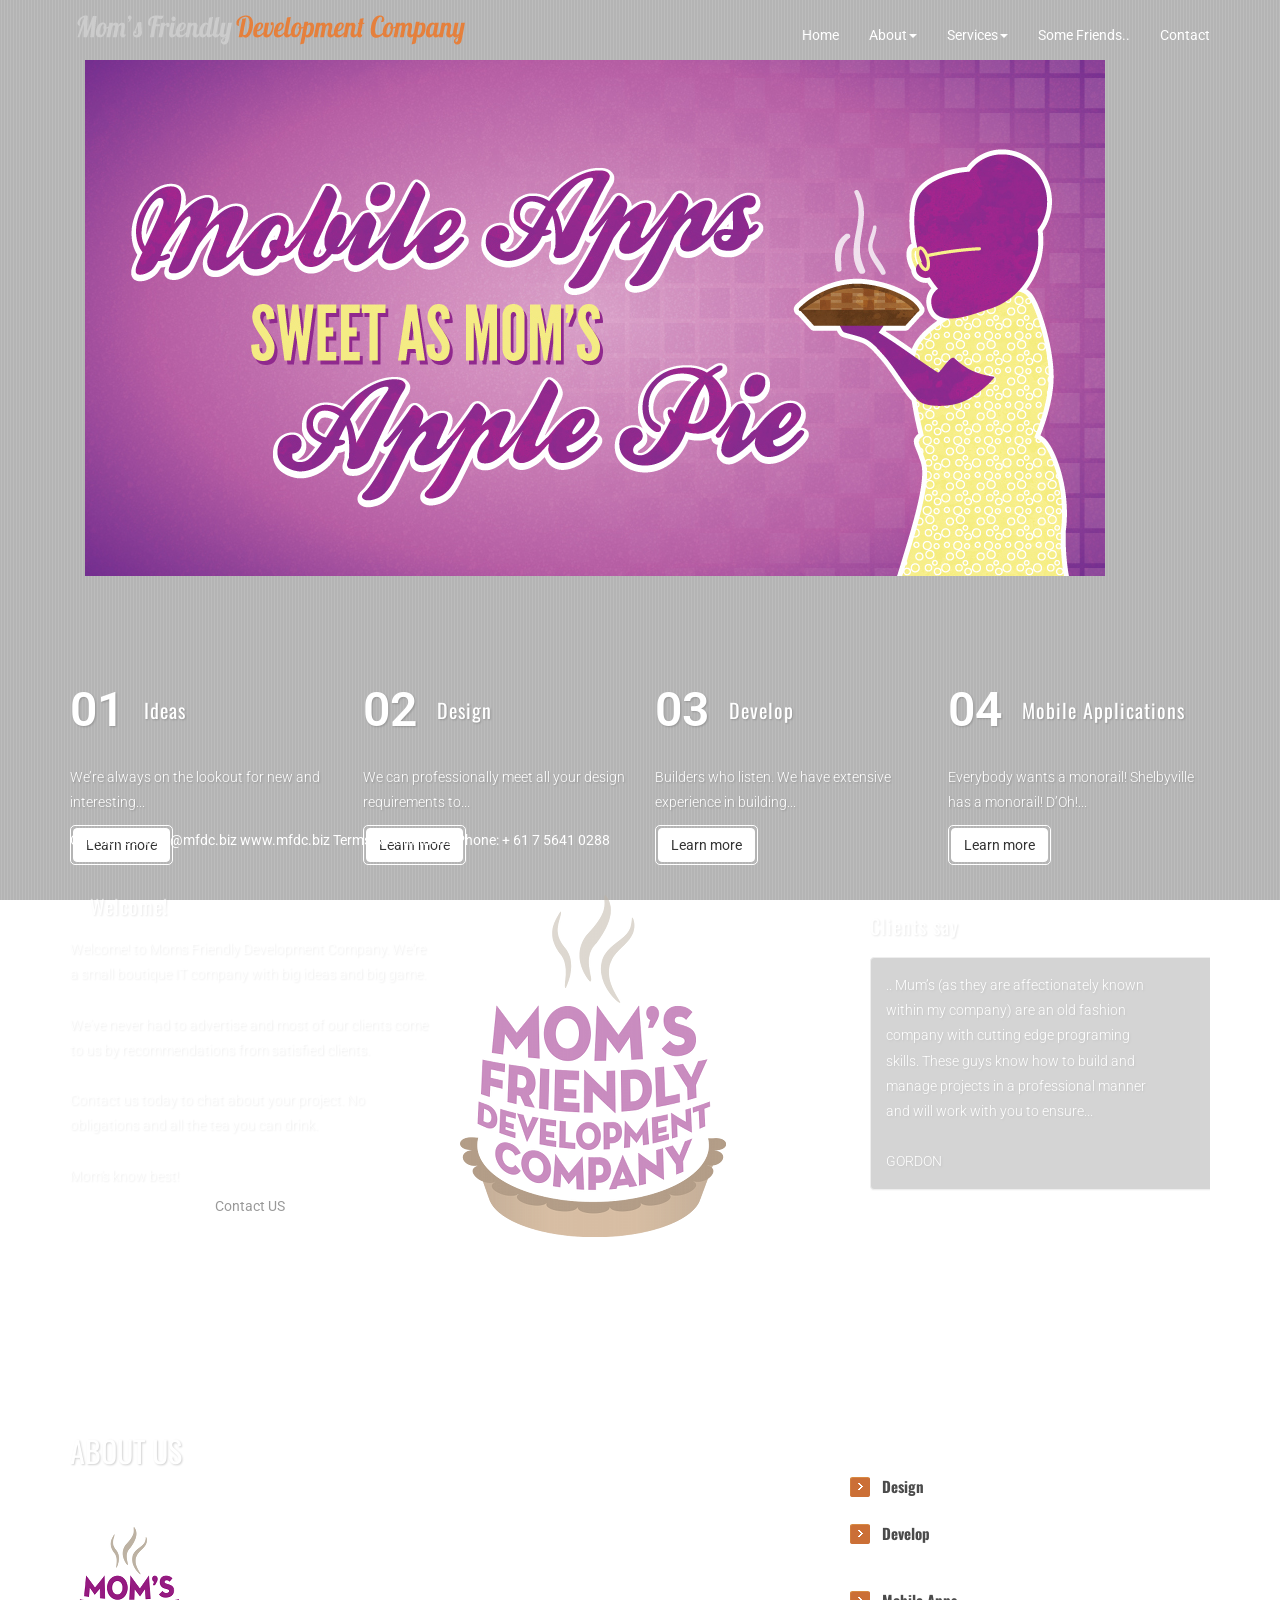
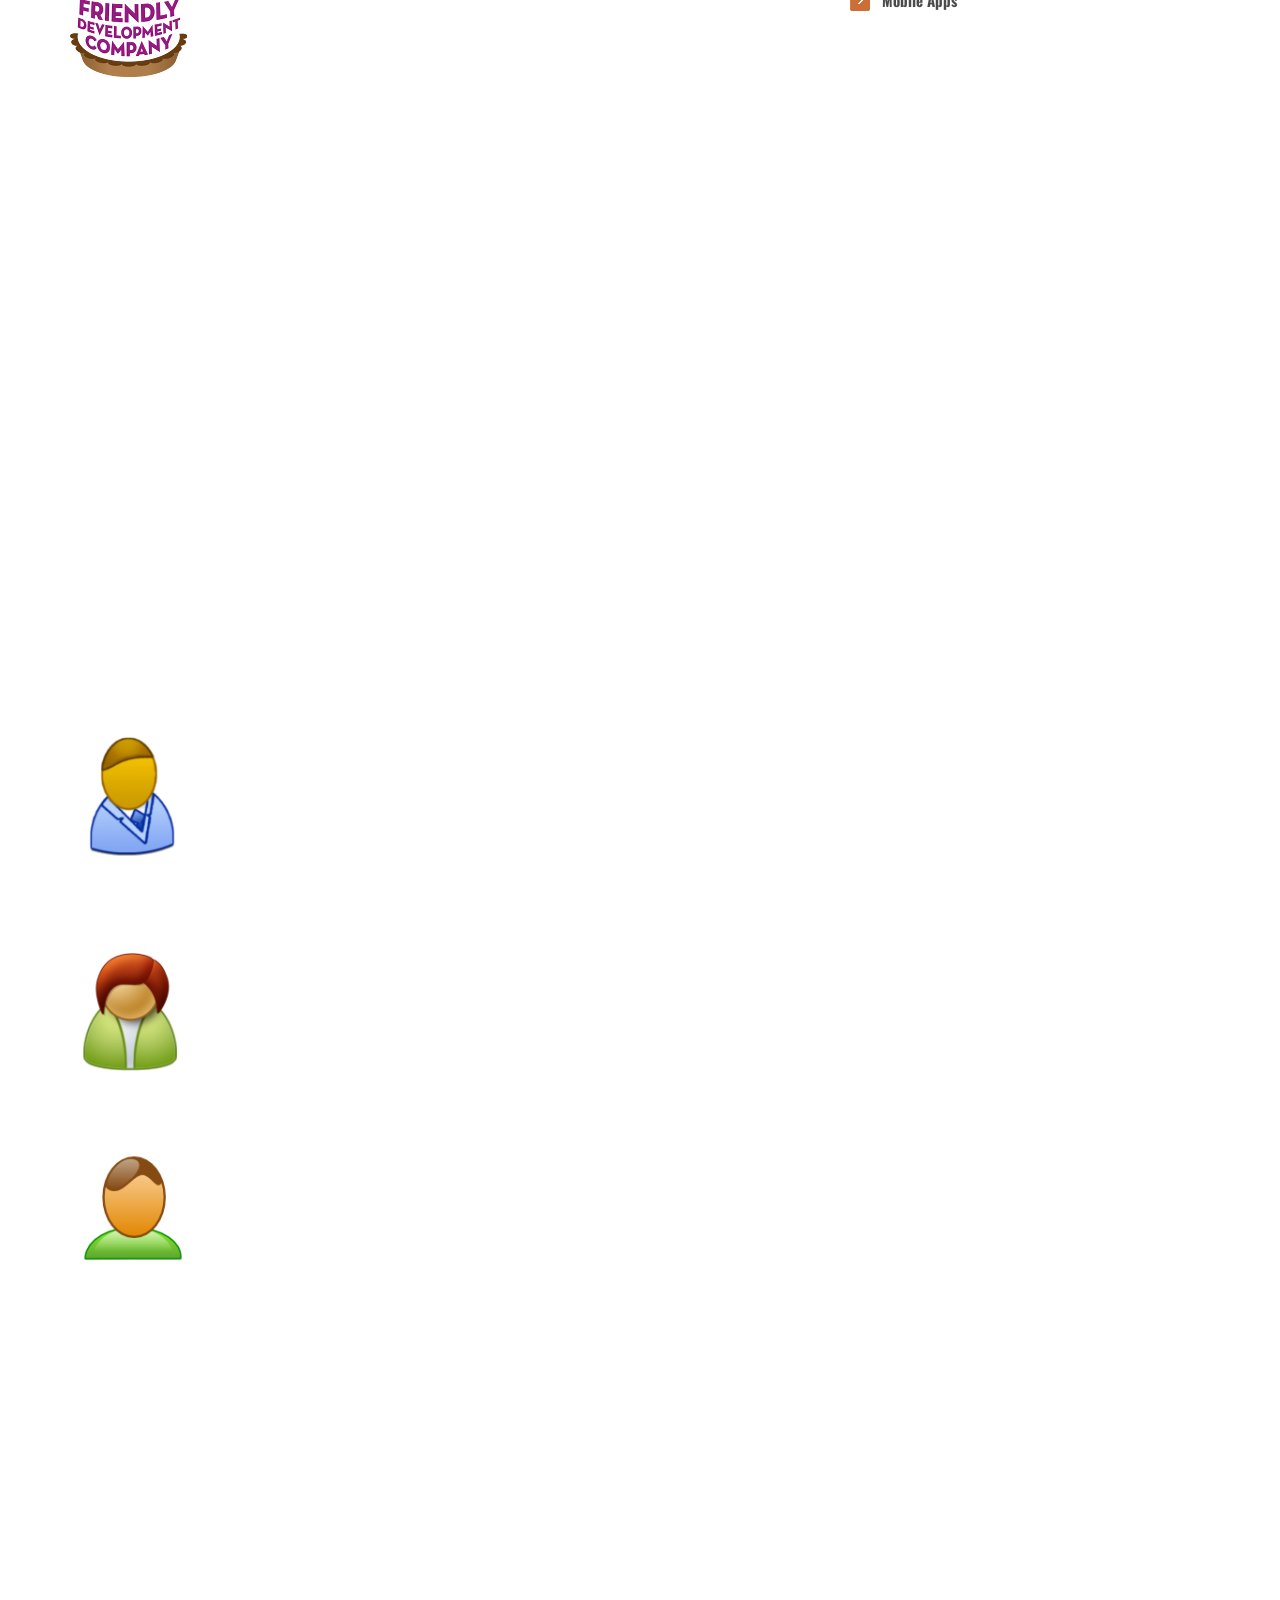
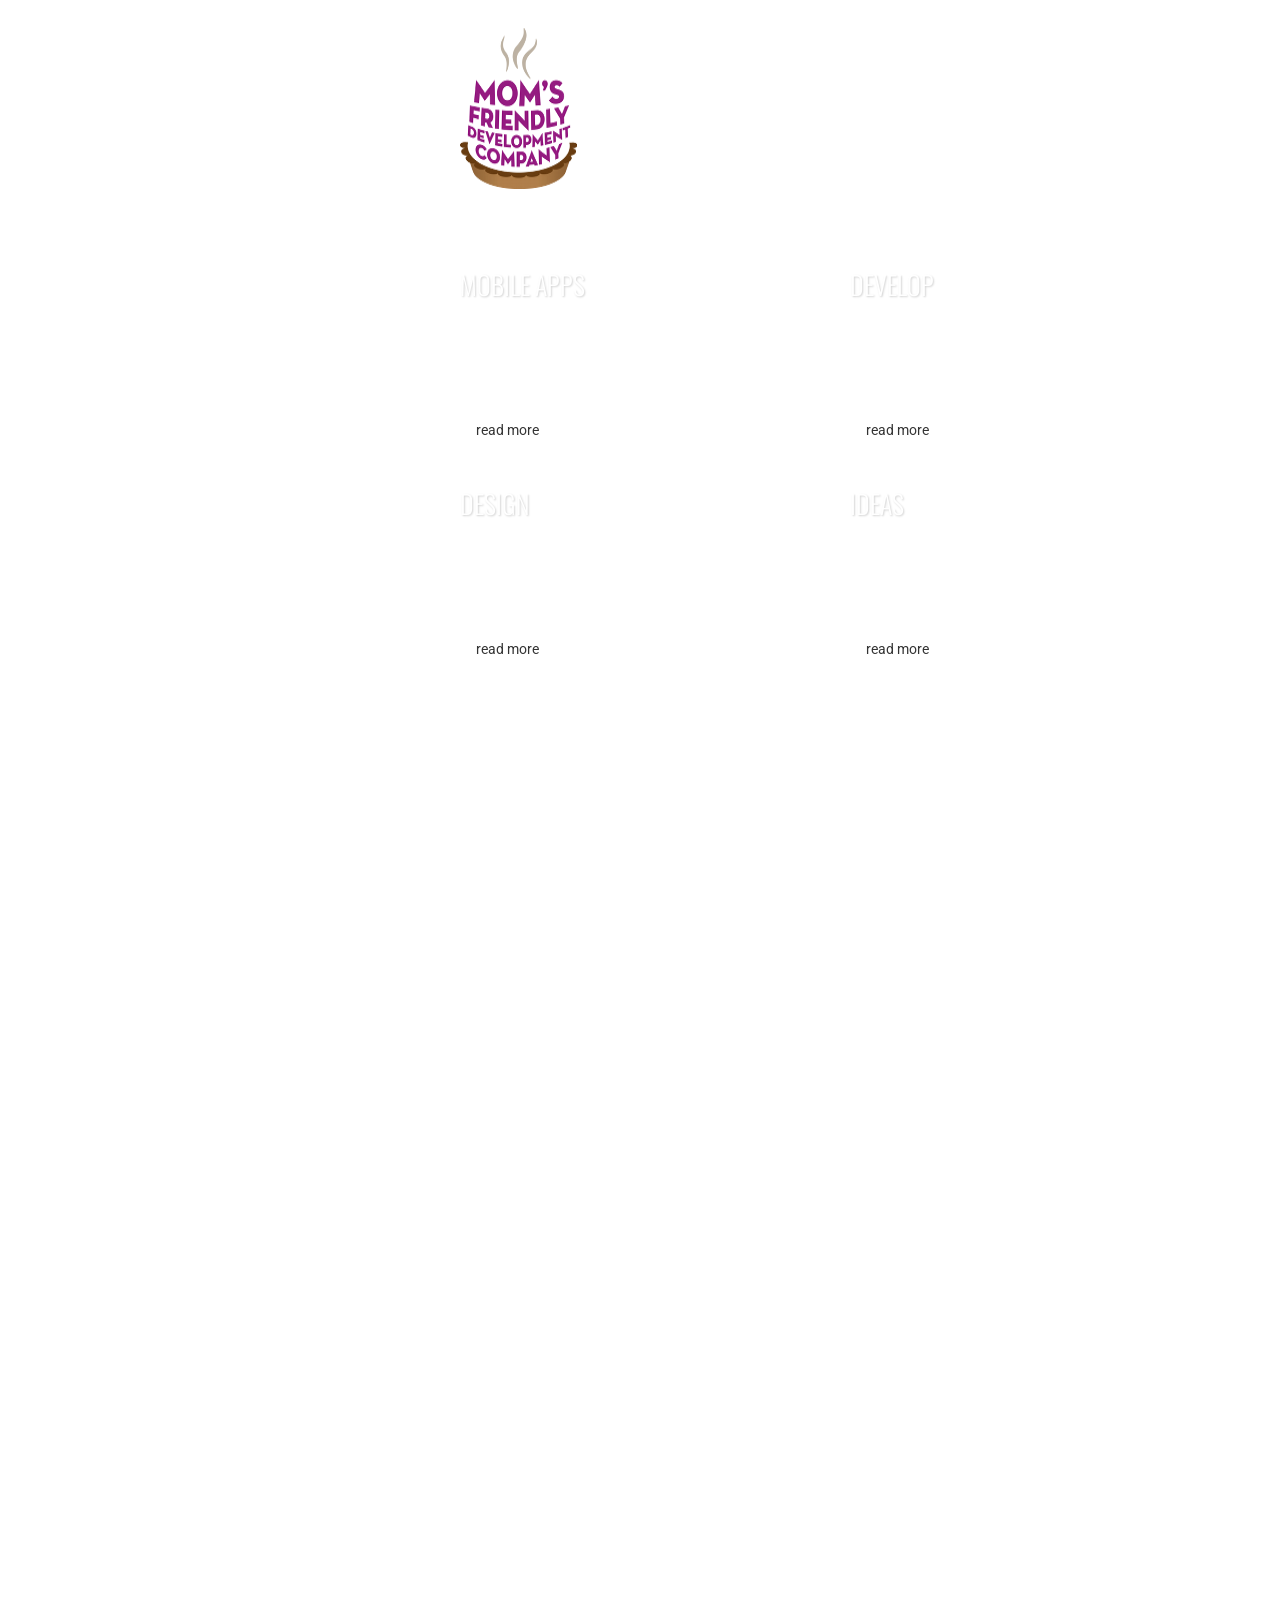
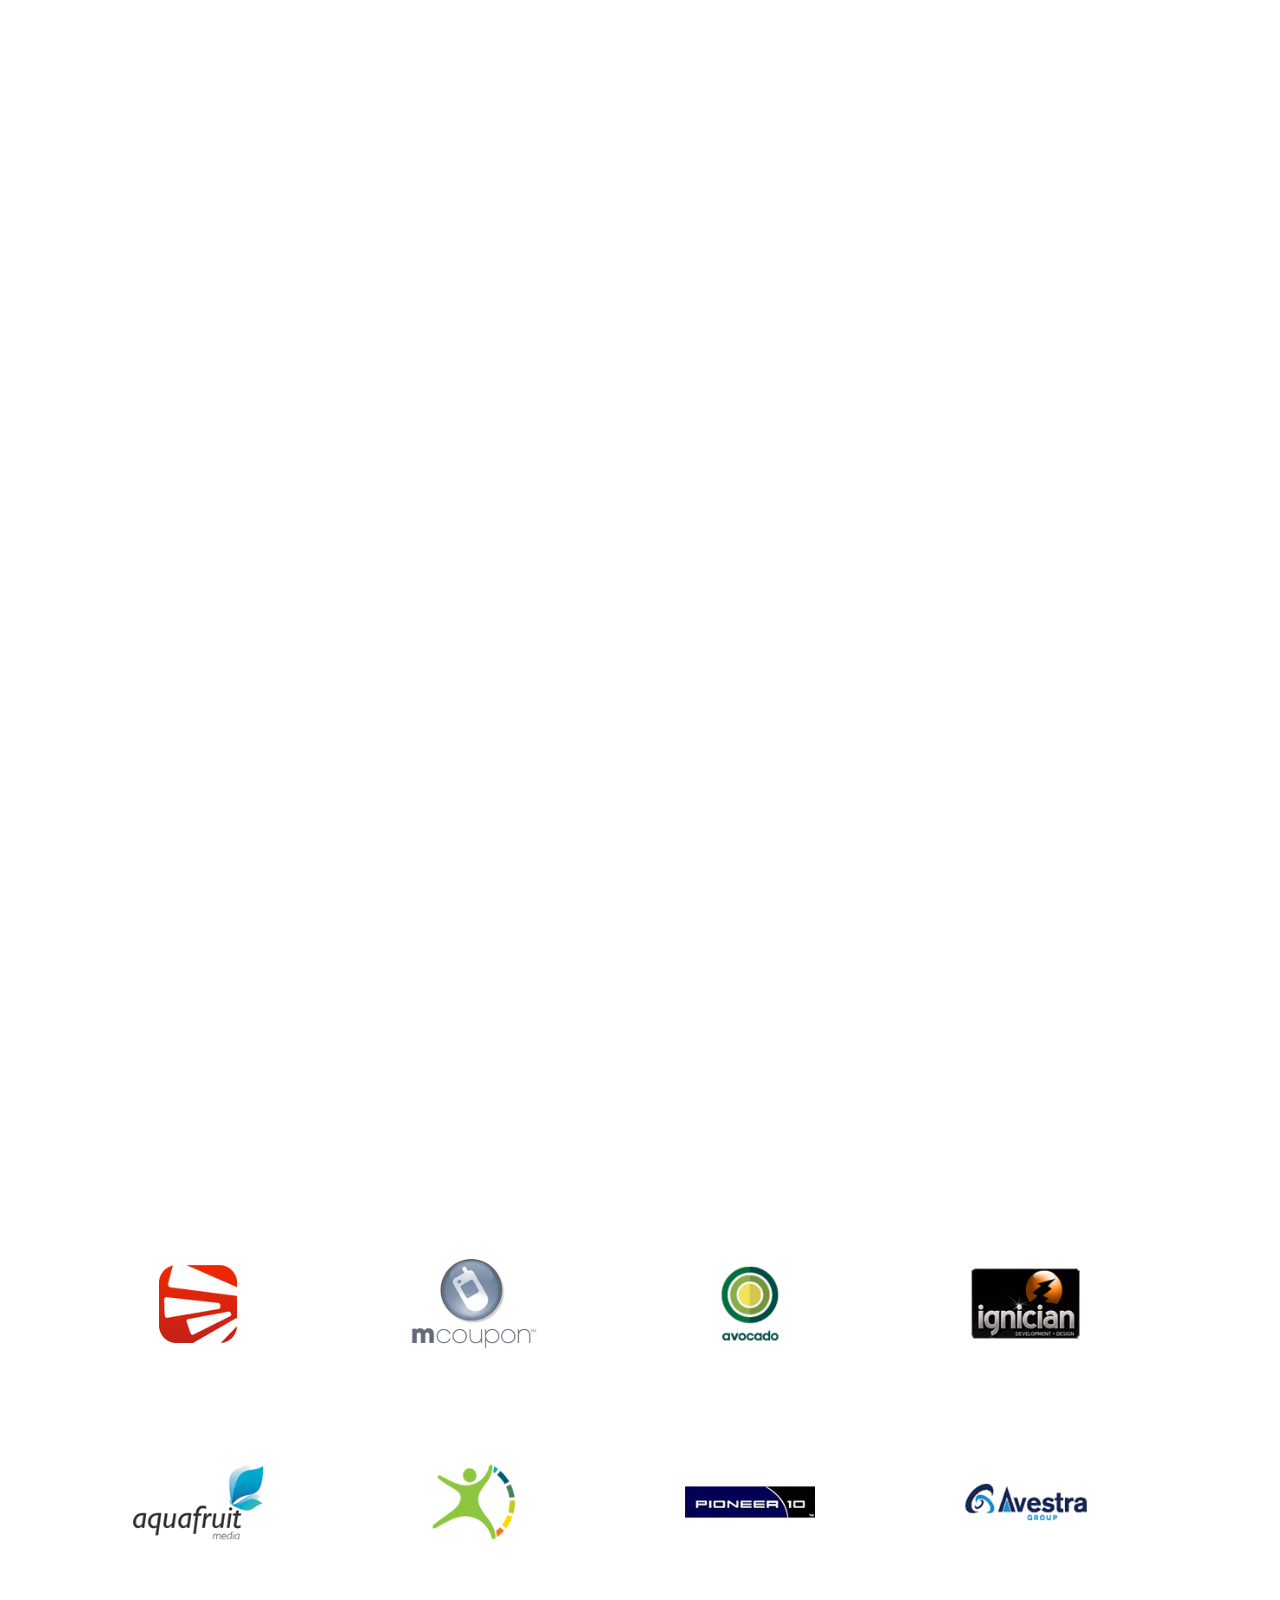
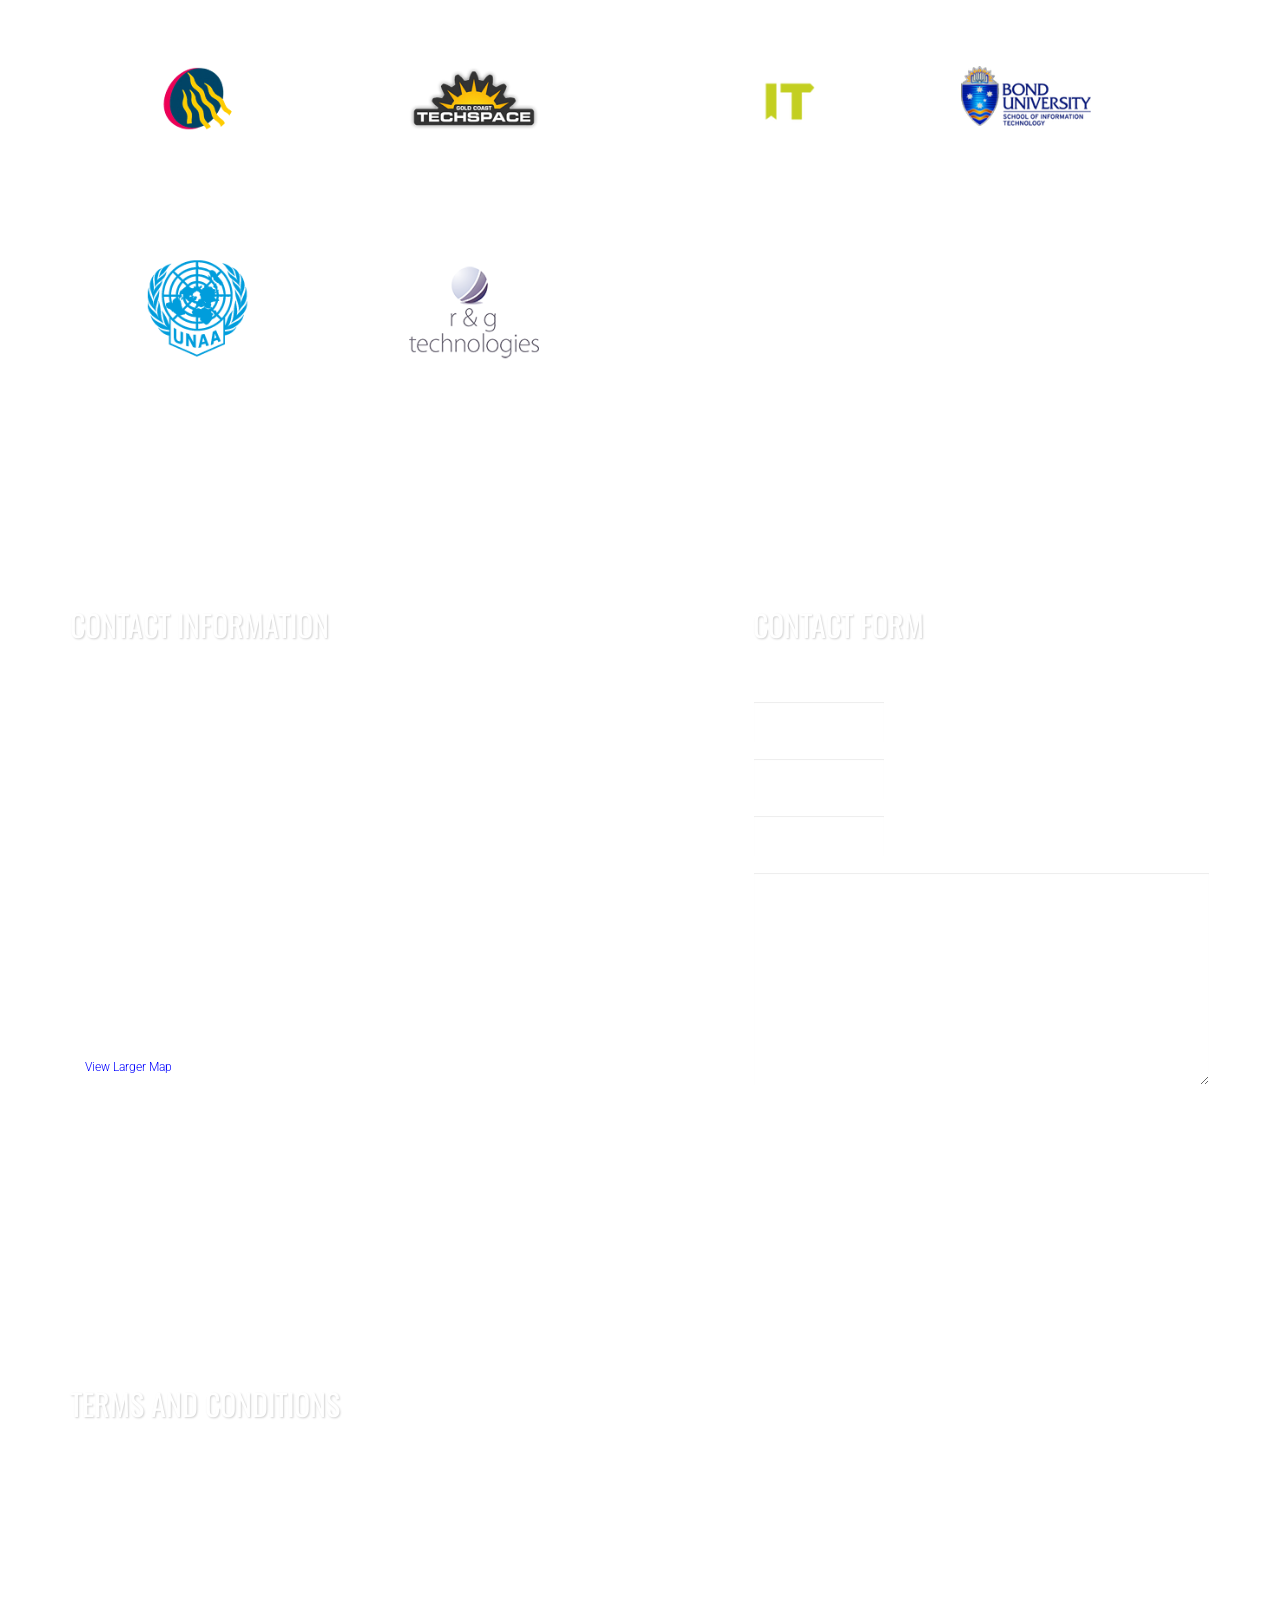
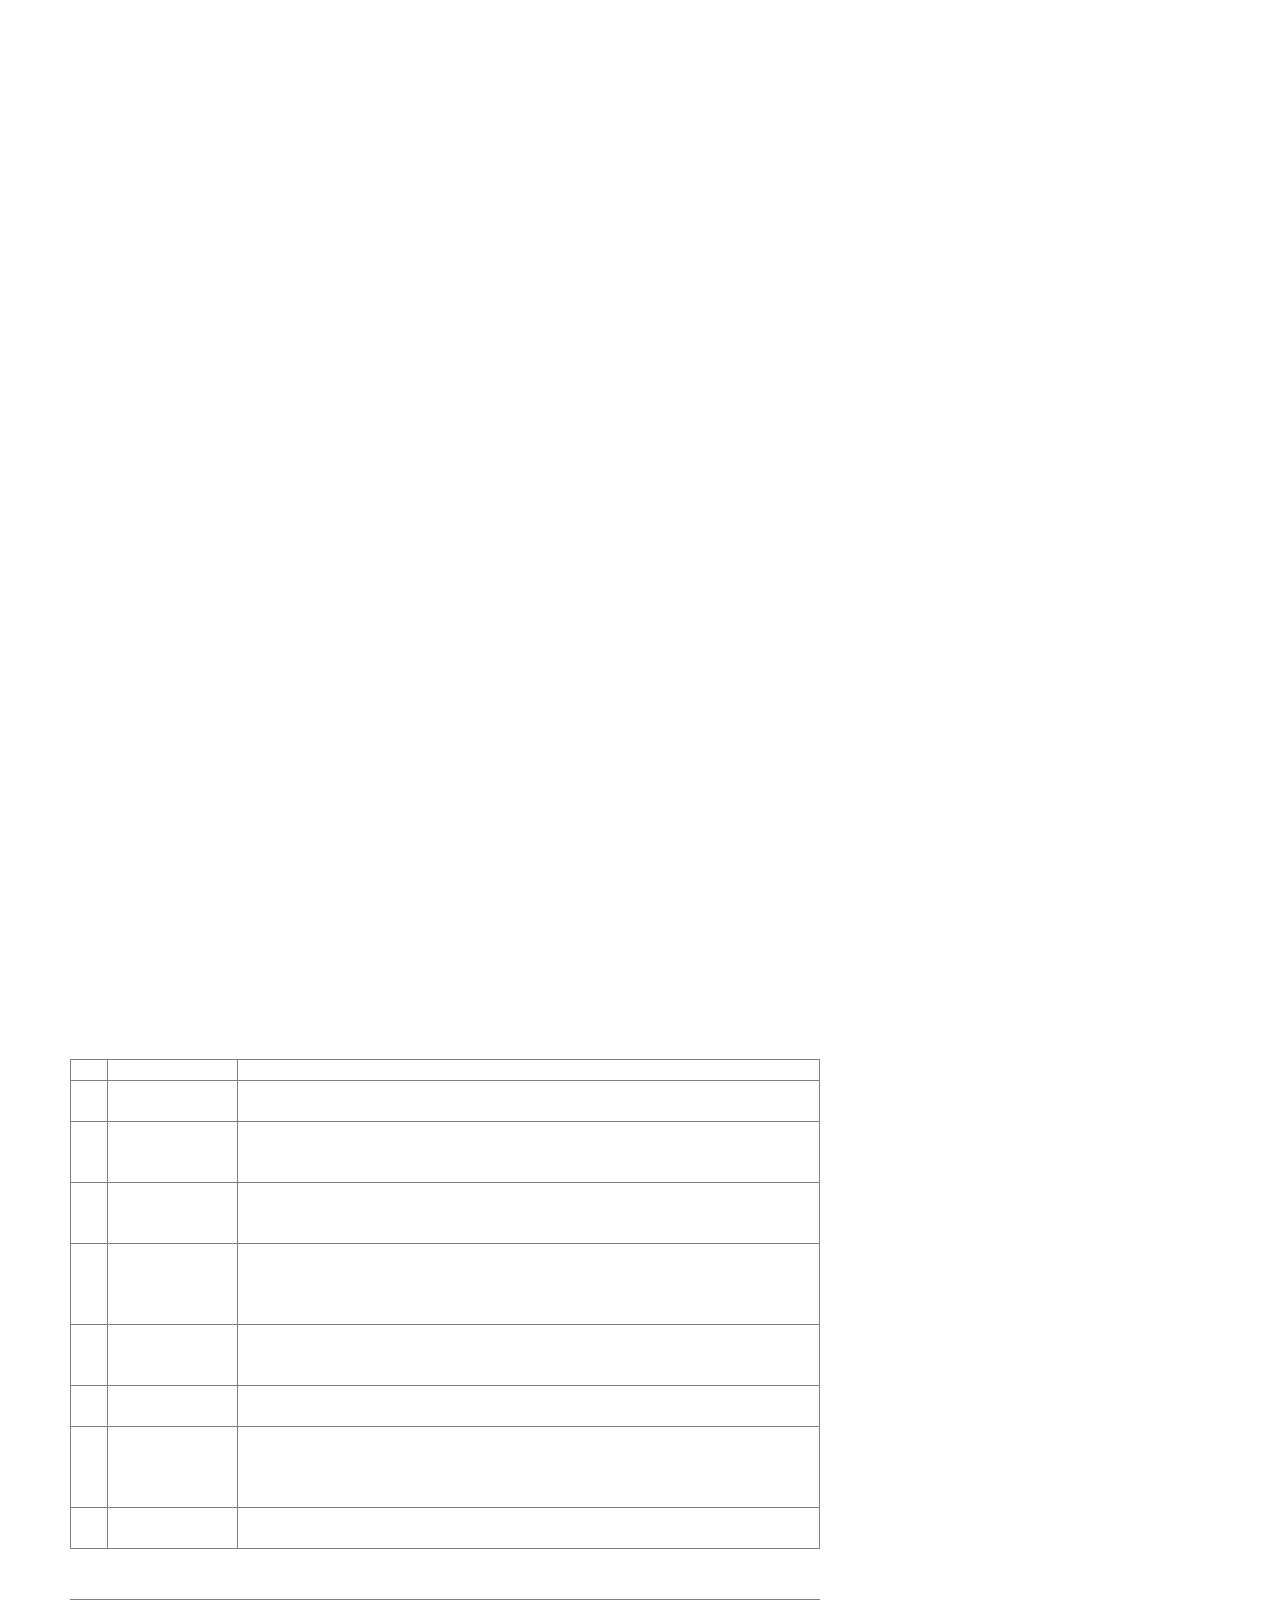
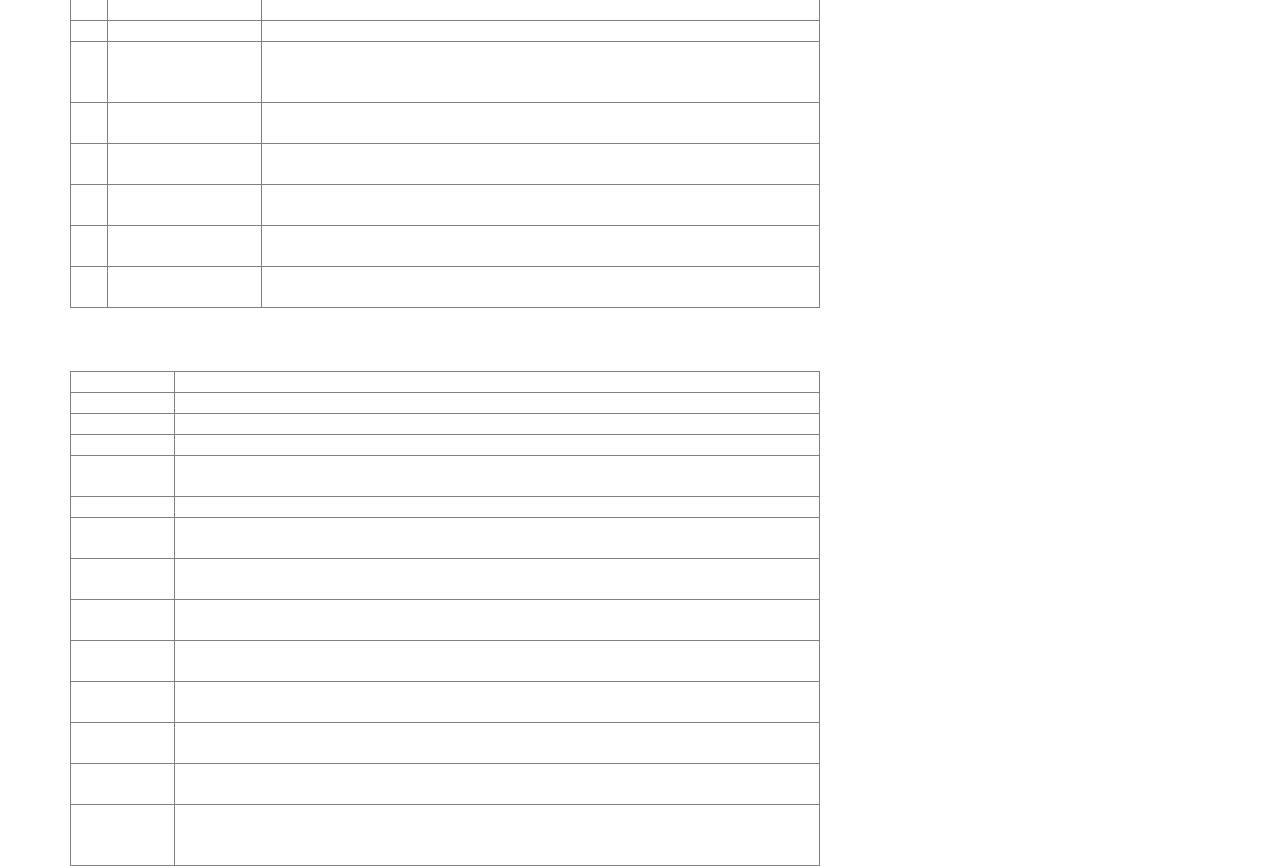
==== index.html @ 8f43d84f "fix some bugs" ====
<!DOCTYPE html>
<html lang="en">
  <head>
    <meta charset="utf-8">
    <meta http-equiv="X-UA-Compatible" content="IE=edge">
    <meta name="viewport" content="width=device-width, initial-scale=1">
    <link rel="shortcut icon" href="ico/favicon.png">
    <title>MFDC | Mom&#039;s Friendly Development Company</title>

    <!-- Custom Styles -->
    <link href="css/style.css" rel="stylesheet">

    <!-- Third Party Styles -->
    <link href="fonts/font-awesome-4.2.0/css/font-awesome.min.css" rel="stylesheet">
    <link href="css/animate.css" rel="stylesheet">
    <link href="css/lightbox.css" rel="stylesheet">

    <!-- Google Fonts -->
    <link href='http://fonts.googleapis.com/css?family=Roboto:300,400,500,700,900' rel='stylesheet' type='text/css'>
    <link href='http://fonts.googleapis.com/css?family=Oswald:400,700' rel='stylesheet' type='text/css'>

    <!-- Preloader -->
    <script src="https://ajax.googleapis.com/ajax/libs/jquery/1.11.1/jquery.min.js"></script>
    <script src="js/queryloader2.js"></script>
    <script src="js/init_preloader.js"></script>
	
	<script type="text/javascript">
		$(function(){
		  // 初始化轮播
		  $(".start-slide").click(function(){
			 $("#team__carousel").carousel('cycle');
		  });
		  $('#team__carousel').carousel({
			  interval: 5000
		  })

		  $('#Clients__carousel').carousel({
			  interval: 8000
		  })
		  
		  $("#send").click(function(){   
				var sendmessage = "<div id='success_page' style='padding:20px;background-color:#A9A9A9;font-size:20px;height:60px;color:lightgreen'><strong >Sending...</strong></div>";
				$("#result").html(sendmessage); 
				var param = "name="+$("#name").val()+"&email="+$("#email").val()+"&phone="+$("#phone").val()+"&message="+$("#message").val();   
				$.ajax({    
					url:'assets/send_to_friend.php',    
					type:'post',    
					dataType:'text',   
					data:param,    
					success:function(data){     						    
						$("#result").html(data);    
					}   
				});  
			}); 
		});
    </script>
	 <style type="text/css">
		dl dt {
			background: url(./img/list-arrow.png) no-repeat 0 0;
			padding: 0 0 6px 32px;
			margin-bottom: .2em;
			font-size: 15px;
			line-height: 1.2em;
			color: #4b4b4b;
			font-family: 'Oswald', sans-serif;
		}	
		
		dl dd {		
			padding-left:33px;	
		}
		
		.col-alt{
			width:166px;
			margin-left:60px;
			margin-right:50px;
			margin-bottom:20px;
			margin-top:20px;
		}
		.foot-text{
			text-align:center;
			font-size: 6pt;
		}
		.dropdown-menu{
			background-color:#A9A9A9;
		}
 </style>

  </head>

  <body class="preloader global-color_sun" data-spy="scroll" data-target=".navbar">

    <!-- Background Pattern -->
    <div class="bg-pattern bg-pattern_vertical"></div>
    <!-- Backstretch Carousel -->
    <!-- <div class="backstretch-carousel"></div> -->

    <!-- Top Menu -->
    <div class="navbar navbar-fixed-top navbar-inverse navbar-faded navbar-transparent" role="navigation">
      <div class="container">
        <div class="navbar-header">
          <button type="button" class="navbar-toggle" data-toggle="collapse" data-target=".navbar-collapse">
            <span class="sr-only">Toggle navigation</span>
            <span class="icon-bar"></span>
            <span class="icon-bar"></span>
            <span class="icon-bar"></span>
          </button>
		  <a href="#home" id="logo"><img src="./img/MFDC_weblogo2.png" alt="MFDC" title="Mom&#039;s Friendly Development Company"></a>
        </div>
		<div class="navbar-collapse collapse">		
		  <ul class="nav navbar-nav navbar-right">
			<li class="active"><a href="#home">Home</a></li>
			<li class="dropdown">
			    <a href="#"  class="dropdown-toggle" data-toggle="dropdown">About<span class="caret"></span></a>
				<ul class="dropdown-menu" role="menu">
					<li><a href="#about">About</a></li>
					<li><a href="#testimonials">Testimonials</a></li>
			    </ul>
			</li>
			<li class="dropdown">
			  <a href="#" class="dropdown-toggle" data-toggle="dropdown">Services<span class="caret"></span></a>			  
			  <ul class="dropdown-menu" role="menu">
				<li><a href="#services">Services</a></li>
				<li><a href="#construction-documents">Ideas</a></li>
				<li><a href="#design-development">Design</a></li>
				<li><a href="#schematic-design">Develop</a></li>
				<li><a href="#predesign">Mobile Applications</a></li>
			  </ul>
			</li>
			<li>
			  <a href="#portfolio">Some Friends..</a>			  
			</li>
			<li><a href="#contact">Contact</a></li>
		  </ul>
		</div>
      </div>
    </div>

    <!-- home screen -->
    <div class="site-wrapper site-wrapper_welcome screen" id="home">
		<div class="site-wrapper__inner">
			<div class="container" style="margin-top:60px;">
				<div class="row">
				   <div class="col-sm-12">			   			
						<div id="team__carousel" class="carousel slide" data-ride="carousel">		
							<!-- Wrapper for slides -->
							<div class="carousel-inner">
								<!-- Item 1 -->
								<div class="item active">
									<div class="container">				
									   <div>
											<a href='#services'><img src='./img/201210-Sliders1.jpg' alt='' title='#sliderCaption1' /></a>
									   </div>
									</div>
								</div>
								<!-- Item 2 -->
								<div class="item">
									<div class="container">
										<div>
											<a href='#portfolio'><img src='./img/201210-Sliders2.jpg' alt='' title='#sliderCaption2' /></a>
										</div>	
									</div>
								</div>
								<!-- Item 3 -->
								<div class="item">
									<div class="container">
										<div>
											<img src='./img/201210-Sliders3.jpg' alt='' title='#sliderCaption3' />
										</div>
									</div>
								</div>
								<!-- Item 4 -->
								<div class="item">
									<div class="container">
										<div>
											<img src='./img/201210-Sliders4.jpg' alt='' title='#sliderCaption4' />
										</div>
									</div>
								</div>
							</div>											
						</div>
					</div>			      
				</div>
			</div>
			<div class="container" style="margin-top:-100px;">
			  <div class="row">
				<div class="col-sm-3">
				  <div class="pricing__item">
					<div class="pricing-item__header">
					  
					  <div class="pricing-item-header__price">
						01
					  </div>
					  <h3 class="pricing-item-header__title">
						<a href="#construction-documents">Ideas</a>
					  </h3>
					</div>
					<div class="pricing-item__body">
					  <p class="g-line-height-lg">
						We&#8217;re always on the lookout for new and interesting...              
					  <div class="btn-white-outline">
						<a class="btn btn-white" href="#construction-documents">Learn more</a>
					  </div>
					</div>
				  </div>
				</div>         
				<div class="col-sm-3">
				  <div class="pricing__item">
					<div class="pricing-item__header">
					  <div class="pricing-item-header__price">
						02
					  </div>
					  <h3 class="pricing-item-header__title">
						<a href = "#design-development">Design</a>
					  </h3>
					</div>
					<div class="pricing-item__body">
					  <p class="g-line-height-lg">
						We can professionally meet all your design requirements to...                
					  <div class="btn-white-outline">
						<a class="btn btn-white" href="design-development">Learn more</a>
					  </div>
					</div>
				  </div>
				</div>
				<div class="col-sm-3">
				  <div class="pricing__item">
					<div class="pricing-item__header">
					  <div class="pricing-item-header__price">
						03
					  </div>
					  <h3 class="pricing-item-header__title">
						<a href="#schematic-design">Develop</a>
					  </h3>
					</div>
					<div class="pricing-item__body">
					  <p class="g-line-height-lg">
						Builders who listen.  We have extensive experience in building...              
					  <div class="btn-white-outline">
						<a class="btn btn-white" href="#schematic-design">Learn more</a>
					  </div>
					</div>
				  </div>
				</div>
				<div class="col-sm-3">
				  <div class="pricing__item">
					<div class="pricing-item__header">
					  <div class="pricing-item-header__price">
						04
					  </div>
					  <h3 class="pricing-item-header__title">
						<a href="#predesign">Mobile Applications</a>
					  </h3>
					</div>
					<div class="pricing-item__body">
					  <p class="g-line-height-lg">
						Everybody wants a monorail!  Shelbyville has a monorail! D&#8217;Oh!...                
					  <div class="btn-white-outline">
						<a class="btn btn-white" href="#predesign">Learn more</a>
					  </div>
					</div>
				  </div>
				</div>
			  </div>
			</div>	
			<div class="container">
			  <div class="row">
				<div class="col-sm-4">
				  <div class="about__item">
					<div class="about-item__header">
					  <h3 class="about-item-header__title">Welcome!</h3>
					  <div class="clearfix"></div>
					</div>
					<div class="about-item__summary g-line-height-lg">
					  Welcome! to Moms Friendly Development Company. We're a small boutique IT company with big ideas and big game. 
					  </br>
					  &nbsp;
					  </br>
					  We've never had to advertise and most of our clients come to us by recommendations from satisfied clients.
					  </br>
					  &nbsp;
					  </br>	
					  Contact us today to chat about your project. No obligations and all the tea you can drink.
					  </br>
					  &nbsp;
					  </br>
					  Mom's know best!
					</div>
					<div class="text-center">
						<a class="btn btn-transparent btn-white" href="#contact">
						  Contact US
						</a>
					</div>

				  </div>
				</div>
				<div class="col-sm-4">
				  <div class="about__item">               
					<div class="about-item__summary g-line-height-lg">
					  <img src='./img/logo-big.png' alt=''/> 
					</div>
				  </div>
				</div>
				<div class="col-sm-4">
				  <div class="about__item" style="margin-top:20px;">
					<div class="about-item__header">
					  <h3 class="about-item-header__title">
						Clients say
					  </h3>
					  <div class="clearfix"></div>
					</div>
					<div class="about-item__summary g-line-height-lg">
					
						<div id="Clients__carousel" class="carousel slide" data-ride="carousel">		
							<!-- Wrapper for slides -->
							<div class="carousel-inner">
							  <!-- Item 1 -->
							  <div class="item active">
								<div class="cover-container">				
								   <div class="panel panel-default" style="background-color:#A9A9A9">
									  <div class="panel-body">
										.. Mum’s (as they are affectionately known 
										</br>
										within my company) are an old fashion 
										</br>
										company with cutting edge programing 
										</br>
										skills. These guys know how to build and 
										</br>
										manage projects in a professional manner 
										</br>
										and will work with you to ensure...
										</br></br>
										GORDON							
									  </div>
									</div>
								</div>
							  </div>
							  <!-- Item 2 -->
							  <div class="item">
								<div class="cover-container">
									<div class="panel panel-default" style="background-color:#A9A9A9">
									  <div class="panel-body">
										.. having sourced a number of companies to 
										</br>
										help us best  utilise technology to improve 
										</br>
										our services to our clients, MFDC has been 
										</br>
										the most professional team we have come 
										</br>
										across.  Which is as much a surprise to us 
										</br>
										as...
										</br></br>
										LISA									
									  </div>
									</div>	
								</div>
							  </div>
							  <!-- Item 3 -->
							  <div class="item">
								<div class="cover-container">
									<div class="panel panel-default" style="background-color:#A9A9A9">
									  <div class="panel-body">
										… Ok.  Lets be frank.  No one ever reads 
										</br>
										testimonials AND chances are you will think 
										</br>
										the boys wrote this themselves.  They didnt.  
										</br>
										The guys (and gal) at MFDC are the real thing.
										</br>									
										Not only do they know their stuff...
										</br></br>
										JASON									
									  </div>
									</div>
								</div>
							  </div>
							</div>						
						</div>
									   
					</div>
				  </div>
				</div>
			  </div>
			</div>	
			
			
			
		</div>
    </div>

    <!-- About screen -->
    <div class="site-wrapper site-wrapper_about screen" id="about">
      <div class="site-wrapper__inner">
        <div class="container">
		
			<div class="row">
				<div class="col-sm-8">		
		
				
					<h2 class="title" style="text-align:left;">
						About us
					</h2>
					<p><img style="background: transparent; border: none;float:left;padding-right:20px;padding-bottom:20px;" title="slide11" src="./img/logo.png" alt="" /></p>
					<p>We are a small boutique technology development company that specialises in being friendly!</p>
					<p>In the fast changing world of technology we have found that too many technology companies lose sight of traditional customer service values and not taking the time to listen to their clients.</p>
					<p>MFDC will listen and we will guide you through the labyrinth of options available to you when you need a technological solution or to build a tools to assist in growing your business. We believe we are the only technology company that has that has actually ever advised our clients NOT to use technology as a solution to their problem.</p>
					<p>All our clients come from referrals and we are committed to providing quality service to every project. We will not take on a project if we feel that we would not be able to suitably manage and implement the solutions to our high standard of service.</p>
				</div>
				<div class="col-sm-4">
					<h2>Services</h2>			  
					<dl>
					<dt>Design</dt>
					<dd>Creativity that listens.</dd>
					<dt>Develop</dt>
					<dd>Technical expertise that explains and guides you along the way.</dd>
					<dt>Mobile Apps</dt>
					<dd>Fast, efficient and cost effective build of your Mobile App to your requirements.  The right advice and service regardless of your budget.</dd>
					</dl>
				</div>
			</div>	
			<div class="row">
				<div class="col-sm-4">	
					<h2>Where we can help.</h2>
					<ol>
						<li>Augmented Reality</li>
						<li>Software Development</li>
						<li>Mobile Development (iPhone and Android)</li>
						<li>Web Development</li>
						<li>Search Engine Optimisation</li>
						<li>Web Site Design</li>
						<li>Server Administration</li>
						<li>Networking</li>
						<li>Hosting</li>
					</ol>
				</div>
			</div>
					
		  
        </div>     
      </div>
    </div>

	<!-- testimonials screen -->
    <div class="site-wrapper site-wrapper_feedback screen" id="testimonials">
      <div class="site-wrapper__inner">       
        <div class="container">
			<div class="row">			
				<div class="col-sm-8">
				  <div class="portfolio__item">
					  <div class="portfolio-item__img">
						<img class="img-responsive" style="float:left;" src="./img/user_suit-120x120.png" alt="...">  
						<div>
							.. Mum’s (as they are affectionately known within my company) are an old fashion company with cutting edge programing skills. These guys know how to build and manage projects in a professional manner and will work with you to ensure that your are informed all the way.
						</div>
						<br><br>
						<br><br>
						<div style="text-align:right;">
							GORDON&nbsp;&nbsp;&nbsp;
						</div>								
					  </div>				 
				  </div>
				</div>
			</div>
			<br></br>
			<div class="row">	 
				<div class="col-sm-8">
				  <div class="portfolio__item">
					  <div class="portfolio-item__img">
						<img class="img-responsive" style="float:left;" src="./img/user_female-120x120.png" alt="..."> 
						<div>
							.. having sourced a number of companies to help us best  utilise technology to improve our services to our clients, MFDC has been the most professional team we have come across.  Which is as much a surprise to us as their funny name!  All jokes aside, these guys know their stuff and are easy to deal with.  Call them and test them yourself.
						</div>
						<br><br>
						<div style="text-align:right;">
							LISA&nbsp;&nbsp;&nbsp;
						</div>	
					  </div>
				  </div>
				</div>				
			</div>	
			<br></br>
			<div class="row">	
				<div class="col-sm-8">
				  <div class="portfolio__item">
					  <div class="portfolio-item__img">
						<img class="img-responsive" style="float:left;" src="./img/1328603811_user_male-120x120.png" alt="...">     
						<div>
							… Ok.  Lets be frank.  No one ever reads testimonials AND chances are you will think the boys wrote this themselves.  They didnt.  The guys (and gal) at MFDC are the real thing.  Not only do they know their stuff but they are also great listeners and will hear you out
							Don’t take my word for it.  Give em a call and chat to them about your project.  You’ll know what I mean.
						</div>
						<br><br>
						<div style="text-align:right;">
							JASON&nbsp;&nbsp;&nbsp;
						</div>							
					  </div>
				  </div>
				</div>			
			</div>
        </div>
               
      </div>
    </div>
	
   <!-- Services screen -->
    <div class="site-wrapper site-wrapper_portfolio screen" id="services">
      <div class="site-wrapper__inner">
 
        <div class="container">
			<div class="row">
				<div class="col-sm-4">
					<h2>What we&#8217;re <br> really good at &#8230;</h2>
					<ol>
						<li>Advanced website design and development</li>
						<li>Deployment of third-party software</li>
						<li>Client and Server-side Software Development</li>
						<li>Mobile Development (iPhone, Android, Blackberry &amp; Windows Mobile)</li>
						<li>Search Engine Optimisation</li>
						<li>Server Administration</li>
						<li>Hosting</li>
						<li>Hardware and Software procurement, support and maintenance</li>
					</ol>
				</div>
				<div class="col-sm-8">								
					<h2>Services overview</h2>
					<p><img class="alignleft size-medium wp-image-53" style="background: transparent; border: none;float:left;margin-right:20px;margin-top:0px;" title="slide13" src="./img/logo.png" alt="" width="117" height="161" />Our core strengths can be summarised into three easy to remember areas: Design, Develop and Mobile Apps.</p>
					<p>We are unashamedly proud to say that we&#8217;re pretty good at what we do.  As well rounded geeks, we will have a reasonably informed opinion on almost anything technology related.</p>
					<p>The area that we enjoy the most of in our sandpit is the &#8220;idea&#8217;s&#8221; section.  We enjoy working with our clients to turn innovated ideas in to reality and/or using technology to solve a problem.</p>
					<p>&nbsp;</p>
				</div>
			</div>
			<div class="row">
				<div class="col-sm-4">					
				</div>
				<div class="col-sm-8">
					<div class="row">
						<div class="col-sm-6">
						  <div class="features__item">
								<h2 class="features-item__title">
								  <a href = "./services-view/predesign.html">Mobile Apps</a>
								</h2>
								<div class="features-item__summary">
								   wants a monorail!  Shelbyville has a monorail! D&#8217;Oh!...
								   <br></br>
								</div>							
							</div>
							<div class="btn-white-outline">
								<a class="btn  btn-white" href="#predesign">read more</a>
							</div>
						</div>
						<div class="col-sm-6">
							<div class="features__item">
								<h2 class="features-item__title">
								  <a href = "./services-view/schematic-design.html">Develop</a>
								</h2>
								<div class="features-item__summary">
								  Builders who listen.  We have extensive experience in building... 
								</div>								
							</div>
							<div class="btn-white-outline">
								<a class="btn btn-white" href="#schematic-design">read more</a>
						    </div>
						</div>			
					</div>	
					<br></br>
					<div class="row">	
						<div class="col-sm-6">
							<div class="features__item">
								<h2 class="features-item__title">
								  <a href = "./services-view/design-development.html">Design</a>
								</h2>
								<div class="features-item__summary">
								  We can professionally meet all your design requirements to... 
								</div>								
							</div>		
							<div class="btn-white-outline">
								<a class="btn btn-white" href="#design-development">read more</a>
							</div>							
						</div>
						<div class="col-sm-6">
						    <div class="features__item">
								<h2 class="features-item__title">
								  <a href = "./services-view/construction-documents.html">Ideas</a>
								</h2>
								<div class="features-item__summary">
								 We&#8217;re always on the lookout for new and interesting... 		
								<br><br>								 
								</div>							
							</div>
							<div class="btn-white-outline">
								<a class="btn btn-white" href="#construction-documents">read more</a>
							</div>
						</div>
					</div>
					
				</div>
			</div>
        </div>
      </div>
    </div>

	 <!-- Ideas screen -->
    <div class="site-wrapper site-wrapper_contact screen" id="construction-documents">
      <div class="site-wrapper__inner">
        <div class="container">
			<div class="row">
				<div class="col-sm-8">
					<h2>Ideas</h2>
					<p>We&#8217;re always on the lookout for new and interesting ideas.  We know that some of the best idea&#8217;s never make it to market because it gets bogged down in obstacles and red tape.  This is where Mom&#8217;s really shine.  We&#8217;re happy to listen to any idea&#8217;s you may have and work with you to evaluate its potential.</p>
					<p>We can work to any budget and have been known to be big softies for Non Profits and worthwhile causes.</p>
					<p>If you have a great idea but want to convert it into a business, then <a href="#contact">Contact Us</a> today.</p>
					<p>&nbsp;</p>
					<div class="row">
						<div class="col-sm-10">							
						</div>
						<div class="col-sm-2">
							<a href="#design-development" rel="next">Next Post &raquo;</a> 
						</div>
					</div>	
				</div>
			</div>			
        </div>
        </div>
      </div>
    </div>
	
	 <!-- Design screen -->
    <div class="site-wrapper site-wrapper_contact screen" id="design-development">
      <div class="site-wrapper__inner">
        <div class="container">
			<div class="row">
				<div class="col-sm-8">		
					<h2>Design</h2>
					<p>We can professionally meet all your design requirements to suit any budget. Our design team will assess your market business needs and market audience to ensure the best possible designs.</p>
					<p>Looking to update your online business presence? We have the tools and knowledge to create feature rich websites showcasing your products or services. All of our websites are designed to your business needs, to ensure the largest market audience possible. Have a look at our <a href="#portfolio">Client</a> pages for some examples. Or why not <a href="#contact">Contact Us</a> today  to see what services we can offer.</p>
					<p>In addition to our internal design team, we also have a large network of designers from various creative backgrounds who can assist you with your design needs.  No stale crativity here.</p>
					<p>&nbsp;</p>
					<h2>WHAT WE CAN DO</h2>
					<ul>
					<li>Advanced website design and development</li>
					<li>Search engine optimisation</li>
					<li>Web hosting</li>
					<li>Marketing material design and production</li>
					</ul>
					
					<p>&nbsp;</p>
					
					<div class="row">
						<div class="col-sm-10">
							<a href="#construction-documents" rel="prev">&laquo; Previous post</a>
						</div>
						<div class="col-sm-2">
							<a href="#schematic-design" rel="next">Next Post &raquo;</a> 
						</div>
					</div>								
				</div>
			</div>			
        </div>
      </div>
    </div>
	
	 <!-- Develop screen -->
    <div class="site-wrapper site-wrapper_contact screen" id="schematic-design">
      <div class="site-wrapper__inner">
        <div class="container">
			<div class="row">
				<div class="col-sm-8">		
					<h2>Develop</h2>
					<p>Builders who listen.  We have extensive experience in building software, Web and Mobile Applications.</p>
					<h3>WHAT WE CAN DO</h3>
					<ul>
					<li>Mobile application development (including iOS, Android, Blackberry and Windows Mobile)</li>
					<li>Technical specifications and assessment</li>
					</ul>
					<p>&nbsp;</p>
					<h3>CLIENT-SIDE SOFTWARE DEVELOPMENT</h3>
					<ul>
					<li>Command line tools</li>
					<li>GUI based applications</li>
					</ul>
					<p>&nbsp;</p>
					<h3>Server-side software development</h3>
					<ul>
					<li>HTML / CSS / JavaScript (inc. jQuery etc)</li>
					<li>PHP based dynamic websites</li>
					<li>Custom database solutions &#8211; MySQL, PostgreSQL, Oracle</li>
					<li>*Nix based development</li>
					<li>Virtual machine solutions</li>
					</ul>
					
					<p>&nbsp;</p>
					<div class="row">
						<div class="col-sm-10">
							<a href="#design-development" rel="prev">&laquo; Previous post</a>
						</div>
						<div class="col-sm-2">
							<a href="#predesign" rel="next">Next Post &raquo;</a> 
						</div>
					</div>	
					
				</div>	
			</div>		
        </div>
      </div>
    </div>
	
	 <!-- Mobile Apps screen -->
    <div class="site-wrapper site-wrapper_contact screen" id="predesign">
      <div class="site-wrapper__inner">
        <div class="container">
			<div class="row">
				<div class="col-sm-8">		
					<h2>Mobile Apps</h2>
					<p>Everybody wants a monorail!  Shelbyville has a monorail! D&#8217;Oh! we meant Mobile Apps.  Everyone wants a Mobile App, Logan has mobile apps, so does Ipswich!</p>
					<p>Mobile Apps seem to be on everyone&#8217;s &#8220;must have&#8221; list at the moment.  Although demand is high, supply of friendly professional experienced app developers is relatively scarce.  This is where talking to MFDC will make a difference.  We will listen and work with you, without trying to &#8220;geek hammer&#8221; you with technical jargon.</p>
					<p><strong>Mobile Application Development.</strong></p>
					<p><strong></strong>We build mobile Apps.  We&#8217;ll take care of the complicated technical stuff and work with you to ensure that your App not only meets your business and functional needs but it will also be built within budget and on time.</p>
					<p>As genuine App developers, we take great pride in our work and our ability to provide real value to your ideas and concepts.  From our experience, good mobile Apps are not standalone products/services.  Often they require integration (possibly technically and procedurally) with your business.  We will work with you to ensure you are looked after pre and post App launch.</p>
					<p>If you have a great idea for a Mobile App but want to convert it into a business, then 
					<a href="../contact.html">Contact Us</a> today.</p>
					<p>&nbsp;</p>
					<p>&nbsp;</p>
					<div class="row">
						<div class="col-sm-10">
							<a href="#schematic-design" rel="prev">&laquo; Previous post</a> 
						</div>
					</div>					
				</div>	
			</div>		
        </div>
      </div>
    </div>
	
	
    <!-- portfolio screen -->
    <div class="site-wrapper site-wrapper_pricing screen" id="portfolio">
      <div class="site-wrapper__inner">       
        <div class="container">
          <div class="row">
            <div class="col-sm-3 col-alt">
              <div class="portfolio__item">
                <a href="http://studybooks.com.au">
                  <div class="portfolio-item__img">
                    <img class="img-responsive" src="img/studybooks.png" alt="...">                   
                  </div>				 
                </a>
              </div>
			  <div class="foot-text">StudyBooks</div>
            </div>
			 
            <div class="col-sm-3 col-alt">
              <div class="portfolio__item">
                <a href="http://m-coupon.com.au">
                  <div class="portfolio-item__img">
                    <img class="img-responsive" src="img/m-coupon.png" alt="...">                   
                  </div>
                </a>
              </div>
			  <div class="foot-text">m-Coupon.com</div>
            </div>
			<div class="col-sm-3 col-alt">
              <div class="portfolio__item">
                <a href="http://www.avocadoconsulting.com.au">
                  <div class="portfolio-item__img">
                    <img class="img-responsive" src="img/avocado.png" alt="...">                   
                  </div>
                </a>
              </div>
			  <div class="foot-text">Avocado Consulting</div>
            </div>
			<div class="col-sm-3 col-alt">
              <div class="portfolio__item">
                <a href="http://ignician.net">
                  <div class="portfolio-item__img">
                    <img class="img-responsive" src="img/ignician.png" alt="...">                   
                  </div>
                </a>
              </div>
			  <div class="foot-text">ignician</div>
            </div>
          </div>
		  <div class="row">
            <div class="col-sm-3 col-alt">
              <div class="portfolio__item">
                <a href="http://www.aquafruit.com.au">
                  <div class="portfolio-item__img">
                    <img class="img-responsive" src="img/aquafruit.png" alt="...">                   
                  </div>
                </a>
              </div>
			  <div class="foot-text">Aquafruit media</div>
            </div>
            <div class="col-sm-3 col-alt">
              <div class="portfolio__item">
                <a href="http://www.getactivegoldcoast.com.au/">
                  <div class="portfolio-item__img">
                    <img class="img-responsive" src="img/getactive.png" alt="...">                   
                  </div>
                </a>
              </div>
			  <div class="foot-text">GetActive</div>
            </div>
			<div class="col-sm-3 col-alt">
              <div class="portfolio__item">
                <a href="http://pioneer10.com.au">
                  <div class="portfolio-item__img">
                    <img class="img-responsive" src="img/pioneer10.png" alt="...">                   
                  </div>
                </a>
              </div>
			  <div class="foot-text">Pioneer 10 Creative Strategy</div>
            </div>
			<div class="col-sm-3 col-alt">
              <div class="portfolio__item">
                <a href="http://www.avestra.com.au/">
                  <div class="portfolio-item__img">
                    <img class="img-responsive" src="img/avestra.png" alt="...">                   
                  </div>
                </a>
              </div>
			  <div class="foot-text">Avestra Group</div>
            </div>
          </div>
		  <div class="row">
            <div class="col-sm-3 col-alt">
              <div class="portfolio__item">
                <a href="http://www.nprsr.qld.gov.au/">
                  <div class="portfolio-item__img">
                    <img class="img-responsive" src="img/qldgov.png" alt="...">                   
                  </div>
                </a>
              </div>
			  <div class="foot-text">Queensland Govenment</div>
            </div>
            <div class="col-sm-3 col-alt">
              <div class="portfolio__item">
                <a href="http://gctechspace.com">
                  <div class="portfolio-item__img">
                    <img class="img-responsive" src="img/gctechspace.png" alt="...">                   
                  </div>
                </a>
              </div>
			  <div class="foot-text">Gold Coast TechSpace</div>
            </div>
			<div class="col-sm-3 col-alt">
              <div class="portfolio__item">
                <a href="http://gcit.edu.au/">
                  <div class="portfolio-item__img">
                    <img class="img-responsive" src="img/gcit150.png" alt="...">                   
                  </div>
                </a>
              </div>
			  <div class="foot-text">Gold Coast Institute of Tafe</div>
            </div>
			<div class="col-sm-3 col-alt">
              <div class="portfolio__item">
                <a href="#">
                  <div class="portfolio-item__img">
                    <img class="img-responsive" src="img/BondSIT.png" alt="...">                   
                  </div>
                </a>
              </div>
			  <div class="foot-text">Bond University School of Information Technology</div>
            </div>			
          </div>
		  <div class="row">
            <div class="col-sm-3 col-alt">
              <div class="portfolio__item">
                <a href="http://www.unaa.org.au/">
                  <div class="portfolio-item__img">
                    <img class="img-responsive" src="img/unaa.png" alt="...">                   
                  </div>
                </a>
              </div>
			  <div class="foot-text">UN Association of Australia</div>
            </div>
            <div class="col-sm-3 col-alt">
              <div class="portfolio__item">
                <a href="http://www.rgtechnologies.com.au/">
                  <div class="portfolio-item__img">
                    <img class="img-responsive" src="img/rg-150.png" alt="...">                   
                  </div>
                </a>
              </div>
			  <div class="foot-text">r & g technologies</div>
            </div>			
          </div>
        </div>
      </div>
    </div>

    <!-- Contact screen -->
    <div class="site-wrapper site-wrapper_team screen" id="contact">
      <div class="site-wrapper__inner">
       
        <div class="container">
			<div class="row">
				<div class="col-sm-7">
					<h2 class="title" style="text-align:left;">
						Contact information
					</h2>  
				</div>
				<div class="col-sm-5">
					<h2 class="title" style="text-align:left;">
						Contact form
					</h2>
				</div>
			</div>
			<div class="row">
				<div class="col-sm-7">
					<div class="col-xs-12 col-sm-6" style="float:left;width:60%;text-align:left;">
						<div style="float:left;width:100%;text-align:left;">
							  <p>
							  <iframe src="https://maps.google.com.au/maps?f=q&amp;source=s_q&amp;hl=en&amp;geocode=&amp;q=2%2F21+Avalon+Parade,+Miami,+Queensland&amp;aq=0&amp;oq=2%2F21+Avalon+Parade,+Mima&amp;sll=-28.068839,153.435933&amp;sspn=0.032112,0.054288&amp;t=h&amp;ie=UTF8&amp;hq=&amp;hnear=2%2F21+Avalon+Parade,+Miami+Queensland+4220&amp;ll=-28.063667,153.435392&amp;spn=0.002007,0.003393&amp;z=14&amp;output=embed" 
							  frameborder="0" 
							  marginwidth="0" 
							  marginheight="0" 
							  scrolling="no" 
							  width="500" 
							  height="350">
							  </iframe>
							  <br />
							  <small>
							  <a style="color: #0000ff; text-align: left;" href="https://maps.google.com.au/maps?f=q&amp;source=embed&amp;hl=en&amp;geocode=&amp;q=2%2F21+Avalon+Parade,+Miami,+Queensland&amp;aq=0&amp;oq=2%2F21+Avalon+Parade,+Mima&amp;sll=-28.068839,153.435933&amp;sspn=0.032112,0.054288&amp;t=h&amp;ie=UTF8&amp;hq=&amp;hnear=2%2F21+Avalon+Parade,+Miami+Queensland+4220&amp;ll=-28.063667,153.435392&amp;spn=0.002007,0.003393&amp;z=14">View Larger Map</a></small></p>			
						</div>
						<div class="col-xs-6 col-sm-3" style="float:left;width:50%;text-align:left;">
							<div class="contact__info g-line-height-lg">	  
							  <h4 class="contact-info__title">Address:</h4>
								Mom&#8217;s Friendly Development Company<br />
								P.O Box 186<br />
								Varsity Lakes, QLD 4227
							</div>
						</div>
						<div class="col-xs-6 col-sm-3" style="float:left;width:50%;text-align:left;">
							<div class="contact__info g-line-height-lg">
							  <h4 class="contact-info__title">Phone/Fax:</h4>
							   (07) 5641 0288
							  <h4 class="contact-info__title">Email:</h4>
							  info@mfdc.biz
							</div>
						</div>
					  </div>  
				</div>
				<div class="col-sm-5">
					<form role="form" class="contact__form">
					 <div class="row form-group">               
						<div class="col-xs-6 col-md-4">
						  <label for="name" class="sr-only">Name:</label>
						  <input type="text" class="form-control" id="name" name="name" placeholder="Name" data-original-title="" title="">
						</div>				
					  </div>
					  <div class="row form-group">
						<div class="col-xs-6 col-md-4">
						  <label for="email" class="sr-only">E-mail:</label>
						  <input type="email" class="form-control" id="email" name="email" placeholder="E-mail" data-original-title="" title="">
						</div>              
					  </div>		 
					  <div class="row form-group">               
						<div class="col-xs-6 col-md-4">
						  <label for="name" class="sr-only">Phone:</label>
						  <input type="text" class="form-control" id="phone" name="phone" placeholder="Phone" data-original-title="" title="">
						</div>
					  </div>
					  <div class="form-group">
						<label for="message" class="sr-only">Message:</label>
						<textarea class="form-control" rows="10" id="message" name="message" placeholder="Message"></textarea>
					  </div>
					  <button id="clear" type="reset" class="btn btn-transparent" >CLEAR</button>
					  <button id="send" type="button" class="btn btn-transparent">SEND</button>
					</form>
					<div id="result" style="margin-top:-40px;height:60px;border:2px;"></div>
				</div>
			</div>
        </div>
      </div>
    </div>

	<!-- terms screen -->
    <div class="site-wrapper site-wrapper_contact screen" id="terms">
      <div class="site-wrapper__inner">
        <div class="container">
			<div class="row">
				<div class="col-sm-8">	
					<h2 class="title" style="text-align:left;">
						Terms and Conditions
					</h2>
					<h3>
						About us
					</h3>
					<p>We at Mom&#8217;s Friendly Development Company ("MFDC") pride ourselves on being as transparent as possible to ensure there are no misunderstandings within our relationships with our clients.</p>
					<p>If there is anything you are unsure about in our Terms and Conditions herein, please do not hesitate to contact us.</p>
					<h3>Nature of Your Agreement (1)</h3>
					<p>Your agreement with Us is subject to these Terms and Conditions. You are deemed to have accepted these Terms and Conditions if you commission, retain or otherwise engage Us pursuant to You being provided a copy of these Terms and Conditions, including but not limited to Us providing You with an estimate or quotation (to which these Terms and Conditions are attached or refer), if you pay an invoice (to which these Terms and Conditions are attached or refer), or if you request, accept or otherwise receive goods or services from Us at any time after receiving notice of these Terms and Conditions.</p>
					<p>The Terms and Conditions may only be amended by a document executed by Us. The Terms and Conditions prevail to the extent of any inconsistency with the terms and conditions of any document issued by You (whether before or after the date of any agreement between You and Us). No document issued by You imposes terms and conditions in addition to, or inconsistent with, those contained herein or contained in any agreement prepared by Us, unless expressly agreed to by Us pursuant to a separate document subsequently issued by Us.</p>
					<p>Any agreement entered into between the You and MFDC is made in Queensland, Australia and is subject to and to be governed by the laws of Queensland.</p>
					<h3>Fees payable to MFDC (2)</h3>
					<p>Fees payable to Us will be calculated according to the Quoted Estimate and Scope Documents as agreed between the customer and by Us for Our services. Those rates will vary based on the type of services rendered, which may include without limitation graphic design services, print design services, web design services, creative services, information technology services, provision of and configuration of hardware and/or software, consulting services and strategic services. We will endeavor to provide you with an estimate of fees to be charged for particular stages of work (whether a quoted estimate, estimate or summary of costs in relation to a proof of concept). No such estimate will be a quotation. Unless agreed otherwise in writing, the fees payable to Us will depend on the actual time spent on your work. Without limiting the foregoing, any estimate given by Us will cease to be valid if not accepted within 14 days of the date of the estimate, unless expressly stated to the contrary.</p>
					<p>All disbursements and out-of-pocket expenses reasonably incurred by Us in connection with the relevant work are added to the fees payable by MFDC and must be paid by You. Without limiting the foregoing, any estimates provided by Us for any stage of work may, unless expressly stated to the contrary, include an estimate of any reasonably foreseeable disbursements and expenses. The disbursements and expenses incurred by Us may include, without limitation, those pertaining to copywriting, illustration, photographic and other services, models, film, processing, printing, materials, equipment, couriers, catering, telephone calls, facsimile transmissions, on-line time, postage and sundries.</p>
					<p>You must pay Us 40% of the estimated fees or other amount previously agreed in writing prior to Us commencing any work. All remaining costs are payable to Us within 14 days from the date of the invoice being issued to You. A payment schedule will outline the structure of fees payable throughout the project stages and will be finalised in the Scope document.</p>
					<p>Payment terms are strictly 14 days from date of invoice being issued. We are entitled to make written demand for any amounts outstanding and interest is payable by You from the date of demand on any amounts outstanding payable at the rate prescribed in accordance with section 59 of the <I>Civil Proceedings Act 2011 </I>(Qld).You will reimburse Us any costs and expenses reasonably incurred by us in seeking to recover outstanding amounts due to Us, including but not limited to debt collection fees, legal fees and expenses.</p>
					<p>Any estimate, or quotation provide by Us is exclusive of GST, unless specifically expressed to be inclusive of GST. If any supply made by Us attracts GST, You are responsible for also paying Us the GST amount.</p>
					<p>Without limiting the forgoing, additional charges may apply in excess of any estimate, quote or invoice in circumstances where You request Us to provide goods and/or services on an urgent basis or otherwise within a shorter time frame than that previously agreed.</p>
					<h3>Debt Recovery (3)</h3>
					<p>If Fees Payable to MFDC (2) are not made in accordance with these Terms and Conditions, MFDC will engage the services of a debt recovery agency and all fees and charges with regards to debt recovery and the debt recovery agency will be at the expense of the Customer and will be added to the total fees and charges outstanding.</p>
					<p>Debt recovery fees and charges include time and service incurred by MFDC and the Debt Recovery Agency.</p>
					<h3>Your Responsibilities (4)</h3>
					<p>You must do all things reasonably necessary, and supply Us in a timely fashion with all materials reasonably required by Us, in order for Us to perform the services. This may include without limitation supplying copy, photographs and other visual or audio-visual material, and if required, performing sub-editing and copywriting. Without limiting Our rights under this agreement, if We are unable to complete any services because of Your actions or omissions, or if You instruct Us to cease or postpone any work, We may still render invoices for time expended or work already performed, including any disbursements incurred or agreed to by Us or any other Third Party.</p>
					<p>You warrant that you are entitled to use, and to authorise Us to use, all visual elements, written expressions, trade marks and other components and content that You provide to Us. You are solely responsible for obtaining any permission associated with the use of such materials. You indemnify Us from any loss or damage of any kind (including legal fees and expenses on an indemnity basis) which We may suffer as a result of any breach or representation made by You, including without limitation the warranties given by You.</p>
					<p>You must notify Us of any errors at the earliest opportunity and no later than any relevant sign-off stage as defined in the glossary, including any sign-off with any third party. We accept no responsibility for errors that You detect after any relevant sign-off stage or project closure date, nor for any loss or damage of any kind (including legal fees and expenses on an indemnity basis) which You or any third party may suffer as a result of those errors not being detected, or as a result of changes requested or required by You after any relevant sign-off stage or project closure date.</p>
					<p>You must provide Us with a key-line credit or production credit on all artwork whenever it is practicable to do so. The credit must be in the form provided by Us.</p>
					<h3>Approval Procedure (5)</h3>
					<p>Where appropriate, We will use best endeavours to provide a list of stages to be completed in the work. On completion of each stage, We will supply approval documents to be signed off by you or a pre-agreed signatory. You agree that any requests for changes after sign-off may render previous estimates for completion of the work inaccurate, and without limiting Our rights, We may charge additional fees or incur additional disbursements as a result in accordance with our variation and escalation process which is documented in the scope documentation.</p>
					<p>Before We produce the final product, You will be given the option of purchasing a digital proof, which will reflect the colours that We will use in the final product. If You fail to purchase a digital proof, We are not liable for any discrepancy between the actual colour and the colour You had expected.</p>
					<h3>Usage and Intellectual Property Rights (6)</h3>
					<p>We provide services on either a &#8220;license&#8221; or a &#8220;buy-out&#8221; basis. These are explained in greater detail below.</p>
					<p>Where not specified services are provided on a buy-out basis.</p>
					<p>You agree that We may use any of the MFDC Material in a portfolio of work, and for that purpose, may link or otherwise refer to your website and / or content (whether an online or offline instance).</p>
					<h3>Intellectual Property &#8211; License Basis (7)</h3>
					<p>Where services are rendered on a license basis, We retain all rights, title and interest in the MFDC Material, including without limitation all copyright and other intellectual property rights.</p>
					<p>Upon receipt of Your payment to Us of all fees and any outstanding amounts due to Us in full We will grant you a limited license to use the MFDC Material on the following basis, or as otherwise expressly agreed to in writing:</p>
					<UL>
						<LI>Limited use of the MFDC Material in <I>only</I> the final format in which the content is provided to You; and</li>
						<LI>Limited purpose of use of the MFDC Material for <I>only</I> the purpose expressly specified in writing  and</li>
						<LI>Limited area of use of the MFDC Material within that coverage area, market and / or territory expressly specified in writing.</li>
					</UL>
					<p>Generally, the format, the purpose and coverage area will be specified in writing at the time We were engaged, commissioned or otherwise retained by You to deliver the goods and services resulting in the production of the MFDC Material. In the event that the terms of use are not specified in writing We reserve the right to withhold any grant of license of use until those terms of use are expressed in writing and signed by both parties.</p>
					<p>No interest in or entitlement to use the MFDC Material will pass to You until all payments and amounts due to us are made in full and those terms of use with respect to format, purpose and coverage area are expressed in writing and signed by both parties.</p>
					<p>Without limiting the foregoing or Our rights in the circumstances, if the MFDC Material is either modified in format, used for any other purpose or in a coverage area, market or territory not previously agreed by Us in writing You must pay Us such further license fees as We would, in the ordinary course of our business, charge for that use otherwise not expressly agreed by Us.</p>
					<h3>Intellectual Property &#8211; Buy-Out Basis (8)</h3>
					<p>Where services are expressly provided to you on a buy-out basis, then, Upon receipt of Your payment to Us of all fees and any outstanding amounts due to Us in full, We will assign all rights in the MFDC Material to You in all media throughout the world (subject to any term of copyright or intellectual property) without the need for further documentation, subject to these Terms and Conditions and in particular clauses 5 and 9 herein and the rights and interests of any third party in the MFDC Material.</p>
					<p>In plain English, this means that You (the customer) will own the content, materials, code created and supplied by Us in full with no license fees of any kind. With the exception of any materials supplied by Us that are owned by a third party (for example audio or stock imagery) whereupon your right to own or use the third party material is subject to your payment to Us (which may include a one off or ongoing payment by Us to a Third Party on your behalf).</p>
					<h3>Confidentiality (9)</h3>
					<p>In the course of Us rendering services to You, each party may have access to information which is of substantial value to the other party and which is proprietary and confidential to the other party. This proprietary and confidential information may include but is not limited to any written technical data, devices, patents, processes, business methods, techniques, compilations, equipment, designs, sales and price lists, customer lists and customer contacts, products and services required or preferred by customers, business plans and projections, marketing plans and other business and financial information relating to the other party's business.</p>
					<p>Each party undertakes not at any time to divulge any such proprietary and confidential information of the other party to any other person, body corporate, associated entity or third party without the other party's prior written consent except in the performance of either party's obligations in accordance with these Terms and Conditions and/or separate agreement. This undertaking applies for the period We provide goods or services to You and continues to apply beyond the date the goods or services has been provided.</p>
					<p>Nothing in this clause shall deprive either party of the right to use or disclose any information which was within the public domain and lawfully available to the public at the time it was obtained by that party or which thereafter becomes lawfully available to the public through no act or omission of that party.</p>
					<p>On expiry or termination of this agreement, each party will, on request from the other party, deliver to the other party all documents, records or other materials in possession of the other party, in any and all media, which relate in any way to the business or affairs of the other party, including such documents, records and other materials which contain confidential or proprietary information of a kind referred to in this clause.</p>
					<h3>Privacy Policy (10)</h3>
					<p>You consent to the collection, processing and storage by MFDC of Your personal information in accordance with the terms of MFDC's Privacy Policy which is committed to comply with the Privacy Act 1988 (Cth). This commitment is demonstrated in this policy. The Privacy Act incorporates the Australian Privacy Principles (APPs). The APPs set out the way in which personal information must be handled. This policy applies to any Client for whom we currently hold, or may in the future collect, personal information.</p>
					<p>MFDC may disclose information to third party contractors as part of delivering contracted services to the client. This information is stored and held as part of project delivery and not used for any other purposes during and after contract completion unless where the Privacy Act permits disclosure.</p>
					<h3>Third Party Contractors (11)</h3>
					<p>You acknowledge that in providing services to You (irrespective of the basis on which the services are rendered), We may sub-contract with third parties, including but not limited to photographers, copywriters, models, technicians and other talent. The rights granted to You by Us in the MFDC Material are subject to all bona fide third party rights attaching to the MFDC Material, and to the various copyright and intellectual property rights comprising in or depicted by the MFDC Material (the &#8220;Components&#8221;).</p>
					<p>The Components may include, but are not limited to models, characters, photographs, artistic works, copywriting, sound recordings, technical plans, technical data, software, hardware and cinematograph films. Any agreement between You and Us does not entitle You to exploit or otherwise deal with the Components separately from the MFDC Material as a whole. Unless agreed to the contrary in writing by Us, all responsibility for obtaining any necessary third party consents in respect of the MFDC Material or the Components shall lie with You.</p>
					<p>Without limiting the foregoing, you warrant to Us that, in respect of any Components supplied by You and incorporated into the MFDC Material, You have obtained all necessary consents for Us to use and exploit those Components for the purpose as agreed between You and MFDC, and that such use by Us will not infringe the rights of any third parties anywhere in the world.</p>
					<p>You indemnify Us from any loss or damage of any kind (including legal fees and expenses on an indemnity basis) which We may suffer as a result of Your failure to obtain necessary consents, any representation by you in relation to your right or entitlement to use any infringing material or Component or alleged or actual breach by You of these Terms and Conditions, including without limitation the warranties given by you.</p>
					<h3>Exclusion or Limitation of Liability (12)</h3>
					<p>MFDC is not liable to You or any other person for any direct, indirect, consequential or incidental loss, damages or expenses of any kind arising from or relating to the supply of goods or services to You by Us. These Terms and Conditions will not be read or applied so as to purport to exclude, restrict or modify all or any of the provisions of the <I>Competition and Consumer Act 2010</I> (Cth) or the <I>Sale of Goods Act</I> 1896 (Qld) or any other law which cannot be excluded, restricted or modified.</p>
					<p>Without prejudice to any of the foregoing, if We incur a liability to You under such legislation, or in the event of breach of these Terms and Conditions, Our liability is limited to such of the following as We may nominate in Our discretion: (a) the replacement of the goods concerned or the supply of equivalent goods or services; (b) the repair of those goods; (c) the payment of the cost of replacing the goods or the supply of equivalent services; (d) the payment of the cost of having the goods repaired; or (e) the depreciated value of fees paid in respect of those goods or services.</p>
					<p>Thank you for taking the time to read our Terms and Conditions. For more about our professional services please contact one of our team members on +61 7 56097658.</p>
					<h3>MFDC Project Methodology (13)</h3>
					<p>MFDC use a stage gate project management methodology and will not deviate from this approach unless agreed by the customer and Director MFDC. The MFDC Project Methodology is as follows:</p>
								

					<TABLE CELLPADDING=6 CELLSPACING=0 BORDER=1>
						<THEAD>
							<TR>
								<TD> Stage </TD>
								<TD> Description </TD>
								<TD> Detail </TD>
							</TR>
						</THEAD>
						<TBODY>
							<TR>
								<TD> 1 </TD>
								<TD> Quoted Estimate </TD>
								<TD> The estimated price and breakdown of service from MFDC and any relevant 3rd party contractors.  </TD>
							</TR>
							<TR>
								<TD> 2 </TD>
								<TD> Scope and Technical Research and Analysis </TD>
								<TD> The initial outline of the project capturing functional and non-functional requirements.  </TD>
							</TR>
							<TR>
								<TD> 3 </TD>
								<TD> Prototype (Technical Design and Wireframes) </TD>
								<TD> Non-functional review of the system to provide the client with an idea of the technical design and an opportunity to provide early feedback.  </TD>
							</TR>
							<TR>
								<TD> 4a </TD>
								<TD> System Build (incl. Alpha Release) </TD>
								<TD> The build stage is where the core of the system and database are constructed. A functional working prototype of the system will provide the client with an opportunity to use the system in an 80% complete working state to allow for clear understanding of the development direction and how business requirements are being met.  </TD>
							</TR>
							<TR>
								<TD> 4b </TD>
								<TD> System Build (incl. Beta Release) </TD>
								<TD> This is where all feedback is incorporated into the system and is declared ready for user acceptance testing. The system is 100% complete and will not entertain any more variation or changes. </TD>
							</TR>
							<TR>
								<TD> 4c </TD>
								<TD> System Integration (if required) </TD>
								<TD> This is not a standard stage and is used if required. This is where the system has a requirement to integrate with 3rd party products. </TD>
							</TR>
							<TR>
								<TD> 5 </TD>
								<TD> Client User Acceptance Testing </TD>
								<TD> This is where the client reviews and fully tests the system against the Acceptance Criteria as if it is ready to go into production. The client will provide feedback on any known performance or functional issues. This stage does not introduce any new functionality to the application unless agreed by a variation.  </TD>
							</TR>
							<TR>
								<TD> 6 </TD>
								<TD> Application Packing and Handover </TD>
								<TD> MFDC will package the system ready for hosting or deployment and provide this to the customer.  </TD>
							</TR>
						</TBODY>
					</TABLE>

					<p>Deliverables for each stage as outlined above must be completed before commencement onto subsequent stages. The deliverables of each stage is as follows:</p>

					<TABLE CELLPADDING=6 CELLSPACING=0 BORDER=1>
						<THEAD>
							<TR>
								<TD> Stage </TD>
								<TD> Description </TD>
								<TD> Deliverables </TD>
							</TR>
						</THEAD>
						<TBODY>
							<TR>
								<TD> 1 </TD>
								<TD> Quoted Estimate </TD>
								<TD> Quoted estimate must be signed by both parties for project commencement.  </TD>
							</TR>
							<TR>
								<TD> 2 </TD>
								<TD> Scope and Technical Research and Analysis </TD>
								<TD> Scope document is to be completed using the MFDC template; this may include technical specifications if required. User Acceptance Testing criteria begins development once both parties have agreed on the scope.  </TD>
							</TR>
							<TR>
								<TD> 3 </TD>
								<TD> Prototype (Technical Design and Wireframes) </TD>
								<TD> Wireframe or low level design. If required, wireframe or design documentation will be performed before prototype can begin. This stage also delivers a non-functional prototype.  </TD>
							</TR>
							<TR>
								<TD> 4a </TD>
								<TD> System Build (incl. Alpha Release) </TD>
								<TD> 80% of all functionality has been developed for the system.  </TD>
							</TR>
							<TR>
								<TD> 4b </TD>
								<TD> System Build (incl. Beta Release) </TD>
								<TD> 100% of all functionality has been completed. </TD>
							</TR>
							<TR>
								<TD> 5 </TD>
								<TD> Client User Acceptance Testing </TD>
								<TD> Client and MFDC perform tests against criteria. MFDC performs bug fixes.  </TD>
							</TR>
							<TR>
								<TD> 6 </TD>
								<TD> Application Packing and Handover </TD>
								<TD> A handover document is delivered. Once signed, the application is packaged and provided to the client.  </TD>
							</TR>
						</TBODY>
					</TABLE>

					<h2 STYLE="page-break-before: always">Glossary of Terms:</H2>
					<TABLE CELLPADDING=6 CELLSPACING=0 BORDER=1>
						<THEAD>
							<TR>
								<TD> Term </TD>
								<TD> Explanation </TD>
							</TR>
						</THEAD>
						<TBODY>
							<TR>
								<TD> We, Our, Us </TD>
								<TD> 1337 Pty Ltd as trustee for Mom&#8217;s Friendly Development Company Unit Trust. (&#8220;MFDC&#8221;).  </TD>
							</TR>
							<TR>
								<TD> You, Your </TD>
								<TD> The client or customer of MFDC. </TD>
							</TR>
							<TR>
								<TD> MFDC </TD>
								<TD> Moms Friendly Development Company Pty Ltd.  </TD>
							</TR>
							<TR>
								<TD> MFDC Material </TD>
								<TD> The designs, plans, artistic works, audio-visual material, trade marks, logos, hardware, software and other material and content created or otherwise arranged or composed by Us. </TD>
							</TR>
							<TR>
								<TD> Component </TD>
								<TD> Any hardware that is supplied by MFDC as part of the agreed deliverables.  </TD>
							</TR>
							<TR>
								<TD> Customer </TD>
								<TD> Any party or parties that enter into and are identified as stakeholders of a contract between MFDC and the customer.  </TD>
							</TR>
							<TR>
								<TD> Mandatory </TD>
								<TD> A Requirement data must be completed. This is required to be provided by the Customer in order to complete development. </TD>
							</TR>
							<TR>
								<TD> Milestone </TD>
								<TD> A set deliverable or outcome as defined in the Scope Documentation. Each milestone will also require a milestone payment.  </TD>
							</TR>
							<TR>
								<TD> Project Methodology </TD>
								<TD> The stages followed by MFDC in delivery the scope of services. These stages also form the basis of milestone/progress payments. </TD>
							</TR>
							<TR>
								<TD> Prototype </TD>
								<TD> The first development version of the system/application. It will not have all functionality ready but be representative of the core system capabilities.  </TD>
							</TR>
							<TR>
								<TD> Terms and Conditions </TD>
								<TD> This document being the terms and conditions included into any agreement with respect to Our provision of goods or services to You, including these terms as amended by Us from time to time.  </TD>
							</TR>
							<TR>
								<TD> Sign Off Stage </TD>
								<TD> Any defined stage gate during course of delivery where the customer is required to sign off for decision or approval for the project to proceed to the next stage. </TD>
							</TR>
							<TR>
								<TD> System Administrator </TD>
								<TD> Administrators are responsible for the maintenance of the system as a whole. These users are expected to have full comprehension of the system, including but not limited to its web based interface, mobile interface, payment interface, business layer and database.  </TD>
							</TR>
						</TBODY>
					</TABLE>	
				</div>
			</div>		
        </div>
      </div>
    </div>
	
	<nav class="navbar navbar-fixed-bottom  navbar-inverse navbar-faded navbar-transparent" role="navigation">
	  <div class="container">
			Contact Us:

			Info@mfdc.biz

			www.mfdc.biz

			<a href="#terms">Terms &amp; Conditions</a>

			Phone: + 61 7 5641 0288  
	  </div>
	</nav>

    <!-- JavaScript -->
    <script src="js/jquery.backstretch.min.js"></script>
    <script src="js/waypoints.min.js"></script>
    <script src="js/bootstrap.min.js"></script>
    <script src="js/lightbox.min.js"></script>
    <script src="js/scrolltopcontrol.js"></script>
    <script src="js/custom.js"></script>
  </body>
</html>
---- css/style.css ----
/*------------------------------------------------------------------
Project:    Wolfram
Author:     Yevgeny Simzikov
URL:        http://simpleqode.com/
            https://twitter.com/YevSim
Version:    1.0
Created:        18/08/2014
Last change:    29/08/2014
-------------------------------------------------------------------*/
/*! normalize.css v3.0.1 | MIT License | git.io/normalize */
html {
  font-family: sans-serif;
  -ms-text-size-adjust: 100%;
  -webkit-text-size-adjust: 100%;
}
body {
  margin: 0;
}
article,
aside,
details,
figcaption,
figure,
footer,
header,
hgroup,
main,
nav,
section,
summary {
  display: block;
}
audio,
canvas,
progress,
video {
  display: inline-block;
  vertical-align: baseline;
}
audio:not([controls]) {
  display: none;
  height: 0;
}
[hidden],
template {
  display: none;
}
a {
  background: transparent;
}
a:active,
a:hover {
  outline: 0;
}
abbr[title] {
  border-bottom: 1px dotted;
}
b,
strong {
  font-weight: bold;
}
dfn {
  font-style: italic;
}
h1 {
  font-size: 2em;
  margin: 0.67em 0;
}
mark {
  background: #ff0;
  color: #000;
}
small {
  font-size: 80%;
}
sub,
sup {
  font-size: 75%;
  line-height: 0;
  position: relative;
  vertical-align: baseline;
}
sup {
  top: -0.5em;
}
sub {
  bottom: -0.25em;
}
img {
  border: 0;
}
svg:not(:root) {
  overflow: hidden;
}
figure {
  margin: 1em 40px;
}
hr {
  -moz-box-sizing: content-box;
  box-sizing: content-box;
  height: 0;
}
pre {
  overflow: auto;
}
code,
kbd,
pre,
samp {
  font-family: monospace, monospace;
  font-size: 1em;
}
button,
input,
optgroup,
select,
textarea {
  color: inherit;
  font: inherit;
  margin: 0;
}
button {
  overflow: visible;
}
button,
select {
  text-transform: none;
}
button,
html input[type="button"],
input[type="reset"],
input[type="submit"] {
  -webkit-appearance: button;
  cursor: pointer;
}
button[disabled],
html input[disabled] {
  cursor: default;
}
button::-moz-focus-inner,
input::-moz-focus-inner {
  border: 0;
  padding: 0;
}
input {
  line-height: normal;
}
input[type="checkbox"],
input[type="radio"] {
  box-sizing: border-box;
  padding: 0;
}
input[type="number"]::-webkit-inner-spin-button,
input[type="number"]::-webkit-outer-spin-button {
  height: auto;
}
input[type="search"] {
  -webkit-appearance: textfield;
  -moz-box-sizing: content-box;
  -webkit-box-sizing: content-box;
  box-sizing: content-box;
}
input[type="search"]::-webkit-search-cancel-button,
input[type="search"]::-webkit-search-decoration {
  -webkit-appearance: none;
}
fieldset {
  border: 1px solid #c0c0c0;
  margin: 0 2px;
  padding: 0.35em 0.625em 0.75em;
}
legend {
  border: 0;
  padding: 0;
}
textarea {
  overflow: auto;
}
optgroup {
  font-weight: bold;
}
table {
  border-collapse: collapse;
  border-spacing: 0;
}
td,
th {
  padding: 0;
}
@media print {
  * {
    text-shadow: none !important;
    color: #000 !important;
    background: transparent !important;
    box-shadow: none !important;
  }
  a,
  a:visited {
    text-decoration: underline;
  }
  a[href]:after {
    content: " (" attr(href) ")";
  }
  abbr[title]:after {
    content: " (" attr(title) ")";
  }
  a[href^="javascript:"]:after,
  a[href^="#"]:after {
    content: "";
  }
  pre,
  blockquote {
    border: 1px solid #999;
    page-break-inside: avoid;
  }
  thead {
    display: table-header-group;
  }
  tr,
  img {
    page-break-inside: avoid;
  }
  img {
    max-width: 100% !important;
  }
  p,
  h2,
  h3 {
    orphans: 3;
    widows: 3;
  }
  h2,
  h3 {
    page-break-after: avoid;
  }
  select {
    background: #fff !important;
  }
  .navbar {
    display: none;
  }
  .table td,
  .table th {
    background-color: #fff !important;
  }
  .btn > .caret,
  .dropup > .btn > .caret {
    border-top-color: #000 !important;
  }
  .label {
    border: 1px solid #000;
  }
  .table {
    border-collapse: collapse !important;
  }
  .table-bordered th,
  .table-bordered td {
    border: 1px solid #ddd !important;
  }
}
@font-face {
  font-family: 'Glyphicons Halflings';
  src: url('../fonts/glyphicons-halflings-regular.eot');
  src: url('../fonts/glyphicons-halflings-regular.eot?#iefix') format('embedded-opentype'), url('../fonts/glyphicons-halflings-regular.woff') format('woff'), url('../fonts/glyphicons-halflings-regular.ttf') format('truetype'), url('../fonts/glyphicons-halflings-regular.svg#glyphicons_halflingsregular') format('svg');
}
.glyphicon {
  position: relative;
  top: 1px;
  display: inline-block;
  font-family: 'Glyphicons Halflings';
  font-style: normal;
  font-weight: normal;
  line-height: 1;
  -webkit-font-smoothing: antialiased;
  -moz-osx-font-smoothing: grayscale;
}
.glyphicon-asterisk:before {
  content: "\2a";
}
.glyphicon-plus:before {
  content: "\2b";
}
.glyphicon-euro:before {
  content: "\20ac";
}
.glyphicon-minus:before {
  content: "\2212";
}
.glyphicon-cloud:before {
  content: "\2601";
}
.glyphicon-envelope:before {
  content: "\2709";
}
.glyphicon-pencil:before {
  content: "\270f";
}
.glyphicon-glass:before {
  content: "\e001";
}
.glyphicon-music:before {
  content: "\e002";
}
.glyphicon-search:before {
  content: "\e003";
}
.glyphicon-heart:before {
  content: "\e005";
}
.glyphicon-star:before {
  content: "\e006";
}
.glyphicon-star-empty:before {
  content: "\e007";
}
.glyphicon-user:before {
  content: "\e008";
}
.glyphicon-film:before {
  content: "\e009";
}
.glyphicon-th-large:before {
  content: "\e010";
}
.glyphicon-th:before {
  content: "\e011";
}
.glyphicon-th-list:before {
  content: "\e012";
}
.glyphicon-ok:before {
  content: "\e013";
}
.glyphicon-remove:before {
  content: "\e014";
}
.glyphicon-zoom-in:before {
  content: "\e015";
}
.glyphicon-zoom-out:before {
  content: "\e016";
}
.glyphicon-off:before {
  content: "\e017";
}
.glyphicon-signal:before {
  content: "\e018";
}
.glyphicon-cog:before {
  content: "\e019";
}
.glyphicon-trash:before {
  content: "\e020";
}
.glyphicon-home:before {
  content: "\e021";
}
.glyphicon-file:before {
  content: "\e022";
}
.glyphicon-time:before {
  content: "\e023";
}
.glyphicon-road:before {
  content: "\e024";
}
.glyphicon-download-alt:before {
  content: "\e025";
}
.glyphicon-download:before {
  content: "\e026";
}
.glyphicon-upload:before {
  content: "\e027";
}
.glyphicon-inbox:before {
  content: "\e028";
}
.glyphicon-play-circle:before {
  content: "\e029";
}
.glyphicon-repeat:before {
  content: "\e030";
}
.glyphicon-refresh:before {
  content: "\e031";
}
.glyphicon-list-alt:before {
  content: "\e032";
}
.glyphicon-lock:before {
  content: "\e033";
}
.glyphicon-flag:before {
  content: "\e034";
}
.glyphicon-headphones:before {
  content: "\e035";
}
.glyphicon-volume-off:before {
  content: "\e036";
}
.glyphicon-volume-down:before {
  content: "\e037";
}
.glyphicon-volume-up:before {
  content: "\e038";
}
.glyphicon-qrcode:before {
  content: "\e039";
}
.glyphicon-barcode:before {
  content: "\e040";
}
.glyphicon-tag:before {
  content: "\e041";
}
.glyphicon-tags:before {
  content: "\e042";
}
.glyphicon-book:before {
  content: "\e043";
}
.glyphicon-bookmark:before {
  content: "\e044";
}
.glyphicon-print:before {
  content: "\e045";
}
.glyphicon-camera:before {
  content: "\e046";
}
.glyphicon-font:before {
  content: "\e047";
}
.glyphicon-bold:before {
  content: "\e048";
}
.glyphicon-italic:before {
  content: "\e049";
}
.glyphicon-text-height:before {
  content: "\e050";
}
.glyphicon-text-width:before {
  content: "\e051";
}
.glyphicon-align-left:before {
  content: "\e052";
}
.glyphicon-align-center:before {
  content: "\e053";
}
.glyphicon-align-right:before {
  content: "\e054";
}
.glyphicon-align-justify:before {
  content: "\e055";
}
.glyphicon-list:before {
  content: "\e056";
}
.glyphicon-indent-left:before {
  content: "\e057";
}
.glyphicon-indent-right:before {
  content: "\e058";
}
.glyphicon-facetime-video:before {
  content: "\e059";
}
.glyphicon-picture:before {
  content: "\e060";
}
.glyphicon-map-marker:before {
  content: "\e062";
}
.glyphicon-adjust:before {
  content: "\e063";
}
.glyphicon-tint:before {
  content: "\e064";
}
.glyphicon-edit:before {
  content: "\e065";
}
.glyphicon-share:before {
  content: "\e066";
}
.glyphicon-check:before {
  content: "\e067";
}
.glyphicon-move:before {
  content: "\e068";
}
.glyphicon-step-backward:before {
  content: "\e069";
}
.glyphicon-fast-backward:before {
  content: "\e070";
}
.glyphicon-backward:before {
  content: "\e071";
}
.glyphicon-play:before {
  content: "\e072";
}
.glyphicon-pause:before {
  content: "\e073";
}
.glyphicon-stop:before {
  content: "\e074";
}
.glyphicon-forward:before {
  content: "\e075";
}
.glyphicon-fast-forward:before {
  content: "\e076";
}
.glyphicon-step-forward:before {
  content: "\e077";
}
.glyphicon-eject:before {
  content: "\e078";
}
.glyphicon-chevron-left:before {
  content: "\e079";
}
.glyphicon-chevron-right:before {
  content: "\e080";
}
.glyphicon-plus-sign:before {
  content: "\e081";
}
.glyphicon-minus-sign:before {
  content: "\e082";
}
.glyphicon-remove-sign:before {
  content: "\e083";
}
.glyphicon-ok-sign:before {
  content: "\e084";
}
.glyphicon-question-sign:before {
  content: "\e085";
}
.glyphicon-info-sign:before {
  content: "\e086";
}
.glyphicon-screenshot:before {
  content: "\e087";
}
.glyphicon-remove-circle:before {
  content: "\e088";
}
.glyphicon-ok-circle:before {
  content: "\e089";
}
.glyphicon-ban-circle:before {
  content: "\e090";
}
.glyphicon-arrow-left:before {
  content: "\e091";
}
.glyphicon-arrow-right:before {
  content: "\e092";
}
.glyphicon-arrow-up:before {
  content: "\e093";
}
.glyphicon-arrow-down:before {
  content: "\e094";
}
.glyphicon-share-alt:before {
  content: "\e095";
}
.glyphicon-resize-full:before {
  content: "\e096";
}
.glyphicon-resize-small:before {
  content: "\e097";
}
.glyphicon-exclamation-sign:before {
  content: "\e101";
}
.glyphicon-gift:before {
  content: "\e102";
}
.glyphicon-leaf:before {
  content: "\e103";
}
.glyphicon-fire:before {
  content: "\e104";
}
.glyphicon-eye-open:before {
  content: "\e105";
}
.glyphicon-eye-close:before {
  content: "\e106";
}
.glyphicon-warning-sign:before {
  content: "\e107";
}
.glyphicon-plane:before {
  content: "\e108";
}
.glyphicon-calendar:before {
  content: "\e109";
}
.glyphicon-random:before {
  content: "\e110";
}
.glyphicon-comment:before {
  content: "\e111";
}
.glyphicon-magnet:before {
  content: "\e112";
}
.glyphicon-chevron-up:before {
  content: "\e113";
}
.glyphicon-chevron-down:before {
  content: "\e114";
}
.glyphicon-retweet:before {
  content: "\e115";
}
.glyphicon-shopping-cart:before {
  content: "\e116";
}
.glyphicon-folder-close:before {
  content: "\e117";
}
.glyphicon-folder-open:before {
  content: "\e118";
}
.glyphicon-resize-vertical:before {
  content: "\e119";
}
.glyphicon-resize-horizontal:before {
  content: "\e120";
}
.glyphicon-hdd:before {
  content: "\e121";
}
.glyphicon-bullhorn:before {
  content: "\e122";
}
.glyphicon-bell:before {
  content: "\e123";
}
.glyphicon-certificate:before {
  content: "\e124";
}
.glyphicon-thumbs-up:before {
  content: "\e125";
}
.glyphicon-thumbs-down:before {
  content: "\e126";
}
.glyphicon-hand-right:before {
  content: "\e127";
}
.glyphicon-hand-left:before {
  content: "\e128";
}
.glyphicon-hand-up:before {
  content: "\e129";
}
.glyphicon-hand-down:before {
  content: "\e130";
}
.glyphicon-circle-arrow-right:before {
  content: "\e131";
}
.glyphicon-circle-arrow-left:before {
  content: "\e132";
}
.glyphicon-circle-arrow-up:before {
  content: "\e133";
}
.glyphicon-circle-arrow-down:before {
  content: "\e134";
}
.glyphicon-globe:before {
  content: "\e135";
}
.glyphicon-wrench:before {
  content: "\e136";
}
.glyphicon-tasks:before {
  content: "\e137";
}
.glyphicon-filter:before {
  content: "\e138";
}
.glyphicon-briefcase:before {
  content: "\e139";
}
.glyphicon-fullscreen:before {
  content: "\e140";
}
.glyphicon-dashboard:before {
  content: "\e141";
}
.glyphicon-paperclip:before {
  content: "\e142";
}
.glyphicon-heart-empty:before {
  content: "\e143";
}
.glyphicon-link:before {
  content: "\e144";
}
.glyphicon-phone:before {
  content: "\e145";
}
.glyphicon-pushpin:before {
  content: "\e146";
}
.glyphicon-usd:before {
  content: "\e148";
}
.glyphicon-gbp:before {
  content: "\e149";
}
.glyphicon-sort:before {
  content: "\e150";
}
.glyphicon-sort-by-alphabet:before {
  content: "\e151";
}
.glyphicon-sort-by-alphabet-alt:before {
  content: "\e152";
}
.glyphicon-sort-by-order:before {
  content: "\e153";
}
.glyphicon-sort-by-order-alt:before {
  content: "\e154";
}
.glyphicon-sort-by-attributes:before {
  content: "\e155";
}
.glyphicon-sort-by-attributes-alt:before {
  content: "\e156";
}
.glyphicon-unchecked:before {
  content: "\e157";
}
.glyphicon-expand:before {
  content: "\e158";
}
.glyphicon-collapse-down:before {
  content: "\e159";
}
.glyphicon-collapse-up:before {
  content: "\e160";
}
.glyphicon-log-in:before {
  content: "\e161";
}
.glyphicon-flash:before {
  content: "\e162";
}
.glyphicon-log-out:before {
  content: "\e163";
}
.glyphicon-new-window:before {
  content: "\e164";
}
.glyphicon-record:before {
  content: "\e165";
}
.glyphicon-save:before {
  content: "\e166";
}
.glyphicon-open:before {
  content: "\e167";
}
.glyphicon-saved:before {
  content: "\e168";
}
.glyphicon-import:before {
  content: "\e169";
}
.glyphicon-export:before {
  content: "\e170";
}
.glyphicon-send:before {
  content: "\e171";
}
.glyphicon-floppy-disk:before {
  content: "\e172";
}
.glyphicon-floppy-saved:before {
  content: "\e173";
}
.glyphicon-floppy-remove:before {
  content: "\e174";
}
.glyphicon-floppy-save:before {
  content: "\e175";
}
.glyphicon-floppy-open:before {
  content: "\e176";
}
.glyphicon-credit-card:before {
  content: "\e177";
}
.glyphicon-transfer:before {
  content: "\e178";
}
.glyphicon-cutlery:before {
  content: "\e179";
}
.glyphicon-header:before {
  content: "\e180";
}
.glyphicon-compressed:before {
  content: "\e181";
}
.glyphicon-earphone:before {
  content: "\e182";
}
.glyphicon-phone-alt:before {
  content: "\e183";
}
.glyphicon-tower:before {
  content: "\e184";
}
.glyphicon-stats:before {
  content: "\e185";
}
.glyphicon-sd-video:before {
  content: "\e186";
}
.glyphicon-hd-video:before {
  content: "\e187";
}
.glyphicon-subtitles:before {
  content: "\e188";
}
.glyphicon-sound-stereo:before {
  content: "\e189";
}
.glyphicon-sound-dolby:before {
  content: "\e190";
}
.glyphicon-sound-5-1:before {
  content: "\e191";
}
.glyphicon-sound-6-1:before {
  content: "\e192";
}
.glyphicon-sound-7-1:before {
  content: "\e193";
}
.glyphicon-copyright-mark:before {
  content: "\e194";
}
.glyphicon-registration-mark:before {
  content: "\e195";
}
.glyphicon-cloud-download:before {
  content: "\e197";
}
.glyphicon-cloud-upload:before {
  content: "\e198";
}
.glyphicon-tree-conifer:before {
  content: "\e199";
}
.glyphicon-tree-deciduous:before {
  content: "\e200";
}
* {
  -webkit-box-sizing: border-box;
  -moz-box-sizing: border-box;
  box-sizing: border-box;
}
*:before,
*:after {
  -webkit-box-sizing: border-box;
  -moz-box-sizing: border-box;
  box-sizing: border-box;
}
html {
  font-size: 10px;
  -webkit-tap-highlight-color: rgba(0, 0, 0, 0);
}
body {
  font-family: 'Roboto', sans-serif;
  font-size: 14px;
  line-height: 1.42857143;
  color: #333333;
  background-color: #ffffff;
}
input,
button,
select,
textarea {
  font-family: inherit;
  font-size: inherit;
  line-height: inherit;
}
a {
  color: #ffffff;
  text-decoration: none;
}
a:hover,
a:focus {
  color: #ffffff;
  text-decoration: underline;
}
a:focus {
  outline: thin dotted;
  outline: 5px auto -webkit-focus-ring-color;
  outline-offset: -2px;
}
figure {
  margin: 0;
}
img {
  vertical-align: middle;
}
.img-responsive,
.thumbnail > img,
.thumbnail a > img,
.carousel-inner > .item > img,
.carousel-inner > .item > a > img {
  display: block;
  width: 100% \9;
  max-width: 100%;
  height: auto;
}
.img-rounded {
  border-radius: 6px;
}
.img-thumbnail {
  padding: 4px;
  line-height: 1.42857143;
  background-color: #ffffff;
  border: 1px solid #dddddd;
  border-radius: 4px;
  -webkit-transition: all 0.2s ease-in-out;
  -o-transition: all 0.2s ease-in-out;
  transition: all 0.2s ease-in-out;
  display: inline-block;
  width: 100% \9;
  max-width: 100%;
  height: auto;
}
.img-circle {
  border-radius: 50%;
}
hr {
  margin-top: 20px;
  margin-bottom: 20px;
  border: 0;
  border-top: 1px solid #eeeeee;
}
.sr-only {
  position: absolute;
  width: 1px;
  height: 1px;
  margin: -1px;
  padding: 0;
  overflow: hidden;
  clip: rect(0, 0, 0, 0);
  border: 0;
}
.sr-only-focusable:active,
.sr-only-focusable:focus {
  position: static;
  width: auto;
  height: auto;
  margin: 0;
  overflow: visible;
  clip: auto;
}
h1,
h2,
h3,
h4,
h5,
h6,
.h1,
.h2,
.h3,
.h4,
.h5,
.h6 {
  font-family: 'Oswald', sans-serif;
  font-weight: 400;
  line-height: 1.1;
  color: inherit;
}
h1 small,
h2 small,
h3 small,
h4 small,
h5 small,
h6 small,
.h1 small,
.h2 small,
.h3 small,
.h4 small,
.h5 small,
.h6 small,
h1 .small,
h2 .small,
h3 .small,
h4 .small,
h5 .small,
h6 .small,
.h1 .small,
.h2 .small,
.h3 .small,
.h4 .small,
.h5 .small,
.h6 .small {
  font-weight: normal;
  line-height: 1;
  color: #777777;
}
h1,
.h1,
h2,
.h2,
h3,
.h3 {
  margin-top: 20px;
  margin-bottom: 10px;
}
h1 small,
.h1 small,
h2 small,
.h2 small,
h3 small,
.h3 small,
h1 .small,
.h1 .small,
h2 .small,
.h2 .small,
h3 .small,
.h3 .small {
  font-size: 65%;
}
h4,
.h4,
h5,
.h5,
h6,
.h6 {
  margin-top: 10px;
  margin-bottom: 10px;
}
h4 small,
.h4 small,
h5 small,
.h5 small,
h6 small,
.h6 small,
h4 .small,
.h4 .small,
h5 .small,
.h5 .small,
h6 .small,
.h6 .small {
  font-size: 75%;
}
h1,
.h1 {
  font-size: 36px;
}
h2,
.h2 {
  font-size: 30px;
}
h3,
.h3 {
  font-size: 24px;
}
h4,
.h4 {
  font-size: 18px;
}
h5,
.h5 {
  font-size: 14px;
}
h6,
.h6 {
  font-size: 12px;
}
p {
  margin: 0 0 10px;
}
.lead {
  margin-bottom: 20px;
  font-size: 16px;
  font-weight: 300;
  line-height: 1.4;
}
@media (min-width: 768px) {
  .lead {
    font-size: 21px;
  }
}
small,
.small {
  font-size: 85%;
}
cite {
  font-style: normal;
}
mark,
.mark {
  background-color: #fcf8e3;
  padding: .2em;
}
.text-left {
  text-align: left;
}
.text-right {
  text-align: right;
}
.text-center {
  text-align: center;
}
.text-justify {
  text-align: justify;
}
.text-nowrap {
  white-space: nowrap;
}
.text-lowercase {
  text-transform: lowercase;
}
.text-uppercase {
  text-transform: uppercase;
}
.text-capitalize {
  text-transform: capitalize;
}
.text-muted {
  color: #777777;
}
.text-primary {
  color: #428bca;
}
a.text-primary:hover {
  color: #3071a9;
}
.text-success {
  color: #3c763d;
}
a.text-success:hover {
  color: #2b542c;
}
.text-info {
  color: #31708f;
}
a.text-info:hover {
  color: #245269;
}
.text-warning {
  color: #8a6d3b;
}
a.text-warning:hover {
  color: #66512c;
}
.text-danger {
  color: #a94442;
}
a.text-danger:hover {
  color: #843534;
}
.bg-primary {
  color: #fff;
  background-color: #428bca;
}
a.bg-primary:hover {
  background-color: #3071a9;
}
.bg-success {
  background-color: #dff0d8;
}
a.bg-success:hover {
  background-color: #c1e2b3;
}
.bg-info {
  background-color: #d9edf7;
}
a.bg-info:hover {
  background-color: #afd9ee;
}
.bg-warning {
  background-color: #fcf8e3;
}
a.bg-warning:hover {
  background-color: #f7ecb5;
}
.bg-danger {
  background-color: #f2dede;
}
a.bg-danger:hover {
  background-color: #e4b9b9;
}
.page-header {
  padding-bottom: 9px;
  margin: 40px 0 20px;
  border-bottom: 1px solid #eeeeee;
}
ul,
ol {
  margin-top: 0;
  margin-bottom: 10px;
}
ul ul,
ol ul,
ul ol,
ol ol {
  margin-bottom: 0;
}
.list-unstyled {
  padding-left: 0;
  list-style: none;
}
.list-inline {
  padding-left: 0;
  list-style: none;
  margin-left: -5px;
}
.list-inline > li {
  display: inline-block;
  padding-left: 5px;
  padding-right: 5px;
}
dl {
  margin-top: 0;
  margin-bottom: 20px;
}
dt,
dd {
  line-height: 1.42857143;
}
dt {
  font-weight: bold;
}
dd {
  margin-left: 0;
}
@media (min-width: 768px) {
  .dl-horizontal dt {
    float: left;
    width: 160px;
    clear: left;
    text-align: right;
    overflow: hidden;
    text-overflow: ellipsis;
    white-space: nowrap;
  }
  .dl-horizontal dd {
    margin-left: 180px;
  }
}
abbr[title],
abbr[data-original-title] {
  cursor: help;
  border-bottom: 1px dotted #777777;
}
.initialism {
  font-size: 90%;
  text-transform: uppercase;
}
blockquote {
  padding: 10px 20px;
  margin: 0 0 20px;
  font-size: 17.5px;
  border-left: 5px solid #eeeeee;
}
blockquote p:last-child,
blockquote ul:last-child,
blockquote ol:last-child {
  margin-bottom: 0;
}
blockquote footer,
blockquote small,
blockquote .small {
  display: block;
  font-size: 80%;
  line-height: 1.42857143;
  color: #777777;
}
blockquote footer:before,
blockquote small:before,
blockquote .small:before {
  content: '\2014 \00A0';
}
.blockquote-reverse,
blockquote.pull-right {
  padding-right: 15px;
  padding-left: 0;
  border-right: 5px solid #eeeeee;
  border-left: 0;
  text-align: right;
}
.blockquote-reverse footer:before,
blockquote.pull-right footer:before,
.blockquote-reverse small:before,
blockquote.pull-right small:before,
.blockquote-reverse .small:before,
blockquote.pull-right .small:before {
  content: '';
}
.blockquote-reverse footer:after,
blockquote.pull-right footer:after,
.blockquote-reverse small:after,
blockquote.pull-right small:after,
.blockquote-reverse .small:after,
blockquote.pull-right .small:after {
  content: '\00A0 \2014';
}
blockquote:before,
blockquote:after {
  content: "";
}
address {
  margin-bottom: 20px;
  font-style: normal;
  line-height: 1.42857143;
}
code,
kbd,
pre,
samp {
  font-family: Menlo, Monaco, Consolas, "Courier New", monospace;
}
code {
  padding: 2px 4px;
  font-size: 90%;
  color: #c7254e;
  background-color: #f9f2f4;
  border-radius: 4px;
}
kbd {
  padding: 2px 4px;
  font-size: 90%;
  color: #ffffff;
  background-color: #333333;
  border-radius: 3px;
  box-shadow: inset 0 -1px 0 rgba(0, 0, 0, 0.25);
}
kbd kbd {
  padding: 0;
  font-size: 100%;
  box-shadow: none;
}
pre {
  display: block;
  padding: 9.5px;
  margin: 0 0 10px;
  font-size: 13px;
  line-height: 1.42857143;
  word-break: break-all;
  word-wrap: break-word;
  color: #333333;
  background-color: #f5f5f5;
  border: 1px solid #cccccc;
  border-radius: 4px;
}
pre code {
  padding: 0;
  font-size: inherit;
  color: inherit;
  white-space: pre-wrap;
  background-color: transparent;
  border-radius: 0;
}
.pre-scrollable {
  max-height: 340px;
  overflow-y: scroll;
}
.container {
  margin-right: auto;
  margin-left: auto;
  padding-left: 15px;
  padding-right: 15px;
}
@media (min-width: 768px) {
  .container {
    width: 750px;
  }
}
@media (min-width: 992px) {
  .container {
    width: 970px;
  }
}
@media (min-width: 1200px) {
  .container {
    width: 1170px;
  }
}
.container-fluid {
  margin-right: auto;
  margin-left: auto;
  padding-left: 15px;
  padding-right: 15px;
}
.row {
  margin-left: -15px;
  margin-right: -15px;
}
.col-xs-1, .col-sm-1, .col-md-1, .col-lg-1, .col-xs-2, .col-sm-2, .col-md-2, .col-lg-2, .col-xs-3, .col-sm-3, .col-md-3, .col-lg-3, .col-xs-4, .col-sm-4, .col-md-4, .col-lg-4, .col-xs-5, .col-sm-5, .col-md-5, .col-lg-5, .col-xs-6, .col-sm-6, .col-md-6, .col-lg-6, .col-xs-7, .col-sm-7, .col-md-7, .col-lg-7, .col-xs-8, .col-sm-8, .col-md-8, .col-lg-8, .col-xs-9, .col-sm-9, .col-md-9, .col-lg-9, .col-xs-10, .col-sm-10, .col-md-10, .col-lg-10, .col-xs-11, .col-sm-11, .col-md-11, .col-lg-11, .col-xs-12, .col-sm-12, .col-md-12, .col-lg-12 {
  position: relative;
  min-height: 1px;
  padding-left: 15px;
  padding-right: 15px;
}
.col-xs-1, .col-xs-2, .col-xs-3, .col-xs-4, .col-xs-5, .col-xs-6, .col-xs-7, .col-xs-8, .col-xs-9, .col-xs-10, .col-xs-11, .col-xs-12 {
  float: left;
}
.col-xs-12 {
  width: 100%;
}
.col-xs-11 {
  width: 91.66666667%;
}
.col-xs-10 {
  width: 83.33333333%;
}
.col-xs-9 {
  width: 75%;
}
.col-xs-8 {
  width: 66.66666667%;
}
.col-xs-7 {
  width: 58.33333333%;
}
.col-xs-6 {
  width: 50%;
}
.col-xs-5 {
  width: 41.66666667%;
}
.col-xs-4 {
  width: 33.33333333%;
}
.col-xs-3 {
  width: 25%;
}
.col-xs-2 {
  width: 16.66666667%;
}
.col-xs-1 {
  width: 8.33333333%;
}
.col-xs-pull-12 {
  right: 100%;
}
.col-xs-pull-11 {
  right: 91.66666667%;
}
.col-xs-pull-10 {
  right: 83.33333333%;
}
.col-xs-pull-9 {
  right: 75%;
}
.col-xs-pull-8 {
  right: 66.66666667%;
}
.col-xs-pull-7 {
  right: 58.33333333%;
}
.col-xs-pull-6 {
  right: 50%;
}
.col-xs-pull-5 {
  right: 41.66666667%;
}
.col-xs-pull-4 {
  right: 33.33333333%;
}
.col-xs-pull-3 {
  right: 25%;
}
.col-xs-pull-2 {
  right: 16.66666667%;
}
.col-xs-pull-1 {
  right: 8.33333333%;
}
.col-xs-pull-0 {
  right: auto;
}
.col-xs-push-12 {
  left: 100%;
}
.col-xs-push-11 {
  left: 91.66666667%;
}
.col-xs-push-10 {
  left: 83.33333333%;
}
.col-xs-push-9 {
  left: 75%;
}
.col-xs-push-8 {
  left: 66.66666667%;
}
.col-xs-push-7 {
  left: 58.33333333%;
}
.col-xs-push-6 {
  left: 50%;
}
.col-xs-push-5 {
  left: 41.66666667%;
}
.col-xs-push-4 {
  left: 33.33333333%;
}
.col-xs-push-3 {
  left: 25%;
}
.col-xs-push-2 {
  left: 16.66666667%;
}
.col-xs-push-1 {
  left: 8.33333333%;
}
.col-xs-push-0 {
  left: auto;
}
.col-xs-offset-12 {
  margin-left: 100%;
}
.col-xs-offset-11 {
  margin-left: 91.66666667%;
}
.col-xs-offset-10 {
  margin-left: 83.33333333%;
}
.col-xs-offset-9 {
  margin-left: 75%;
}
.col-xs-offset-8 {
  margin-left: 66.66666667%;
}
.col-xs-offset-7 {
  margin-left: 58.33333333%;
}
.col-xs-offset-6 {
  margin-left: 50%;
}
.col-xs-offset-5 {
  margin-left: 41.66666667%;
}
.col-xs-offset-4 {
  margin-left: 33.33333333%;
}
.col-xs-offset-3 {
  margin-left: 25%;
}
.col-xs-offset-2 {
  margin-left: 16.66666667%;
}
.col-xs-offset-1 {
  margin-left: 8.33333333%;
}
.col-xs-offset-0 {
  margin-left: 0%;
}
@media (min-width: 768px) {
  .col-sm-1, .col-sm-2, .col-sm-3, .col-sm-4, .col-sm-5, .col-sm-6, .col-sm-7, .col-sm-8, .col-sm-9, .col-sm-10, .col-sm-11, .col-sm-12 {
    float: left;
  }
  .col-sm-12 {
    width: 100%;
  }
  .col-sm-11 {
    width: 91.66666667%;
  }
  .col-sm-10 {
    width: 83.33333333%;
  }
  .col-sm-9 {
    width: 75%;
  }
  .col-sm-8 {
    width: 66.66666667%;
  }
  .col-sm-7 {
    width: 58.33333333%;
  }
  .col-sm-6 {
    width: 50%;
  }
  .col-sm-5 {
    width: 41.66666667%;
  }
  .col-sm-4 {
    width: 33.33333333%;
  }
  .col-sm-3 {
    width: 25%;
  }
  .col-sm-2 {
    width: 16.66666667%;
  }
  .col-sm-1 {
    width: 8.33333333%;
  }
  .col-sm-pull-12 {
    right: 100%;
  }
  .col-sm-pull-11 {
    right: 91.66666667%;
  }
  .col-sm-pull-10 {
    right: 83.33333333%;
  }
  .col-sm-pull-9 {
    right: 75%;
  }
  .col-sm-pull-8 {
    right: 66.66666667%;
  }
  .col-sm-pull-7 {
    right: 58.33333333%;
  }
  .col-sm-pull-6 {
    right: 50%;
  }
  .col-sm-pull-5 {
    right: 41.66666667%;
  }
  .col-sm-pull-4 {
    right: 33.33333333%;
  }
  .col-sm-pull-3 {
    right: 25%;
  }
  .col-sm-pull-2 {
    right: 16.66666667%;
  }
  .col-sm-pull-1 {
    right: 8.33333333%;
  }
  .col-sm-pull-0 {
    right: auto;
  }
  .col-sm-push-12 {
    left: 100%;
  }
  .col-sm-push-11 {
    left: 91.66666667%;
  }
  .col-sm-push-10 {
    left: 83.33333333%;
  }
  .col-sm-push-9 {
    left: 75%;
  }
  .col-sm-push-8 {
    left: 66.66666667%;
  }
  .col-sm-push-7 {
    left: 58.33333333%;
  }
  .col-sm-push-6 {
    left: 50%;
  }
  .col-sm-push-5 {
    left: 41.66666667%;
  }
  .col-sm-push-4 {
    left: 33.33333333%;
  }
  .col-sm-push-3 {
    left: 25%;
  }
  .col-sm-push-2 {
    left: 16.66666667%;
  }
  .col-sm-push-1 {
    left: 8.33333333%;
  }
  .col-sm-push-0 {
    left: auto;
  }
  .col-sm-offset-12 {
    margin-left: 100%;
  }
  .col-sm-offset-11 {
    margin-left: 91.66666667%;
  }
  .col-sm-offset-10 {
    margin-left: 83.33333333%;
  }
  .col-sm-offset-9 {
    margin-left: 75%;
  }
  .col-sm-offset-8 {
    margin-left: 66.66666667%;
  }
  .col-sm-offset-7 {
    margin-left: 58.33333333%;
  }
  .col-sm-offset-6 {
    margin-left: 50%;
  }
  .col-sm-offset-5 {
    margin-left: 41.66666667%;
  }
  .col-sm-offset-4 {
    margin-left: 33.33333333%;
  }
  .col-sm-offset-3 {
    margin-left: 25%;
  }
  .col-sm-offset-2 {
    margin-left: 16.66666667%;
  }
  .col-sm-offset-1 {
    margin-left: 8.33333333%;
  }
  .col-sm-offset-0 {
    margin-left: 0%;
  }
}
@media (min-width: 992px) {
  .col-md-1, .col-md-2, .col-md-3, .col-md-4, .col-md-5, .col-md-6, .col-md-7, .col-md-8, .col-md-9, .col-md-10, .col-md-11, .col-md-12 {
    float: left;
  }
  .col-md-12 {
    width: 100%;
  }
  .col-md-11 {
    width: 91.66666667%;
  }
  .col-md-10 {
    width: 83.33333333%;
  }
  .col-md-9 {
    width: 75%;
  }
  .col-md-8 {
    width: 66.66666667%;
  }
  .col-md-7 {
    width: 58.33333333%;
  }
  .col-md-6 {
    width: 50%;
  }
  .col-md-5 {
    width: 41.66666667%;
  }
  .col-md-4 {
    width: 33.33333333%;
  }
  .col-md-3 {
    width: 25%;
  }
  .col-md-2 {
    width: 16.66666667%;
  }
  .col-md-1 {
    width: 8.33333333%;
  }
  .col-md-pull-12 {
    right: 100%;
  }
  .col-md-pull-11 {
    right: 91.66666667%;
  }
  .col-md-pull-10 {
    right: 83.33333333%;
  }
  .col-md-pull-9 {
    right: 75%;
  }
  .col-md-pull-8 {
    right: 66.66666667%;
  }
  .col-md-pull-7 {
    right: 58.33333333%;
  }
  .col-md-pull-6 {
    right: 50%;
  }
  .col-md-pull-5 {
    right: 41.66666667%;
  }
  .col-md-pull-4 {
    right: 33.33333333%;
  }
  .col-md-pull-3 {
    right: 25%;
  }
  .col-md-pull-2 {
    right: 16.66666667%;
  }
  .col-md-pull-1 {
    right: 8.33333333%;
  }
  .col-md-pull-0 {
    right: auto;
  }
  .col-md-push-12 {
    left: 100%;
  }
  .col-md-push-11 {
    left: 91.66666667%;
  }
  .col-md-push-10 {
    left: 83.33333333%;
  }
  .col-md-push-9 {
    left: 75%;
  }
  .col-md-push-8 {
    left: 66.66666667%;
  }
  .col-md-push-7 {
    left: 58.33333333%;
  }
  .col-md-push-6 {
    left: 50%;
  }
  .col-md-push-5 {
    left: 41.66666667%;
  }
  .col-md-push-4 {
    left: 33.33333333%;
  }
  .col-md-push-3 {
    left: 25%;
  }
  .col-md-push-2 {
    left: 16.66666667%;
  }
  .col-md-push-1 {
    left: 8.33333333%;
  }
  .col-md-push-0 {
    left: auto;
  }
  .col-md-offset-12 {
    margin-left: 100%;
  }
  .col-md-offset-11 {
    margin-left: 91.66666667%;
  }
  .col-md-offset-10 {
    margin-left: 83.33333333%;
  }
  .col-md-offset-9 {
    margin-left: 75%;
  }
  .col-md-offset-8 {
    margin-left: 66.66666667%;
  }
  .col-md-offset-7 {
    margin-left: 58.33333333%;
  }
  .col-md-offset-6 {
    margin-left: 50%;
  }
  .col-md-offset-5 {
    margin-left: 41.66666667%;
  }
  .col-md-offset-4 {
    margin-left: 33.33333333%;
  }
  .col-md-offset-3 {
    margin-left: 25%;
  }
  .col-md-offset-2 {
    margin-left: 16.66666667%;
  }
  .col-md-offset-1 {
    margin-left: 8.33333333%;
  }
  .col-md-offset-0 {
    margin-left: 0%;
  }
}
@media (min-width: 1200px) {
  .col-lg-1, .col-lg-2, .col-lg-3, .col-lg-4, .col-lg-5, .col-lg-6, .col-lg-7, .col-lg-8, .col-lg-9, .col-lg-10, .col-lg-11, .col-lg-12 {
    float: left;
  }
  .col-lg-12 {
    width: 100%;
  }
  .col-lg-11 {
    width: 91.66666667%;
  }
  .col-lg-10 {
    width: 83.33333333%;
  }
  .col-lg-9 {
    width: 75%;
  }
  .col-lg-8 {
    width: 66.66666667%;
  }
  .col-lg-7 {
    width: 58.33333333%;
  }
  .col-lg-6 {
    width: 50%;
  }
  .col-lg-5 {
    width: 41.66666667%;
  }
  .col-lg-4 {
    width: 33.33333333%;
  }
  .col-lg-3 {
    width: 25%;
  }
  .col-lg-2 {
    width: 16.66666667%;
  }
  .col-lg-1 {
    width: 8.33333333%;
  }
  .col-lg-pull-12 {
    right: 100%;
  }
  .col-lg-pull-11 {
    right: 91.66666667%;
  }
  .col-lg-pull-10 {
    right: 83.33333333%;
  }
  .col-lg-pull-9 {
    right: 75%;
  }
  .col-lg-pull-8 {
    right: 66.66666667%;
  }
  .col-lg-pull-7 {
    right: 58.33333333%;
  }
  .col-lg-pull-6 {
    right: 50%;
  }
  .col-lg-pull-5 {
    right: 41.66666667%;
  }
  .col-lg-pull-4 {
    right: 33.33333333%;
  }
  .col-lg-pull-3 {
    right: 25%;
  }
  .col-lg-pull-2 {
    right: 16.66666667%;
  }
  .col-lg-pull-1 {
    right: 8.33333333%;
  }
  .col-lg-pull-0 {
    right: auto;
  }
  .col-lg-push-12 {
    left: 100%;
  }
  .col-lg-push-11 {
    left: 91.66666667%;
  }
  .col-lg-push-10 {
    left: 83.33333333%;
  }
  .col-lg-push-9 {
    left: 75%;
  }
  .col-lg-push-8 {
    left: 66.66666667%;
  }
  .col-lg-push-7 {
    left: 58.33333333%;
  }
  .col-lg-push-6 {
    left: 50%;
  }
  .col-lg-push-5 {
    left: 41.66666667%;
  }
  .col-lg-push-4 {
    left: 33.33333333%;
  }
  .col-lg-push-3 {
    left: 25%;
  }
  .col-lg-push-2 {
    left: 16.66666667%;
  }
  .col-lg-push-1 {
    left: 8.33333333%;
  }
  .col-lg-push-0 {
    left: auto;
  }
  .col-lg-offset-12 {
    margin-left: 100%;
  }
  .col-lg-offset-11 {
    margin-left: 91.66666667%;
  }
  .col-lg-offset-10 {
    margin-left: 83.33333333%;
  }
  .col-lg-offset-9 {
    margin-left: 75%;
  }
  .col-lg-offset-8 {
    margin-left: 66.66666667%;
  }
  .col-lg-offset-7 {
    margin-left: 58.33333333%;
  }
  .col-lg-offset-6 {
    margin-left: 50%;
  }
  .col-lg-offset-5 {
    margin-left: 41.66666667%;
  }
  .col-lg-offset-4 {
    margin-left: 33.33333333%;
  }
  .col-lg-offset-3 {
    margin-left: 25%;
  }
  .col-lg-offset-2 {
    margin-left: 16.66666667%;
  }
  .col-lg-offset-1 {
    margin-left: 8.33333333%;
  }
  .col-lg-offset-0 {
    margin-left: 0%;
  }
}
table {
  background-color: transparent;
}
th {
  text-align: left;
}
.table {
  width: 100%;
  max-width: 100%;
  margin-bottom: 20px;
}
.table > thead > tr > th,
.table > tbody > tr > th,
.table > tfoot > tr > th,
.table > thead > tr > td,
.table > tbody > tr > td,
.table > tfoot > tr > td {
  padding: 8px;
  line-height: 1.42857143;
  vertical-align: top;
  border-top: 1px solid #dddddd;
}
.table > thead > tr > th {
  vertical-align: bottom;
  border-bottom: 2px solid #dddddd;
}
.table > caption + thead > tr:first-child > th,
.table > colgroup + thead > tr:first-child > th,
.table > thead:first-child > tr:first-child > th,
.table > caption + thead > tr:first-child > td,
.table > colgroup + thead > tr:first-child > td,
.table > thead:first-child > tr:first-child > td {
  border-top: 0;
}
.table > tbody + tbody {
  border-top: 2px solid #dddddd;
}
.table .table {
  background-color: #ffffff;
}
.table-condensed > thead > tr > th,
.table-condensed > tbody > tr > th,
.table-condensed > tfoot > tr > th,
.table-condensed > thead > tr > td,
.table-condensed > tbody > tr > td,
.table-condensed > tfoot > tr > td {
  padding: 5px;
}
.table-bordered {
  border: 1px solid #dddddd;
}
.table-bordered > thead > tr > th,
.table-bordered > tbody > tr > th,
.table-bordered > tfoot > tr > th,
.table-bordered > thead > tr > td,
.table-bordered > tbody > tr > td,
.table-bordered > tfoot > tr > td {
  border: 1px solid #dddddd;
}
.table-bordered > thead > tr > th,
.table-bordered > thead > tr > td {
  border-bottom-width: 2px;
}
.table-striped > tbody > tr:nth-child(odd) > td,
.table-striped > tbody > tr:nth-child(odd) > th {
  background-color: #f9f9f9;
}
.table-hover > tbody > tr:hover > td,
.table-hover > tbody > tr:hover > th {
  background-color: #f5f5f5;
}
table col[class*="col-"] {
  position: static;
  float: none;
  display: table-column;
}
table td[class*="col-"],
table th[class*="col-"] {
  position: static;
  float: none;
  display: table-cell;
}
.table > thead > tr > td.active,
.table > tbody > tr > td.active,
.table > tfoot > tr > td.active,
.table > thead > tr > th.active,
.table > tbody > tr > th.active,
.table > tfoot > tr > th.active,
.table > thead > tr.active > td,
.table > tbody > tr.active > td,
.table > tfoot > tr.active > td,
.table > thead > tr.active > th,
.table > tbody > tr.active > th,
.table > tfoot > tr.active > th {
  background-color: #f5f5f5;
}
.table-hover > tbody > tr > td.active:hover,
.table-hover > tbody > tr > th.active:hover,
.table-hover > tbody > tr.active:hover > td,
.table-hover > tbody > tr:hover > .active,
.table-hover > tbody > tr.active:hover > th {
  background-color: #e8e8e8;
}
.table > thead > tr > td.success,
.table > tbody > tr > td.success,
.table > tfoot > tr > td.success,
.table > thead > tr > th.success,
.table > tbody > tr > th.success,
.table > tfoot > tr > th.success,
.table > thead > tr.success > td,
.table > tbody > tr.success > td,
.table > tfoot > tr.success > td,
.table > thead > tr.success > th,
.table > tbody > tr.success > th,
.table > tfoot > tr.success > th {
  background-color: #dff0d8;
}
.table-hover > tbody > tr > td.success:hover,
.table-hover > tbody > tr > th.success:hover,
.table-hover > tbody > tr.success:hover > td,
.table-hover > tbody > tr:hover > .success,
.table-hover > tbody > tr.success:hover > th {
  background-color: #d0e9c6;
}
.table > thead > tr > td.info,
.table > tbody > tr > td.info,
.table > tfoot > tr > td.info,
.table > thead > tr > th.info,
.table > tbody > tr > th.info,
.table > tfoot > tr > th.info,
.table > thead > tr.info > td,
.table > tbody > tr.info > td,
.table > tfoot > tr.info > td,
.table > thead > tr.info > th,
.table > tbody > tr.info > th,
.table > tfoot > tr.info > th {
  background-color: #d9edf7;
}
.table-hover > tbody > tr > td.info:hover,
.table-hover > tbody > tr > th.info:hover,
.table-hover > tbody > tr.info:hover > td,
.table-hover > tbody > tr:hover > .info,
.table-hover > tbody > tr.info:hover > th {
  background-color: #c4e3f3;
}
.table > thead > tr > td.warning,
.table > tbody > tr > td.warning,
.table > tfoot > tr > td.warning,
.table > thead > tr > th.warning,
.table > tbody > tr > th.warning,
.table > tfoot > tr > th.warning,
.table > thead > tr.warning > td,
.table > tbody > tr.warning > td,
.table > tfoot > tr.warning > td,
.table > thead > tr.warning > th,
.table > tbody > tr.warning > th,
.table > tfoot > tr.warning > th {
  background-color: #fcf8e3;
}
.table-hover > tbody > tr > td.warning:hover,
.table-hover > tbody > tr > th.warning:hover,
.table-hover > tbody > tr.warning:hover > td,
.table-hover > tbody > tr:hover > .warning,
.table-hover > tbody > tr.warning:hover > th {
  background-color: #faf2cc;
}
.table > thead > tr > td.danger,
.table > tbody > tr > td.danger,
.table > tfoot > tr > td.danger,
.table > thead > tr > th.danger,
.table > tbody > tr > th.danger,
.table > tfoot > tr > th.danger,
.table > thead > tr.danger > td,
.table > tbody > tr.danger > td,
.table > tfoot > tr.danger > td,
.table > thead > tr.danger > th,
.table > tbody > tr.danger > th,
.table > tfoot > tr.danger > th {
  background-color: #f2dede;
}
.table-hover > tbody > tr > td.danger:hover,
.table-hover > tbody > tr > th.danger:hover,
.table-hover > tbody > tr.danger:hover > td,
.table-hover > tbody > tr:hover > .danger,
.table-hover > tbody > tr.danger:hover > th {
  background-color: #ebcccc;
}
@media screen and (max-width: 767px) {
  .table-responsive {
    width: 100%;
    margin-bottom: 15px;
    overflow-y: hidden;
    overflow-x: auto;
    -ms-overflow-style: -ms-autohiding-scrollbar;
    border: 1px solid #dddddd;
    -webkit-overflow-scrolling: touch;
  }
  .table-responsive > .table {
    margin-bottom: 0;
  }
  .table-responsive > .table > thead > tr > th,
  .table-responsive > .table > tbody > tr > th,
  .table-responsive > .table > tfoot > tr > th,
  .table-responsive > .table > thead > tr > td,
  .table-responsive > .table > tbody > tr > td,
  .table-responsive > .table > tfoot > tr > td {
    white-space: nowrap;
  }
  .table-responsive > .table-bordered {
    border: 0;
  }
  .table-responsive > .table-bordered > thead > tr > th:first-child,
  .table-responsive > .table-bordered > tbody > tr > th:first-child,
  .table-responsive > .table-bordered > tfoot > tr > th:first-child,
  .table-responsive > .table-bordered > thead > tr > td:first-child,
  .table-responsive > .table-bordered > tbody > tr > td:first-child,
  .table-responsive > .table-bordered > tfoot > tr > td:first-child {
    border-left: 0;
  }
  .table-responsive > .table-bordered > thead > tr > th:last-child,
  .table-responsive > .table-bordered > tbody > tr > th:last-child,
  .table-responsive > .table-bordered > tfoot > tr > th:last-child,
  .table-responsive > .table-bordered > thead > tr > td:last-child,
  .table-responsive > .table-bordered > tbody > tr > td:last-child,
  .table-responsive > .table-bordered > tfoot > tr > td:last-child {
    border-right: 0;
  }
  .table-responsive > .table-bordered > tbody > tr:last-child > th,
  .table-responsive > .table-bordered > tfoot > tr:last-child > th,
  .table-responsive > .table-bordered > tbody > tr:last-child > td,
  .table-responsive > .table-bordered > tfoot > tr:last-child > td {
    border-bottom: 0;
  }
}
fieldset {
  padding: 0;
  margin: 0;
  border: 0;
  min-width: 0;
}
legend {
  display: block;
  width: 100%;
  padding: 0;
  margin-bottom: 20px;
  font-size: 21px;
  line-height: inherit;
  color: #333333;
  border: 0;
  border-bottom: 1px solid #e5e5e5;
}
label {
  display: inline-block;
  max-width: 100%;
  margin-bottom: 5px;
  font-weight: bold;
}
input[type="search"] {
  -webkit-box-sizing: border-box;
  -moz-box-sizing: border-box;
  box-sizing: border-box;
}
input[type="radio"],
input[type="checkbox"] {
  margin: 4px 0 0;
  margin-top: 1px \9;
  line-height: normal;
}
input[type="file"] {
  display: block;
}
input[type="range"] {
  display: block;
  width: 100%;
}
select[multiple],
select[size] {
  height: auto;
}
input[type="file"]:focus,
input[type="radio"]:focus,
input[type="checkbox"]:focus {
  outline: thin dotted;
  outline: 5px auto -webkit-focus-ring-color;
  outline-offset: -2px;
}
output {
  display: block;
  padding-top: 7px;
  font-size: 14px;
  line-height: 1.42857143;
  color: #555555;
}
.form-control {
  display: block;
  width: 100%;
  height: 42px;
  padding: 6px 12px;
  font-size: 14px;
  line-height: 1.42857143;
  color: #555555;
  background-color: #ffffff;
  background-image: none;
  border: 1px solid #cccccc;
  border-radius: 4px;
  -webkit-box-shadow: inset 0 1px 1px rgba(0, 0, 0, 0.075);
  box-shadow: inset 0 1px 1px rgba(0, 0, 0, 0.075);
  -webkit-transition: border-color ease-in-out .15s, box-shadow ease-in-out .15s;
  -o-transition: border-color ease-in-out .15s, box-shadow ease-in-out .15s;
  transition: border-color ease-in-out .15s, box-shadow ease-in-out .15s;
}
.form-control:focus {
  border-color: #66afe9;
  outline: 0;
  -webkit-box-shadow: inset 0 1px 1px rgba(0,0,0,.075), 0 0 8px rgba(102, 175, 233, 0.6);
  box-shadow: inset 0 1px 1px rgba(0,0,0,.075), 0 0 8px rgba(102, 175, 233, 0.6);
}
.form-control::-moz-placeholder {
  color: #777777;
  opacity: 1;
}
.form-control:-ms-input-placeholder {
  color: #777777;
}
.form-control::-webkit-input-placeholder {
  color: #777777;
}
.form-control[disabled],
.form-control[readonly],
fieldset[disabled] .form-control {
  cursor: not-allowed;
  background-color: #eeeeee;
  opacity: 1;
}
textarea.form-control {
  height: auto;
}
input[type="search"] {
  -webkit-appearance: none;
}
input[type="date"],
input[type="time"],
input[type="datetime-local"],
input[type="month"] {
  line-height: 42px;
  line-height: 1.42857143 \0;
}
input[type="date"].input-sm,
input[type="time"].input-sm,
input[type="datetime-local"].input-sm,
input[type="month"].input-sm {
  line-height: 30px;
}
input[type="date"].input-lg,
input[type="time"].input-lg,
input[type="datetime-local"].input-lg,
input[type="month"].input-lg {
  line-height: 46px;
}
.form-group {
  margin-bottom: 15px;
}
.radio,
.checkbox {
  position: relative;
  display: block;
  min-height: 20px;
  margin-top: 10px;
  margin-bottom: 10px;
}
.radio label,
.checkbox label {
  padding-left: 20px;
  margin-bottom: 0;
  font-weight: normal;
  cursor: pointer;
}
.radio input[type="radio"],
.radio-inline input[type="radio"],
.checkbox input[type="checkbox"],
.checkbox-inline input[type="checkbox"] {
  position: absolute;
  margin-left: -20px;
  margin-top: 4px \9;
}
.radio + .radio,
.checkbox + .checkbox {
  margin-top: -5px;
}
.radio-inline,
.checkbox-inline {
  display: inline-block;
  padding-left: 20px;
  margin-bottom: 0;
  vertical-align: middle;
  font-weight: normal;
  cursor: pointer;
}
.radio-inline + .radio-inline,
.checkbox-inline + .checkbox-inline {
  margin-top: 0;
  margin-left: 10px;
}
input[type="radio"][disabled],
input[type="checkbox"][disabled],
input[type="radio"].disabled,
input[type="checkbox"].disabled,
fieldset[disabled] input[type="radio"],
fieldset[disabled] input[type="checkbox"] {
  cursor: not-allowed;
}
.radio-inline.disabled,
.checkbox-inline.disabled,
fieldset[disabled] .radio-inline,
fieldset[disabled] .checkbox-inline {
  cursor: not-allowed;
}
.radio.disabled label,
.checkbox.disabled label,
fieldset[disabled] .radio label,
fieldset[disabled] .checkbox label {
  cursor: not-allowed;
}
.form-control-static {
  padding-top: 7px;
  padding-bottom: 7px;
  margin-bottom: 0;
}
.form-control-static.input-lg,
.form-control-static.input-sm {
  padding-left: 0;
  padding-right: 0;
}
.input-sm,
.form-horizontal .form-group-sm .form-control {
  height: 30px;
  padding: 5px 10px;
  font-size: 12px;
  line-height: 1.5;
  border-radius: 3px;
}
select.input-sm {
  height: 30px;
  line-height: 30px;
}
textarea.input-sm,
select[multiple].input-sm {
  height: auto;
}
.input-lg,
.form-horizontal .form-group-lg .form-control {
  height: 46px;
  padding: 10px 16px;
  font-size: 18px;
  line-height: 1.33;
  border-radius: 6px;
}
select.input-lg {
  height: 46px;
  line-height: 46px;
}
textarea.input-lg,
select[multiple].input-lg {
  height: auto;
}
.has-feedback {
  position: relative;
}
.has-feedback .form-control {
  padding-right: 52.5px;
}
.form-control-feedback {
  position: absolute;
  top: 25px;
  right: 0;
  z-index: 2;
  display: block;
  width: 42px;
  height: 42px;
  line-height: 42px;
  text-align: center;
}
.input-lg + .form-control-feedback {
  width: 46px;
  height: 46px;
  line-height: 46px;
}
.input-sm + .form-control-feedback {
  width: 30px;
  height: 30px;
  line-height: 30px;
}
.has-success .help-block,
.has-success .control-label,
.has-success .radio,
.has-success .checkbox,
.has-success .radio-inline,
.has-success .checkbox-inline {
  color: #3c763d;
}
.has-success .form-control {
  border-color: #3c763d;
  -webkit-box-shadow: inset 0 1px 1px rgba(0, 0, 0, 0.075);
  box-shadow: inset 0 1px 1px rgba(0, 0, 0, 0.075);
}
.has-success .form-control:focus {
  border-color: #2b542c;
  -webkit-box-shadow: inset 0 1px 1px rgba(0, 0, 0, 0.075), 0 0 6px #67b168;
  box-shadow: inset 0 1px 1px rgba(0, 0, 0, 0.075), 0 0 6px #67b168;
}
.has-success .input-group-addon {
  color: #3c763d;
  border-color: #3c763d;
  background-color: #dff0d8;
}
.has-success .form-control-feedback {
  color: #3c763d;
}
.has-warning .help-block,
.has-warning .control-label,
.has-warning .radio,
.has-warning .checkbox,
.has-warning .radio-inline,
.has-warning .checkbox-inline {
  color: #8a6d3b;
}
.has-warning .form-control {
  border-color: #8a6d3b;
  -webkit-box-shadow: inset 0 1px 1px rgba(0, 0, 0, 0.075);
  box-shadow: inset 0 1px 1px rgba(0, 0, 0, 0.075);
}
.has-warning .form-control:focus {
  border-color: #66512c;
  -webkit-box-shadow: inset 0 1px 1px rgba(0, 0, 0, 0.075), 0 0 6px #c0a16b;
  box-shadow: inset 0 1px 1px rgba(0, 0, 0, 0.075), 0 0 6px #c0a16b;
}
.has-warning .input-group-addon {
  color: #8a6d3b;
  border-color: #8a6d3b;
  background-color: #fcf8e3;
}
.has-warning .form-control-feedback {
  color: #8a6d3b;
}
.has-error .help-block,
.has-error .control-label,
.has-error .radio,
.has-error .checkbox,
.has-error .radio-inline,
.has-error .checkbox-inline {
  color: #a94442;
}
.has-error .form-control {
  border-color: #a94442;
  -webkit-box-shadow: inset 0 1px 1px rgba(0, 0, 0, 0.075);
  box-shadow: inset 0 1px 1px rgba(0, 0, 0, 0.075);
}
.has-error .form-control:focus {
  border-color: #843534;
  -webkit-box-shadow: inset 0 1px 1px rgba(0, 0, 0, 0.075), 0 0 6px #ce8483;
  box-shadow: inset 0 1px 1px rgba(0, 0, 0, 0.075), 0 0 6px #ce8483;
}
.has-error .input-group-addon {
  color: #a94442;
  border-color: #a94442;
  background-color: #f2dede;
}
.has-error .form-control-feedback {
  color: #a94442;
}
.has-feedback label.sr-only ~ .form-control-feedback {
  top: 0;
}
.help-block {
  display: block;
  margin-top: 5px;
  margin-bottom: 10px;
  color: #737373;
}
@media (min-width: 768px) {
  .form-inline .form-group {
    display: inline-block;
    margin-bottom: 0;
    vertical-align: middle;
  }
  .form-inline .form-control {
    display: inline-block;
    width: auto;
    vertical-align: middle;
  }
  .form-inline .input-group {
    display: inline-table;
    vertical-align: middle;
  }
  .form-inline .input-group .input-group-addon,
  .form-inline .input-group .input-group-btn,
  .form-inline .input-group .form-control {
    width: auto;
  }
  .form-inline .input-group > .form-control {
    width: 100%;
  }
  .form-inline .control-label {
    margin-bottom: 0;
    vertical-align: middle;
  }
  .form-inline .radio,
  .form-inline .checkbox {
    display: inline-block;
    margin-top: 0;
    margin-bottom: 0;
    vertical-align: middle;
  }
  .form-inline .radio label,
  .form-inline .checkbox label {
    padding-left: 0;
  }
  .form-inline .radio input[type="radio"],
  .form-inline .checkbox input[type="checkbox"] {
    position: relative;
    margin-left: 0;
  }
  .form-inline .has-feedback .form-control-feedback {
    top: 0;
  }
}
.form-horizontal .radio,
.form-horizontal .checkbox,
.form-horizontal .radio-inline,
.form-horizontal .checkbox-inline {
  margin-top: 0;
  margin-bottom: 0;
  padding-top: 7px;
}
.form-horizontal .radio,
.form-horizontal .checkbox {
  min-height: 27px;
}
.form-horizontal .form-group {
  margin-left: -15px;
  margin-right: -15px;
}
@media (min-width: 768px) {
  .form-horizontal .control-label {
    text-align: right;
    margin-bottom: 0;
    padding-top: 7px;
  }
}
.form-horizontal .has-feedback .form-control-feedback {
  top: 0;
  right: 15px;
}
@media (min-width: 768px) {
  .form-horizontal .form-group-lg .control-label {
    padding-top: 14.3px;
  }
}
@media (min-width: 768px) {
  .form-horizontal .form-group-sm .control-label {
    padding-top: 6px;
  }
}
.btn {
  display: inline-block;
  margin-bottom: 0;
  font-weight: normal;
  text-align: center;
  vertical-align: middle;
  cursor: pointer;
  background-image: none;
  border: 1px solid transparent;
  white-space: nowrap;
  padding: 6px 12px;
  font-size: 14px;
  line-height: 1.42857143;
  border-radius: 4px;
  -webkit-user-select: none;
  -moz-user-select: none;
  -ms-user-select: none;
  user-select: none;
}
.btn:focus,
.btn:active:focus,
.btn.active:focus {
  outline: thin dotted;
  outline: 5px auto -webkit-focus-ring-color;
  outline-offset: -2px;
}
.btn:hover,
.btn:focus {
  color: #333333;
  text-decoration: none;
}
.btn:active,
.btn.active {
  outline: 0;
  background-image: none;
  -webkit-box-shadow: inset 0 3px 5px rgba(0, 0, 0, 0.125);
  box-shadow: inset 0 3px 5px rgba(0, 0, 0, 0.125);
}
.btn.disabled,
.btn[disabled],
fieldset[disabled] .btn {
  cursor: not-allowed;
  pointer-events: none;
  opacity: 0.65;
  filter: alpha(opacity=65);
  -webkit-box-shadow: none;
  box-shadow: none;
}
.btn-default {
  color: #333333;
  background-color: #ffffff;
  border-color: #cccccc;
}
.btn-default:hover,
.btn-default:focus,
.btn-default:active,
.btn-default.active,
.open > .dropdown-toggle.btn-default {
  color: #333333;
  background-color: #e6e6e6;
  border-color: #adadad;
}
.btn-default:active,
.btn-default.active,
.open > .dropdown-toggle.btn-default {
  background-image: none;
}
.btn-default.disabled,
.btn-default[disabled],
fieldset[disabled] .btn-default,
.btn-default.disabled:hover,
.btn-default[disabled]:hover,
fieldset[disabled] .btn-default:hover,
.btn-default.disabled:focus,
.btn-default[disabled]:focus,
fieldset[disabled] .btn-default:focus,
.btn-default.disabled:active,
.btn-default[disabled]:active,
fieldset[disabled] .btn-default:active,
.btn-default.disabled.active,
.btn-default[disabled].active,
fieldset[disabled] .btn-default.active {
  background-color: #ffffff;
  border-color: #cccccc;
}
.btn-default .badge {
  color: #ffffff;
  background-color: #333333;
}
.btn-primary {
  color: #ffffff;
  background-color: #428bca;
  border-color: #357ebd;
}
.btn-primary:hover,
.btn-primary:focus,
.btn-primary:active,
.btn-primary.active,
.open > .dropdown-toggle.btn-primary {
  color: #ffffff;
  background-color: #3071a9;
  border-color: #285e8e;
}
.btn-primary:active,
.btn-primary.active,
.open > .dropdown-toggle.btn-primary {
  background-image: none;
}
.btn-primary.disabled,
.btn-primary[disabled],
fieldset[disabled] .btn-primary,
.btn-primary.disabled:hover,
.btn-primary[disabled]:hover,
fieldset[disabled] .btn-primary:hover,
.btn-primary.disabled:focus,
.btn-primary[disabled]:focus,
fieldset[disabled] .btn-primary:focus,
.btn-primary.disabled:active,
.btn-primary[disabled]:active,
fieldset[disabled] .btn-primary:active,
.btn-primary.disabled.active,
.btn-primary[disabled].active,
fieldset[disabled] .btn-primary.active {
  background-color: #428bca;
  border-color: #357ebd;
}
.btn-primary .badge {
  color: #428bca;
  background-color: #ffffff;
}
.btn-success {
  color: #ffffff;
  background-color: #5cb85c;
  border-color: #4cae4c;
}
.btn-success:hover,
.btn-success:focus,
.btn-success:active,
.btn-success.active,
.open > .dropdown-toggle.btn-success {
  color: #ffffff;
  background-color: #449d44;
  border-color: #398439;
}
.btn-success:active,
.btn-success.active,
.open > .dropdown-toggle.btn-success {
  background-image: none;
}
.btn-success.disabled,
.btn-success[disabled],
fieldset[disabled] .btn-success,
.btn-success.disabled:hover,
.btn-success[disabled]:hover,
fieldset[disabled] .btn-success:hover,
.btn-success.disabled:focus,
.btn-success[disabled]:focus,
fieldset[disabled] .btn-success:focus,
.btn-success.disabled:active,
.btn-success[disabled]:active,
fieldset[disabled] .btn-success:active,
.btn-success.disabled.active,
.btn-success[disabled].active,
fieldset[disabled] .btn-success.active {
  background-color: #5cb85c;
  border-color: #4cae4c;
}
.btn-success .badge {
  color: #5cb85c;
  background-color: #ffffff;
}
.btn-info {
  color: #ffffff;
  background-color: #5bc0de;
  border-color: #46b8da;
}
.btn-info:hover,
.btn-info:focus,
.btn-info:active,
.btn-info.active,
.open > .dropdown-toggle.btn-info {
  color: #ffffff;
  background-color: #31b0d5;
  border-color: #269abc;
}
.btn-info:active,
.btn-info.active,
.open > .dropdown-toggle.btn-info {
  background-image: none;
}
.btn-info.disabled,
.btn-info[disabled],
fieldset[disabled] .btn-info,
.btn-info.disabled:hover,
.btn-info[disabled]:hover,
fieldset[disabled] .btn-info:hover,
.btn-info.disabled:focus,
.btn-info[disabled]:focus,
fieldset[disabled] .btn-info:focus,
.btn-info.disabled:active,
.btn-info[disabled]:active,
fieldset[disabled] .btn-info:active,
.btn-info.disabled.active,
.btn-info[disabled].active,
fieldset[disabled] .btn-info.active {
  background-color: #5bc0de;
  border-color: #46b8da;
}
.btn-info .badge {
  color: #5bc0de;
  background-color: #ffffff;
}
.btn-warning {
  color: #ffffff;
  background-color: #f0ad4e;
  border-color: #eea236;
}
.btn-warning:hover,
.btn-warning:focus,
.btn-warning:active,
.btn-warning.active,
.open > .dropdown-toggle.btn-warning {
  color: #ffffff;
  background-color: #ec971f;
  border-color: #d58512;
}
.btn-warning:active,
.btn-warning.active,
.open > .dropdown-toggle.btn-warning {
  background-image: none;
}
.btn-warning.disabled,
.btn-warning[disabled],
fieldset[disabled] .btn-warning,
.btn-warning.disabled:hover,
.btn-warning[disabled]:hover,
fieldset[disabled] .btn-warning:hover,
.btn-warning.disabled:focus,
.btn-warning[disabled]:focus,
fieldset[disabled] .btn-warning:focus,
.btn-warning.disabled:active,
.btn-warning[disabled]:active,
fieldset[disabled] .btn-warning:active,
.btn-warning.disabled.active,
.btn-warning[disabled].active,
fieldset[disabled] .btn-warning.active {
  background-color: #f0ad4e;
  border-color: #eea236;
}
.btn-warning .badge {
  color: #f0ad4e;
  background-color: #ffffff;
}
.btn-danger {
  color: #ffffff;
  background-color: #d9534f;
  border-color: #d43f3a;
}
.btn-danger:hover,
.btn-danger:focus,
.btn-danger:active,
.btn-danger.active,
.open > .dropdown-toggle.btn-danger {
  color: #ffffff;
  background-color: #c9302c;
  border-color: #ac2925;
}
.btn-danger:active,
.btn-danger.active,
.open > .dropdown-toggle.btn-danger {
  background-image: none;
}
.btn-danger.disabled,
.btn-danger[disabled],
fieldset[disabled] .btn-danger,
.btn-danger.disabled:hover,
.btn-danger[disabled]:hover,
fieldset[disabled] .btn-danger:hover,
.btn-danger.disabled:focus,
.btn-danger[disabled]:focus,
fieldset[disabled] .btn-danger:focus,
.btn-danger.disabled:active,
.btn-danger[disabled]:active,
fieldset[disabled] .btn-danger:active,
.btn-danger.disabled.active,
.btn-danger[disabled].active,
fieldset[disabled] .btn-danger.active {
  background-color: #d9534f;
  border-color: #d43f3a;
}
.btn-danger .badge {
  color: #d9534f;
  background-color: #ffffff;
}
.btn-link {
  color: #ffffff;
  font-weight: normal;
  cursor: pointer;
  border-radius: 0;
}
.btn-link,
.btn-link:active,
.btn-link[disabled],
fieldset[disabled] .btn-link {
  background-color: transparent;
  -webkit-box-shadow: none;
  box-shadow: none;
}
.btn-link,
.btn-link:hover,
.btn-link:focus,
.btn-link:active {
  border-color: transparent;
}
.btn-link:hover,
.btn-link:focus {
  color: #ffffff;
  text-decoration: underline;
  background-color: transparent;
}
.btn-link[disabled]:hover,
fieldset[disabled] .btn-link:hover,
.btn-link[disabled]:focus,
fieldset[disabled] .btn-link:focus {
  color: #777777;
  text-decoration: none;
}
.btn-lg,
.btn-group-lg > .btn {
  padding: 10px 16px;
  font-size: 18px;
  line-height: 1.33;
  border-radius: 6px;
}
.btn-sm,
.btn-group-sm > .btn {
  padding: 5px 10px;
  font-size: 12px;
  line-height: 1.5;
  border-radius: 3px;
}
.btn-xs,
.btn-group-xs > .btn {
  padding: 1px 5px;
  font-size: 12px;
  line-height: 1.5;
  border-radius: 3px;
}
.btn-block {
  display: block;
  width: 100%;
}
.btn-block + .btn-block {
  margin-top: 5px;
}
input[type="submit"].btn-block,
input[type="reset"].btn-block,
input[type="button"].btn-block {
  width: 100%;
}
.fade {
  opacity: 0;
  -webkit-transition: opacity 0.15s linear;
  -o-transition: opacity 0.15s linear;
  transition: opacity 0.15s linear;
}
.fade.in {
  opacity: 1;
}
.collapse {
  display: none;
}
.collapse.in {
  display: block;
}
tr.collapse.in {
  display: table-row;
}
tbody.collapse.in {
  display: table-row-group;
}
.collapsing {
  position: relative;
  height: 0;
  overflow: hidden;
  -webkit-transition: height 0.35s ease;
  -o-transition: height 0.35s ease;
  transition: height 0.35s ease;
}
.caret {
  display: inline-block;
  width: 0;
  height: 0;
  margin-left: 2px;
  vertical-align: middle;
  border-top: 4px solid;
  border-right: 4px solid transparent;
  border-left: 4px solid transparent;
}
.dropdown {
  position: relative;
}
.dropdown-toggle:focus {
  outline: 0;
}
.dropdown-menu {
  position: absolute;
  top: 100%;
  left: 0;
  z-index: 1000;
  display: none;
  float: left;
  min-width: 160px;
  padding: 5px 0;
  margin: 2px 0 0;
  list-style: none;
  font-size: 14px;
  text-align: left;
  background-color: #ffffff;
  border: 1px solid #cccccc;
  border: 1px solid rgba(0, 0, 0, 0.15);
  border-radius: 4px;
  -webkit-box-shadow: 0 6px 12px rgba(0, 0, 0, 0.175);
  box-shadow: 0 6px 12px rgba(0, 0, 0, 0.175);
  background-clip: padding-box;
}
.dropdown-menu.pull-right {
  right: 0;
  left: auto;
}
.dropdown-menu .divider {
  height: 1px;
  margin: 9px 0;
  overflow: hidden;
  background-color: #e5e5e5;
}
.dropdown-menu > li > a {
  display: block;
  padding: 3px 20px;
  clear: both;
  font-weight: normal;
  line-height: 1.42857143;
  color: #333333;
  white-space: nowrap;
}
.dropdown-menu > li > a:hover,
.dropdown-menu > li > a:focus {
  text-decoration: none;
  color: #262626;
  background-color: #f5f5f5;
}
.dropdown-menu > .active > a,
.dropdown-menu > .active > a:hover,
.dropdown-menu > .active > a:focus {
  color: #ffffff;
  text-decoration: none;
  outline: 0;
  background-color: #428bca;
}
.dropdown-menu > .disabled > a,
.dropdown-menu > .disabled > a:hover,
.dropdown-menu > .disabled > a:focus {
  color: #777777;
}
.dropdown-menu > .disabled > a:hover,
.dropdown-menu > .disabled > a:focus {
  text-decoration: none;
  background-color: transparent;
  background-image: none;
  filter: progid:DXImageTransform.Microsoft.gradient(enabled = false);
  cursor: not-allowed;
}
.open > .dropdown-menu {
  display: block;
}
.open > a {
  outline: 0;
}
.dropdown-menu-right {
  left: auto;
  right: 0;
}
.dropdown-menu-left {
  left: 0;
  right: auto;
}
.dropdown-header {
  display: block;
  padding: 3px 20px;
  font-size: 12px;
  line-height: 1.42857143;
  color: #777777;
  white-space: nowrap;
}
.dropdown-backdrop {
  position: fixed;
  left: 0;
  right: 0;
  bottom: 0;
  top: 0;
  z-index: 990;
}
.pull-right > .dropdown-menu {
  right: 0;
  left: auto;
}
.dropup .caret,
.navbar-fixed-bottom .dropdown .caret {
  border-top: 0;
  border-bottom: 4px solid;
  content: "";
}
.dropup .dropdown-menu,
.navbar-fixed-bottom .dropdown .dropdown-menu {
  top: auto;
  bottom: 100%;
  margin-bottom: 1px;
}
@media (min-width: 768px) {
  .navbar-right .dropdown-menu {
    left: auto;
    right: 0;
  }
  .navbar-right .dropdown-menu-left {
    left: 0;
    right: auto;
  }
}
.btn-group,
.btn-group-vertical {
  position: relative;
  display: inline-block;
  vertical-align: middle;
}
.btn-group > .btn,
.btn-group-vertical > .btn {
  position: relative;
  float: left;
}
.btn-group > .btn:hover,
.btn-group-vertical > .btn:hover,
.btn-group > .btn:focus,
.btn-group-vertical > .btn:focus,
.btn-group > .btn:active,
.btn-group-vertical > .btn:active,
.btn-group > .btn.active,
.btn-group-vertical > .btn.active {
  z-index: 2;
}
.btn-group > .btn:focus,
.btn-group-vertical > .btn:focus {
  outline: 0;
}
.btn-group .btn + .btn,
.btn-group .btn + .btn-group,
.btn-group .btn-group + .btn,
.btn-group .btn-group + .btn-group {
  margin-left: -1px;
}
.btn-toolbar {
  margin-left: -5px;
}
.btn-toolbar .btn-group,
.btn-toolbar .input-group {
  float: left;
}
.btn-toolbar > .btn,
.btn-toolbar > .btn-group,
.btn-toolbar > .input-group {
  margin-left: 5px;
}
.btn-group > .btn:not(:first-child):not(:last-child):not(.dropdown-toggle) {
  border-radius: 0;
}
.btn-group > .btn:first-child {
  margin-left: 0;
}
.btn-group > .btn:first-child:not(:last-child):not(.dropdown-toggle) {
  border-bottom-right-radius: 0;
  border-top-right-radius: 0;
}
.btn-group > .btn:last-child:not(:first-child),
.btn-group > .dropdown-toggle:not(:first-child) {
  border-bottom-left-radius: 0;
  border-top-left-radius: 0;
}
.btn-group > .btn-group {
  float: left;
}
.btn-group > .btn-group:not(:first-child):not(:last-child) > .btn {
  border-radius: 0;
}
.btn-group > .btn-group:first-child > .btn:last-child,
.btn-group > .btn-group:first-child > .dropdown-toggle {
  border-bottom-right-radius: 0;
  border-top-right-radius: 0;
}
.btn-group > .btn-group:last-child > .btn:first-child {
  border-bottom-left-radius: 0;
  border-top-left-radius: 0;
}
.btn-group .dropdown-toggle:active,
.btn-group.open .dropdown-toggle {
  outline: 0;
}
.btn-group > .btn + .dropdown-toggle {
  padding-left: 8px;
  padding-right: 8px;
}
.btn-group > .btn-lg + .dropdown-toggle {
  padding-left: 12px;
  padding-right: 12px;
}
.btn-group.open .dropdown-toggle {
  -webkit-box-shadow: inset 0 3px 5px rgba(0, 0, 0, 0.125);
  box-shadow: inset 0 3px 5px rgba(0, 0, 0, 0.125);
}
.btn-group.open .dropdown-toggle.btn-link {
  -webkit-box-shadow: none;
  box-shadow: none;
}
.btn .caret {
  margin-left: 0;
}
.btn-lg .caret {
  border-width: 5px 5px 0;
  border-bottom-width: 0;
}
.dropup .btn-lg .caret {
  border-width: 0 5px 5px;
}
.btn-group-vertical > .btn,
.btn-group-vertical > .btn-group,
.btn-group-vertical > .btn-group > .btn {
  display: block;
  float: none;
  width: 100%;
  max-width: 100%;
}
.btn-group-vertical > .btn-group > .btn {
  float: none;
}
.btn-group-vertical > .btn + .btn,
.btn-group-vertical > .btn + .btn-group,
.btn-group-vertical > .btn-group + .btn,
.btn-group-vertical > .btn-group + .btn-group {
  margin-top: -1px;
  margin-left: 0;
}
.btn-group-vertical > .btn:not(:first-child):not(:last-child) {
  border-radius: 0;
}
.btn-group-vertical > .btn:first-child:not(:last-child) {
  border-top-right-radius: 4px;
  border-bottom-right-radius: 0;
  border-bottom-left-radius: 0;
}
.btn-group-vertical > .btn:last-child:not(:first-child) {
  border-bottom-left-radius: 4px;
  border-top-right-radius: 0;
  border-top-left-radius: 0;
}
.btn-group-vertical > .btn-group:not(:first-child):not(:last-child) > .btn {
  border-radius: 0;
}
.btn-group-vertical > .btn-group:first-child:not(:last-child) > .btn:last-child,
.btn-group-vertical > .btn-group:first-child:not(:last-child) > .dropdown-toggle {
  border-bottom-right-radius: 0;
  border-bottom-left-radius: 0;
}
.btn-group-vertical > .btn-group:last-child:not(:first-child) > .btn:first-child {
  border-top-right-radius: 0;
  border-top-left-radius: 0;
}
.btn-group-justified {
  display: table;
  width: 100%;
  table-layout: fixed;
  border-collapse: separate;
}
.btn-group-justified > .btn,
.btn-group-justified > .btn-group {
  float: none;
  display: table-cell;
  width: 1%;
}
.btn-group-justified > .btn-group .btn {
  width: 100%;
}
.btn-group-justified > .btn-group .dropdown-menu {
  left: auto;
}
[data-toggle="buttons"] > .btn > input[type="radio"],
[data-toggle="buttons"] > .btn > input[type="checkbox"] {
  position: absolute;
  z-index: -1;
  opacity: 0;
  filter: alpha(opacity=0);
}
.input-group {
  position: relative;
  display: table;
  border-collapse: separate;
}
.input-group[class*="col-"] {
  float: none;
  padding-left: 0;
  padding-right: 0;
}
.input-group .form-control {
  position: relative;
  z-index: 2;
  float: left;
  width: 100%;
  margin-bottom: 0;
}
.input-group-lg > .form-control,
.input-group-lg > .input-group-addon,
.input-group-lg > .input-group-btn > .btn {
  height: 46px;
  padding: 10px 16px;
  font-size: 18px;
  line-height: 1.33;
  border-radius: 6px;
}
select.input-group-lg > .form-control,
select.input-group-lg > .input-group-addon,
select.input-group-lg > .input-group-btn > .btn {
  height: 46px;
  line-height: 46px;
}
textarea.input-group-lg > .form-control,
textarea.input-group-lg > .input-group-addon,
textarea.input-group-lg > .input-group-btn > .btn,
select[multiple].input-group-lg > .form-control,
select[multiple].input-group-lg > .input-group-addon,
select[multiple].input-group-lg > .input-group-btn > .btn {
  height: auto;
}
.input-group-sm > .form-control,
.input-group-sm > .input-group-addon,
.input-group-sm > .input-group-btn > .btn {
  height: 30px;
  padding: 5px 10px;
  font-size: 12px;
  line-height: 1.5;
  border-radius: 3px;
}
select.input-group-sm > .form-control,
select.input-group-sm > .input-group-addon,
select.input-group-sm > .input-group-btn > .btn {
  height: 30px;
  line-height: 30px;
}
textarea.input-group-sm > .form-control,
textarea.input-group-sm > .input-group-addon,
textarea.input-group-sm > .input-group-btn > .btn,
select[multiple].input-group-sm > .form-control,
select[multiple].input-group-sm > .input-group-addon,
select[multiple].input-group-sm > .input-group-btn > .btn {
  height: auto;
}
.input-group-addon,
.input-group-btn,
.input-group .form-control {
  display: table-cell;
}
.input-group-addon:not(:first-child):not(:last-child),
.input-group-btn:not(:first-child):not(:last-child),
.input-group .form-control:not(:first-child):not(:last-child) {
  border-radius: 0;
}
.input-group-addon,
.input-group-btn {
  width: 1%;
  white-space: nowrap;
  vertical-align: middle;
}
.input-group-addon {
  padding: 6px 12px;
  font-size: 14px;
  font-weight: normal;
  line-height: 1;
  color: #555555;
  text-align: center;
  background-color: #eeeeee;
  border: 1px solid #cccccc;
  border-radius: 4px;
}
.input-group-addon.input-sm {
  padding: 5px 10px;
  font-size: 12px;
  border-radius: 3px;
}
.input-group-addon.input-lg {
  padding: 10px 16px;
  font-size: 18px;
  border-radius: 6px;
}
.input-group-addon input[type="radio"],
.input-group-addon input[type="checkbox"] {
  margin-top: 0;
}
.input-group .form-control:first-child,
.input-group-addon:first-child,
.input-group-btn:first-child > .btn,
.input-group-btn:first-child > .btn-group > .btn,
.input-group-btn:first-child > .dropdown-toggle,
.input-group-btn:last-child > .btn:not(:last-child):not(.dropdown-toggle),
.input-group-btn:last-child > .btn-group:not(:last-child) > .btn {
  border-bottom-right-radius: 0;
  border-top-right-radius: 0;
}
.input-group-addon:first-child {
  border-right: 0;
}
.input-group .form-control:last-child,
.input-group-addon:last-child,
.input-group-btn:last-child > .btn,
.input-group-btn:last-child > .btn-group > .btn,
.input-group-btn:last-child > .dropdown-toggle,
.input-group-btn:first-child > .btn:not(:first-child),
.input-group-btn:first-child > .btn-group:not(:first-child) > .btn {
  border-bottom-left-radius: 0;
  border-top-left-radius: 0;
}
.input-group-addon:last-child {
  border-left: 0;
}
.input-group-btn {
  position: relative;
  font-size: 0;
  white-space: nowrap;
}
.input-group-btn > .btn {
  position: relative;
}
.input-group-btn > .btn + .btn {
  margin-left: -1px;
}
.input-group-btn > .btn:hover,
.input-group-btn > .btn:focus,
.input-group-btn > .btn:active {
  z-index: 2;
}
.input-group-btn:first-child > .btn,
.input-group-btn:first-child > .btn-group {
  margin-right: -1px;
}
.input-group-btn:last-child > .btn,
.input-group-btn:last-child > .btn-group {
  margin-left: -1px;
}
.nav {
  margin-bottom: 0;
  padding-left: 0;
  list-style: none;
}
.nav > li {
  position: relative;
  display: block;
}
.nav > li > a {
  position: relative;
  display: block;
  padding: 10px 15px;
}
.nav > li > a:hover,
.nav > li > a:focus {
  text-decoration: none;
  background-color: #eeeeee;
}
.nav > li.disabled > a {
  color: #777777;
}
.nav > li.disabled > a:hover,
.nav > li.disabled > a:focus {
  color: #777777;
  text-decoration: none;
  background-color: transparent;
  cursor: not-allowed;
}
.nav .open > a,
.nav .open > a:hover,
.nav .open > a:focus {
  background-color: #eeeeee;
  border-color: #ffffff;
}
.nav .nav-divider {
  height: 1px;
  margin: 9px 0;
  overflow: hidden;
  background-color: #e5e5e5;
}
.nav > li > a > img {
  max-width: none;
}
.nav-tabs {
  border-bottom: 1px solid #dddddd;
}
.nav-tabs > li {
  float: left;
  margin-bottom: -1px;
}
.nav-tabs > li > a {
  margin-right: 2px;
  line-height: 1.42857143;
  border: 1px solid transparent;
  border-radius: 4px 4px 0 0;
}
.nav-tabs > li > a:hover {
  border-color: #eeeeee #eeeeee #dddddd;
}
.nav-tabs > li.active > a,
.nav-tabs > li.active > a:hover,
.nav-tabs > li.active > a:focus {
  color: #555555;
  background-color: #ffffff;
  border: 1px solid #dddddd;
  border-bottom-color: transparent;
  cursor: default;
}
.nav-tabs.nav-justified {
  width: 100%;
  border-bottom: 0;
}
.nav-tabs.nav-justified > li {
  float: none;
}
.nav-tabs.nav-justified > li > a {
  text-align: center;
  margin-bottom: 5px;
}
.nav-tabs.nav-justified > .dropdown .dropdown-menu {
  top: auto;
  left: auto;
}
@media (min-width: 768px) {
  .nav-tabs.nav-justified > li {
    display: table-cell;
    width: 1%;
  }
  .nav-tabs.nav-justified > li > a {
    margin-bottom: 0;
  }
}
.nav-tabs.nav-justified > li > a {
  margin-right: 0;
  border-radius: 4px;
}
.nav-tabs.nav-justified > .active > a,
.nav-tabs.nav-justified > .active > a:hover,
.nav-tabs.nav-justified > .active > a:focus {
  border: 1px solid #dddddd;
}
@media (min-width: 768px) {
  .nav-tabs.nav-justified > li > a {
    border-bottom: 1px solid #dddddd;
    border-radius: 4px 4px 0 0;
  }
  .nav-tabs.nav-justified > .active > a,
  .nav-tabs.nav-justified > .active > a:hover,
  .nav-tabs.nav-justified > .active > a:focus {
    border-bottom-color: #ffffff;
  }
}
.nav-pills > li {
  float: left;
}
.nav-pills > li > a {
  border-radius: 4px;
}
.nav-pills > li + li {
  margin-left: 2px;
}
.nav-pills > li.active > a,
.nav-pills > li.active > a:hover,
.nav-pills > li.active > a:focus {
  color: #ffffff;
  background-color: #428bca;
}
.nav-stacked > li {
  float: none;
}
.nav-stacked > li + li {
  margin-top: 2px;
  margin-left: 0;
}
.nav-justified {
  width: 100%;
}
.nav-justified > li {
  float: none;
}
.nav-justified > li > a {
  text-align: center;
  margin-bottom: 5px;
}
.nav-justified > .dropdown .dropdown-menu {
  top: auto;
  left: auto;
}
@media (min-width: 768px) {
  .nav-justified > li {
    display: table-cell;
    width: 1%;
  }
  .nav-justified > li > a {
    margin-bottom: 0;
  }
}
.nav-tabs-justified {
  border-bottom: 0;
}
.nav-tabs-justified > li > a {
  margin-right: 0;
  border-radius: 4px;
}
.nav-tabs-justified > .active > a,
.nav-tabs-justified > .active > a:hover,
.nav-tabs-justified > .active > a:focus {
  border: 1px solid #dddddd;
}
@media (min-width: 768px) {
  .nav-tabs-justified > li > a {
    border-bottom: 1px solid #dddddd;
    border-radius: 4px 4px 0 0;
  }
  .nav-tabs-justified > .active > a,
  .nav-tabs-justified > .active > a:hover,
  .nav-tabs-justified > .active > a:focus {
    border-bottom-color: #ffffff;
  }
}
.tab-content > .tab-pane {
  display: none;
}
.tab-content > .active {
  display: block;
}
.nav-tabs .dropdown-menu {
  margin-top: -1px;
  border-top-right-radius: 0;
  border-top-left-radius: 0;
}
.navbar {
  position: relative;
  min-height: 70px;
  margin-bottom: 20px;
  border: 1px solid transparent;
}
@media (min-width: 768px) {
  .navbar {
    border-radius: 4px;
  }
}
@media (min-width: 768px) {
  .navbar-header {
    float: left;
  }
}
.navbar-collapse {
  overflow-x: visible;
  padding-right: 15px;
  padding-left: 15px;
  border-top: 1px solid transparent;
  box-shadow: inset 0 1px 0 rgba(255, 255, 255, 0.1);
  -webkit-overflow-scrolling: touch;
}
.navbar-collapse.in {
  overflow-y: auto;
}
@media (min-width: 768px) {
  .navbar-collapse {
    width: auto;
    border-top: 0;
    box-shadow: none;
  }
  .navbar-collapse.collapse {
    display: block !important;
    height: auto !important;
    padding-bottom: 0;
    overflow: visible !important;
  }
  .navbar-collapse.in {
    overflow-y: visible;
  }
  .navbar-fixed-top .navbar-collapse,
  .navbar-static-top .navbar-collapse,
  .navbar-fixed-bottom .navbar-collapse {
    padding-left: 0;
    padding-right: 0;
  }
}
.navbar-fixed-top .navbar-collapse,
.navbar-fixed-bottom .navbar-collapse {
  max-height: 340px;
}
@media (max-width: 480px) and (orientation: landscape) {
  .navbar-fixed-top .navbar-collapse,
  .navbar-fixed-bottom .navbar-collapse {
    max-height: 200px;
  }
}
.container > .navbar-header,
.container-fluid > .navbar-header,
.container > .navbar-collapse,
.container-fluid > .navbar-collapse {
  margin-right: -15px;
  margin-left: -15px;
}
@media (min-width: 768px) {
  .container > .navbar-header,
  .container-fluid > .navbar-header,
  .container > .navbar-collapse,
  .container-fluid > .navbar-collapse {
    margin-right: 0;
    margin-left: 0;
  }
}
.navbar-static-top {
  z-index: 1000;
  border-width: 0 0 1px;
}
@media (min-width: 768px) {
  .navbar-static-top {
    border-radius: 0;
  }
}
.navbar-fixed-top,
.navbar-fixed-bottom {
  position: fixed;
  right: 0;
  left: 0;
  z-index: 1030;
  -webkit-transform: translate3d(0, 0, 0);
  transform: translate3d(0, 0, 0);
}
@media (min-width: 768px) {
  .navbar-fixed-top,
  .navbar-fixed-bottom {
    border-radius: 0;
  }
}
.navbar-fixed-top {
  top: 0;
  border-width: 0 0 1px;
}
.navbar-fixed-bottom {
  bottom: 0;
  margin-bottom: 0;
  border-width: 1px 0 0;
}
.navbar-brand {
  float: left;
  padding: 25px 15px;
  font-size: 18px;
  line-height: 20px;
  height: 70px;
}
.navbar-brand:hover,
.navbar-brand:focus {
  text-decoration: none;
}
@media (min-width: 768px) {
  .navbar > .container .navbar-brand,
  .navbar > .container-fluid .navbar-brand {
    margin-left: -15px;
  }
}
.navbar-toggle {
  position: relative;
  float: right;
  margin-right: 15px;
  padding: 9px 10px;
  margin-top: 18px;
  margin-bottom: 18px;
  background-color: transparent;
  background-image: none;
  border: 1px solid transparent;
  border-radius: 4px;
}
.navbar-toggle:focus {
  outline: 0;
}
.navbar-toggle .icon-bar {
  display: block;
  width: 22px;
  height: 2px;
  border-radius: 1px;
}
.navbar-toggle .icon-bar + .icon-bar {
  margin-top: 4px;
}
@media (min-width: 768px) {
  .navbar-toggle {
    display: none;
  }
}
.navbar-nav {
  margin: 12.5px -15px;
}
.navbar-nav > li > a {
  padding-top: 10px;
  padding-bottom: 10px;
  line-height: 20px;
}
@media (max-width: 767px) {
  .navbar-nav .open .dropdown-menu {
    position: static;
    float: none;
    width: auto;
    margin-top: 0;
    background-color: transparent;
    border: 0;
    box-shadow: none;
  }
  .navbar-nav .open .dropdown-menu > li > a,
  .navbar-nav .open .dropdown-menu .dropdown-header {
    padding: 5px 15px 5px 25px;
  }
  .navbar-nav .open .dropdown-menu > li > a {
    line-height: 20px;
  }
  .navbar-nav .open .dropdown-menu > li > a:hover,
  .navbar-nav .open .dropdown-menu > li > a:focus {
    background-image: none;
  }
}
@media (min-width: 768px) {
  .navbar-nav {
    float: left;
    margin: 0;
  }
  .navbar-nav > li {
    float: left;
  }
  .navbar-nav > li > a {
    padding-top: 25px;
    padding-bottom: 25px;
  }
  .navbar-nav.navbar-right:last-child {
    margin-right: -15px;
  }
}
@media (min-width: 768px) {
  .navbar-left {
    float: left !important;
  }
  .navbar-right {
    float: right !important;
  }
}
.navbar-form {
  margin-left: -15px;
  margin-right: -15px;
  padding: 10px 15px;
  border-top: 1px solid transparent;
  border-bottom: 1px solid transparent;
  -webkit-box-shadow: inset 0 1px 0 rgba(255, 255, 255, 0.1), 0 1px 0 rgba(255, 255, 255, 0.1);
  box-shadow: inset 0 1px 0 rgba(255, 255, 255, 0.1), 0 1px 0 rgba(255, 255, 255, 0.1);
  margin-top: 14px;
  margin-bottom: 14px;
}
@media (min-width: 768px) {
  .navbar-form .form-group {
    display: inline-block;
    margin-bottom: 0;
    vertical-align: middle;
  }
  .navbar-form .form-control {
    display: inline-block;
    width: auto;
    vertical-align: middle;
  }
  .navbar-form .input-group {
    display: inline-table;
    vertical-align: middle;
  }
  .navbar-form .input-group .input-group-addon,
  .navbar-form .input-group .input-group-btn,
  .navbar-form .input-group .form-control {
    width: auto;
  }
  .navbar-form .input-group > .form-control {
    width: 100%;
  }
  .navbar-form .control-label {
    margin-bottom: 0;
    vertical-align: middle;
  }
  .navbar-form .radio,
  .navbar-form .checkbox {
    display: inline-block;
    margin-top: 0;
    margin-bottom: 0;
    vertical-align: middle;
  }
  .navbar-form .radio label,
  .navbar-form .checkbox label {
    padding-left: 0;
  }
  .navbar-form .radio input[type="radio"],
  .navbar-form .checkbox input[type="checkbox"] {
    position: relative;
    margin-left: 0;
  }
  .navbar-form .has-feedback .form-control-feedback {
    top: 0;
  }
}
@media (max-width: 767px) {
  .navbar-form .form-group {
    margin-bottom: 5px;
  }
}
@media (min-width: 768px) {
  .navbar-form {
    width: auto;
    border: 0;
    margin-left: 0;
    margin-right: 0;
    padding-top: 0;
    padding-bottom: 0;
    -webkit-box-shadow: none;
    box-shadow: none;
  }
  .navbar-form.navbar-right:last-child {
    margin-right: -15px;
  }
}
.navbar-nav > li > .dropdown-menu {
  margin-top: 0;
  border-top-right-radius: 0;
  border-top-left-radius: 0;
}
.navbar-fixed-bottom .navbar-nav > li > .dropdown-menu {
  border-bottom-right-radius: 0;
  border-bottom-left-radius: 0;
}
.navbar-btn {
  margin-top: 14px;
  margin-bottom: 14px;
}
.navbar-btn.btn-sm {
  margin-top: 20px;
  margin-bottom: 20px;
}
.navbar-btn.btn-xs {
  margin-top: 24px;
  margin-bottom: 24px;
}
.navbar-text {
  margin-top: 25px;
  margin-bottom: 25px;
}
@media (min-width: 768px) {
  .navbar-text {
    float: left;
    margin-left: 15px;
    margin-right: 15px;
  }
  .navbar-text.navbar-right:last-child {
    margin-right: 0;
  }
}
.navbar-default {
  background-color: #ffffff;
  border-color: transparent;
}
.navbar-default .navbar-brand {
  color: #999999;
}
.navbar-default .navbar-brand:hover,
.navbar-default .navbar-brand:focus {
  color: #000000;
  background-color: transparent;
}
.navbar-default .navbar-text {
  color: #999999;
}
.navbar-default .navbar-nav > li > a {
  color: #999999;
}
.navbar-default .navbar-nav > li > a:hover,
.navbar-default .navbar-nav > li > a:focus {
  color: #000000;
  background-color: transparent;
}
.navbar-default .navbar-nav > .active > a,
.navbar-default .navbar-nav > .active > a:hover,
.navbar-default .navbar-nav > .active > a:focus {
  color: #000000;
  background-color: transparent;
}
.navbar-default .navbar-nav > .disabled > a,
.navbar-default .navbar-nav > .disabled > a:hover,
.navbar-default .navbar-nav > .disabled > a:focus {
  color: #cccccc;
  background-color: transparent;
}
.navbar-default .navbar-toggle {
  border-color: #dddddd;
}
.navbar-default .navbar-toggle:hover,
.navbar-default .navbar-toggle:focus {
  background-color: #dddddd;
}
.navbar-default .navbar-toggle .icon-bar {
  background-color: #888888;
}
.navbar-default .navbar-collapse,
.navbar-default .navbar-form {
  border-color: transparent;
}
.navbar-default .navbar-nav > .open > a,
.navbar-default .navbar-nav > .open > a:hover,
.navbar-default .navbar-nav > .open > a:focus {
  background-color: transparent;
  color: #000000;
}
@media (max-width: 767px) {
  .navbar-default .navbar-nav .open .dropdown-menu > li > a {
    color: #999999;
  }
  .navbar-default .navbar-nav .open .dropdown-menu > li > a:hover,
  .navbar-default .navbar-nav .open .dropdown-menu > li > a:focus {
    color: #000000;
    background-color: transparent;
  }
  .navbar-default .navbar-nav .open .dropdown-menu > .active > a,
  .navbar-default .navbar-nav .open .dropdown-menu > .active > a:hover,
  .navbar-default .navbar-nav .open .dropdown-menu > .active > a:focus {
    color: #000000;
    background-color: transparent;
  }
  .navbar-default .navbar-nav .open .dropdown-menu > .disabled > a,
  .navbar-default .navbar-nav .open .dropdown-menu > .disabled > a:hover,
  .navbar-default .navbar-nav .open .dropdown-menu > .disabled > a:focus {
    color: #cccccc;
    background-color: transparent;
  }
}
.navbar-default .navbar-link {
  color: #999999;
}
.navbar-default .navbar-link:hover {
  color: #000000;
}
.navbar-default .btn-link {
  color: #999999;
}
.navbar-default .btn-link:hover,
.navbar-default .btn-link:focus {
  color: #000000;
}
.navbar-default .btn-link[disabled]:hover,
fieldset[disabled] .navbar-default .btn-link:hover,
.navbar-default .btn-link[disabled]:focus,
fieldset[disabled] .navbar-default .btn-link:focus {
  color: #cccccc;
}
.navbar-inverse {
  background-color: #151515;
  border-color: transparent;
}
.navbar-inverse .navbar-brand {
  color: #bfbfbf;
}
.navbar-inverse .navbar-brand:hover,
.navbar-inverse .navbar-brand:focus {
  color: #ffffff;
  background-color: transparent;
}
.navbar-inverse .navbar-text {
  color: #bfbfbf;
}
.navbar-inverse .navbar-nav > li > a {
  color: #bfbfbf;
}
.navbar-inverse .navbar-nav > li > a:hover,
.navbar-inverse .navbar-nav > li > a:focus {
  color: #ffffff;
  background-color: transparent;
}
.navbar-inverse .navbar-nav > .active > a,
.navbar-inverse .navbar-nav > .active > a:hover,
.navbar-inverse .navbar-nav > .active > a:focus {
  color: #ffffff;
  background-color: transparent;
}
.navbar-inverse .navbar-nav > .disabled > a,
.navbar-inverse .navbar-nav > .disabled > a:hover,
.navbar-inverse .navbar-nav > .disabled > a:focus {
  color: #999999;
  background-color: transparent;
}
.navbar-inverse .navbar-toggle {
  border-color: #333333;
}
.navbar-inverse .navbar-toggle:hover,
.navbar-inverse .navbar-toggle:focus {
  background-color: #333333;
}
.navbar-inverse .navbar-toggle .icon-bar {
  background-color: #ffffff;
}
.navbar-inverse .navbar-collapse,
.navbar-inverse .navbar-form {
  border-color: #030303;
}
.navbar-inverse .navbar-nav > .open > a,
.navbar-inverse .navbar-nav > .open > a:hover,
.navbar-inverse .navbar-nav > .open > a:focus {
  background-color: transparent;
  color: #ffffff;
}
@media (max-width: 767px) {
  .navbar-inverse .navbar-nav .open .dropdown-menu > .dropdown-header {
    border-color: transparent;
  }
  .navbar-inverse .navbar-nav .open .dropdown-menu .divider {
    background-color: transparent;
  }
  .navbar-inverse .navbar-nav .open .dropdown-menu > li > a {
    color: #bfbfbf;
  }
  .navbar-inverse .navbar-nav .open .dropdown-menu > li > a:hover,
  .navbar-inverse .navbar-nav .open .dropdown-menu > li > a:focus {
    color: #ffffff;
    background-color: transparent;
  }
  .navbar-inverse .navbar-nav .open .dropdown-menu > .active > a,
  .navbar-inverse .navbar-nav .open .dropdown-menu > .active > a:hover,
  .navbar-inverse .navbar-nav .open .dropdown-menu > .active > a:focus {
    color: #ffffff;
    background-color: transparent;
  }
  .navbar-inverse .navbar-nav .open .dropdown-menu > .disabled > a,
  .navbar-inverse .navbar-nav .open .dropdown-menu > .disabled > a:hover,
  .navbar-inverse .navbar-nav .open .dropdown-menu > .disabled > a:focus {
    color: #999999;
    background-color: transparent;
  }
}
.navbar-inverse .navbar-link {
  color: #bfbfbf;
}
.navbar-inverse .navbar-link:hover {
  color: #ffffff;
}
.navbar-inverse .btn-link {
  color: #bfbfbf;
}
.navbar-inverse .btn-link:hover,
.navbar-inverse .btn-link:focus {
  color: #ffffff;
}
.navbar-inverse .btn-link[disabled]:hover,
fieldset[disabled] .navbar-inverse .btn-link:hover,
.navbar-inverse .btn-link[disabled]:focus,
fieldset[disabled] .navbar-inverse .btn-link:focus {
  color: #999999;
}
.breadcrumb {
  padding: 8px 15px;
  margin-bottom: 20px;
  list-style: none;
  background-color: #f5f5f5;
  border-radius: 4px;
}
.breadcrumb > li {
  display: inline-block;
}
.breadcrumb > li + li:before {
  content: "/\00a0";
  padding: 0 5px;
  color: #cccccc;
}
.breadcrumb > .active {
  color: #777777;
}
.pagination {
  display: inline-block;
  padding-left: 0;
  margin: 20px 0;
  border-radius: 4px;
}
.pagination > li {
  display: inline;
}
.pagination > li > a,
.pagination > li > span {
  position: relative;
  float: left;
  padding: 6px 12px;
  line-height: 1.42857143;
  text-decoration: none;
  color: #ffffff;
  background-color: #ffffff;
  border: 1px solid #dddddd;
  margin-left: -1px;
}
.pagination > li:first-child > a,
.pagination > li:first-child > span {
  margin-left: 0;
  border-bottom-left-radius: 4px;
  border-top-left-radius: 4px;
}
.pagination > li:last-child > a,
.pagination > li:last-child > span {
  border-bottom-right-radius: 4px;
  border-top-right-radius: 4px;
}
.pagination > li > a:hover,
.pagination > li > span:hover,
.pagination > li > a:focus,
.pagination > li > span:focus {
  color: #ffffff;
  background-color: #eeeeee;
  border-color: #dddddd;
}
.pagination > .active > a,
.pagination > .active > span,
.pagination > .active > a:hover,
.pagination > .active > span:hover,
.pagination > .active > a:focus,
.pagination > .active > span:focus {
  z-index: 2;
  color: #ffffff;
  background-color: #428bca;
  border-color: #428bca;
  cursor: default;
}
.pagination > .disabled > span,
.pagination > .disabled > span:hover,
.pagination > .disabled > span:focus,
.pagination > .disabled > a,
.pagination > .disabled > a:hover,
.pagination > .disabled > a:focus {
  color: #777777;
  background-color: #ffffff;
  border-color: #dddddd;
  cursor: not-allowed;
}
.pagination-lg > li > a,
.pagination-lg > li > span {
  padding: 10px 16px;
  font-size: 18px;
}
.pagination-lg > li:first-child > a,
.pagination-lg > li:first-child > span {
  border-bottom-left-radius: 6px;
  border-top-left-radius: 6px;
}
.pagination-lg > li:last-child > a,
.pagination-lg > li:last-child > span {
  border-bottom-right-radius: 6px;
  border-top-right-radius: 6px;
}
.pagination-sm > li > a,
.pagination-sm > li > span {
  padding: 5px 10px;
  font-size: 12px;
}
.pagination-sm > li:first-child > a,
.pagination-sm > li:first-child > span {
  border-bottom-left-radius: 3px;
  border-top-left-radius: 3px;
}
.pagination-sm > li:last-child > a,
.pagination-sm > li:last-child > span {
  border-bottom-right-radius: 3px;
  border-top-right-radius: 3px;
}
.pager {
  padding-left: 0;
  margin: 20px 0;
  list-style: none;
  text-align: center;
}
.pager li {
  display: inline;
}
.pager li > a,
.pager li > span {
  display: inline-block;
  padding: 5px 14px;
  background-color: #ffffff;
  border: 1px solid #dddddd;
  border-radius: 15px;
}
.pager li > a:hover,
.pager li > a:focus {
  text-decoration: none;
  background-color: #eeeeee;
}
.pager .next > a,
.pager .next > span {
  float: right;
}
.pager .previous > a,
.pager .previous > span {
  float: left;
}
.pager .disabled > a,
.pager .disabled > a:hover,
.pager .disabled > a:focus,
.pager .disabled > span {
  color: #777777;
  background-color: #ffffff;
  cursor: not-allowed;
}
.label {
  display: inline;
  padding: .2em .6em .3em;
  font-size: 75%;
  font-weight: bold;
  line-height: 1;
  color: #ffffff;
  text-align: center;
  white-space: nowrap;
  vertical-align: baseline;
  border-radius: .25em;
}
a.label:hover,
a.label:focus {
  color: #ffffff;
  text-decoration: none;
  cursor: pointer;
}
.label:empty {
  display: none;
}
.btn .label {
  position: relative;
  top: -1px;
}
.label-default {
  background-color: #777777;
}
.label-default[href]:hover,
.label-default[href]:focus {
  background-color: #5e5e5e;
}
.label-primary {
  background-color: #428bca;
}
.label-primary[href]:hover,
.label-primary[href]:focus {
  background-color: #3071a9;
}
.label-success {
  background-color: #5cb85c;
}
.label-success[href]:hover,
.label-success[href]:focus {
  background-color: #449d44;
}
.label-info {
  background-color: #5bc0de;
}
.label-info[href]:hover,
.label-info[href]:focus {
  background-color: #31b0d5;
}
.label-warning {
  background-color: #f0ad4e;
}
.label-warning[href]:hover,
.label-warning[href]:focus {
  background-color: #ec971f;
}
.label-danger {
  background-color: #d9534f;
}
.label-danger[href]:hover,
.label-danger[href]:focus {
  background-color: #c9302c;
}
.badge {
  display: inline-block;
  min-width: 10px;
  padding: 3px 7px;
  font-size: 12px;
  font-weight: bold;
  color: #ffffff;
  line-height: 1;
  vertical-align: baseline;
  white-space: nowrap;
  text-align: center;
  background-color: #777777;
  border-radius: 10px;
}
.badge:empty {
  display: none;
}
.btn .badge {
  position: relative;
  top: -1px;
}
.btn-xs .badge {
  top: 0;
  padding: 1px 5px;
}
a.badge:hover,
a.badge:focus {
  color: #ffffff;
  text-decoration: none;
  cursor: pointer;
}
a.list-group-item.active > .badge,
.nav-pills > .active > a > .badge {
  color: #ffffff;
  background-color: #ffffff;
}
.nav-pills > li > a > .badge {
  margin-left: 3px;
}
.jumbotron {
  padding: 30px;
  margin-bottom: 30px;
  color: inherit;
  background-color: #eeeeee;
}
.jumbotron h1,
.jumbotron .h1 {
  color: inherit;
}
.jumbotron p {
  margin-bottom: 15px;
  font-size: 21px;
  font-weight: 200;
}
.jumbotron > hr {
  border-top-color: #d5d5d5;
}
.container .jumbotron {
  border-radius: 6px;
}
.jumbotron .container {
  max-width: 100%;
}
@media screen and (min-width: 768px) {
  .jumbotron {
    padding-top: 48px;
    padding-bottom: 48px;
  }
  .container .jumbotron {
    padding-left: 60px;
    padding-right: 60px;
  }
  .jumbotron h1,
  .jumbotron .h1 {
    font-size: 63px;
  }
}
.thumbnail {
  display: block;
  padding: 4px;
  margin-bottom: 20px;
  line-height: 1.42857143;
  background-color: #ffffff;
  border: 1px solid #dddddd;
  border-radius: 4px;
  -webkit-transition: all 0.2s ease-in-out;
  -o-transition: all 0.2s ease-in-out;
  transition: all 0.2s ease-in-out;
}
.thumbnail > img,
.thumbnail a > img {
  margin-left: auto;
  margin-right: auto;
}
a.thumbnail:hover,
a.thumbnail:focus,
a.thumbnail.active {
  border-color: #ffffff;
}
.thumbnail .caption {
  padding: 9px;
  color: #333333;
}
.alert {
  padding: 15px;
  margin-bottom: 20px;
  border: 1px solid transparent;
  border-radius: 4px;
}
.alert h4 {
  margin-top: 0;
  color: inherit;
}
.alert .alert-link {
  font-weight: bold;
}
.alert > p,
.alert > ul {
  margin-bottom: 0;
}
.alert > p + p {
  margin-top: 5px;
}
.alert-dismissable,
.alert-dismissible {
  padding-right: 35px;
}
.alert-dismissable .close,
.alert-dismissible .close {
  position: relative;
  top: -2px;
  right: -21px;
  color: inherit;
}
.alert-success {
  background-color: #dff0d8;
  border-color: #d6e9c6;
  color: #3c763d;
}
.alert-success hr {
  border-top-color: #c9e2b3;
}
.alert-success .alert-link {
  color: #2b542c;
}
.alert-info {
  background-color: #d9edf7;
  border-color: #bce8f1;
  color: #31708f;
}
.alert-info hr {
  border-top-color: #a6e1ec;
}
.alert-info .alert-link {
  color: #245269;
}
.alert-warning {
  background-color: #fcf8e3;
  border-color: #faebcc;
  color: #8a6d3b;
}
.alert-warning hr {
  border-top-color: #f7e1b5;
}
.alert-warning .alert-link {
  color: #66512c;
}
.alert-danger {
  background-color: #f2dede;
  border-color: #ebccd1;
  color: #a94442;
}
.alert-danger hr {
  border-top-color: #e4b9c0;
}
.alert-danger .alert-link {
  color: #843534;
}
@-webkit-keyframes progress-bar-stripes {
  from {
    background-position: 40px 0;
  }
  to {
    background-position: 0 0;
  }
}
@keyframes progress-bar-stripes {
  from {
    background-position: 40px 0;
  }
  to {
    background-position: 0 0;
  }
}
.progress {
  overflow: hidden;
  height: 20px;
  margin-bottom: 20px;
  background-color: #f5f5f5;
  border-radius: 4px;
  -webkit-box-shadow: inset 0 1px 2px rgba(0, 0, 0, 0.1);
  box-shadow: inset 0 1px 2px rgba(0, 0, 0, 0.1);
}
.progress-bar {
  float: left;
  width: 0%;
  height: 100%;
  font-size: 12px;
  line-height: 20px;
  color: #ffffff;
  text-align: center;
  background-color: #428bca;
  -webkit-box-shadow: inset 0 -1px 0 rgba(0, 0, 0, 0.15);
  box-shadow: inset 0 -1px 0 rgba(0, 0, 0, 0.15);
  -webkit-transition: width 0.6s ease;
  -o-transition: width 0.6s ease;
  transition: width 0.6s ease;
}
.progress-striped .progress-bar,
.progress-bar-striped {
  background-image: -webkit-linear-gradient(45deg, rgba(255, 255, 255, 0.15) 25%, transparent 25%, transparent 50%, rgba(255, 255, 255, 0.15) 50%, rgba(255, 255, 255, 0.15) 75%, transparent 75%, transparent);
  background-image: -o-linear-gradient(45deg, rgba(255, 255, 255, 0.15) 25%, transparent 25%, transparent 50%, rgba(255, 255, 255, 0.15) 50%, rgba(255, 255, 255, 0.15) 75%, transparent 75%, transparent);
  background-image: linear-gradient(45deg, rgba(255, 255, 255, 0.15) 25%, transparent 25%, transparent 50%, rgba(255, 255, 255, 0.15) 50%, rgba(255, 255, 255, 0.15) 75%, transparent 75%, transparent);
  background-size: 40px 40px;
}
.progress.active .progress-bar,
.progress-bar.active {
  -webkit-animation: progress-bar-stripes 2s linear infinite;
  -o-animation: progress-bar-stripes 2s linear infinite;
  animation: progress-bar-stripes 2s linear infinite;
}
.progress-bar[aria-valuenow="1"],
.progress-bar[aria-valuenow="2"] {
  min-width: 30px;
}
.progress-bar[aria-valuenow="0"] {
  color: #777777;
  min-width: 30px;
  background-color: transparent;
  background-image: none;
  box-shadow: none;
}
.progress-bar-success {
  background-color: #5cb85c;
}
.progress-striped .progress-bar-success {
  background-image: -webkit-linear-gradient(45deg, rgba(255, 255, 255, 0.15) 25%, transparent 25%, transparent 50%, rgba(255, 255, 255, 0.15) 50%, rgba(255, 255, 255, 0.15) 75%, transparent 75%, transparent);
  background-image: -o-linear-gradient(45deg, rgba(255, 255, 255, 0.15) 25%, transparent 25%, transparent 50%, rgba(255, 255, 255, 0.15) 50%, rgba(255, 255, 255, 0.15) 75%, transparent 75%, transparent);
  background-image: linear-gradient(45deg, rgba(255, 255, 255, 0.15) 25%, transparent 25%, transparent 50%, rgba(255, 255, 255, 0.15) 50%, rgba(255, 255, 255, 0.15) 75%, transparent 75%, transparent);
}
.progress-bar-info {
  background-color: #5bc0de;
}
.progress-striped .progress-bar-info {
  background-image: -webkit-linear-gradient(45deg, rgba(255, 255, 255, 0.15) 25%, transparent 25%, transparent 50%, rgba(255, 255, 255, 0.15) 50%, rgba(255, 255, 255, 0.15) 75%, transparent 75%, transparent);
  background-image: -o-linear-gradient(45deg, rgba(255, 255, 255, 0.15) 25%, transparent 25%, transparent 50%, rgba(255, 255, 255, 0.15) 50%, rgba(255, 255, 255, 0.15) 75%, transparent 75%, transparent);
  background-image: linear-gradient(45deg, rgba(255, 255, 255, 0.15) 25%, transparent 25%, transparent 50%, rgba(255, 255, 255, 0.15) 50%, rgba(255, 255, 255, 0.15) 75%, transparent 75%, transparent);
}
.progress-bar-warning {
  background-color: #f0ad4e;
}
.progress-striped .progress-bar-warning {
  background-image: -webkit-linear-gradient(45deg, rgba(255, 255, 255, 0.15) 25%, transparent 25%, transparent 50%, rgba(255, 255, 255, 0.15) 50%, rgba(255, 255, 255, 0.15) 75%, transparent 75%, transparent);
  background-image: -o-linear-gradient(45deg, rgba(255, 255, 255, 0.15) 25%, transparent 25%, transparent 50%, rgba(255, 255, 255, 0.15) 50%, rgba(255, 255, 255, 0.15) 75%, transparent 75%, transparent);
  background-image: linear-gradient(45deg, rgba(255, 255, 255, 0.15) 25%, transparent 25%, transparent 50%, rgba(255, 255, 255, 0.15) 50%, rgba(255, 255, 255, 0.15) 75%, transparent 75%, transparent);
}
.progress-bar-danger {
  background-color: #d9534f;
}
.progress-striped .progress-bar-danger {
  background-image: -webkit-linear-gradient(45deg, rgba(255, 255, 255, 0.15) 25%, transparent 25%, transparent 50%, rgba(255, 255, 255, 0.15) 50%, rgba(255, 255, 255, 0.15) 75%, transparent 75%, transparent);
  background-image: -o-linear-gradient(45deg, rgba(255, 255, 255, 0.15) 25%, transparent 25%, transparent 50%, rgba(255, 255, 255, 0.15) 50%, rgba(255, 255, 255, 0.15) 75%, transparent 75%, transparent);
  background-image: linear-gradient(45deg, rgba(255, 255, 255, 0.15) 25%, transparent 25%, transparent 50%, rgba(255, 255, 255, 0.15) 50%, rgba(255, 255, 255, 0.15) 75%, transparent 75%, transparent);
}
.media,
.media-body {
  overflow: hidden;
  zoom: 1;
}
.media,
.media .media {
  margin-top: 15px;
}
.media:first-child {
  margin-top: 0;
}
.media-object {
  display: block;
}
.media-heading {
  margin: 0 0 5px;
}
.media > .pull-left {
  margin-right: 10px;
}
.media > .pull-right {
  margin-left: 10px;
}
.media-list {
  padding-left: 0;
  list-style: none;
}
.list-group {
  margin-bottom: 20px;
  padding-left: 0;
}
.list-group-item {
  position: relative;
  display: block;
  padding: 10px 15px;
  margin-bottom: -1px;
  background-color: #ffffff;
  border: 1px solid #dddddd;
}
.list-group-item:first-child {
  border-top-right-radius: 4px;
  border-top-left-radius: 4px;
}
.list-group-item:last-child {
  margin-bottom: 0;
  border-bottom-right-radius: 4px;
  border-bottom-left-radius: 4px;
}
.list-group-item > .badge {
  float: right;
}
.list-group-item > .badge + .badge {
  margin-right: 5px;
}
a.list-group-item {
  color: #555555;
}
a.list-group-item .list-group-item-heading {
  color: #333333;
}
a.list-group-item:hover,
a.list-group-item:focus {
  text-decoration: none;
  color: #555555;
  background-color: #f5f5f5;
}
.list-group-item.disabled,
.list-group-item.disabled:hover,
.list-group-item.disabled:focus {
  background-color: #eeeeee;
  color: #777777;
}
.list-group-item.disabled .list-group-item-heading,
.list-group-item.disabled:hover .list-group-item-heading,
.list-group-item.disabled:focus .list-group-item-heading {
  color: inherit;
}
.list-group-item.disabled .list-group-item-text,
.list-group-item.disabled:hover .list-group-item-text,
.list-group-item.disabled:focus .list-group-item-text {
  color: #777777;
}
.list-group-item.active,
.list-group-item.active:hover,
.list-group-item.active:focus {
  z-index: 2;
  color: #ffffff;
  background-color: #428bca;
  border-color: #428bca;
}
.list-group-item.active .list-group-item-heading,
.list-group-item.active:hover .list-group-item-heading,
.list-group-item.active:focus .list-group-item-heading,
.list-group-item.active .list-group-item-heading > small,
.list-group-item.active:hover .list-group-item-heading > small,
.list-group-item.active:focus .list-group-item-heading > small,
.list-group-item.active .list-group-item-heading > .small,
.list-group-item.active:hover .list-group-item-heading > .small,
.list-group-item.active:focus .list-group-item-heading > .small {
  color: inherit;
}
.list-group-item.active .list-group-item-text,
.list-group-item.active:hover .list-group-item-text,
.list-group-item.active:focus .list-group-item-text {
  color: #e1edf7;
}
.list-group-item-success {
  color: #3c763d;
  background-color: #dff0d8;
}
a.list-group-item-success {
  color: #3c763d;
}
a.list-group-item-success .list-group-item-heading {
  color: inherit;
}
a.list-group-item-success:hover,
a.list-group-item-success:focus {
  color: #3c763d;
  background-color: #d0e9c6;
}
a.list-group-item-success.active,
a.list-group-item-success.active:hover,
a.list-group-item-success.active:focus {
  color: #fff;
  background-color: #3c763d;
  border-color: #3c763d;
}
.list-group-item-info {
  color: #31708f;
  background-color: #d9edf7;
}
a.list-group-item-info {
  color: #31708f;
}
a.list-group-item-info .list-group-item-heading {
  color: inherit;
}
a.list-group-item-info:hover,
a.list-group-item-info:focus {
  color: #31708f;
  background-color: #c4e3f3;
}
a.list-group-item-info.active,
a.list-group-item-info.active:hover,
a.list-group-item-info.active:focus {
  color: #fff;
  background-color: #31708f;
  border-color: #31708f;
}
.list-group-item-warning {
  color: #8a6d3b;
  background-color: #fcf8e3;
}
a.list-group-item-warning {
  color: #8a6d3b;
}
a.list-group-item-warning .list-group-item-heading {
  color: inherit;
}
a.list-group-item-warning:hover,
a.list-group-item-warning:focus {
  color: #8a6d3b;
  background-color: #faf2cc;
}
a.list-group-item-warning.active,
a.list-group-item-warning.active:hover,
a.list-group-item-warning.active:focus {
  color: #fff;
  background-color: #8a6d3b;
  border-color: #8a6d3b;
}
.list-group-item-danger {
  color: #a94442;
  background-color: #f2dede;
}
a.list-group-item-danger {
  color: #a94442;
}
a.list-group-item-danger .list-group-item-heading {
  color: inherit;
}
a.list-group-item-danger:hover,
a.list-group-item-danger:focus {
  color: #a94442;
  background-color: #ebcccc;
}
a.list-group-item-danger.active,
a.list-group-item-danger.active:hover,
a.list-group-item-danger.active:focus {
  color: #fff;
  background-color: #a94442;
  border-color: #a94442;
}
.list-group-item-heading {
  margin-top: 0;
  margin-bottom: 5px;
}
.list-group-item-text {
  margin-bottom: 0;
  line-height: 1.3;
}
.panel {
  margin-bottom: 20px;
  background-color: #ffffff;
  border: 1px solid transparent;
  border-radius: 4px;
  -webkit-box-shadow: 0 1px 1px rgba(0, 0, 0, 0.05);
  box-shadow: 0 1px 1px rgba(0, 0, 0, 0.05);
}
.panel-body {
  padding: 15px;
}
.panel-heading {
  padding: 10px 15px;
  border-bottom: 1px solid transparent;
  border-top-right-radius: 3px;
  border-top-left-radius: 3px;
}
.panel-heading > .dropdown .dropdown-toggle {
  color: inherit;
}
.panel-title {
  margin-top: 0;
  margin-bottom: 0;
  font-size: 16px;
  color: inherit;
}
.panel-title > a {
  color: inherit;
}
.panel-footer {
  padding: 10px 15px;
  background-color: #f5f5f5;
  border-top: 1px solid #dddddd;
  border-bottom-right-radius: 3px;
  border-bottom-left-radius: 3px;
}
.panel > .list-group {
  margin-bottom: 0;
}
.panel > .list-group .list-group-item {
  border-width: 1px 0;
  border-radius: 0;
}
.panel > .list-group:first-child .list-group-item:first-child {
  border-top: 0;
  border-top-right-radius: 3px;
  border-top-left-radius: 3px;
}
.panel > .list-group:last-child .list-group-item:last-child {
  border-bottom: 0;
  border-bottom-right-radius: 3px;
  border-bottom-left-radius: 3px;
}
.panel-heading + .list-group .list-group-item:first-child {
  border-top-width: 0;
}
.list-group + .panel-footer {
  border-top-width: 0;
}
.panel > .table,
.panel > .table-responsive > .table,
.panel > .panel-collapse > .table {
  margin-bottom: 0;
}
.panel > .table:first-child,
.panel > .table-responsive:first-child > .table:first-child {
  border-top-right-radius: 3px;
  border-top-left-radius: 3px;
}
.panel > .table:first-child > thead:first-child > tr:first-child td:first-child,
.panel > .table-responsive:first-child > .table:first-child > thead:first-child > tr:first-child td:first-child,
.panel > .table:first-child > tbody:first-child > tr:first-child td:first-child,
.panel > .table-responsive:first-child > .table:first-child > tbody:first-child > tr:first-child td:first-child,
.panel > .table:first-child > thead:first-child > tr:first-child th:first-child,
.panel > .table-responsive:first-child > .table:first-child > thead:first-child > tr:first-child th:first-child,
.panel > .table:first-child > tbody:first-child > tr:first-child th:first-child,
.panel > .table-responsive:first-child > .table:first-child > tbody:first-child > tr:first-child th:first-child {
  border-top-left-radius: 3px;
}
.panel > .table:first-child > thead:first-child > tr:first-child td:last-child,
.panel > .table-responsive:first-child > .table:first-child > thead:first-child > tr:first-child td:last-child,
.panel > .table:first-child > tbody:first-child > tr:first-child td:last-child,
.panel > .table-responsive:first-child > .table:first-child > tbody:first-child > tr:first-child td:last-child,
.panel > .table:first-child > thead:first-child > tr:first-child th:last-child,
.panel > .table-responsive:first-child > .table:first-child > thead:first-child > tr:first-child th:last-child,
.panel > .table:first-child > tbody:first-child > tr:first-child th:last-child,
.panel > .table-responsive:first-child > .table:first-child > tbody:first-child > tr:first-child th:last-child {
  border-top-right-radius: 3px;
}
.panel > .table:last-child,
.panel > .table-responsive:last-child > .table:last-child {
  border-bottom-right-radius: 3px;
  border-bottom-left-radius: 3px;
}
.panel > .table:last-child > tbody:last-child > tr:last-child td:first-child,
.panel > .table-responsive:last-child > .table:last-child > tbody:last-child > tr:last-child td:first-child,
.panel > .table:last-child > tfoot:last-child > tr:last-child td:first-child,
.panel > .table-responsive:last-child > .table:last-child > tfoot:last-child > tr:last-child td:first-child,
.panel > .table:last-child > tbody:last-child > tr:last-child th:first-child,
.panel > .table-responsive:last-child > .table:last-child > tbody:last-child > tr:last-child th:first-child,
.panel > .table:last-child > tfoot:last-child > tr:last-child th:first-child,
.panel > .table-responsive:last-child > .table:last-child > tfoot:last-child > tr:last-child th:first-child {
  border-bottom-left-radius: 3px;
}
.panel > .table:last-child > tbody:last-child > tr:last-child td:last-child,
.panel > .table-responsive:last-child > .table:last-child > tbody:last-child > tr:last-child td:last-child,
.panel > .table:last-child > tfoot:last-child > tr:last-child td:last-child,
.panel > .table-responsive:last-child > .table:last-child > tfoot:last-child > tr:last-child td:last-child,
.panel > .table:last-child > tbody:last-child > tr:last-child th:last-child,
.panel > .table-responsive:last-child > .table:last-child > tbody:last-child > tr:last-child th:last-child,
.panel > .table:last-child > tfoot:last-child > tr:last-child th:last-child,
.panel > .table-responsive:last-child > .table:last-child > tfoot:last-child > tr:last-child th:last-child {
  border-bottom-right-radius: 3px;
}
.panel > .panel-body + .table,
.panel > .panel-body + .table-responsive {
  border-top: 1px solid #dddddd;
}
.panel > .table > tbody:first-child > tr:first-child th,
.panel > .table > tbody:first-child > tr:first-child td {
  border-top: 0;
}
.panel > .table-bordered,
.panel > .table-responsive > .table-bordered {
  border: 0;
}
.panel > .table-bordered > thead > tr > th:first-child,
.panel > .table-responsive > .table-bordered > thead > tr > th:first-child,
.panel > .table-bordered > tbody > tr > th:first-child,
.panel > .table-responsive > .table-bordered > tbody > tr > th:first-child,
.panel > .table-bordered > tfoot > tr > th:first-child,
.panel > .table-responsive > .table-bordered > tfoot > tr > th:first-child,
.panel > .table-bordered > thead > tr > td:first-child,
.panel > .table-responsive > .table-bordered > thead > tr > td:first-child,
.panel > .table-bordered > tbody > tr > td:first-child,
.panel > .table-responsive > .table-bordered > tbody > tr > td:first-child,
.panel > .table-bordered > tfoot > tr > td:first-child,
.panel > .table-responsive > .table-bordered > tfoot > tr > td:first-child {
  border-left: 0;
}
.panel > .table-bordered > thead > tr > th:last-child,
.panel > .table-responsive > .table-bordered > thead > tr > th:last-child,
.panel > .table-bordered > tbody > tr > th:last-child,
.panel > .table-responsive > .table-bordered > tbody > tr > th:last-child,
.panel > .table-bordered > tfoot > tr > th:last-child,
.panel > .table-responsive > .table-bordered > tfoot > tr > th:last-child,
.panel > .table-bordered > thead > tr > td:last-child,
.panel > .table-responsive > .table-bordered > thead > tr > td:last-child,
.panel > .table-bordered > tbody > tr > td:last-child,
.panel > .table-responsive > .table-bordered > tbody > tr > td:last-child,
.panel > .table-bordered > tfoot > tr > td:last-child,
.panel > .table-responsive > .table-bordered > tfoot > tr > td:last-child {
  border-right: 0;
}
.panel > .table-bordered > thead > tr:first-child > td,
.panel > .table-responsive > .table-bordered > thead > tr:first-child > td,
.panel > .table-bordered > tbody > tr:first-child > td,
.panel > .table-responsive > .table-bordered > tbody > tr:first-child > td,
.panel > .table-bordered > thead > tr:first-child > th,
.panel > .table-responsive > .table-bordered > thead > tr:first-child > th,
.panel > .table-bordered > tbody > tr:first-child > th,
.panel > .table-responsive > .table-bordered > tbody > tr:first-child > th {
  border-bottom: 0;
}
.panel > .table-bordered > tbody > tr:last-child > td,
.panel > .table-responsive > .table-bordered > tbody > tr:last-child > td,
.panel > .table-bordered > tfoot > tr:last-child > td,
.panel > .table-responsive > .table-bordered > tfoot > tr:last-child > td,
.panel > .table-bordered > tbody > tr:last-child > th,
.panel > .table-responsive > .table-bordered > tbody > tr:last-child > th,
.panel > .table-bordered > tfoot > tr:last-child > th,
.panel > .table-responsive > .table-bordered > tfoot > tr:last-child > th {
  border-bottom: 0;
}
.panel > .table-responsive {
  border: 0;
  margin-bottom: 0;
}
.panel-group {
  margin-bottom: 20px;
}
.panel-group .panel {
  margin-bottom: 0;
  border-radius: 4px;
}
.panel-group .panel + .panel {
  margin-top: 5px;
}
.panel-group .panel-heading {
  border-bottom: 0;
}
.panel-group .panel-heading + .panel-collapse > .panel-body {
  border-top: 1px solid #dddddd;
}
.panel-group .panel-footer {
  border-top: 0;
}
.panel-group .panel-footer + .panel-collapse .panel-body {
  border-bottom: 1px solid #dddddd;
}
.panel-default {
  border-color: #dddddd;
}
.panel-default > .panel-heading {
  color: #333333;
  background-color: #f5f5f5;
  border-color: #dddddd;
}
.panel-default > .panel-heading + .panel-collapse > .panel-body {
  border-top-color: #dddddd;
}
.panel-default > .panel-heading .badge {
  color: #f5f5f5;
  background-color: #333333;
}
.panel-default > .panel-footer + .panel-collapse > .panel-body {
  border-bottom-color: #dddddd;
}
.panel-primary {
  border-color: #428bca;
}
.panel-primary > .panel-heading {
  color: #ffffff;
  background-color: #428bca;
  border-color: #428bca;
}
.panel-primary > .panel-heading + .panel-collapse > .panel-body {
  border-top-color: #428bca;
}
.panel-primary > .panel-heading .badge {
  color: #428bca;
  background-color: #ffffff;
}
.panel-primary > .panel-footer + .panel-collapse > .panel-body {
  border-bottom-color: #428bca;
}
.panel-success {
  border-color: #d6e9c6;
}
.panel-success > .panel-heading {
  color: #3c763d;
  background-color: #dff0d8;
  border-color: #d6e9c6;
}
.panel-success > .panel-heading + .panel-collapse > .panel-body {
  border-top-color: #d6e9c6;
}
.panel-success > .panel-heading .badge {
  color: #dff0d8;
  background-color: #3c763d;
}
.panel-success > .panel-footer + .panel-collapse > .panel-body {
  border-bottom-color: #d6e9c6;
}
.panel-info {
  border-color: #bce8f1;
}
.panel-info > .panel-heading {
  color: #31708f;
  background-color: #d9edf7;
  border-color: #bce8f1;
}
.panel-info > .panel-heading + .panel-collapse > .panel-body {
  border-top-color: #bce8f1;
}
.panel-info > .panel-heading .badge {
  color: #d9edf7;
  background-color: #31708f;
}
.panel-info > .panel-footer + .panel-collapse > .panel-body {
  border-bottom-color: #bce8f1;
}
.panel-warning {
  border-color: #faebcc;
}
.panel-warning > .panel-heading {
  color: #8a6d3b;
  background-color: #fcf8e3;
  border-color: #faebcc;
}
.panel-warning > .panel-heading + .panel-collapse > .panel-body {
  border-top-color: #faebcc;
}
.panel-warning > .panel-heading .badge {
  color: #fcf8e3;
  background-color: #8a6d3b;
}
.panel-warning > .panel-footer + .panel-collapse > .panel-body {
  border-bottom-color: #faebcc;
}
.panel-danger {
  border-color: #ebccd1;
}
.panel-danger > .panel-heading {
  color: #a94442;
  background-color: #f2dede;
  border-color: #ebccd1;
}
.panel-danger > .panel-heading + .panel-collapse > .panel-body {
  border-top-color: #ebccd1;
}
.panel-danger > .panel-heading .badge {
  color: #f2dede;
  background-color: #a94442;
}
.panel-danger > .panel-footer + .panel-collapse > .panel-body {
  border-bottom-color: #ebccd1;
}
.embed-responsive {
  position: relative;
  display: block;
  height: 0;
  padding: 0;
  overflow: hidden;
}
.embed-responsive .embed-responsive-item,
.embed-responsive iframe,
.embed-responsive embed,
.embed-responsive object {
  position: absolute;
  top: 0;
  left: 0;
  bottom: 0;
  height: 100%;
  width: 100%;
  border: 0;
}
.embed-responsive.embed-responsive-16by9 {
  padding-bottom: 56.25%;
}
.embed-responsive.embed-responsive-4by3 {
  padding-bottom: 75%;
}
.well {
  min-height: 20px;
  padding: 19px;
  margin-bottom: 20px;
  background-color: #f5f5f5;
  border: 1px solid #e3e3e3;
  border-radius: 4px;
  -webkit-box-shadow: inset 0 1px 1px rgba(0, 0, 0, 0.05);
  box-shadow: inset 0 1px 1px rgba(0, 0, 0, 0.05);
}
.well blockquote {
  border-color: #ddd;
  border-color: rgba(0, 0, 0, 0.15);
}
.well-lg {
  padding: 24px;
  border-radius: 6px;
}
.well-sm {
  padding: 9px;
  border-radius: 3px;
}
.close {
  float: right;
  font-size: 21px;
  font-weight: bold;
  line-height: 1;
  color: #000000;
  text-shadow: 0 1px 0 #ffffff;
  opacity: 0.2;
  filter: alpha(opacity=20);
}
.close:hover,
.close:focus {
  color: #000000;
  text-decoration: none;
  cursor: pointer;
  opacity: 0.5;
  filter: alpha(opacity=50);
}
button.close {
  padding: 0;
  cursor: pointer;
  background: transparent;
  border: 0;
  -webkit-appearance: none;
}
.modal-open {
  overflow: hidden;
}
.modal {
  display: none;
  overflow: hidden;
  position: fixed;
  top: 0;
  right: 0;
  bottom: 0;
  left: 0;
  z-index: 1050;
  -webkit-overflow-scrolling: touch;
  outline: 0;
}
.modal.fade .modal-dialog {
  -webkit-transform: translate3d(0, -25%, 0);
  transform: translate3d(0, -25%, 0);
  -webkit-transition: -webkit-transform 0.3s ease-out;
  -moz-transition: -moz-transform 0.3s ease-out;
  -o-transition: -o-transform 0.3s ease-out;
  transition: transform 0.3s ease-out;
}
.modal.in .modal-dialog {
  -webkit-transform: translate3d(0, 0, 0);
  transform: translate3d(0, 0, 0);
}
.modal-open .modal {
  overflow-x: hidden;
  overflow-y: auto;
}
.modal-dialog {
  position: relative;
  width: auto;
  margin: 10px;
}
.modal-content {
  position: relative;
  background-color: #ffffff;
  border: 1px solid #999999;
  border: 1px solid rgba(0, 0, 0, 0.2);
  border-radius: 6px;
  -webkit-box-shadow: 0 3px 9px rgba(0, 0, 0, 0.5);
  box-shadow: 0 3px 9px rgba(0, 0, 0, 0.5);
  background-clip: padding-box;
  outline: 0;
}
.modal-backdrop {
  position: fixed;
  top: 0;
  right: 0;
  bottom: 0;
  left: 0;
  z-index: 1040;
  background-color: #000000;
}
.modal-backdrop.fade {
  opacity: 0;
  filter: alpha(opacity=0);
}
.modal-backdrop.in {
  opacity: 0.5;
  filter: alpha(opacity=50);
}
.modal-header {
  padding: 15px;
  border-bottom: 1px solid #e5e5e5;
  min-height: 16.42857143px;
}
.modal-header .close {
  margin-top: -2px;
}
.modal-title {
  margin: 0;
  line-height: 1.42857143;
}
.modal-body {
  position: relative;
  padding: 15px;
}
.modal-footer {
  padding: 15px;
  text-align: right;
  border-top: 1px solid #e5e5e5;
}
.modal-footer .btn + .btn {
  margin-left: 5px;
  margin-bottom: 0;
}
.modal-footer .btn-group .btn + .btn {
  margin-left: -1px;
}
.modal-footer .btn-block + .btn-block {
  margin-left: 0;
}
.modal-scrollbar-measure {
  position: absolute;
  top: -9999px;
  width: 50px;
  height: 50px;
  overflow: scroll;
}
@media (min-width: 768px) {
  .modal-dialog {
    width: 600px;
    margin: 30px auto;
  }
  .modal-content {
    -webkit-box-shadow: 0 5px 15px rgba(0, 0, 0, 0.5);
    box-shadow: 0 5px 15px rgba(0, 0, 0, 0.5);
  }
  .modal-sm {
    width: 300px;
  }
}
@media (min-width: 992px) {
  .modal-lg {
    width: 900px;
  }
}
.tooltip {
  position: absolute;
  z-index: 1070;
  display: block;
  visibility: visible;
  font-size: 12px;
  line-height: 1.4;
  opacity: 0;
  filter: alpha(opacity=0);
}
.tooltip.in {
  opacity: 0.9;
  filter: alpha(opacity=90);
}
.tooltip.top {
  margin-top: -3px;
  padding: 5px 0;
}
.tooltip.right {
  margin-left: 3px;
  padding: 0 5px;
}
.tooltip.bottom {
  margin-top: 3px;
  padding: 5px 0;
}
.tooltip.left {
  margin-left: -3px;
  padding: 0 5px;
}
.tooltip-inner {
  max-width: 200px;
  padding: 3px 8px;
  color: #ffffff;
  text-align: center;
  text-decoration: none;
  background-color: #000000;
  border-radius: 4px;
}
.tooltip-arrow {
  position: absolute;
  width: 0;
  height: 0;
  border-color: transparent;
  border-style: solid;
}
.tooltip.top .tooltip-arrow {
  bottom: 0;
  left: 50%;
  margin-left: -5px;
  border-width: 5px 5px 0;
  border-top-color: #000000;
}
.tooltip.top-left .tooltip-arrow {
  bottom: 0;
  left: 5px;
  border-width: 5px 5px 0;
  border-top-color: #000000;
}
.tooltip.top-right .tooltip-arrow {
  bottom: 0;
  right: 5px;
  border-width: 5px 5px 0;
  border-top-color: #000000;
}
.tooltip.right .tooltip-arrow {
  top: 50%;
  left: 0;
  margin-top: -5px;
  border-width: 5px 5px 5px 0;
  border-right-color: #000000;
}
.tooltip.left .tooltip-arrow {
  top: 50%;
  right: 0;
  margin-top: -5px;
  border-width: 5px 0 5px 5px;
  border-left-color: #000000;
}
.tooltip.bottom .tooltip-arrow {
  top: 0;
  left: 50%;
  margin-left: -5px;
  border-width: 0 5px 5px;
  border-bottom-color: #000000;
}
.tooltip.bottom-left .tooltip-arrow {
  top: 0;
  left: 5px;
  border-width: 0 5px 5px;
  border-bottom-color: #000000;
}
.tooltip.bottom-right .tooltip-arrow {
  top: 0;
  right: 5px;
  border-width: 0 5px 5px;
  border-bottom-color: #000000;
}
.popover {
  position: absolute;
  top: 0;
  left: 0;
  z-index: 1060;
  display: none;
  max-width: 276px;
  padding: 1px;
  text-align: left;
  background-color: #ffffff;
  background-clip: padding-box;
  border: 1px solid #cccccc;
  border: 1px solid rgba(0, 0, 0, 0.2);
  border-radius: 6px;
  -webkit-box-shadow: 0 5px 10px rgba(0, 0, 0, 0.2);
  box-shadow: 0 5px 10px rgba(0, 0, 0, 0.2);
  white-space: normal;
}
.popover.top {
  margin-top: -10px;
}
.popover.right {
  margin-left: 10px;
}
.popover.bottom {
  margin-top: 10px;
}
.popover.left {
  margin-left: -10px;
}
.popover-title {
  margin: 0;
  padding: 8px 14px;
  font-size: 14px;
  font-weight: normal;
  line-height: 18px;
  background-color: #f7f7f7;
  border-bottom: 1px solid #ebebeb;
  border-radius: 5px 5px 0 0;
}
.popover-content {
  padding: 9px 14px;
}
.popover > .arrow,
.popover > .arrow:after {
  position: absolute;
  display: block;
  width: 0;
  height: 0;
  border-color: transparent;
  border-style: solid;
}
.popover > .arrow {
  border-width: 11px;
}
.popover > .arrow:after {
  border-width: 10px;
  content: "";
}
.popover.top > .arrow {
  left: 50%;
  margin-left: -11px;
  border-bottom-width: 0;
  border-top-color: #999999;
  border-top-color: rgba(0, 0, 0, 0.25);
  bottom: -11px;
}
.popover.top > .arrow:after {
  content: " ";
  bottom: 1px;
  margin-left: -10px;
  border-bottom-width: 0;
  border-top-color: #ffffff;
}
.popover.right > .arrow {
  top: 50%;
  left: -11px;
  margin-top: -11px;
  border-left-width: 0;
  border-right-color: #999999;
  border-right-color: rgba(0, 0, 0, 0.25);
}
.popover.right > .arrow:after {
  content: " ";
  left: 1px;
  bottom: -10px;
  border-left-width: 0;
  border-right-color: #ffffff;
}
.popover.bottom > .arrow {
  left: 50%;
  margin-left: -11px;
  border-top-width: 0;
  border-bottom-color: #999999;
  border-bottom-color: rgba(0, 0, 0, 0.25);
  top: -11px;
}
.popover.bottom > .arrow:after {
  content: " ";
  top: 1px;
  margin-left: -10px;
  border-top-width: 0;
  border-bottom-color: #ffffff;
}
.popover.left > .arrow {
  top: 50%;
  right: -11px;
  margin-top: -11px;
  border-right-width: 0;
  border-left-color: #999999;
  border-left-color: rgba(0, 0, 0, 0.25);
}
.popover.left > .arrow:after {
  content: " ";
  right: 1px;
  border-right-width: 0;
  border-left-color: #ffffff;
  bottom: -10px;
}
.carousel {
  position: relative;
}
.carousel-inner {
  position: relative;
  overflow: hidden;
  width: 100%;
}
.carousel-inner > .item {
  display: none;
  position: relative;
  -webkit-transition: 0.6s ease-in-out left;
  -o-transition: 0.6s ease-in-out left;
  transition: 0.6s ease-in-out left;
}
.carousel-inner > .item > img,
.carousel-inner > .item > a > img {
  line-height: 1;
}
.carousel-inner > .active,
.carousel-inner > .next,
.carousel-inner > .prev {
  display: block;
}
.carousel-inner > .active {
  left: 0;
}
.carousel-inner > .next,
.carousel-inner > .prev {
  position: absolute;
  top: 0;
  width: 100%;
}
.carousel-inner > .next {
  left: 100%;
}
.carousel-inner > .prev {
  left: -100%;
}
.carousel-inner > .next.left,
.carousel-inner > .prev.right {
  left: 0;
}
.carousel-inner > .active.left {
  left: -100%;
}
.carousel-inner > .active.right {
  left: 100%;
}
.carousel-control {
  position: absolute;
  top: 0;
  left: 0;
  bottom: 0;
  width: 15%;
  opacity: 0.5;
  filter: alpha(opacity=50);
  font-size: 20px;
  color: #ffffff;
  text-align: center;
  text-shadow: 0 1px 2px rgba(0, 0, 0, 0.6);
}
.carousel-control.left {
  background-image: -webkit-linear-gradient(left, rgba(0, 0, 0, 0.5) 0%, rgba(0, 0, 0, 0.0001) 100%);
  background-image: -o-linear-gradient(left, rgba(0, 0, 0, 0.5) 0%, rgba(0, 0, 0, 0.0001) 100%);
  background-image: linear-gradient(to right, rgba(0, 0, 0, 0.5) 0%, rgba(0, 0, 0, 0.0001) 100%);
  background-repeat: repeat-x;
  filter: progid:DXImageTransform.Microsoft.gradient(startColorstr='#80000000', endColorstr='#00000000', GradientType=1);
}
.carousel-control.right {
  left: auto;
  right: 0;
  background-image: -webkit-linear-gradient(left, rgba(0, 0, 0, 0.0001) 0%, rgba(0, 0, 0, 0.5) 100%);
  background-image: -o-linear-gradient(left, rgba(0, 0, 0, 0.0001) 0%, rgba(0, 0, 0, 0.5) 100%);
  background-image: linear-gradient(to right, rgba(0, 0, 0, 0.0001) 0%, rgba(0, 0, 0, 0.5) 100%);
  background-repeat: repeat-x;
  filter: progid:DXImageTransform.Microsoft.gradient(startColorstr='#00000000', endColorstr='#80000000', GradientType=1);
}
.carousel-control:hover,
.carousel-control:focus {
  outline: 0;
  color: #ffffff;
  text-decoration: none;
  opacity: 0.9;
  filter: alpha(opacity=90);
}
.carousel-control .icon-prev,
.carousel-control .icon-next,
.carousel-control .glyphicon-chevron-left,
.carousel-control .glyphicon-chevron-right {
  position: absolute;
  top: 50%;
  z-index: 5;
  display: inline-block;
}
.carousel-control .icon-prev,
.carousel-control .glyphicon-chevron-left {
  left: 50%;
  margin-left: -10px;
}
.carousel-control .icon-next,
.carousel-control .glyphicon-chevron-right {
  right: 50%;
  margin-right: -10px;
}
.carousel-control .icon-prev,
.carousel-control .icon-next {
  width: 20px;
  height: 20px;
  margin-top: -10px;
  font-family: serif;
}
.carousel-control .icon-prev:before {
  content: '\2039';
}
.carousel-control .icon-next:before {
  content: '\203a';
}
.carousel-indicators {
  position: absolute;
  bottom: 10px;
  left: 50%;
  z-index: 15;
  width: 60%;
  margin-left: -30%;
  padding-left: 0;
  list-style: none;
  text-align: center;
}
.carousel-indicators li {
  display: inline-block;
  width: 10px;
  height: 10px;
  margin: 1px;
  text-indent: -999px;
  border: 1px solid #ffffff;
  border-radius: 10px;
  cursor: pointer;
  background-color: #000 \9;
  background-color: rgba(0, 0, 0, 0);
}
.carousel-indicators .active {
  margin: 0;
  width: 12px;
  height: 12px;
  background-color: #ffffff;
}
.carousel-caption {
  position: absolute;
  left: 15%;
  right: 15%;
  bottom: 20px;
  z-index: 10;
  padding-top: 20px;
  padding-bottom: 20px;
  color: #ffffff;
  text-align: center;
  text-shadow: 0 1px 2px rgba(0, 0, 0, 0.6);
}
.carousel-caption .btn {
  text-shadow: none;
}
@media screen and (min-width: 768px) {
  .carousel-control .glyphicon-chevron-left,
  .carousel-control .glyphicon-chevron-right,
  .carousel-control .icon-prev,
  .carousel-control .icon-next {
    width: 30px;
    height: 30px;
    margin-top: -15px;
    font-size: 30px;
  }
  .carousel-control .glyphicon-chevron-left,
  .carousel-control .icon-prev {
    margin-left: -15px;
  }
  .carousel-control .glyphicon-chevron-right,
  .carousel-control .icon-next {
    margin-right: -15px;
  }
  .carousel-caption {
    left: 20%;
    right: 20%;
    padding-bottom: 30px;
  }
  .carousel-indicators {
    bottom: 20px;
  }
}
.clearfix:before,
.clearfix:after,
.dl-horizontal dd:before,
.dl-horizontal dd:after,
.container:before,
.container:after,
.container-fluid:before,
.container-fluid:after,
.row:before,
.row:after,
.form-horizontal .form-group:before,
.form-horizontal .form-group:after,
.btn-toolbar:before,
.btn-toolbar:after,
.btn-group-vertical > .btn-group:before,
.btn-group-vertical > .btn-group:after,
.nav:before,
.nav:after,
.navbar:before,
.navbar:after,
.navbar-header:before,
.navbar-header:after,
.navbar-collapse:before,
.navbar-collapse:after,
.pager:before,
.pager:after,
.panel-body:before,
.panel-body:after,
.modal-footer:before,
.modal-footer:after {
  content: " ";
  display: table;
}
.clearfix:after,
.dl-horizontal dd:after,
.container:after,
.container-fluid:after,
.row:after,
.form-horizontal .form-group:after,
.btn-toolbar:after,
.btn-group-vertical > .btn-group:after,
.nav:after,
.navbar:after,
.navbar-header:after,
.navbar-collapse:after,
.pager:after,
.panel-body:after,
.modal-footer:after {
  clear: both;
}
.center-block {
  display: block;
  margin-left: auto;
  margin-right: auto;
}
.pull-right {
  float: right !important;
}
.pull-left {
  float: left !important;
}
.hide {
  display: none !important;
}
.show {
  display: block !important;
}
.invisible {
  visibility: hidden;
}
.text-hide {
  font: 0/0 a;
  color: transparent;
  text-shadow: none;
  background-color: transparent;
  border: 0;
}
.hidden {
  display: none !important;
  visibility: hidden !important;
}
.affix {
  position: fixed;
  -webkit-transform: translate3d(0, 0, 0);
  transform: translate3d(0, 0, 0);
}
@-ms-viewport {
  width: device-width;
}
.visible-xs,
.visible-sm,
.visible-md,
.visible-lg {
  display: none !important;
}
.visible-xs-block,
.visible-xs-inline,
.visible-xs-inline-block,
.visible-sm-block,
.visible-sm-inline,
.visible-sm-inline-block,
.visible-md-block,
.visible-md-inline,
.visible-md-inline-block,
.visible-lg-block,
.visible-lg-inline,
.visible-lg-inline-block {
  display: none !important;
}
@media (max-width: 767px) {
  .visible-xs {
    display: block !important;
  }
  table.visible-xs {
    display: table;
  }
  tr.visible-xs {
    display: table-row !important;
  }
  th.visible-xs,
  td.visible-xs {
    display: table-cell !important;
  }
}
@media (max-width: 767px) {
  .visible-xs-block {
    display: block !important;
  }
}
@media (max-width: 767px) {
  .visible-xs-inline {
    display: inline !important;
  }
}
@media (max-width: 767px) {
  .visible-xs-inline-block {
    display: inline-block !important;
  }
}
@media (min-width: 768px) and (max-width: 991px) {
  .visible-sm {
    display: block !important;
  }
  table.visible-sm {
    display: table;
  }
  tr.visible-sm {
    display: table-row !important;
  }
  th.visible-sm,
  td.visible-sm {
    display: table-cell !important;
  }
}
@media (min-width: 768px) and (max-width: 991px) {
  .visible-sm-block {
    display: block !important;
  }
}
@media (min-width: 768px) and (max-width: 991px) {
  .visible-sm-inline {
    display: inline !important;
  }
}
@media (min-width: 768px) and (max-width: 991px) {
  .visible-sm-inline-block {
    display: inline-block !important;
  }
}
@media (min-width: 992px) and (max-width: 1199px) {
  .visible-md {
    display: block !important;
  }
  table.visible-md {
    display: table;
  }
  tr.visible-md {
    display: table-row !important;
  }
  th.visible-md,
  td.visible-md {
    display: table-cell !important;
  }
}
@media (min-width: 992px) and (max-width: 1199px) {
  .visible-md-block {
    display: block !important;
  }
}
@media (min-width: 992px) and (max-width: 1199px) {
  .visible-md-inline {
    display: inline !important;
  }
}
@media (min-width: 992px) and (max-width: 1199px) {
  .visible-md-inline-block {
    display: inline-block !important;
  }
}
@media (min-width: 1200px) {
  .visible-lg {
    display: block !important;
  }
  table.visible-lg {
    display: table;
  }
  tr.visible-lg {
    display: table-row !important;
  }
  th.visible-lg,
  td.visible-lg {
    display: table-cell !important;
  }
}
@media (min-width: 1200px) {
  .visible-lg-block {
    display: block !important;
  }
}
@media (min-width: 1200px) {
  .visible-lg-inline {
    display: inline !important;
  }
}
@media (min-width: 1200px) {
  .visible-lg-inline-block {
    display: inline-block !important;
  }
}
@media (max-width: 767px) {
  .hidden-xs {
    display: none !important;
  }
}
@media (min-width: 768px) and (max-width: 991px) {
  .hidden-sm {
    display: none !important;
  }
}
@media (min-width: 992px) and (max-width: 1199px) {
  .hidden-md {
    display: none !important;
  }
}
@media (min-width: 1200px) {
  .hidden-lg {
    display: none !important;
  }
}
.visible-print {
  display: none !important;
}
@media print {
  .visible-print {
    display: block !important;
  }
  table.visible-print {
    display: table;
  }
  tr.visible-print {
    display: table-row !important;
  }
  th.visible-print,
  td.visible-print {
    display: table-cell !important;
  }
}
.visible-print-block {
  display: none !important;
}
@media print {
  .visible-print-block {
    display: block !important;
  }
}
.visible-print-inline {
  display: none !important;
}
@media print {
  .visible-print-inline {
    display: inline !important;
  }
}
.visible-print-inline-block {
  display: none !important;
}
@media print {
  .visible-print-inline-block {
    display: inline-block !important;
  }
}
@media print {
  .hidden-print {
    display: none !important;
  }
}
/*------------------------------------------------------------------
Project:    Wolfram
Author:     Yevgeny Simzikov
URL:        http://simpleqode.com/
            https://twitter.com/YevSim
Version:    1.0
Created:        18/08/2014
Last change:    29/08/2014
-------------------------------------------------------------------*/
/*
 * Helper Classes
 */
.g-line-height-lg {
  line-height: 1.8;
}
/* 
 * Colors
 */
/*
  * Body Colors
  */
.global-color_sun .global-text-color {
  color: #fcae11;
}
.global-color_sun .scrolltop:hover {
  background-color: #fcae11;
}
.global-color_confetti .global-text-color {
  color: #d1e751;
}
.global-color_confetti .scrolltop:hover {
  background-color: #d1e751;
}
.global-color_picton-blue .global-text-color {
  color: #4dbce9;
}
.global-color_picton-blue .scrolltop:hover {
  background-color: #4dbce9;
}
.global-color_yellow .global-text-color {
  color: #fff538;
}
.global-color_yellow .scrolltop:hover {
  background-color: #fff538;
}
.global-color_bittersweet .global-text-color {
  color: #ff6b6b;
}
.global-color_bittersweet .scrolltop:hover {
  background-color: #ff6b6b;
}
/*------------------------------------------------------------------
Project:    Wolfram
Author:     Yevgeny Simzikov
URL:        http://simpleqode.com/
            https://twitter.com/YevSim
Version:    1.0
Created:        18/08/2014
Last change:    29/08/2014
-------------------------------------------------------------------*/
/*
 * Typography
 */
body {
  font-weight: 300;
}
/*
 * Sidebar
 */
.sidebar-btn {
  position: fixed;
  top: 5px;
  right: 5px;
  padding: 10px 15px;
  color: #FFF;
  cursor: pointer;
  z-index: 113;
  text-shadow: 1px 1px 2px rgba(0, 0, 0, 0.18);
  -webkit-user-select: none;
  -moz-user-select: none;
  -ms-user-select: none;
  user-select: none;
}
.sidebar-overlay {
  position: fixed;
  top: 0;
  left: 0;
  width: 100%;
  height: 100%;
  background-color: rgba(0, 0, 0, 0.15);
  z-index: 111;
}
.sidebar {
  position: fixed;
  top: 0;
  right: 0;
  height: 100%;
  width: 200px;
  background: #151515;
  overflow: auto;
  z-index: 112;
}
@media (max-width: 200px) {
  .sidebar {
    width: 100%;
  }
}
.sidebar-menu {
  font-weight: 400;
}
.sidebar-menu__title {
  padding: 15px 60px 25px 15px;
  font-size: 18px;
  line-height: 20px;
  color: #bfbfbf;
  overflow: hidden;
  text-overflow: ellipsis;
  white-space: nowrap;
}
.sidebar-menu__ul {
  list-style: none;
  padding-left: 0;
  margin-bottom: 0;
  border-top: 1px solid #000;
  border-bottom: 1px solid #252525;
}
.sidebar-menu__ul > li > a {
  display: block;
  padding: 10px 15px;
  border-top: 1px solid #252525;
  border-bottom: 1px solid #000;
  line-height: 20px;
  color: #bfbfbf;
  overflow: hidden;
  text-overflow: ellipsis;
  white-space: nowrap;
  -webkit-transition: color 300ms;
  -o-transition: color 300ms;
  transition: color 300ms;
}
.sidebar-menu__ul > li > a:hover {
  color: #ffffff;
  text-decoration: none;
}
/*
 * Navbar
 */
.navbar {
  font-weight: 400;
  -webkit-transition: background-color 700ms;
  -o-transition: background-color 700ms;
  transition: background-color 700ms;
}
.navbar-nav > li > a,
.navbar-brand {
  -webkit-transition: color 300ms;
  -o-transition: color 300ms;
  transition: color 300ms;
}
/*
 * Navbar :: Default
 */
.navbar-default.navbar-faded {
  background-color: rgba(255, 255, 255, 0.9);
}
.navbar-default {
  border: 0;
}
.navbar-default .navbar-toggle {
  border-color: #DDD;
  background-color: #FFF;
}
.navbar-default .navbar-toggle:hover,
.navbar-default .navbar-toggle:focus {
  background-color: #FFF;
}
.navbar-default .navbar-toggle:hover .icon-bar,
.navbar-default .navbar-toggle:focus .icon-bar {
  background-color: #444;
}
.navbar-default .navbar-toggle .icon-bar {
  background-color: #666;
}
.navbar-default .navbar-collapse {
  -webkit-box-shadow: none;
  box-shadow: none;
  border: 0;
}
@media (max-width: 767px) {
  .navbar-default.navbar-faded {
    background-color: #FFF;
  }
  .navbar-default.navbar-faded .navbar-nav {
    margin-top: 0;
    margin-bottom: 0;
    border-top: 1px solid #DDD;
  }
  .navbar-default.navbar-faded .navbar-nav > li > a {
    border-bottom: 1px solid #DDD;
  }
  .navbar-default.navbar-faded .navbar-nav > li:last-child > a {
    border-bottom: 0;
  }
}
/*
 * Navbar :: Inverse
 */
.navbar-inverse.navbar-faded {
  background-color: rgba(0, 0, 0, 0.3);
}
.navbar-inverse {
  border: 0;
}
.navbar-inverse .navbar-toggle {
  border-color: #000;
  background-color: #101010;
  -webkit-box-shadow: 0 0 1px 1px #333333;
  box-shadow: 0 0 1px 1px #333333;
}
.navbar-inverse .navbar-toggle:hover,
.navbar-inverse .navbar-toggle:focus {
  background-color: #101010;
}
.navbar-inverse .navbar-toggle:hover .icon-bar,
.navbar-inverse .navbar-toggle:focus .icon-bar {
  background-color: #959595;
}
.navbar-inverse .navbar-toggle .icon-bar {
  background-color: #666;
}
.navbar-inverse .navbar-collapse {
  -webkit-box-shadow: none;
  box-shadow: none;
  border: 0;
}
@media (max-width: 767px) {
  .navbar-inverse.navbar-faded {
    background-color: #151515;
  }
  .navbar-inverse.navbar-faded .navbar-nav {
    margin-top: 0;
    margin-bottom: 0;
    border-top: 1px solid #000;
  }
  .navbar-inverse.navbar-faded .navbar-nav > li > a {
    border-top: 1px solid #252525;
    border-bottom: 1px solid #000;
  }
  .navbar-inverse.navbar-faded .navbar-nav > li:last-child > a {
    border-bottom: 0;
  }
}
/*
 * Navbar :: Transparent
 */
@media (min-width: 768px) {
  .navbar-transparent {
    background-color: rgba(0, 0, 0, 0) !important;
  }
  .navbar-transparent .navbar-brand,
  .navbar-transparent .navbar-text,
  .navbar-transparent .navbar-nav > li > a,
  .navbar-transparent .navbar-nav > .active > a,
  .navbar-transparent .navbar-nav > .disabled > a {
    color: #FFF;
  }
  .navbar-transparent .navbar-brand:hover,
  .navbar-transparent .navbar-text:hover,
  .navbar-transparent .navbar-nav > li > a:hover,
  .navbar-transparent .navbar-nav > .active > a:hover,
  .navbar-transparent .navbar-nav > .disabled > a:hover,
  .navbar-transparent .navbar-brand:focus,
  .navbar-transparent .navbar-text:focus,
  .navbar-transparent .navbar-nav > li > a:focus,
  .navbar-transparent .navbar-nav > .active > a:focus,
  .navbar-transparent .navbar-nav > .disabled > a:focus {
    color: #FFF;
  }
}
/*
 * Buttons
 */
.btn {
  text-shadow: none !important;
  -webkit-transition: all 300ms;
  -o-transition: all 300ms;
  transition: all 300ms;
}
.btn:hover,
.btn:focus {
  -webkit-box-shadow: none;
  box-shadow: none;
}
/*
 * Button :: Transparent
 */
.btn-transparent {
  border-color: #FFF;
  color: #FFF;
}
.btn-transparent:hover,
.btn-transparent:focus {
  background: rgba(255, 255, 255, 0.1);
  color: #FFF;
  -webkit-box-shadow: none;
  box-shadow: none;
}
/*
 * Button :: White
 */
.btn-white-outline {
  display: inline-block;
  border: 1px solid #FFF;
  border-radius: 5px;
  padding: 2px;
}
.btn-white-outline > .btn {
  border-radius: 4px !important;
}
.btn-white {
  position: relative;
  border-color: #FFF;
  background-color: #FFF;
  color: #333333;
}
.btn-white:hover,
.btn-white:focus {
  border-color: transparent;
  background-color: transparent;
  color: #FFF;
}
/*
 * Carousel
 */
.carousel-control.left,
.carousel-control.right {
  background-image: none;
  filter: progid:DXImageTransform.Microsoft.gradient(enabled = false);
}
.carousel-indicators li {
  width: 12px;
  height: 12px;
  margin: 0 1px;
  border-radius: 12px;
}
.carousel-indicators .active {
  margin: 0 1px;
}
/*
 * Carousel :: #team__carousel
 */
#team__carousel {
  margin-bottom: 100px;
}
#team__carousel .carousel-indicators {
  bottom: -80px;
}
/*
 * Forms 
 */
/*
 * Scroll top
 */
.scrolltop {
  background-color: rgba(0, 0, 0, 0.5);
  padding: 10px 15px;
  font-size: 18px;
  color: #FFF;
  -webkit-transition: background-color 300ms;
  -o-transition: background-color 300ms;
  transition: background-color 300ms;
}
.scrolltop:hover {
  background-color: rgba(0, 0, 0, 0.7);
}
/*
 * Base structure
 */
html,
body {
  height: 100%;
}
body {
  position: relative;
  color: white;
}
.bg-pattern {
  background-image: url(../img/pattern_no.png);
  background-repeat: repeat;
  position: fixed;
  top: 0;
  left: 0;
  height: 100%;
  width: 100%;
  z-index: -1;
}
.bg-pattern_vertical {
  background-image: url(../img/pattern_vertical.png);
}
.bg-pattern_horizontal {
  background-image: url(../img/pattern_horizontal.png);
}
.backstretch-carousel {
  position: fixed;
  top: 0;
  left: 0;
  height: 100%;
  width: 100%;
  z-index: -2;
}
.site-wrapper {
  display: table;
  width: 100%;
  height: 100%;
  min-height: 100%;
}
.site-wrapper__inner {
  display: table-cell;
  vertical-align: top;
  padding-top: 60px;
}
#welcome > .site-wrapper__inner {
  padding-top: 150px;
}
.cover-container {
  margin-right: auto;
  margin-left: auto;
  padding-left: 20px;
  padding-right: 20px;
}
@media (min-width: 768px) {
  .site-wrapper__inner {
    vertical-align: middle;
    padding-top: 0;
  }
  #welcome > .site-wrapper__inner {
    padding-top: 0;
  }
  .cover-container {
    width: 100%;
  }
}
@media (min-width: 992px) {
  .cover-container {
    width: 700px;
  }
}
/*
 * General
 */
.title {
  text-align: center;
  text-transform: uppercase;
  margin-bottom: 60px;
  text-shadow: 1px 1px 2px rgba(0, 0, 0, 0.18);
}
.title__sub-text {
  font-size: 16px;
  text-align: center;
  text-shadow: 1px 1px 2px rgba(0, 0, 0, 0.18);
}
.title + .title__sub-text {
  margin-top: -40px;
  margin-bottom: 60px;
}
/*
 * Welcome screen
 */
.site-wrapper-welcome__title {
  margin: 0 auto 30px;
  font-size: 52px;
  font-weight: 700;
  text-align: center;
  text-transform: uppercase;
  text-shadow: 1px 1px 2px rgba(0, 0, 0, 0.18);
}
.site-wrapper-welcome__summary {
  margin-bottom: 60px;
  font-size: 16px;
  text-align: center;
  text-shadow: 1px 1px 2px rgba(0, 0, 0, 0.18);
}
.site-wrapper-welcome__btn {
  padding: 20px 55px;
  font-size: 16px;
}
/*
 * About screen 
 */
.about__item {
  margin-bottom: 30px;
  cursor: pointer;
  opacity: 0.5;
  filter: alpha(opacity=50);
  -webkit-transition: opacity 300ms;
  -o-transition: opacity 300ms;
  transition: opacity 300ms;
}
.about__item:hover,
.about__item:focus {
  opacity: 1;
  filter: alpha(opacity=100);
}
.about-item__header {
  display: table;
  margin-bottom: 20px;
  text-shadow: 1px 1px 2px rgba(0, 0, 0, 0.18);
}
.about-item-header__icon {
  display: table-cell;
  vertical-align: middle;
  font-size: 48px;
}
.about-item-header__title {
  display: table-cell;
  vertical-align: middle;
  padding-left: 20px;
  font-size: 20px;
  letter-spacing: 1px;
}
.about-item__summary {
  text-shadow: 1px 1px 2px rgba(0, 0, 0, 0.18);
}
/*
 * Portfolio screen 
 */
.site-wrapper_portfolio .col-alt {
  padding-left: 5px;
  padding-right: 5px;
}
.portfolio__item {
  position: relative;
  border: 3px solid rgba(255, 255, 255, 0.5);
  margin-bottom: 10px;
  cursor: pointer;
}
.portfolio__item a {
  color: inherit;
  text-decoration: none;
}
.portfolio__item a:hover,
.portfolio__item a:focus {
  text-decoration: none;
}
.portfolio-item__img {
  position: relative;
}
.portfolio-item__img:hover .portfolio-item-img__mask {
  opacity: 1;
  filter: alpha(opacity=100);
}
.portfolio-item__img:hover .portfolio-mask-inner__icon,
.portfolio-item__img:hover .portfolio-mask-inner__title,
.portfolio-item__img:hover .portfolio-mask-inner__summary {
  display: block !important;
}
.portfolio-item-img__mask {
  position: absolute;
  top: 0;
  left: 0;
  height: 100%;
  width: 100%;
  background-color: rgba(0, 0, 0, 0.7);
  padding: 10px;
  text-align: center;
  opacity: 0;
  filter: alpha(opacity=0);
  -webkit-transition: opacity 300ms;
  -o-transition: opacity 300ms;
  transition: opacity 300ms;
}
.portfolio-mask__container {
  display: table;
  height: 100%;
  width: 100%;
  min-height: 100%;
}
.portfolio-mask__inner {
  display: table-cell;
  vertical-align: middle;
}
.portfolio-mask-inner__icon,
.portfolio-mask-inner__title,
.portfolio-mask-inner__summary {
  display: none;
}
/*
 * Pricing screen 
 */
.pricing__item {
  margin-bottom: 30px;
}
.pricing-item__header {
  display: table;
  margin-bottom: 20px;
  text-shadow: 1px 1px 2px rgba(0, 0, 0, 0.18);
}
.pricing-item-header__price {
  display: table-cell;
  vertical-align: middle;
  font-size: 48px;
  font-weight: 600;
}
.pricing-item-header__price > .price_period {
  font-size: 14px;
}
.pricing-item-header__title {
  display: table-cell;
  vertical-align: middle;
  padding-left: 20px;
  font-size: 20px;
  letter-spacing: 1px;
}
.pricing-item__body {
  line-height: 1.8;
  text-shadow: 1px 1px 2px rgba(0, 0, 0, 0.18);
}
.pricing-item-body__list {
  list-style: none;
  padding-left: 0;
  margin-bottom: 20px;
}
.pricing-item-body__list > li {
  margin: 3px 0;
}
/*
 * Team screen 
 */
.team-member__icon {
  width: 70px;
  height: 70px;
  padding: 20px;
  margin: 0 auto 20px;
  border-radius: 35px;
  border: 1px solid #FFF;
  text-align: center;
  text-shadow: 1px 1px 2px rgba(0, 0, 0, 0.18);
}
.team-member__title {
  margin-top: 0;
  font-size: 26px;
  font-weight: 300;
  text-transform: uppercase;
  text-align: center;
  text-shadow: 1px 1px 2px rgba(0, 0, 0, 0.18);
}
.team-member__title + .team-member__title {
  margin-bottom: 20px;
}
.team-member__summary {
  margin-bottom: 25px;
  text-align: center;
  text-shadow: 1px 1px 2px rgba(0, 0, 0, 0.18);
}
.team-member__btn {
  padding: 8px 16px;
}
/*
 * Features screen 
 */
.features__icon {
  padding: 27px;
  margin: 0 auto;
  border: 1px solid #FFF;
  width: 100px;
  height: 100px;
}
.features__item {
  margin-bottom: 50px;
}
.features-item__title {
  margin-top: 0;
  margin-bottom: 20px;
  font-size: 26px;
  font-weight: 300;
  text-transform: uppercase;
  text-shadow: 1px 1px 2px rgba(0, 0, 0, 0.18);
}
/*
 * Contact screen
 */
.contact__info {
  margin-bottom: 30px;
}
.contact-info__title:first-child {
  margin-top: 0;
}
.contact__form {
  margin-bottom: 60px;
}
.contact__form .form-control {
  background: transparent;
  border-radius: 0;
  border-color: #FFF;
  color: #FFF;
  font-weight: 400;
  -webkit-transition: background 300ms;
  -o-transition: background 300ms;
  transition: background 300ms;
}
.contact__form .form-control::-moz-placeholder {
  color: #ffffff;
  opacity: 1;
}
.contact__form .form-control:-ms-input-placeholder {
  color: #ffffff;
}
.contact__form .form-control::-webkit-input-placeholder {
  color: #ffffff;
}
.contact__form .form-control:focus {
  background: #FFF;
  color: #333333;
  -webkit-box-shadow: none;
  box-shadow: none;
}
.contact__form .form-control:focus::-moz-placeholder {
  color: #333333;
  opacity: 1;
}
.contact__form .form-control:focus:-ms-input-placeholder {
  color: #333333;
}
.contact__form .form-control:focus::-webkit-input-placeholder {
  color: #333333;
}
.contact__form .btn {
  background: transparent;
  border-radius: 0;
  padding: 10px 20px;
}
.contact__form .btn:hover,
.contact__form .btn:focus {
  background: rgba(255, 255, 255, 0.1);
  color: #FFF;
  outline: none;
  -webkit-box-shadow: none;
  box-shadow: none;
}
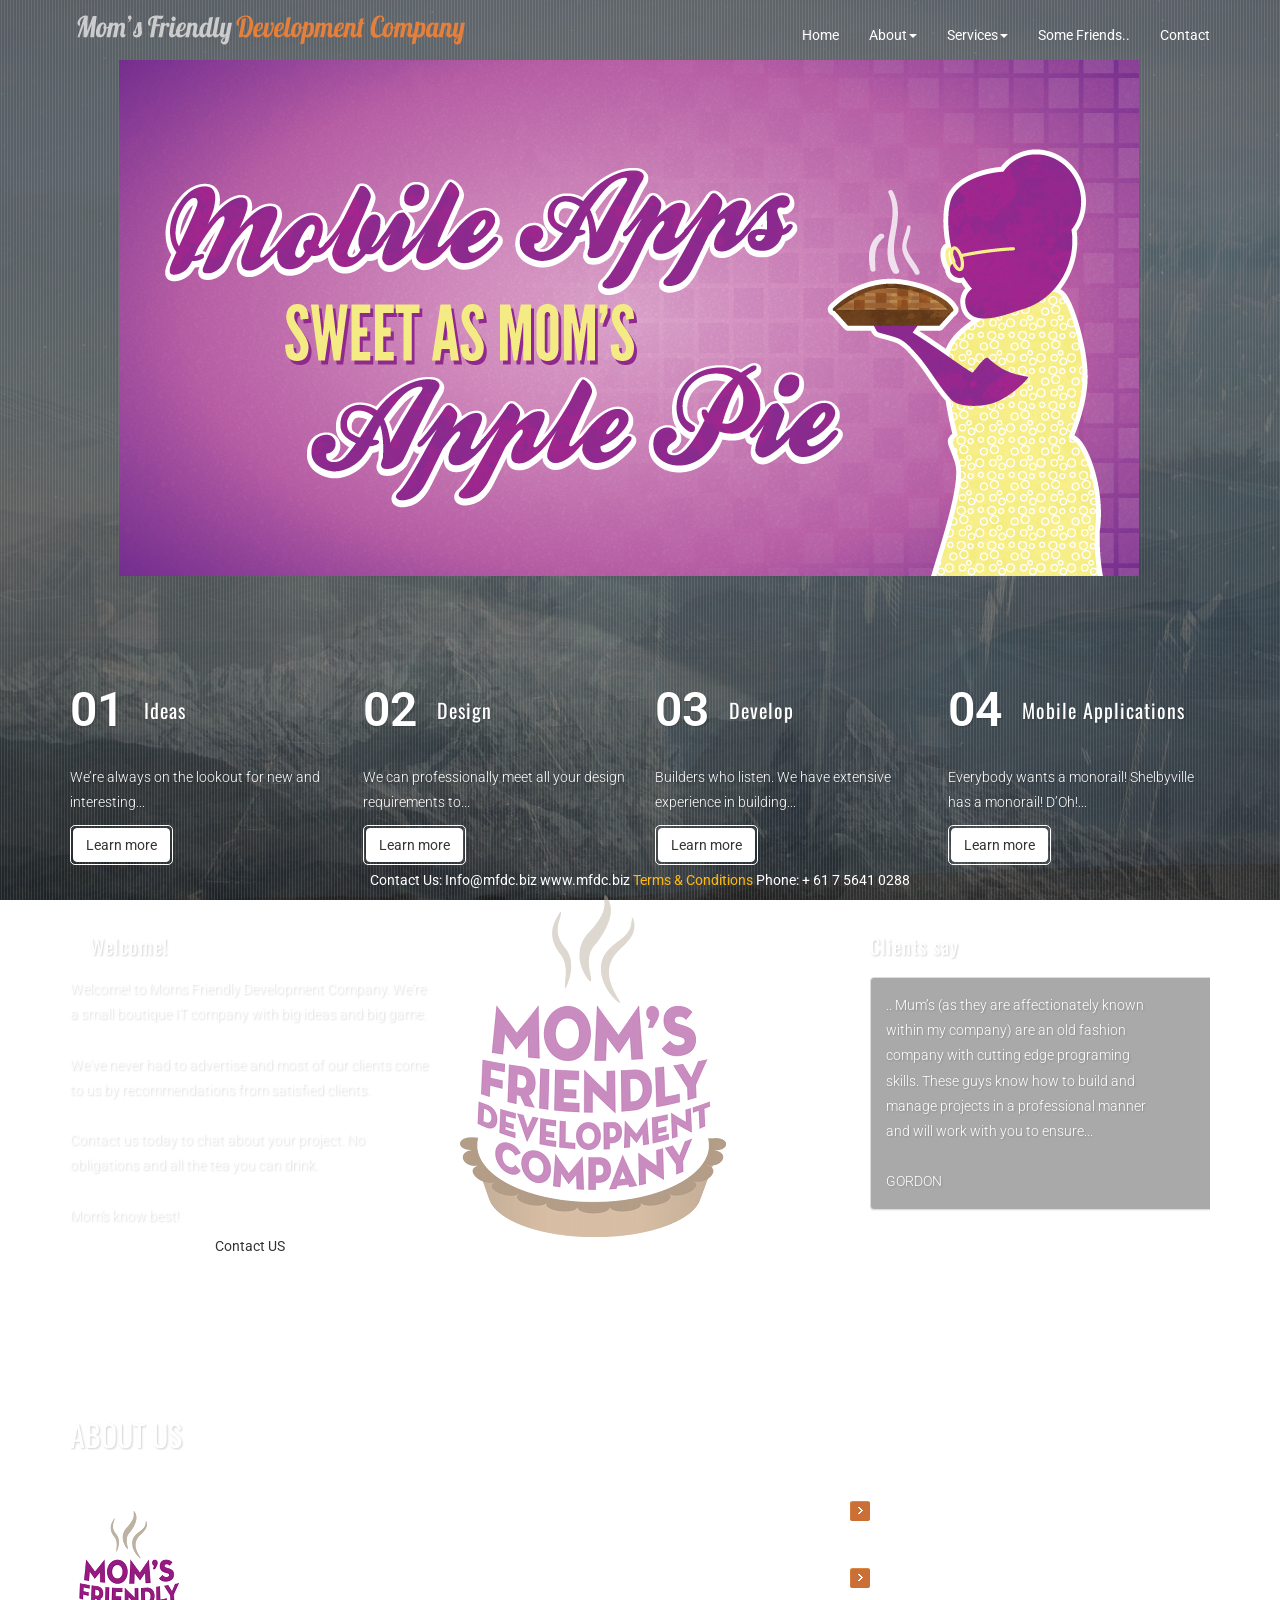
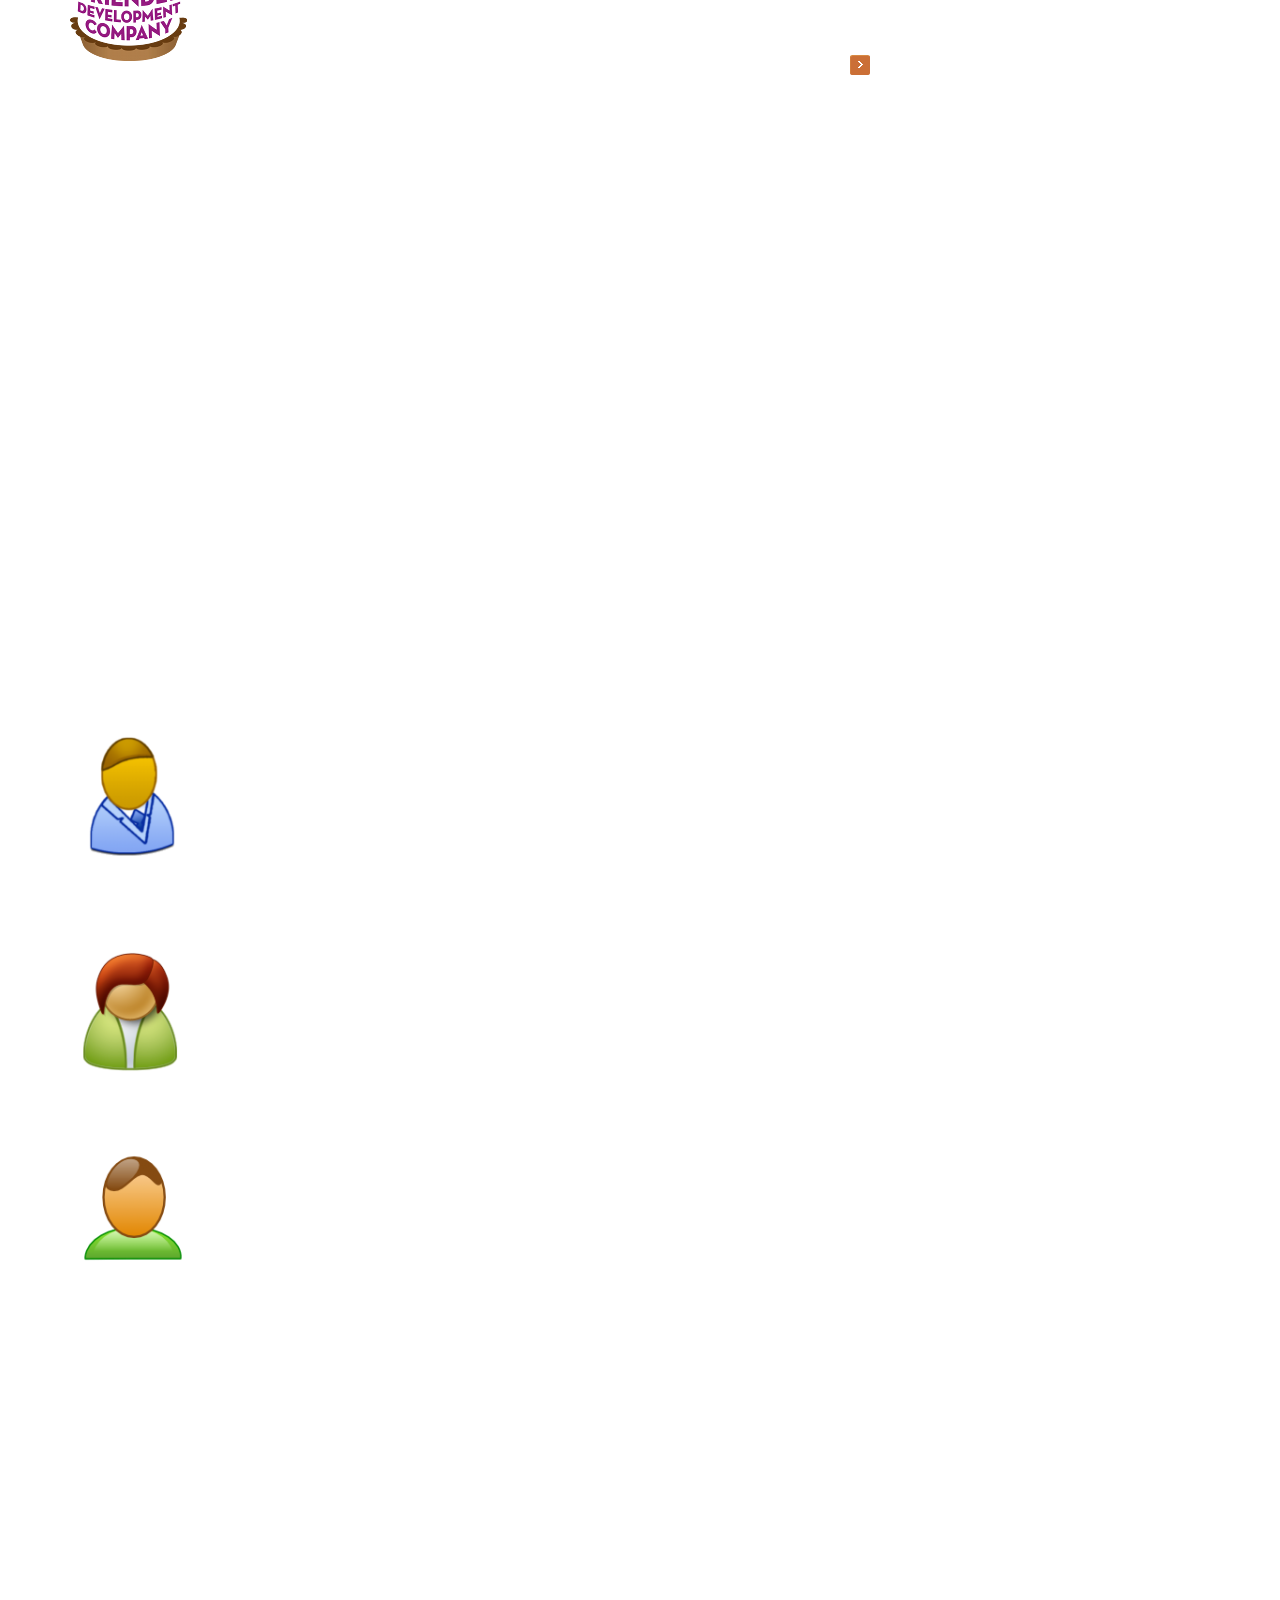
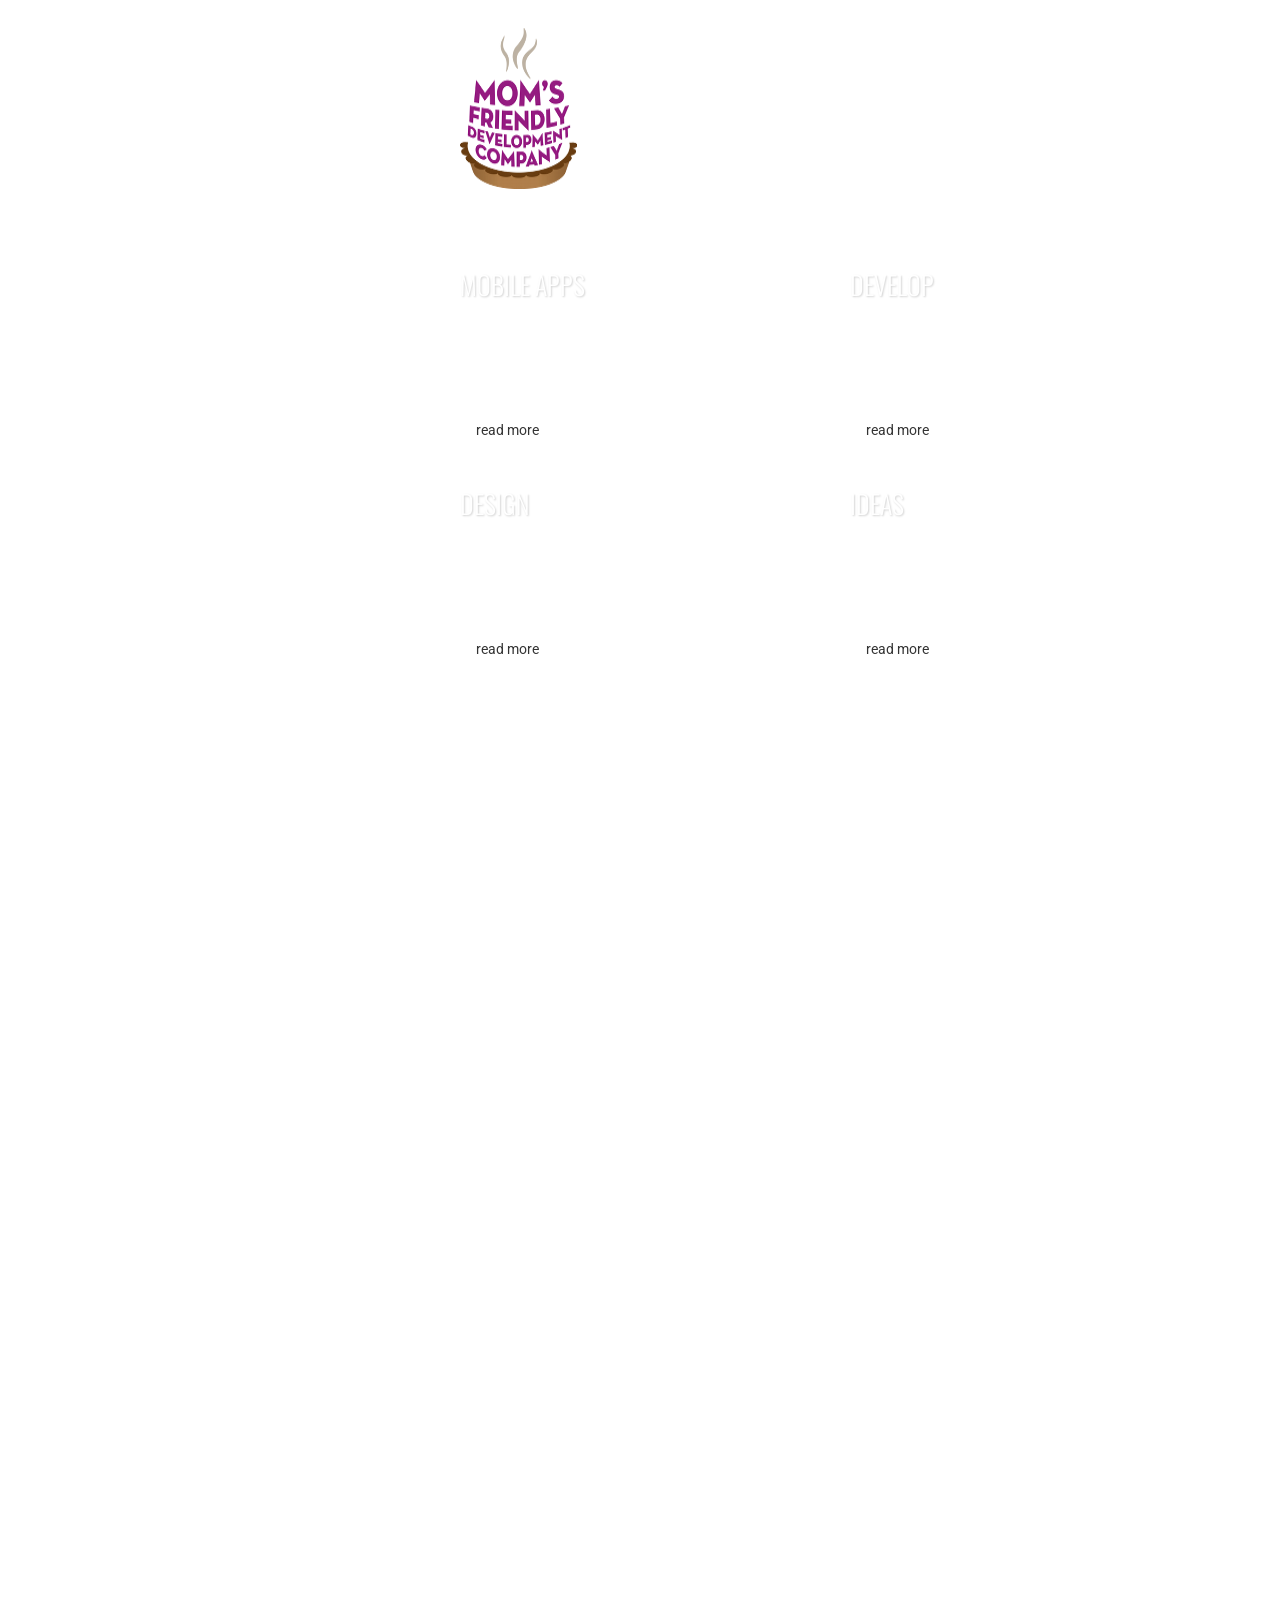
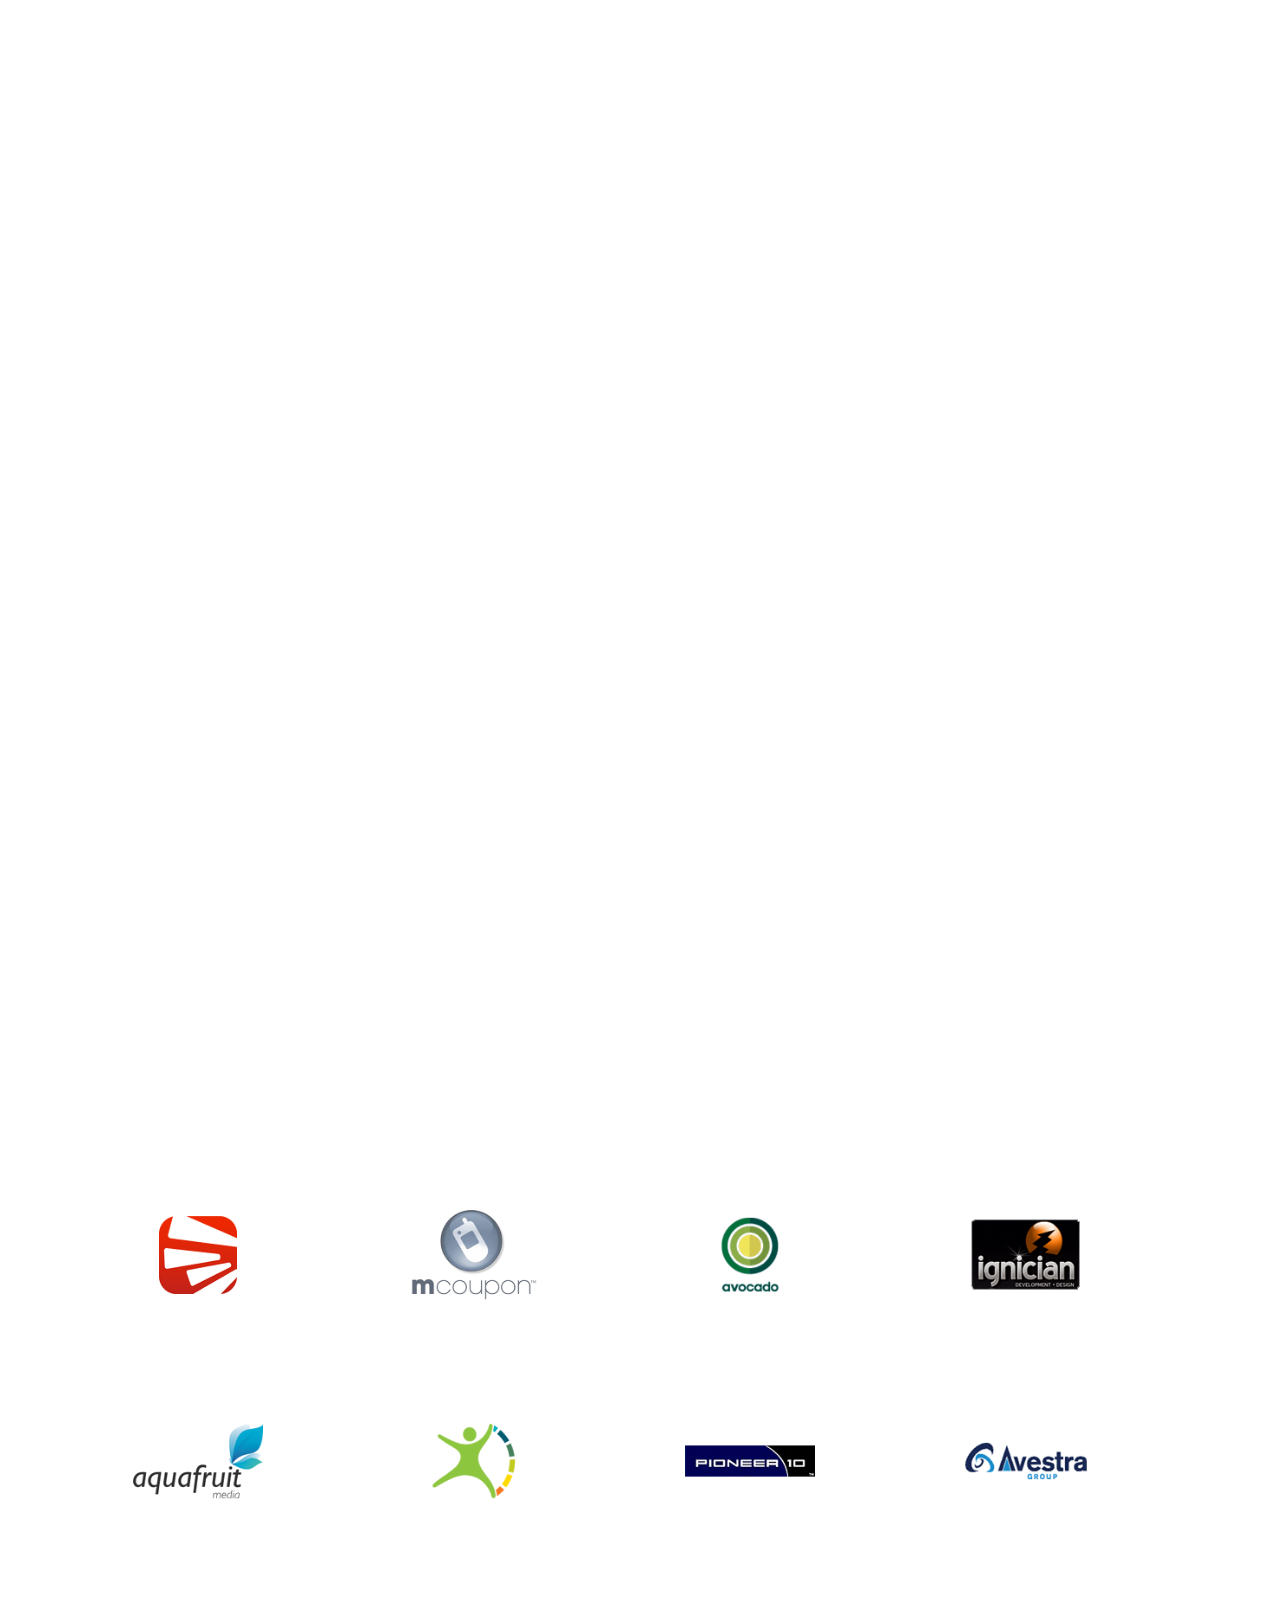
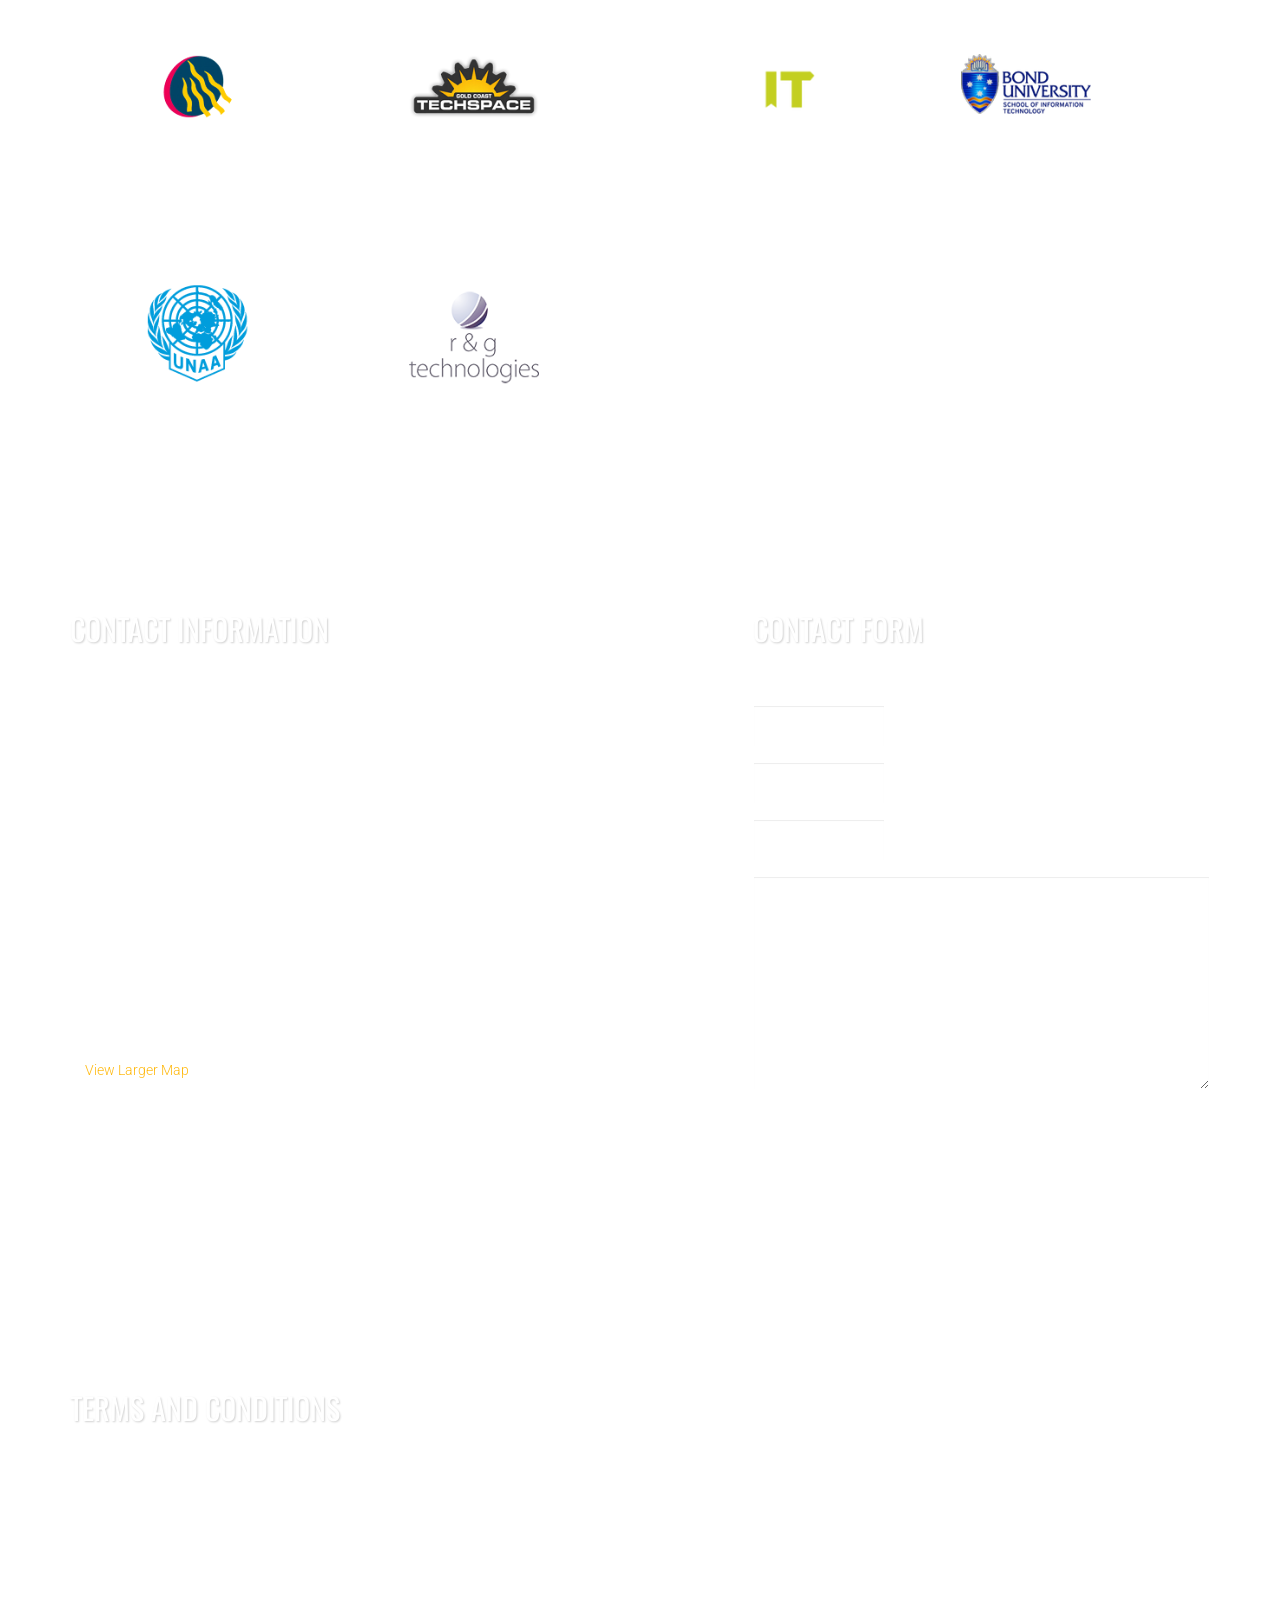
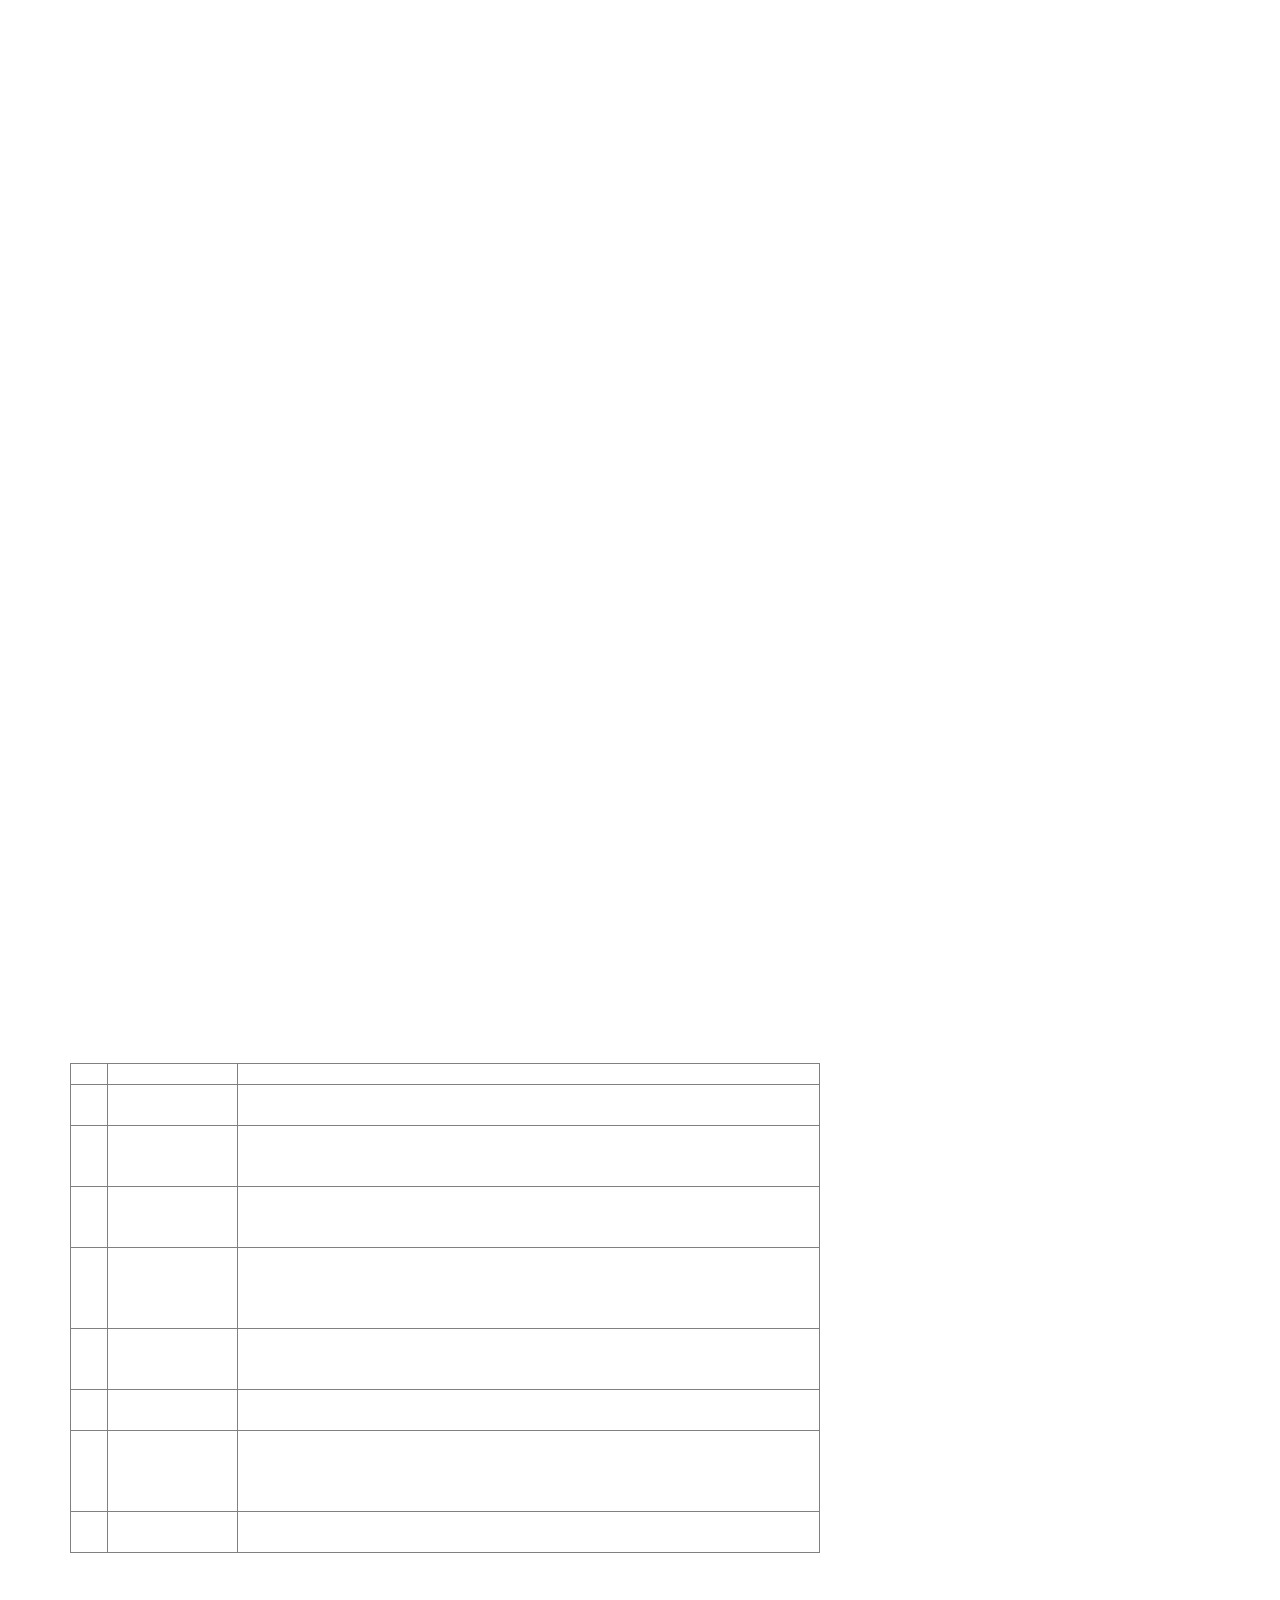
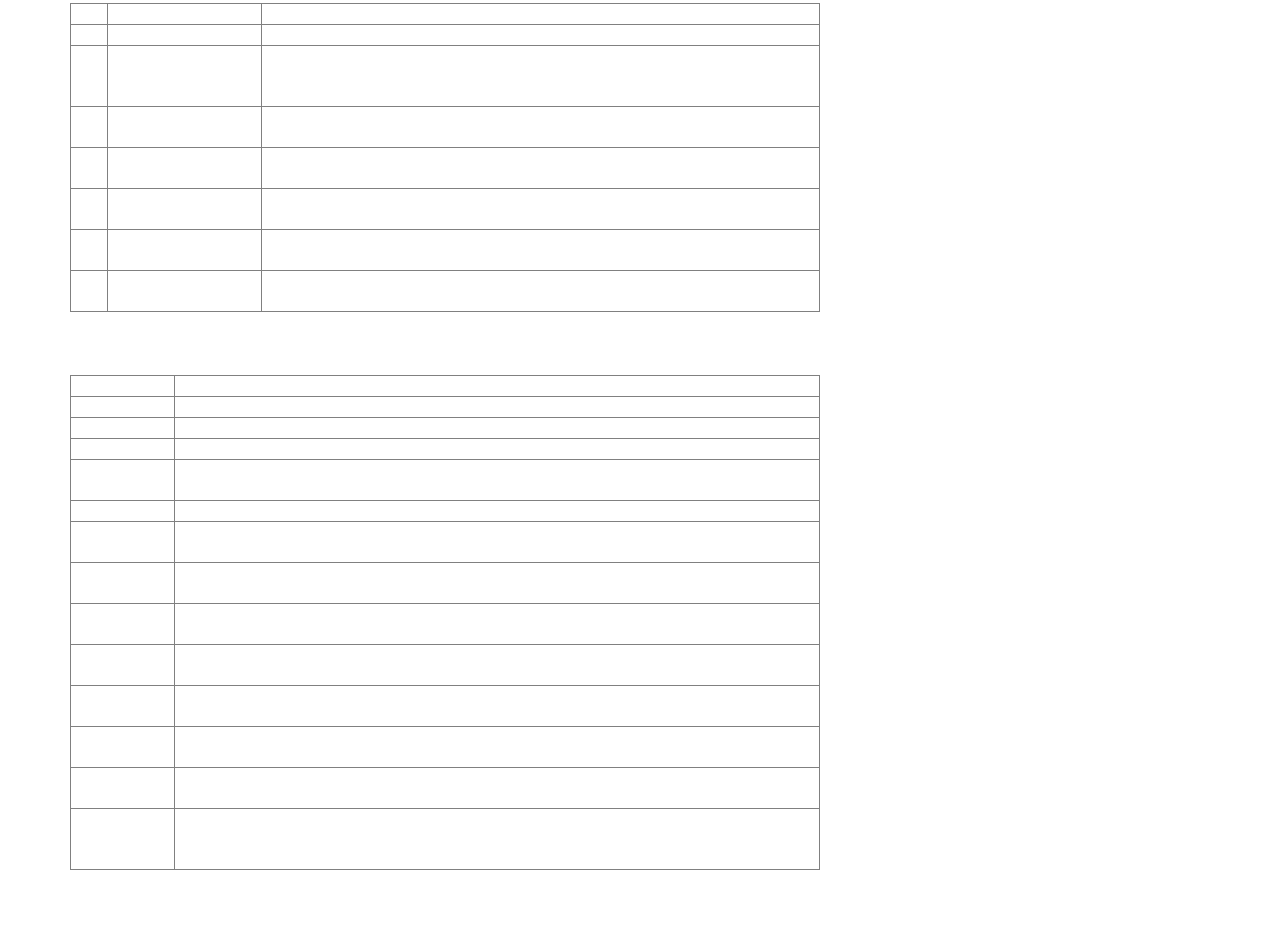
==== commit d8ba90bb: "style change for all pages" ====
--- a/index.html
+++ b/index.html
@@ -16,11 +16,18 @@
     <link href="css/lightbox.css" rel="stylesheet">
 
     <!-- Google Fonts -->
+    <!-- 
     <link href='http://fonts.googleapis.com/css?family=Roboto:300,400,500,700,900' rel='stylesheet' type='text/css'>
     <link href='http://fonts.googleapis.com/css?family=Oswald:400,700' rel='stylesheet' type='text/css'>
+	-->
+    <link href='http://fonts.useso.com/css?family=Roboto:300,400,500,700,900' rel='stylesheet' type='text/css'>
+    <link href='http://fonts.useso.com/css?family=Oswald:400,700' rel='stylesheet' type='text/css'>
 
     <!-- Preloader -->
+    <!--
     <script src="https://ajax.googleapis.com/ajax/libs/jquery/1.11.1/jquery.min.js"></script>
+	-->
+	<script src="http://ajax.useso.com/ajax/libs/jquery/1.11.1/jquery.min.js"></script>
     <script src="js/queryloader2.js"></script>
     <script src="js/init_preloader.js"></script>
 	
@@ -61,7 +68,7 @@
 			margin-bottom: .2em;
 			font-size: 15px;
 			line-height: 1.2em;
-			color: #4b4b4b;
+			
 			font-family: 'Oswald', sans-serif;
 		}	
 		
@@ -78,7 +85,6 @@
 		}
 		.foot-text{
 			text-align:center;
-			font-size: 6pt;
 		}
 		.dropdown-menu{
 			background-color:#A9A9A9;
@@ -92,7 +98,7 @@
     <!-- Background Pattern -->
     <div class="bg-pattern bg-pattern_vertical"></div>
     <!-- Backstretch Carousel -->
-    <!-- <div class="backstretch-carousel"></div> -->
+    <div class="backstretch-carousel"></div>
 
     <!-- Top Menu -->
     <div class="navbar navbar-fixed-top navbar-inverse navbar-faded navbar-transparent" role="navigation">
@@ -145,7 +151,7 @@
 							<!-- Wrapper for slides -->
 							<div class="carousel-inner">
 								<!-- Item 1 -->
-								<div class="item active">
+								<div class="item active" style="margin-left:3%">
 									<div class="container">				
 									   <div>
 											<a href='#services'><img src='./img/201210-Sliders1.jpg' alt='' title='#sliderCaption1' /></a>
@@ -153,24 +159,24 @@
 									</div>
 								</div>
 								<!-- Item 2 -->
-								<div class="item">
-									<div class="container">
+								<div class="item" style="margin-left:3%">
+									<div class="container" >
 										<div>
 											<a href='#portfolio'><img src='./img/201210-Sliders2.jpg' alt='' title='#sliderCaption2' /></a>
 										</div>	
 									</div>
 								</div>
 								<!-- Item 3 -->
-								<div class="item">
-									<div class="container">
+								<div class="item" style="margin-left:3%">
+									<div class="container" >
 										<div>
 											<img src='./img/201210-Sliders3.jpg' alt='' title='#sliderCaption3' />
 										</div>
 									</div>
 								</div>
 								<!-- Item 4 -->
-								<div class="item">
-									<div class="container">
+								<div class="item" style="margin-left:3%">
+									<div class="container" >
 										<div>
 											<img src='./img/201210-Sliders4.jpg' alt='' title='#sliderCaption4' />
 										</div>
@@ -265,7 +271,8 @@
 			<div class="container">
 			  <div class="row">
 				<div class="col-sm-4">
-				  <div class="about__item">
+				  <!-- <div class="about__item"> -->
+					<br></br>
 					<div class="about-item__header">
 					  <h3 class="about-item-header__title">Welcome!</h3>
 					  <div class="clearfix"></div>
@@ -290,8 +297,7 @@
 						  Contact US
 						</a>
 					</div>
-
-				  </div>
+				  <!-- </div> -->
 				</div>
 				<div class="col-sm-4">
 				  <div class="about__item">               
@@ -301,7 +307,8 @@
 				  </div>
 				</div>
 				<div class="col-sm-4">
-				  <div class="about__item" style="margin-top:20px;">
+				  <!-- <div class="about__item"> -->
+				  <br></br>
 					<div class="about-item__header">
 					  <h3 class="about-item-header__title">
 						Clients say
@@ -381,7 +388,7 @@
 						</div>
 									   
 					</div>
-				  </div>
+				  <!-- </div> -->
 				</div>
 			  </div>
 			</div>	
@@ -410,14 +417,18 @@
 					<p>All our clients come from referrals and we are committed to providing quality service to every project. We will not take on a project if we feel that we would not be able to suitably manage and implement the solutions to our high standard of service.</p>
 				</div>
 				<div class="col-sm-4">
-					<h2>Services</h2>			  
-					<dl>
-					<dt>Design</dt>
-					<dd>Creativity that listens.</dd>
-					<dt>Develop</dt>
-					<dd>Technical expertise that explains and guides you along the way.</dd>
-					<dt>Mobile Apps</dt>
-					<dd>Fast, efficient and cost effective build of your Mobile App to your requirements.  The right advice and service regardless of your budget.</dd>
+					<h2>Services</h2>		
+						<br></br>
+					<dl>				
+						<dt>Design</dt>
+							<dd>Creativity that listens.</dd>
+							<dd>&nbsp;</dd>
+						<dt>Develop</dt>
+							<dd>Technical expertise that explains and guides you along the way.</dd>
+							<dd>&nbsp;</dd>
+						<dt>Mobile Apps</dt>
+							<dd>Fast, efficient and cost effective build of your Mobile App to your requirements.  The right advice and service regardless of your budget.</dd>
+							<dd>&nbsp;</dd>
 					</dl>
 				</div>
 			</div>	
@@ -612,13 +623,13 @@
 					<p>We can work to any budget and have been known to be big softies for Non Profits and worthwhile causes.</p>
 					<p>If you have a great idea but want to convert it into a business, then <a href="#contact">Contact Us</a> today.</p>
 					<p>&nbsp;</p>
-					<div class="row">
+					<!-- <div class="row">
 						<div class="col-sm-10">							
 						</div>
 						<div class="col-sm-2">
 							<a href="#design-development" rel="next">Next Post &raquo;</a> 
 						</div>
-					</div>	
+					</div>	 -->
 				</div>
 			</div>			
         </div>
@@ -647,14 +658,14 @@
 					
 					<p>&nbsp;</p>
 					
-					<div class="row">
+					<!-- <div class="row">
 						<div class="col-sm-10">
 							<a href="#construction-documents" rel="prev">&laquo; Previous post</a>
 						</div>
 						<div class="col-sm-2">
 							<a href="#schematic-design" rel="next">Next Post &raquo;</a> 
 						</div>
-					</div>								
+					</div>	 -->							
 				</div>
 			</div>			
         </div>
@@ -669,6 +680,7 @@
 				<div class="col-sm-8">		
 					<h2>Develop</h2>
 					<p>Builders who listen.  We have extensive experience in building software, Web and Mobile Applications.</p>
+					<p>&nbsp;</p>
 					<h3>WHAT WE CAN DO</h3>
 					<ul>
 					<li>Mobile application development (including iOS, Android, Blackberry and Windows Mobile)</li>
@@ -691,14 +703,14 @@
 					</ul>
 					
 					<p>&nbsp;</p>
-					<div class="row">
+					<!-- <div class="row">
 						<div class="col-sm-10">
 							<a href="#design-development" rel="prev">&laquo; Previous post</a>
 						</div>
 						<div class="col-sm-2">
 							<a href="#predesign" rel="next">Next Post &raquo;</a> 
 						</div>
-					</div>	
+					</div>	 -->
 					
 				</div>	
 			</div>		
@@ -722,11 +734,11 @@
 					<a href="../contact.html">Contact Us</a> today.</p>
 					<p>&nbsp;</p>
 					<p>&nbsp;</p>
-					<div class="row">
+					<!-- <div class="row">
 						<div class="col-sm-10">
 							<a href="#schematic-design" rel="prev">&laquo; Previous post</a> 
 						</div>
-					</div>					
+					</div>	 -->				
 				</div>	
 			</div>		
         </div>
@@ -923,7 +935,7 @@
 							  </iframe>
 							  <br />
 							  <small>
-							  <a style="color: #0000ff; text-align: left;" href="https://maps.google.com.au/maps?f=q&amp;source=embed&amp;hl=en&amp;geocode=&amp;q=2%2F21+Avalon+Parade,+Miami,+Queensland&amp;aq=0&amp;oq=2%2F21+Avalon+Parade,+Mima&amp;sll=-28.068839,153.435933&amp;sspn=0.032112,0.054288&amp;t=h&amp;ie=UTF8&amp;hq=&amp;hnear=2%2F21+Avalon+Parade,+Miami+Queensland+4220&amp;ll=-28.063667,153.435392&amp;spn=0.002007,0.003393&amp;z=14">View Larger Map</a></small></p>			
+							  <a style="color: #FFB90F;font-size:14px; text-align: left;" href="https://maps.google.com.au/maps?f=q&amp;source=embed&amp;hl=en&amp;geocode=&amp;q=2%2F21+Avalon+Parade,+Miami,+Queensland&amp;aq=0&amp;oq=2%2F21+Avalon+Parade,+Mima&amp;sll=-28.068839,153.435933&amp;sspn=0.032112,0.054288&amp;t=h&amp;ie=UTF8&amp;hq=&amp;hnear=2%2F21+Avalon+Parade,+Miami+Queensland+4220&amp;ll=-28.063667,153.435392&amp;spn=0.002007,0.003393&amp;z=14">View Larger Map</a></small></p>			
 						</div>
 						<div class="col-xs-6 col-sm-3" style="float:left;width:50%;text-align:left;">
 							<div class="contact__info g-line-height-lg">	  
@@ -1216,21 +1228,24 @@
 							</TR>
 						</TBODY>
 					</TABLE>	
+					<br></br>
+					<br></br>
 				</div>
 			</div>		
         </div>
       </div>
     </div>
 	
-	<nav class="navbar navbar-fixed-bottom  navbar-inverse navbar-faded navbar-transparent" role="navigation">
-	  <div class="container">
+	<nav class="navbar navbar-fixed-bottom  navbar-inverse navbar-faded navbar-transparent"  role="navigation">
+	  <div class="container" style="text-align:center;text-bottom">
+			<br></br>
 			Contact Us:
 
 			Info@mfdc.biz
 
 			www.mfdc.biz
 
-			<a href="#terms">Terms &amp; Conditions</a>
+			<a style="color: #FFB90F;" href="#terms">Terms &amp; Conditions</a>
 
 			Phone: + 61 7 5641 0288  
 	  </div>
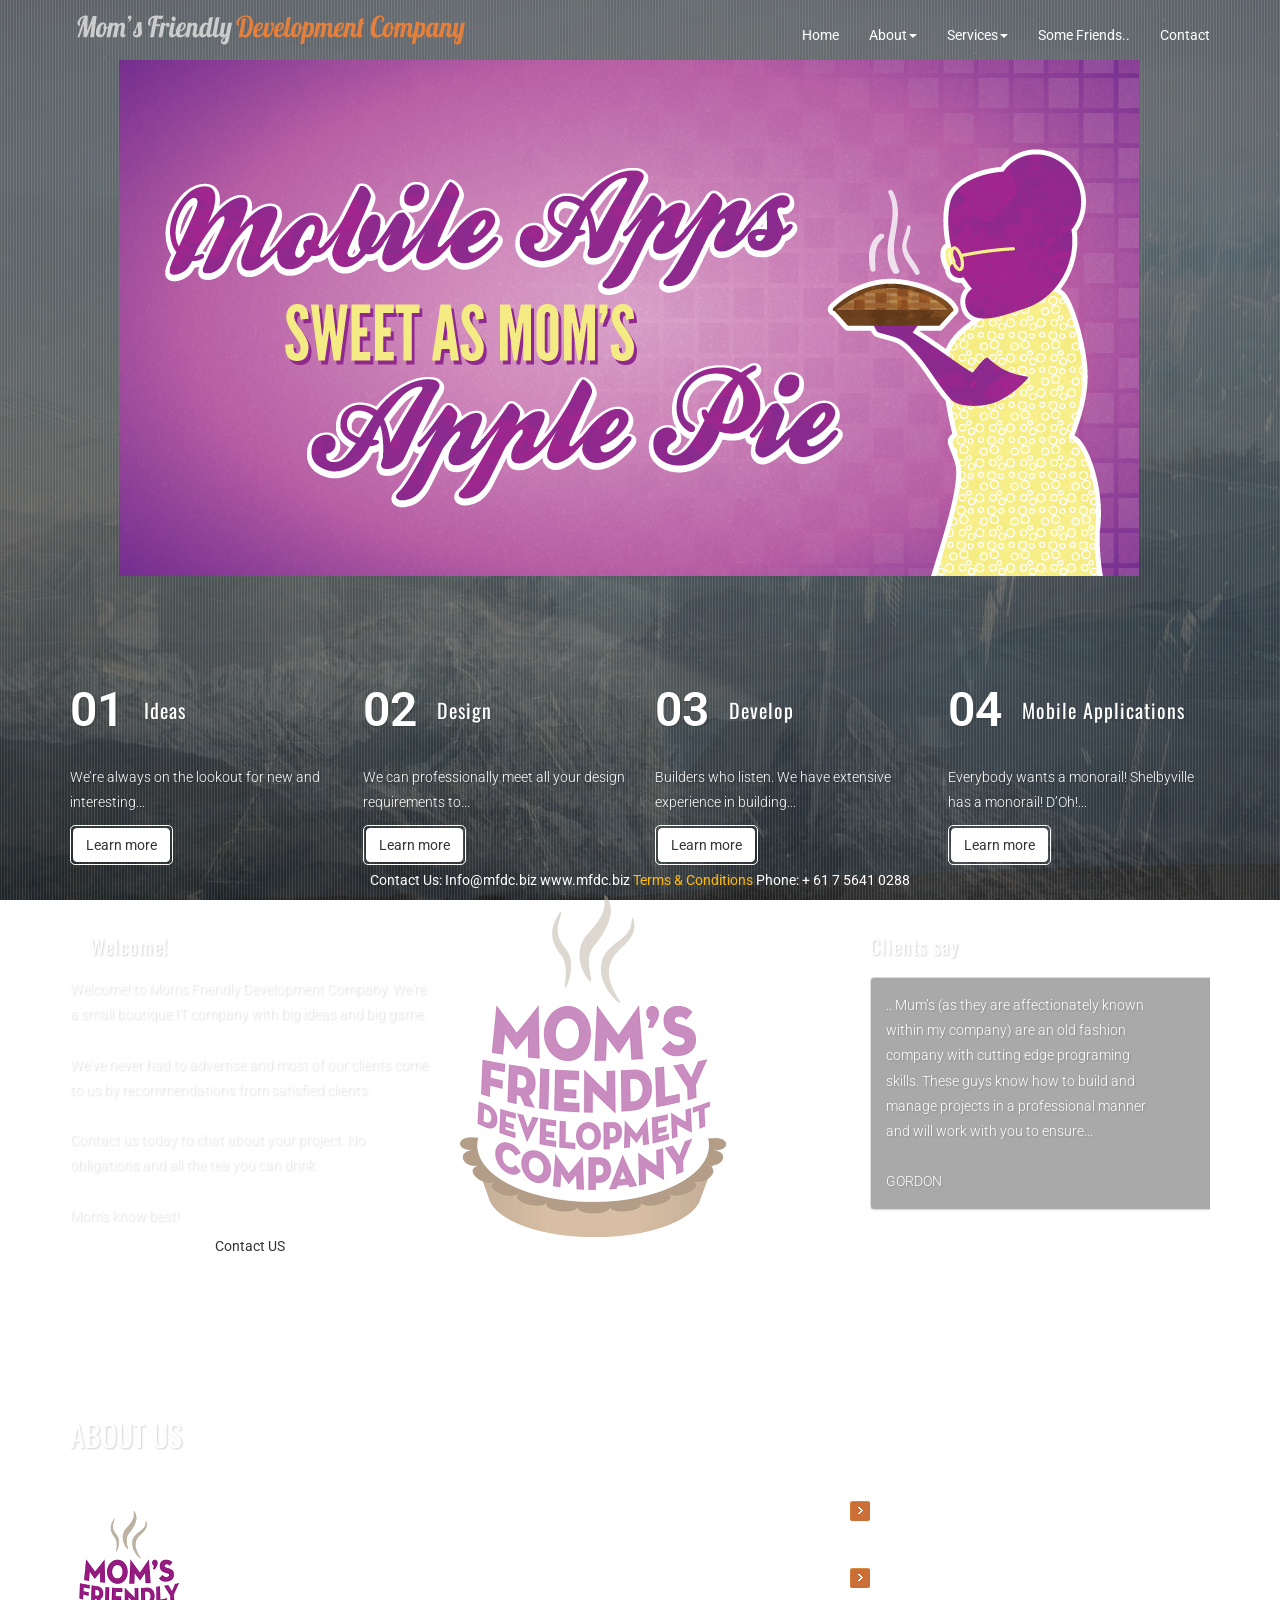
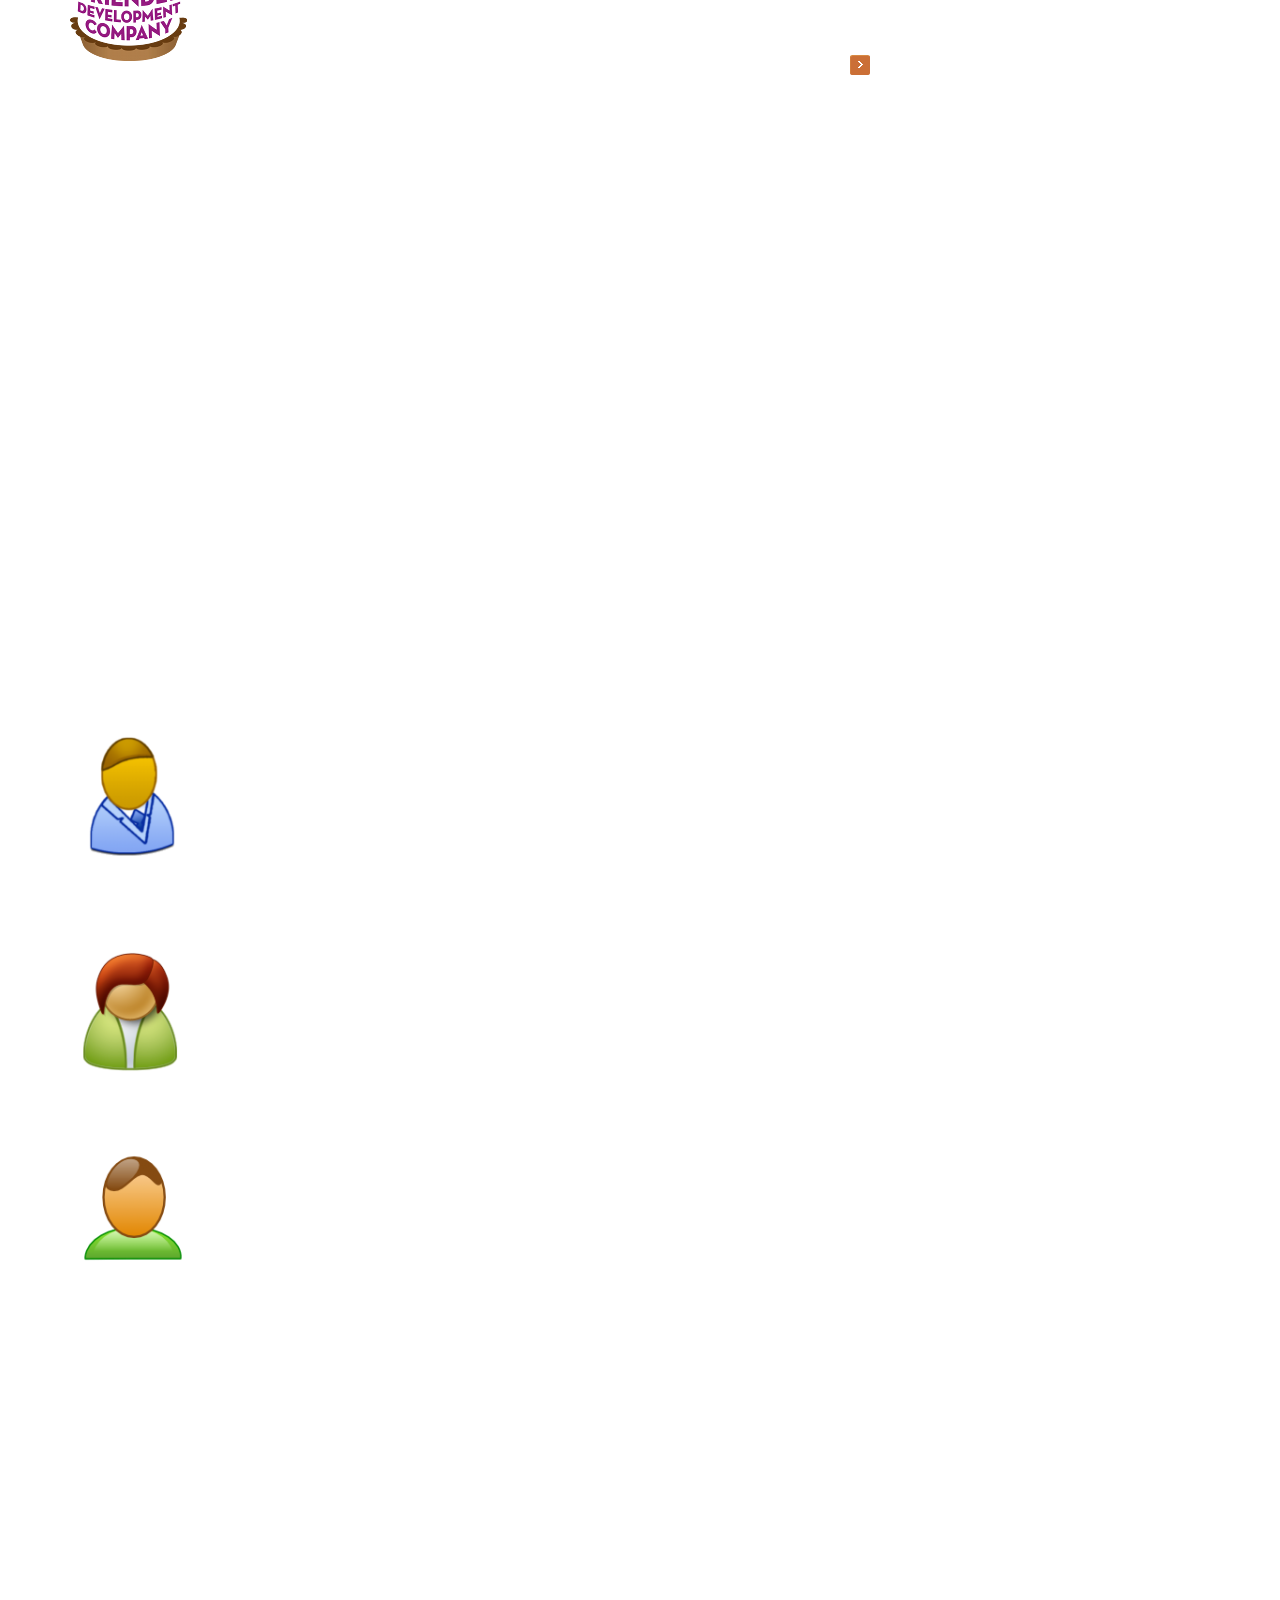
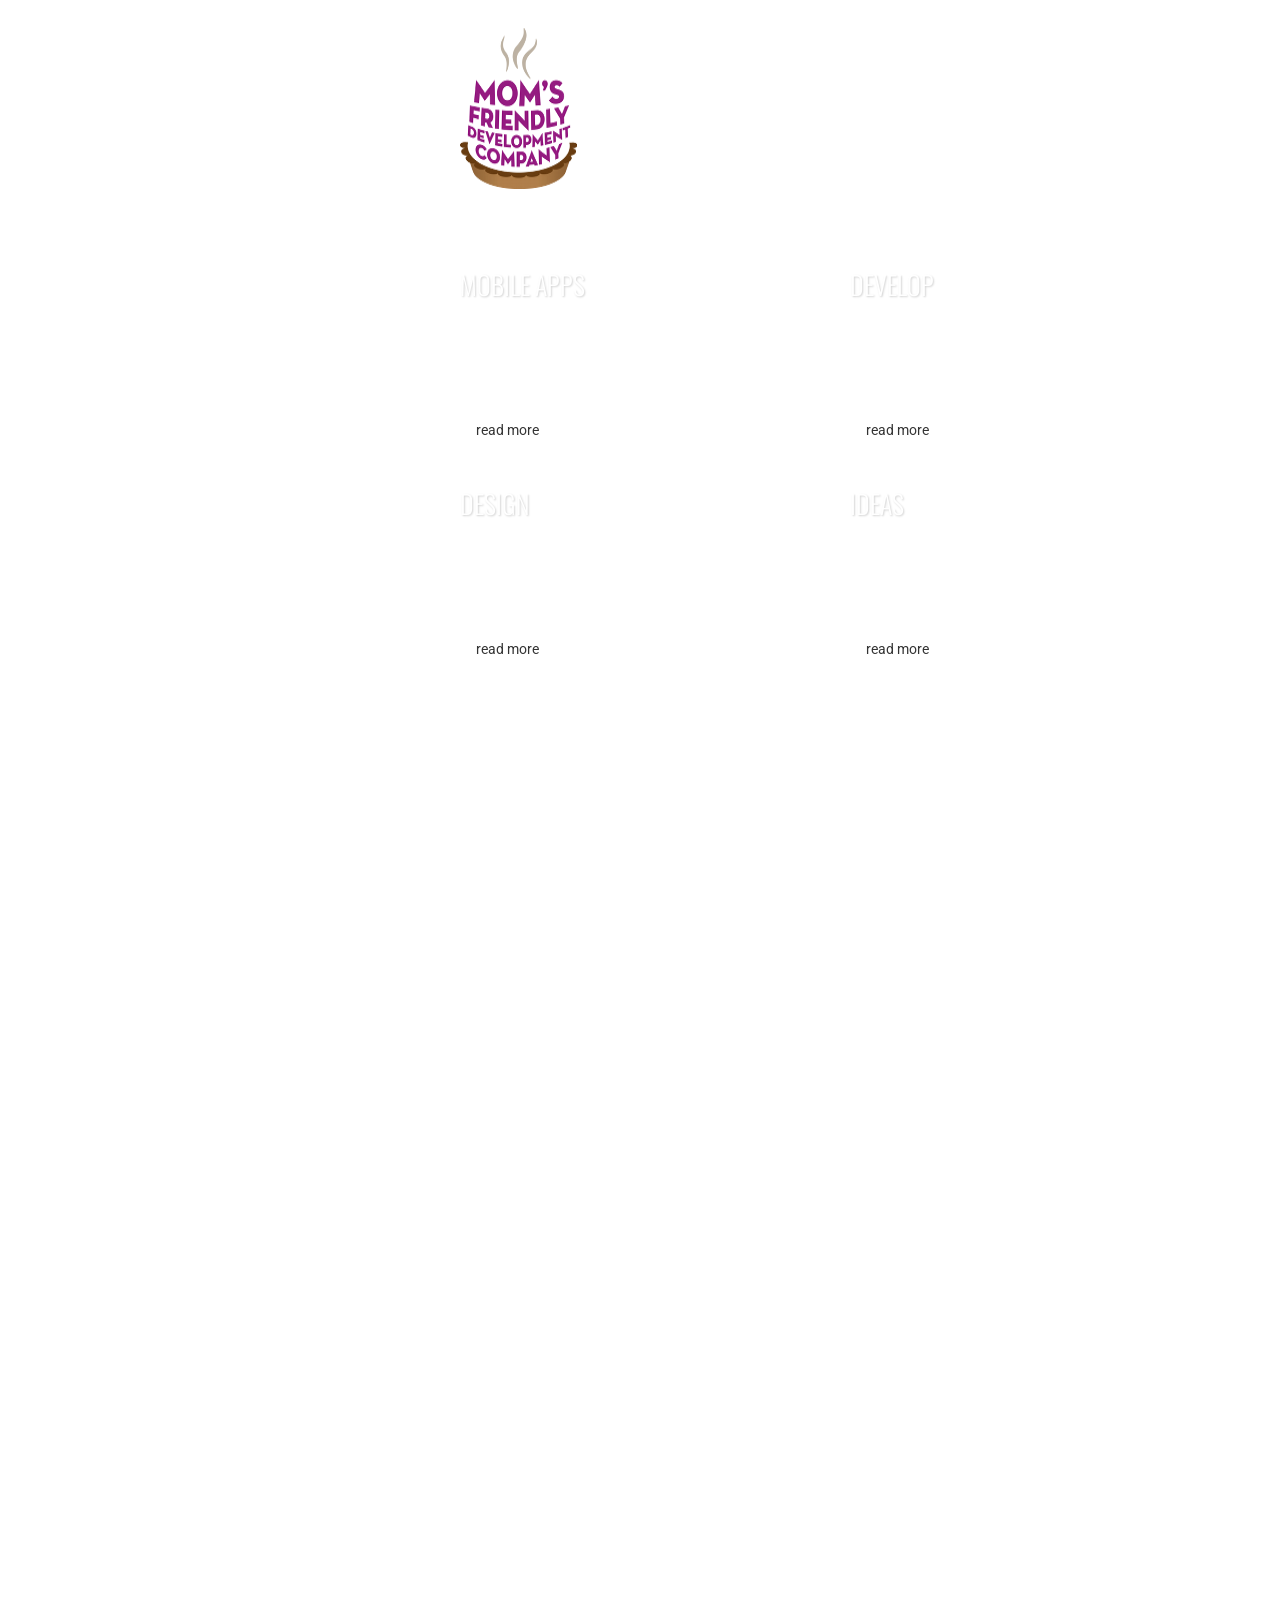
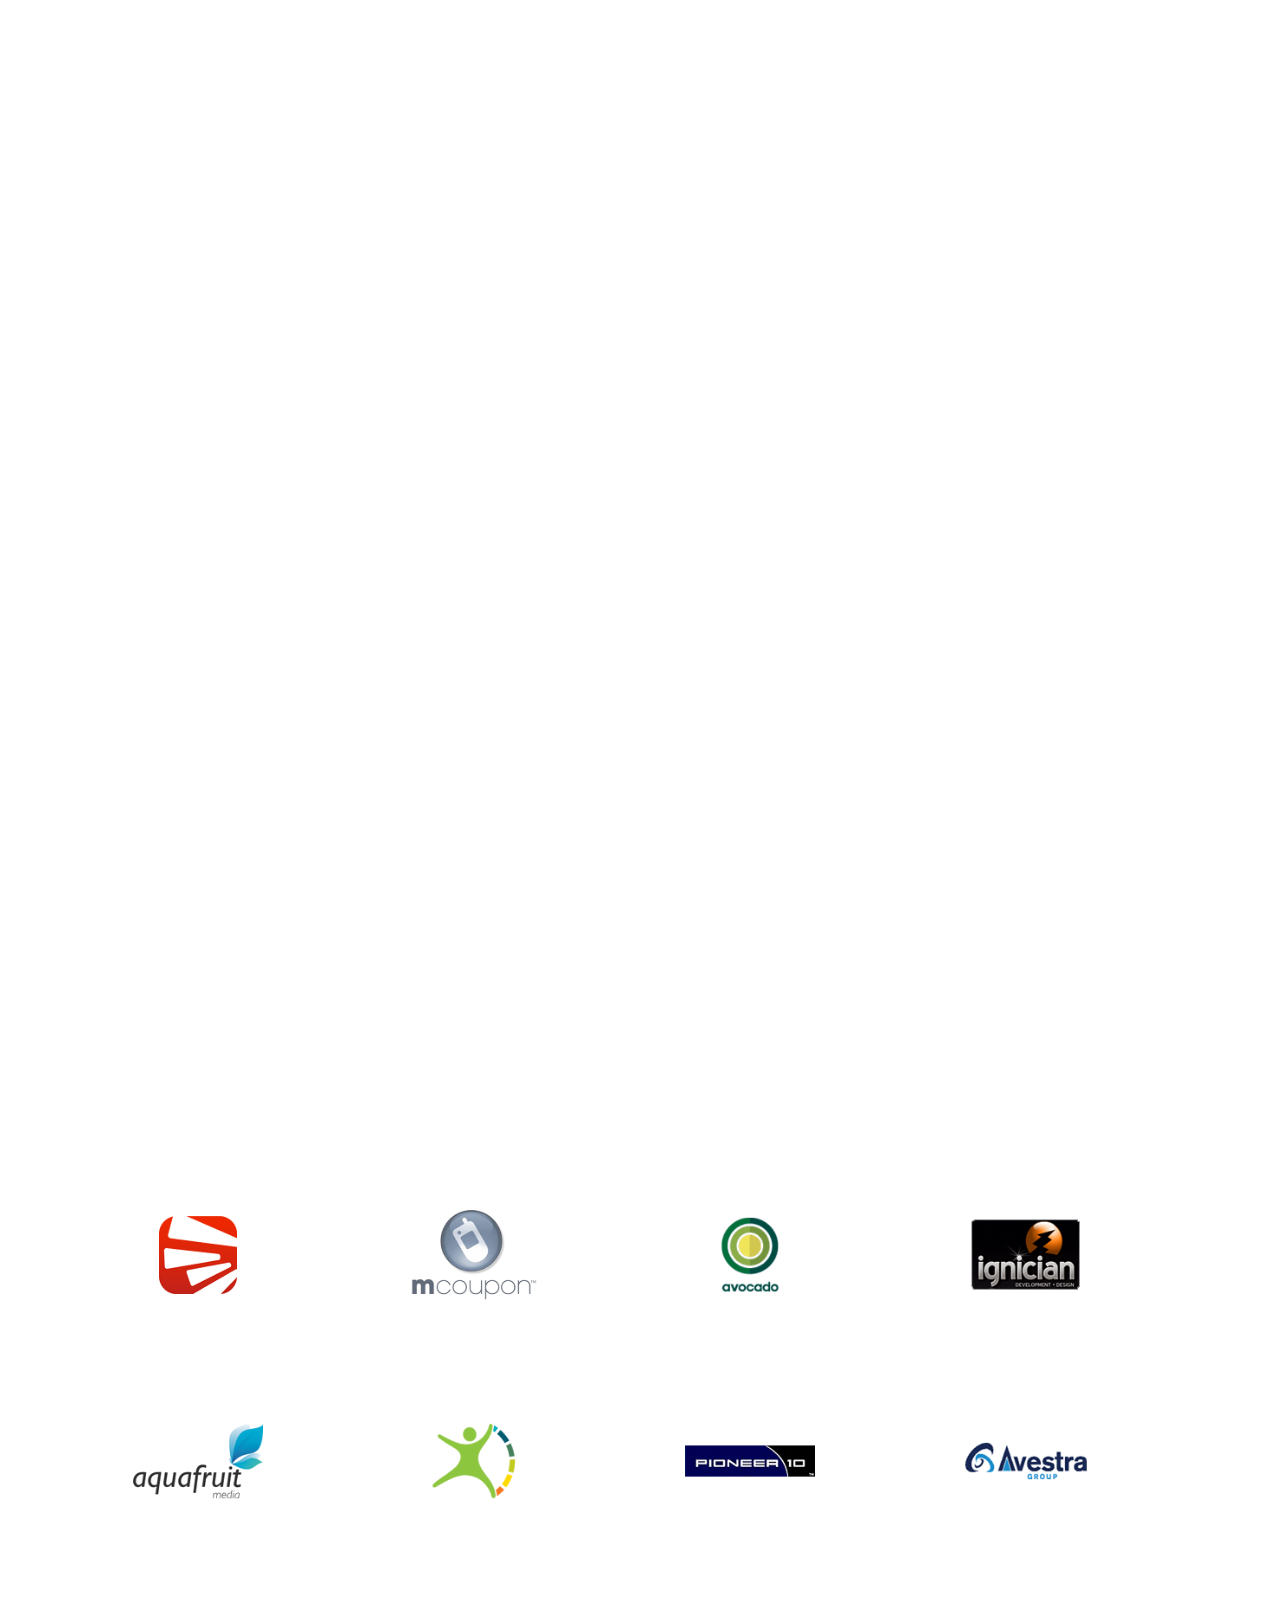
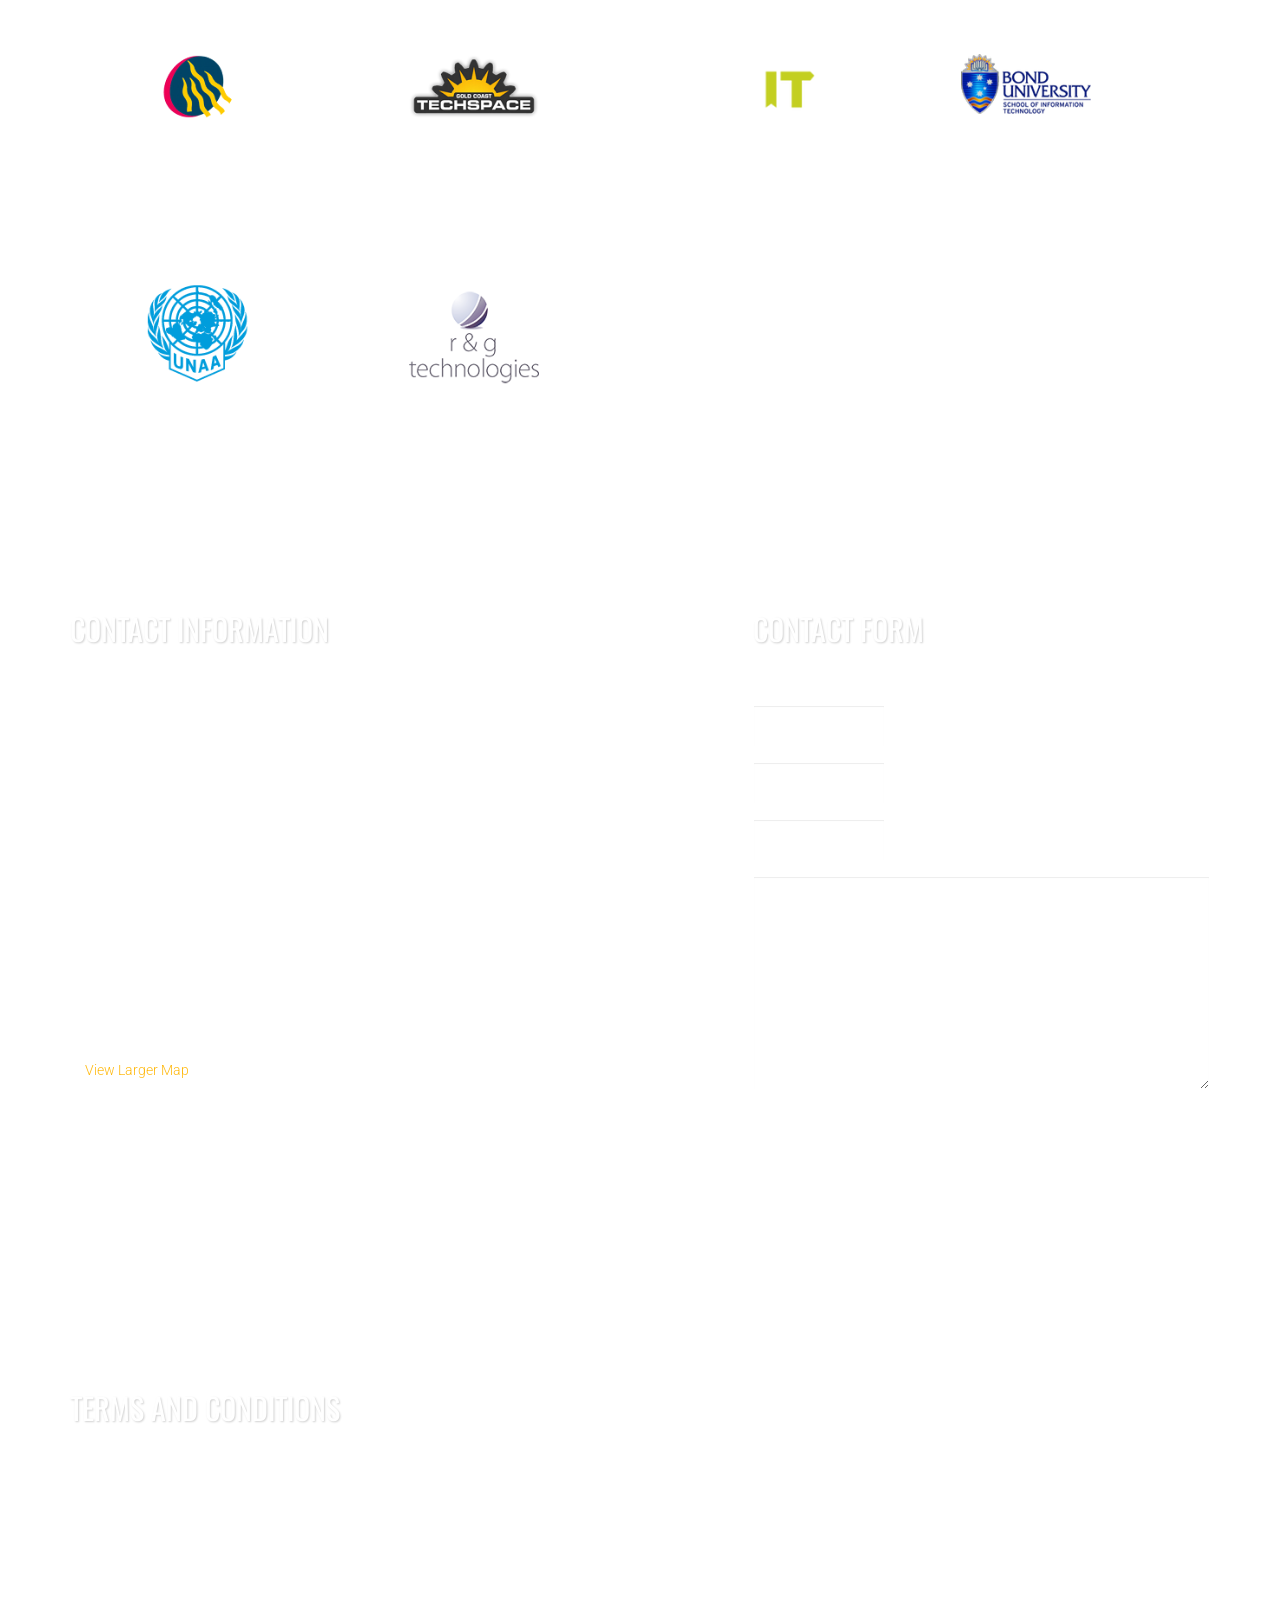
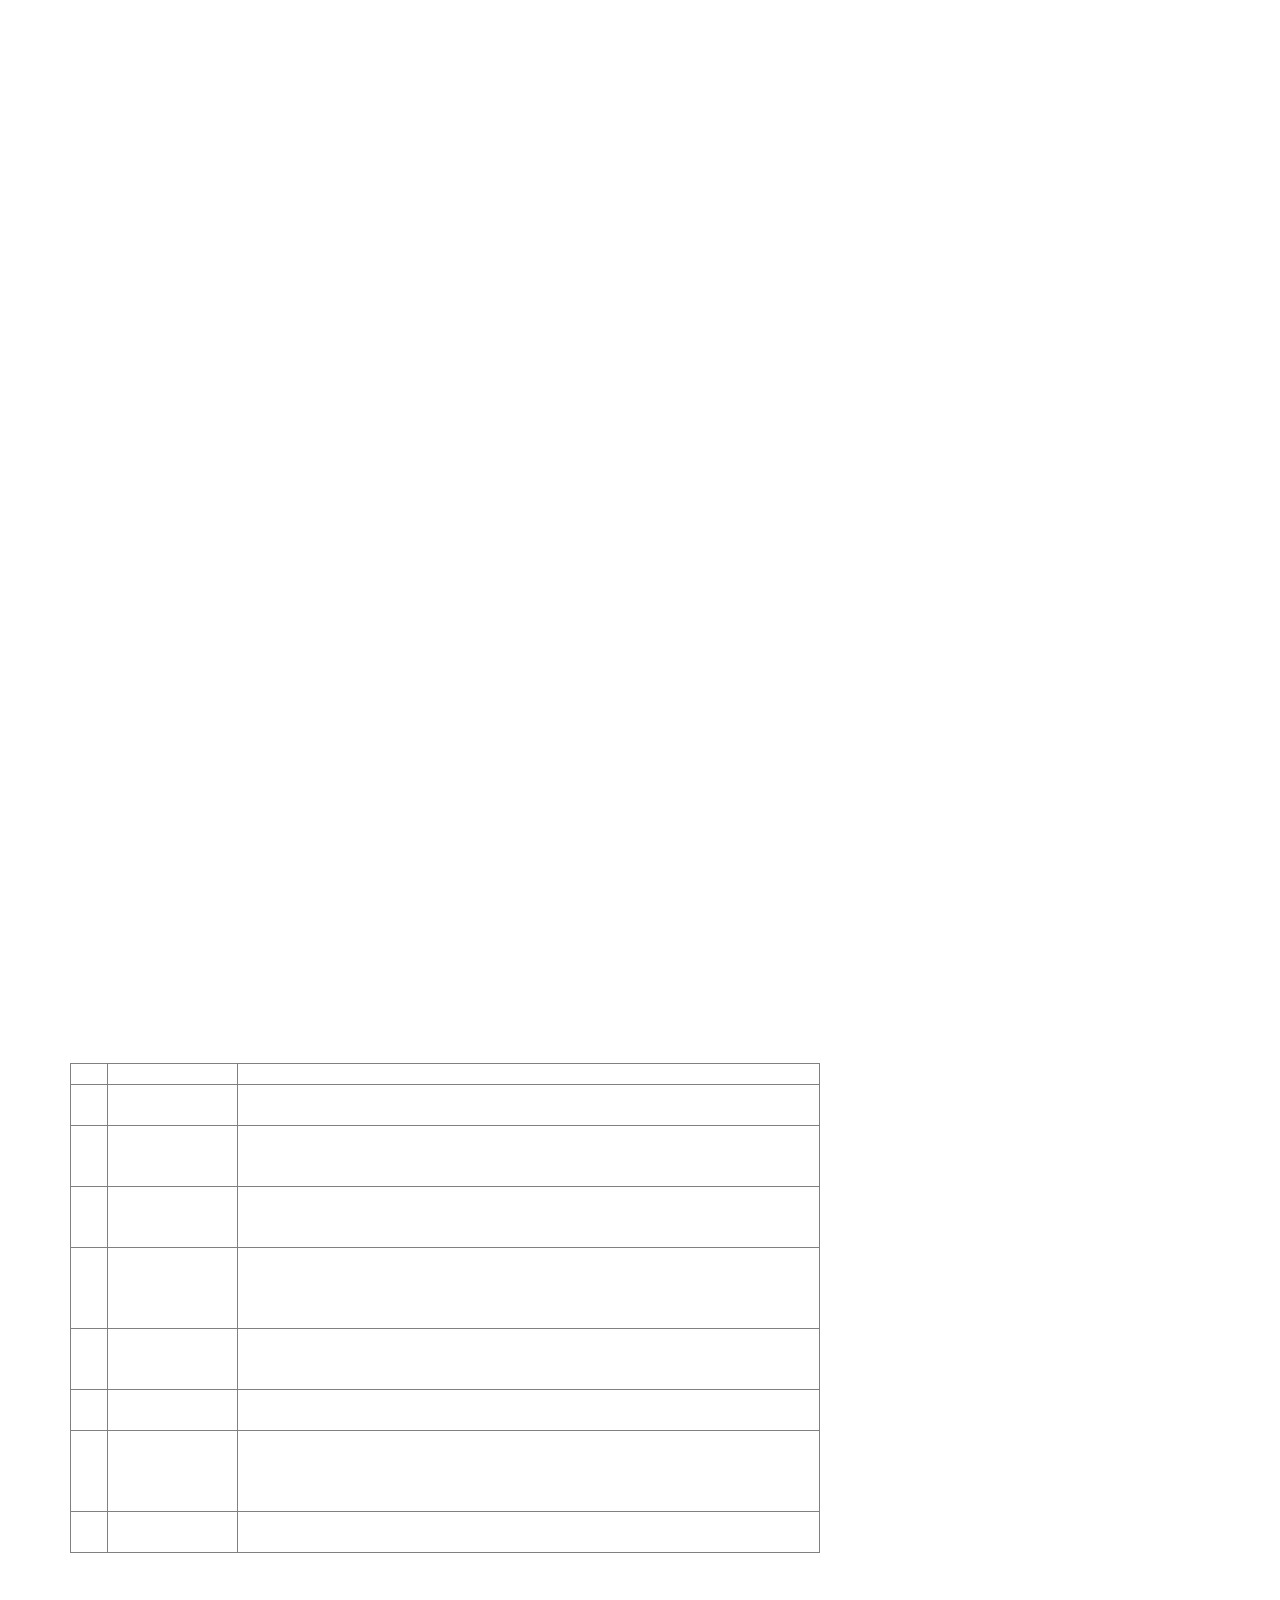
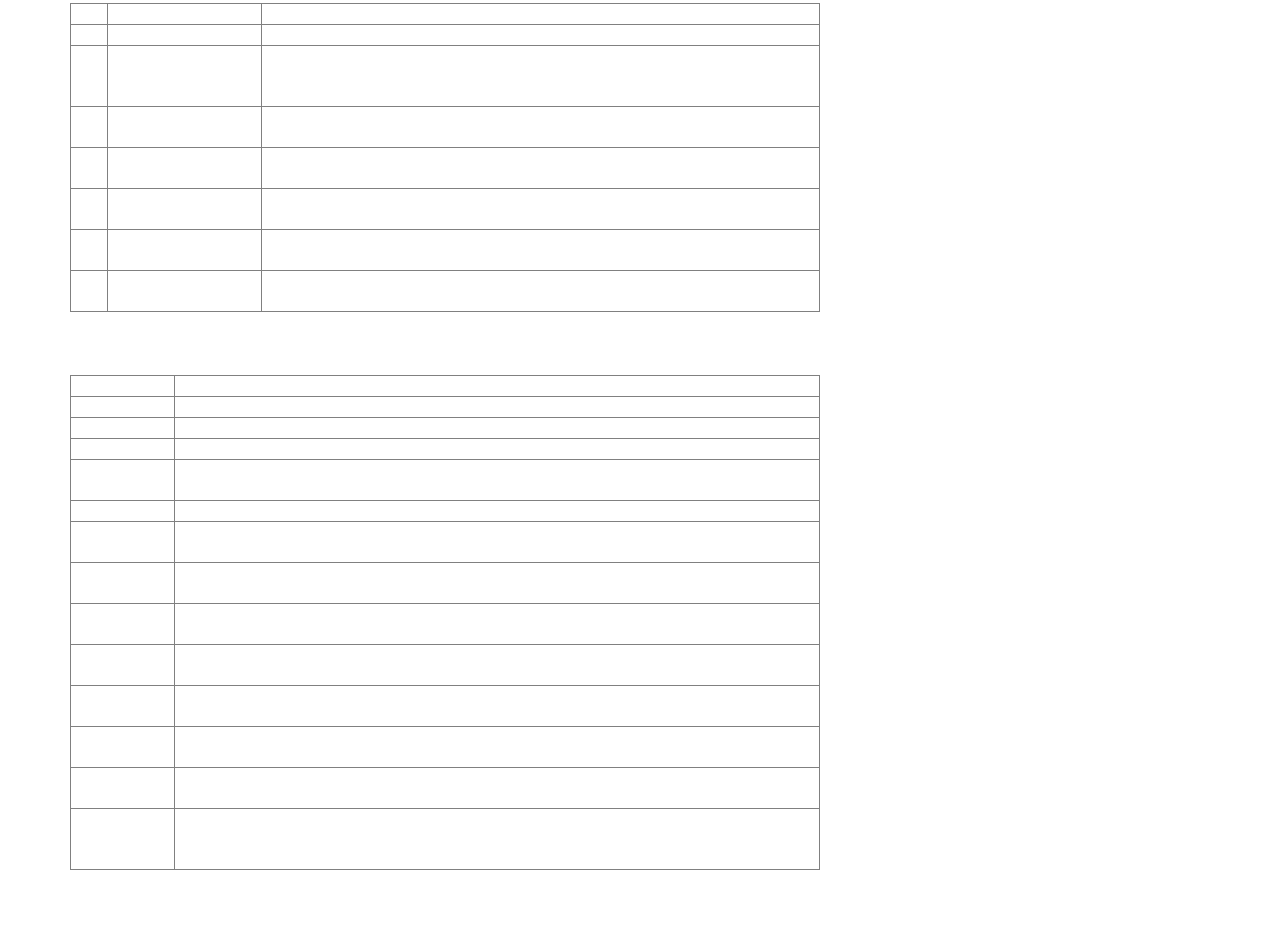
==== commit 1456c2b6: "Update index.html" ====
--- a/index.html
+++ b/index.html
@@ -16,18 +16,11 @@
     <link href="css/lightbox.css" rel="stylesheet">
 
     <!-- Google Fonts -->
-    <!-- 
     <link href='http://fonts.googleapis.com/css?family=Roboto:300,400,500,700,900' rel='stylesheet' type='text/css'>
     <link href='http://fonts.googleapis.com/css?family=Oswald:400,700' rel='stylesheet' type='text/css'>
-	-->
-    <link href='http://fonts.useso.com/css?family=Roboto:300,400,500,700,900' rel='stylesheet' type='text/css'>
-    <link href='http://fonts.useso.com/css?family=Oswald:400,700' rel='stylesheet' type='text/css'>
 
     <!-- Preloader -->
-    <!--
     <script src="https://ajax.googleapis.com/ajax/libs/jquery/1.11.1/jquery.min.js"></script>
-	-->
-	<script src="http://ajax.useso.com/ajax/libs/jquery/1.11.1/jquery.min.js"></script>
     <script src="js/queryloader2.js"></script>
     <script src="js/init_preloader.js"></script>
 	
@@ -1259,4 +1252,4 @@
     <script src="js/scrolltopcontrol.js"></script>
     <script src="js/custom.js"></script>
   </body>
-</html>+</html>
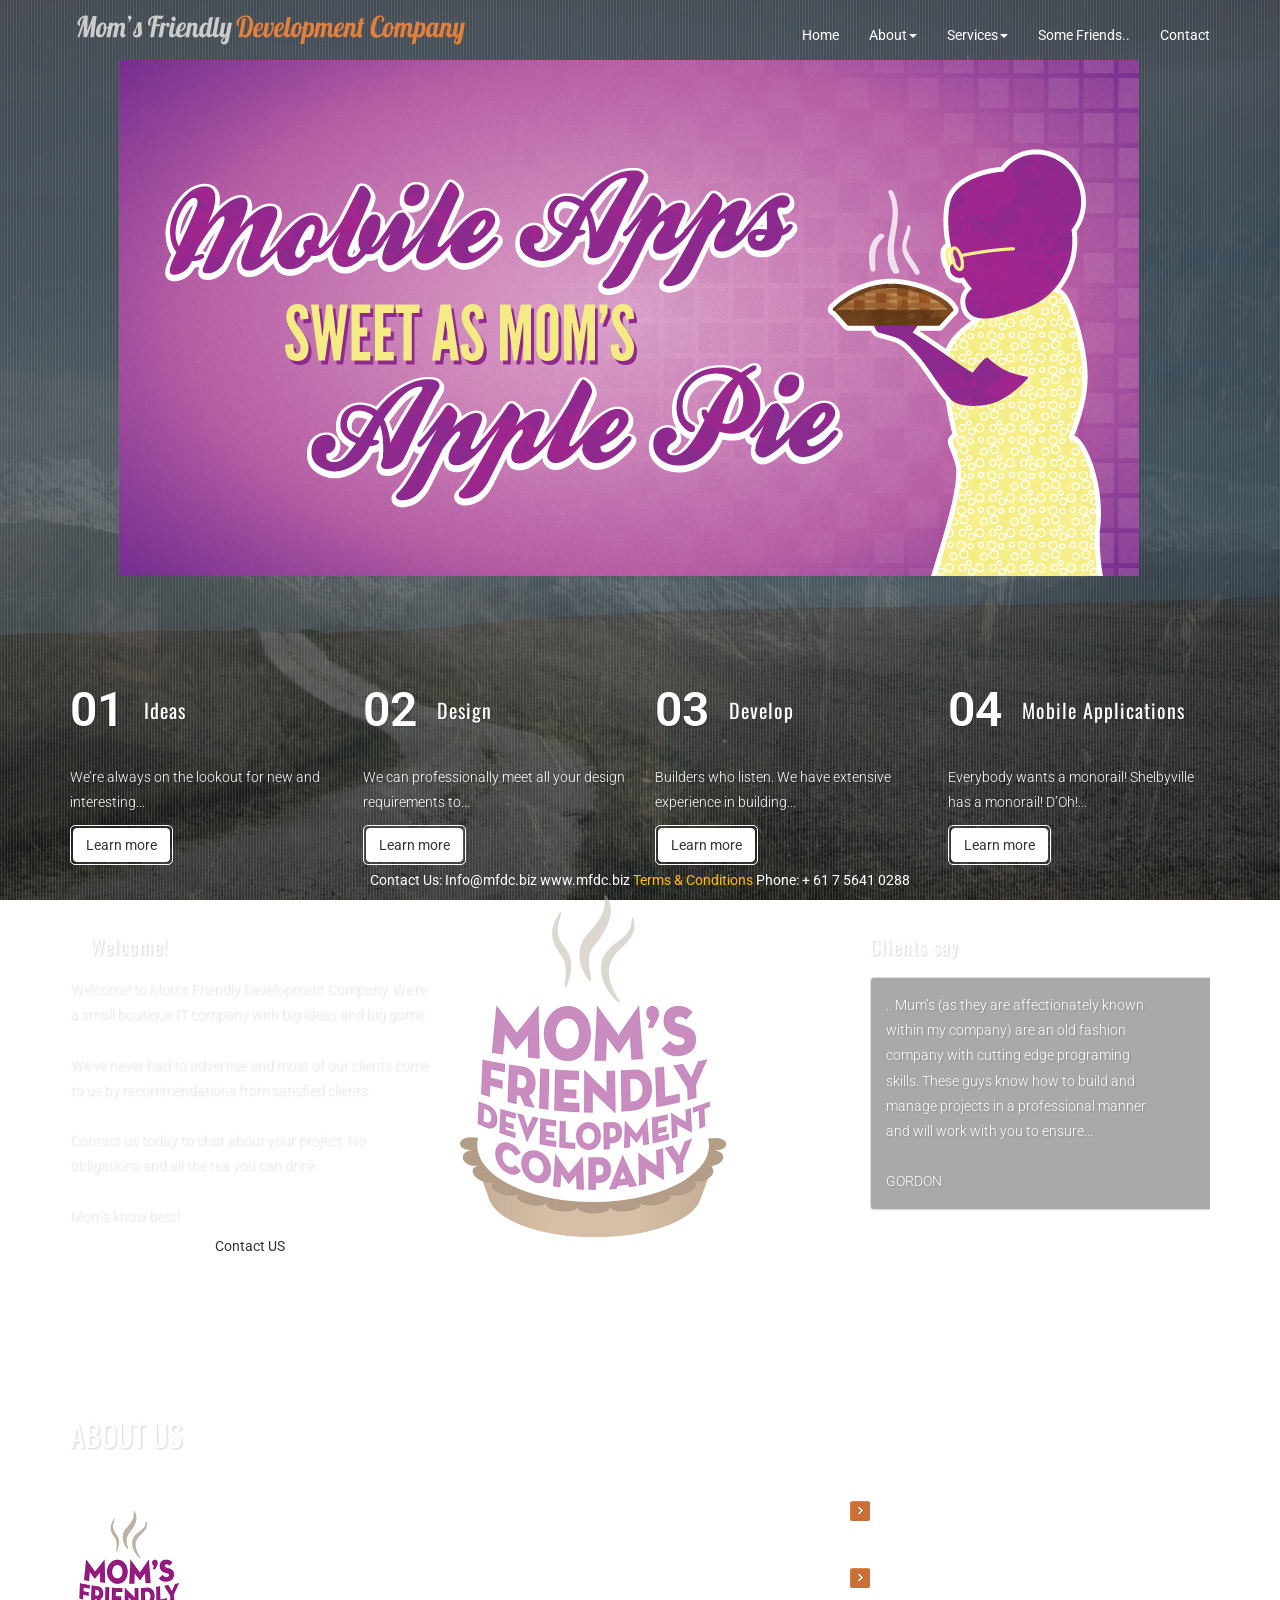
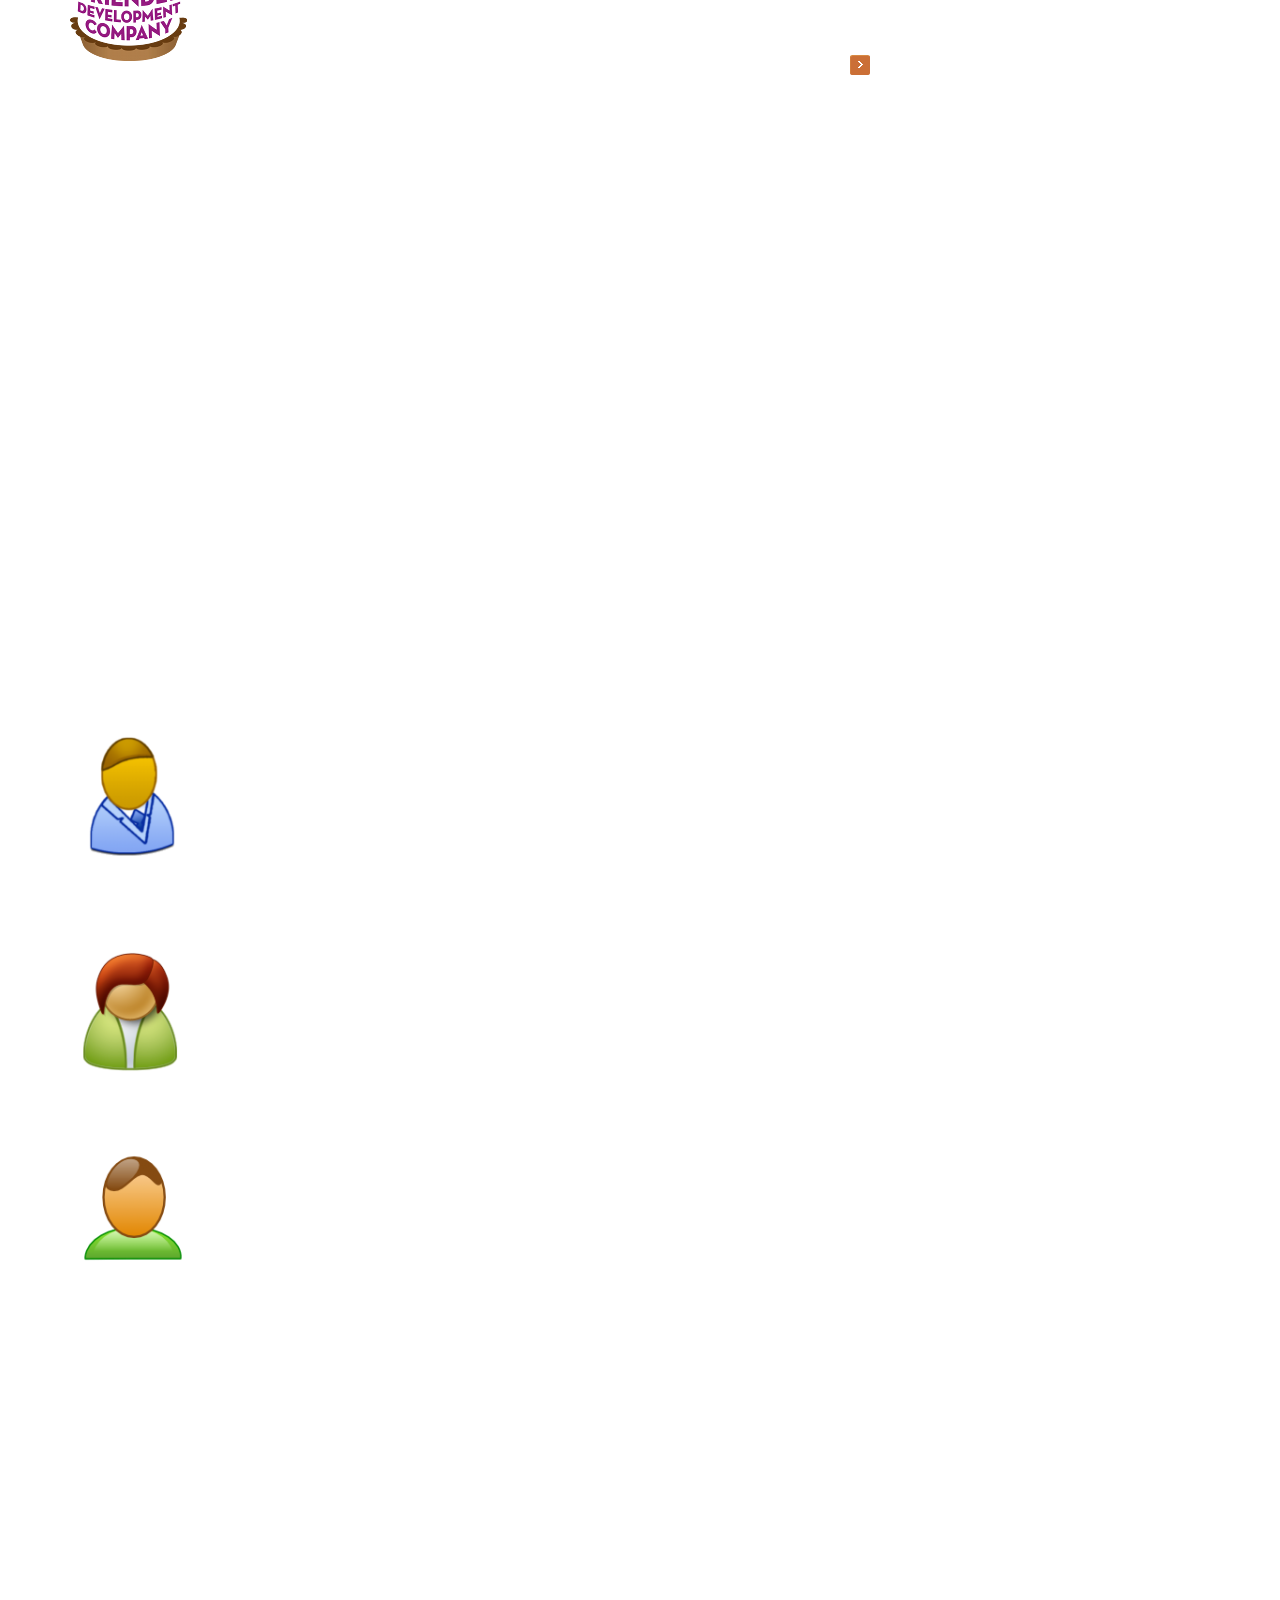
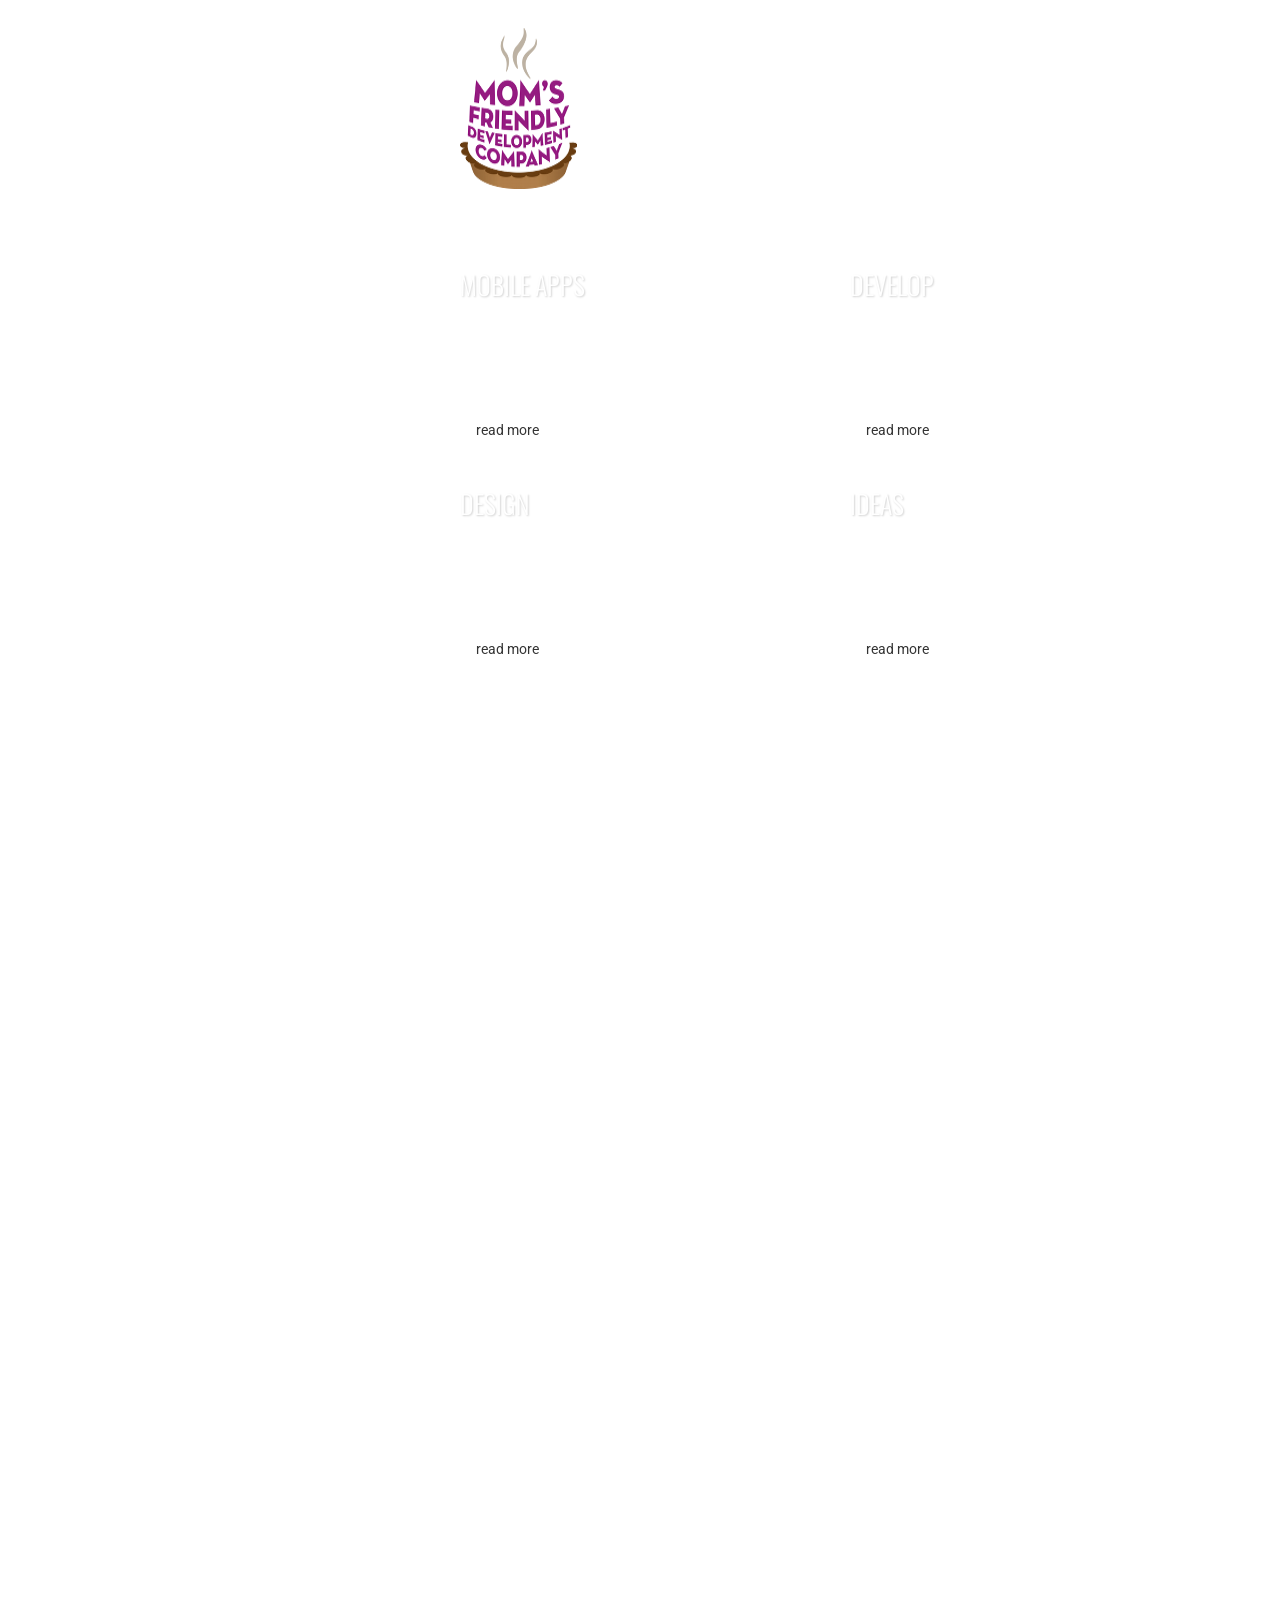
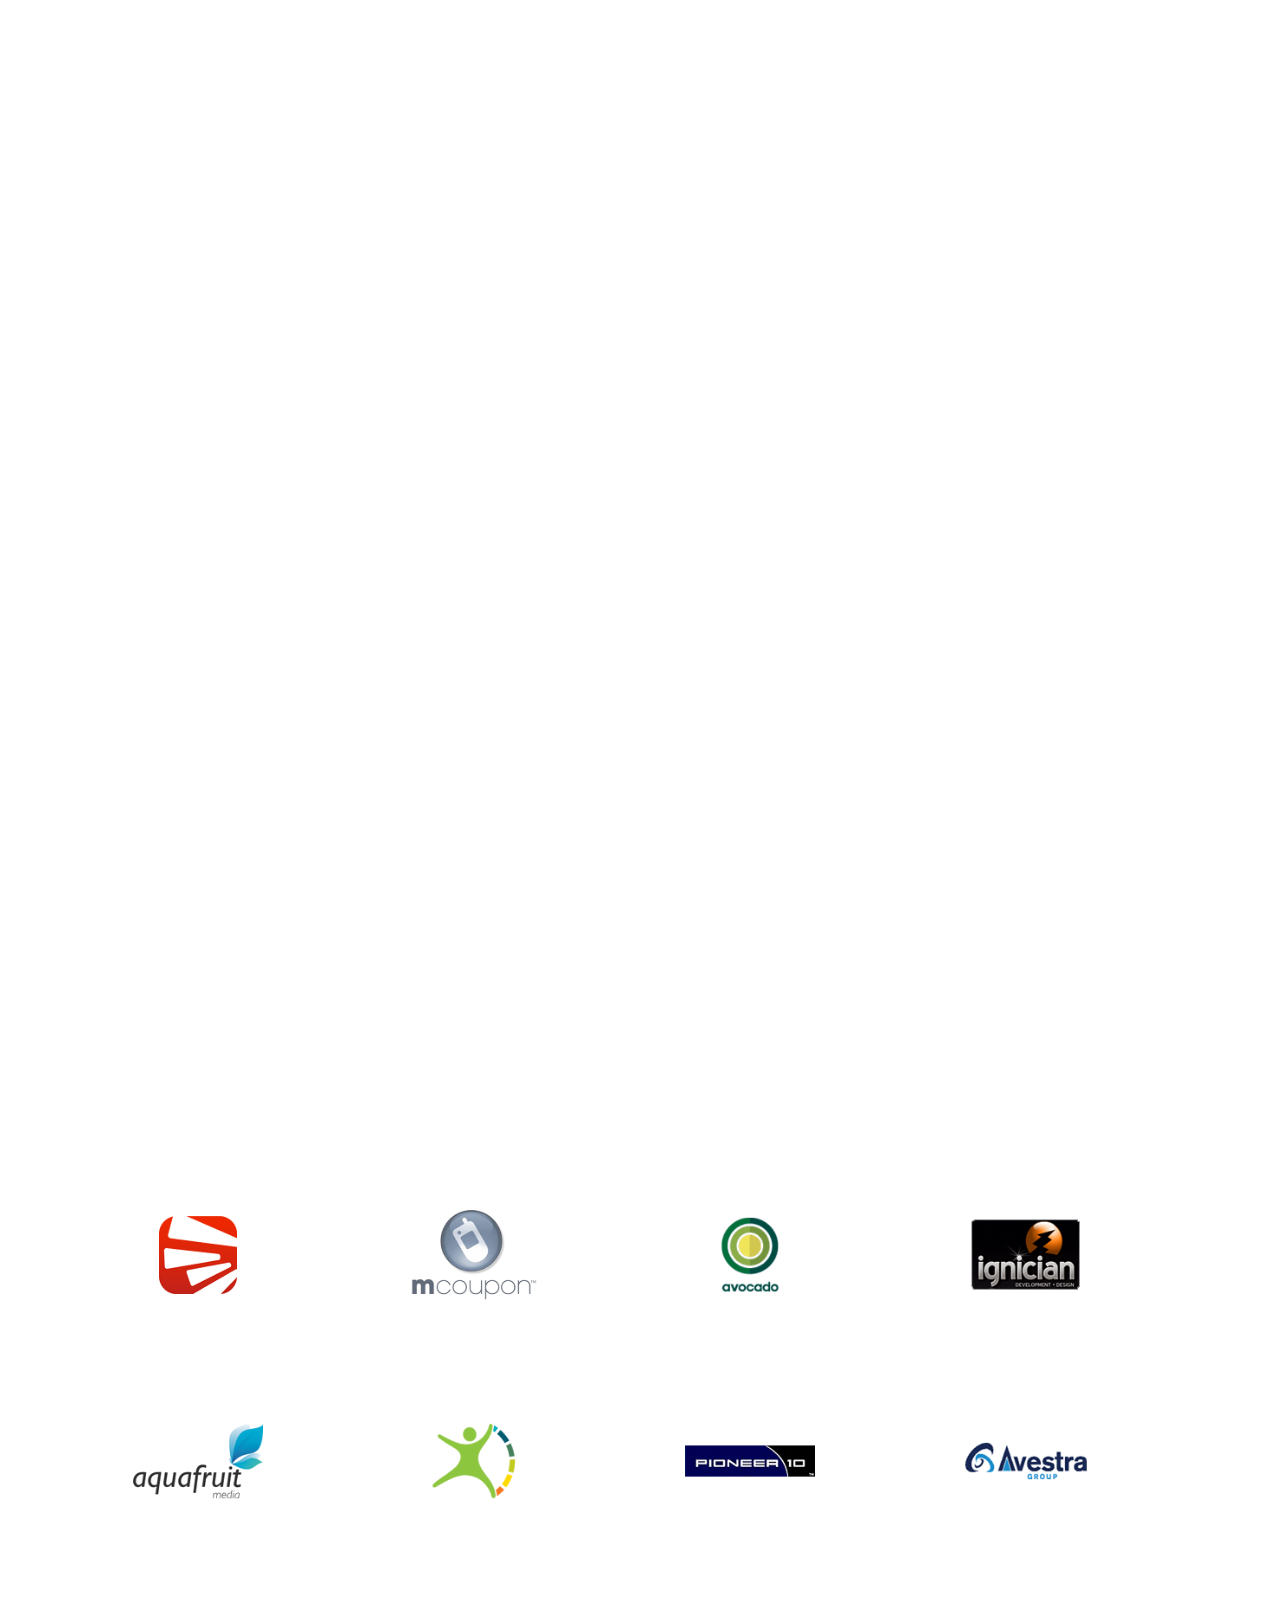
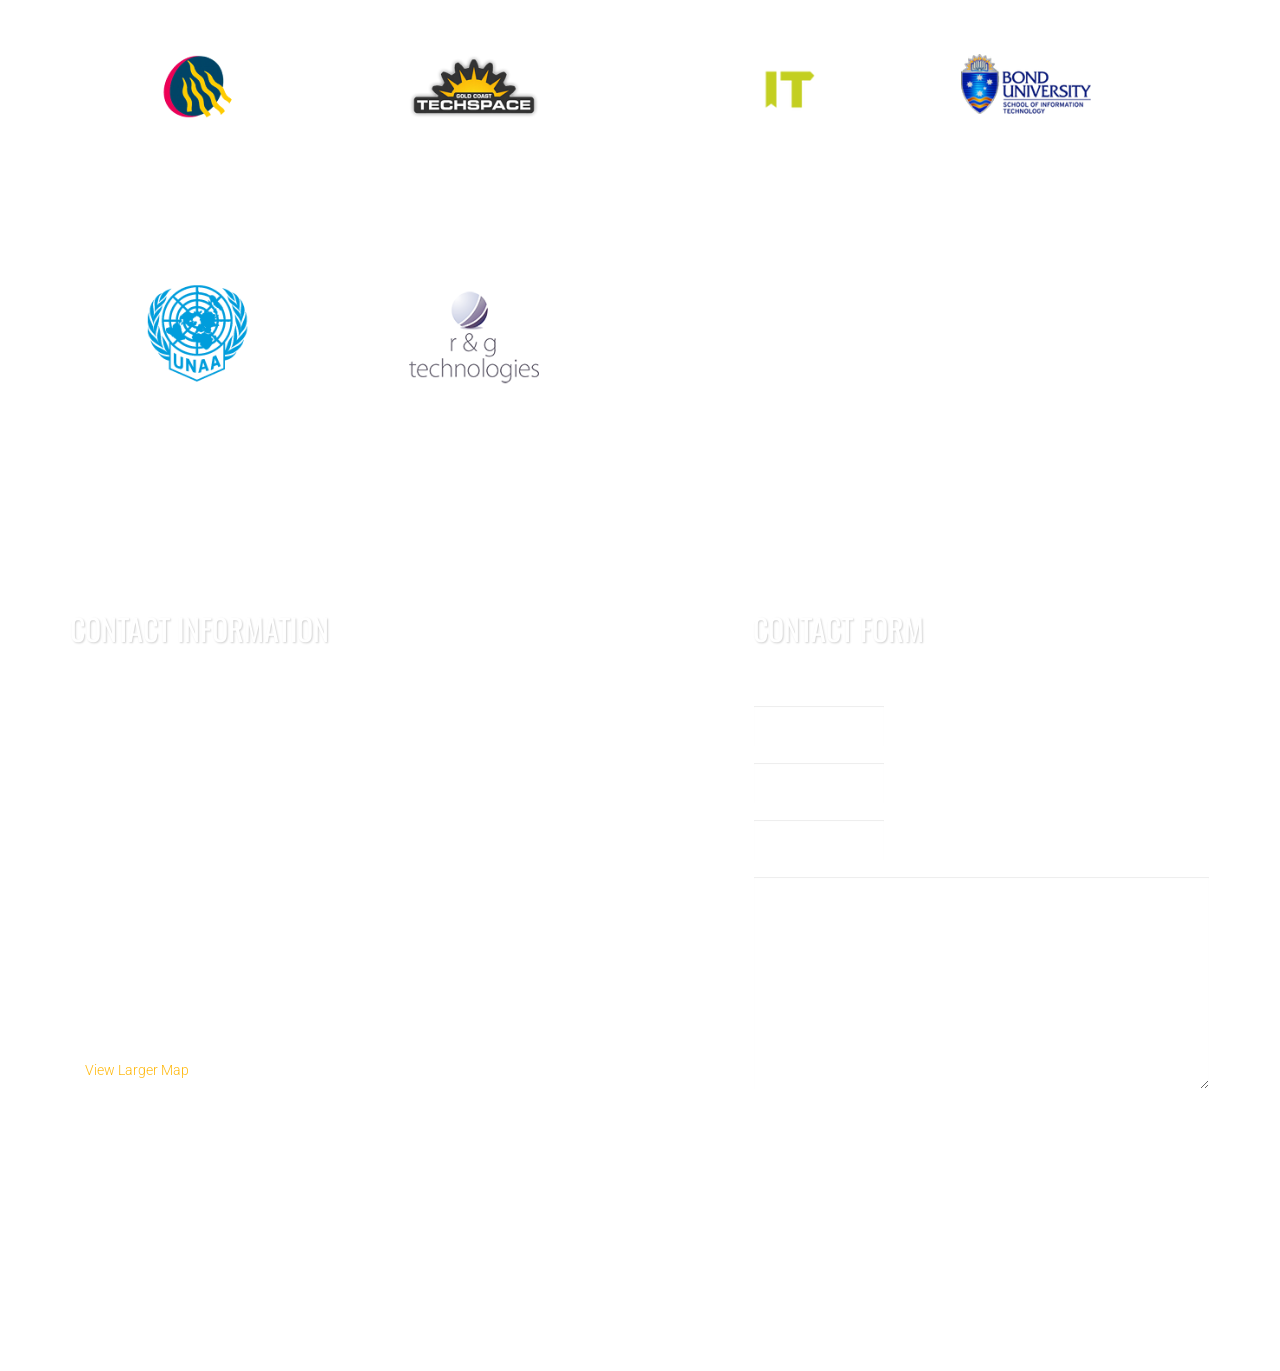
==== commit 4d7848a5: "create a new page to build terms.html" ====
--- a/index.html
+++ b/index.html
@@ -152,24 +152,24 @@
 									</div>
 								</div>
 								<!-- Item 2 -->
-								<div class="item" style="margin-left:3%">
-									<div class="container" >
+								<div class="item">
+									<div class="container" style="margin-left:3%">
 										<div>
 											<a href='#portfolio'><img src='./img/201210-Sliders2.jpg' alt='' title='#sliderCaption2' /></a>
 										</div>	
 									</div>
 								</div>
 								<!-- Item 3 -->
-								<div class="item" style="margin-left:3%">
-									<div class="container" >
+								<div class="item">
+									<div class="container" style="margin-left:3%">
 										<div>
 											<img src='./img/201210-Sliders3.jpg' alt='' title='#sliderCaption3' />
 										</div>
 									</div>
 								</div>
 								<!-- Item 4 -->
-								<div class="item" style="margin-left:3%">
-									<div class="container" >
+								<div class="item">
+									<div class="container" style="margin-left:3%">
 										<div>
 											<img src='./img/201210-Sliders4.jpg' alt='' title='#sliderCaption4' />
 										</div>
@@ -216,7 +216,7 @@
 					  <p class="g-line-height-lg">
 						We can professionally meet all your design requirements to...                
 					  <div class="btn-white-outline">
-						<a class="btn btn-white" href="design-development">Learn more</a>
+						<a class="btn btn-white" href="#design-development">Learn more</a>
 					  </div>
 					</div>
 				  </div>
@@ -673,7 +673,6 @@
 				<div class="col-sm-8">		
 					<h2>Develop</h2>
 					<p>Builders who listen.  We have extensive experience in building software, Web and Mobile Applications.</p>
-					<p>&nbsp;</p>
 					<h3>WHAT WE CAN DO</h3>
 					<ul>
 					<li>Mobile application development (including iOS, Android, Blackberry and Windows Mobile)</li>
@@ -981,253 +980,6 @@
         </div>
       </div>
     </div>
-
-	<!-- terms screen -->
-    <div class="site-wrapper site-wrapper_contact screen" id="terms">
-      <div class="site-wrapper__inner">
-        <div class="container">
-			<div class="row">
-				<div class="col-sm-8">	
-					<h2 class="title" style="text-align:left;">
-						Terms and Conditions
-					</h2>
-					<h3>
-						About us
-					</h3>
-					<p>We at Mom&#8217;s Friendly Development Company ("MFDC") pride ourselves on being as transparent as possible to ensure there are no misunderstandings within our relationships with our clients.</p>
-					<p>If there is anything you are unsure about in our Terms and Conditions herein, please do not hesitate to contact us.</p>
-					<h3>Nature of Your Agreement (1)</h3>
-					<p>Your agreement with Us is subject to these Terms and Conditions. You are deemed to have accepted these Terms and Conditions if you commission, retain or otherwise engage Us pursuant to You being provided a copy of these Terms and Conditions, including but not limited to Us providing You with an estimate or quotation (to which these Terms and Conditions are attached or refer), if you pay an invoice (to which these Terms and Conditions are attached or refer), or if you request, accept or otherwise receive goods or services from Us at any time after receiving notice of these Terms and Conditions.</p>
-					<p>The Terms and Conditions may only be amended by a document executed by Us. The Terms and Conditions prevail to the extent of any inconsistency with the terms and conditions of any document issued by You (whether before or after the date of any agreement between You and Us). No document issued by You imposes terms and conditions in addition to, or inconsistent with, those contained herein or contained in any agreement prepared by Us, unless expressly agreed to by Us pursuant to a separate document subsequently issued by Us.</p>
-					<p>Any agreement entered into between the You and MFDC is made in Queensland, Australia and is subject to and to be governed by the laws of Queensland.</p>
-					<h3>Fees payable to MFDC (2)</h3>
-					<p>Fees payable to Us will be calculated according to the Quoted Estimate and Scope Documents as agreed between the customer and by Us for Our services. Those rates will vary based on the type of services rendered, which may include without limitation graphic design services, print design services, web design services, creative services, information technology services, provision of and configuration of hardware and/or software, consulting services and strategic services. We will endeavor to provide you with an estimate of fees to be charged for particular stages of work (whether a quoted estimate, estimate or summary of costs in relation to a proof of concept). No such estimate will be a quotation. Unless agreed otherwise in writing, the fees payable to Us will depend on the actual time spent on your work. Without limiting the foregoing, any estimate given by Us will cease to be valid if not accepted within 14 days of the date of the estimate, unless expressly stated to the contrary.</p>
-					<p>All disbursements and out-of-pocket expenses reasonably incurred by Us in connection with the relevant work are added to the fees payable by MFDC and must be paid by You. Without limiting the foregoing, any estimates provided by Us for any stage of work may, unless expressly stated to the contrary, include an estimate of any reasonably foreseeable disbursements and expenses. The disbursements and expenses incurred by Us may include, without limitation, those pertaining to copywriting, illustration, photographic and other services, models, film, processing, printing, materials, equipment, couriers, catering, telephone calls, facsimile transmissions, on-line time, postage and sundries.</p>
-					<p>You must pay Us 40% of the estimated fees or other amount previously agreed in writing prior to Us commencing any work. All remaining costs are payable to Us within 14 days from the date of the invoice being issued to You. A payment schedule will outline the structure of fees payable throughout the project stages and will be finalised in the Scope document.</p>
-					<p>Payment terms are strictly 14 days from date of invoice being issued. We are entitled to make written demand for any amounts outstanding and interest is payable by You from the date of demand on any amounts outstanding payable at the rate prescribed in accordance with section 59 of the <I>Civil Proceedings Act 2011 </I>(Qld).You will reimburse Us any costs and expenses reasonably incurred by us in seeking to recover outstanding amounts due to Us, including but not limited to debt collection fees, legal fees and expenses.</p>
-					<p>Any estimate, or quotation provide by Us is exclusive of GST, unless specifically expressed to be inclusive of GST. If any supply made by Us attracts GST, You are responsible for also paying Us the GST amount.</p>
-					<p>Without limiting the forgoing, additional charges may apply in excess of any estimate, quote or invoice in circumstances where You request Us to provide goods and/or services on an urgent basis or otherwise within a shorter time frame than that previously agreed.</p>
-					<h3>Debt Recovery (3)</h3>
-					<p>If Fees Payable to MFDC (2) are not made in accordance with these Terms and Conditions, MFDC will engage the services of a debt recovery agency and all fees and charges with regards to debt recovery and the debt recovery agency will be at the expense of the Customer and will be added to the total fees and charges outstanding.</p>
-					<p>Debt recovery fees and charges include time and service incurred by MFDC and the Debt Recovery Agency.</p>
-					<h3>Your Responsibilities (4)</h3>
-					<p>You must do all things reasonably necessary, and supply Us in a timely fashion with all materials reasonably required by Us, in order for Us to perform the services. This may include without limitation supplying copy, photographs and other visual or audio-visual material, and if required, performing sub-editing and copywriting. Without limiting Our rights under this agreement, if We are unable to complete any services because of Your actions or omissions, or if You instruct Us to cease or postpone any work, We may still render invoices for time expended or work already performed, including any disbursements incurred or agreed to by Us or any other Third Party.</p>
-					<p>You warrant that you are entitled to use, and to authorise Us to use, all visual elements, written expressions, trade marks and other components and content that You provide to Us. You are solely responsible for obtaining any permission associated with the use of such materials. You indemnify Us from any loss or damage of any kind (including legal fees and expenses on an indemnity basis) which We may suffer as a result of any breach or representation made by You, including without limitation the warranties given by You.</p>
-					<p>You must notify Us of any errors at the earliest opportunity and no later than any relevant sign-off stage as defined in the glossary, including any sign-off with any third party. We accept no responsibility for errors that You detect after any relevant sign-off stage or project closure date, nor for any loss or damage of any kind (including legal fees and expenses on an indemnity basis) which You or any third party may suffer as a result of those errors not being detected, or as a result of changes requested or required by You after any relevant sign-off stage or project closure date.</p>
-					<p>You must provide Us with a key-line credit or production credit on all artwork whenever it is practicable to do so. The credit must be in the form provided by Us.</p>
-					<h3>Approval Procedure (5)</h3>
-					<p>Where appropriate, We will use best endeavours to provide a list of stages to be completed in the work. On completion of each stage, We will supply approval documents to be signed off by you or a pre-agreed signatory. You agree that any requests for changes after sign-off may render previous estimates for completion of the work inaccurate, and without limiting Our rights, We may charge additional fees or incur additional disbursements as a result in accordance with our variation and escalation process which is documented in the scope documentation.</p>
-					<p>Before We produce the final product, You will be given the option of purchasing a digital proof, which will reflect the colours that We will use in the final product. If You fail to purchase a digital proof, We are not liable for any discrepancy between the actual colour and the colour You had expected.</p>
-					<h3>Usage and Intellectual Property Rights (6)</h3>
-					<p>We provide services on either a &#8220;license&#8221; or a &#8220;buy-out&#8221; basis. These are explained in greater detail below.</p>
-					<p>Where not specified services are provided on a buy-out basis.</p>
-					<p>You agree that We may use any of the MFDC Material in a portfolio of work, and for that purpose, may link or otherwise refer to your website and / or content (whether an online or offline instance).</p>
-					<h3>Intellectual Property &#8211; License Basis (7)</h3>
-					<p>Where services are rendered on a license basis, We retain all rights, title and interest in the MFDC Material, including without limitation all copyright and other intellectual property rights.</p>
-					<p>Upon receipt of Your payment to Us of all fees and any outstanding amounts due to Us in full We will grant you a limited license to use the MFDC Material on the following basis, or as otherwise expressly agreed to in writing:</p>
-					<UL>
-						<LI>Limited use of the MFDC Material in <I>only</I> the final format in which the content is provided to You; and</li>
-						<LI>Limited purpose of use of the MFDC Material for <I>only</I> the purpose expressly specified in writing  and</li>
-						<LI>Limited area of use of the MFDC Material within that coverage area, market and / or territory expressly specified in writing.</li>
-					</UL>
-					<p>Generally, the format, the purpose and coverage area will be specified in writing at the time We were engaged, commissioned or otherwise retained by You to deliver the goods and services resulting in the production of the MFDC Material. In the event that the terms of use are not specified in writing We reserve the right to withhold any grant of license of use until those terms of use are expressed in writing and signed by both parties.</p>
-					<p>No interest in or entitlement to use the MFDC Material will pass to You until all payments and amounts due to us are made in full and those terms of use with respect to format, purpose and coverage area are expressed in writing and signed by both parties.</p>
-					<p>Without limiting the foregoing or Our rights in the circumstances, if the MFDC Material is either modified in format, used for any other purpose or in a coverage area, market or territory not previously agreed by Us in writing You must pay Us such further license fees as We would, in the ordinary course of our business, charge for that use otherwise not expressly agreed by Us.</p>
-					<h3>Intellectual Property &#8211; Buy-Out Basis (8)</h3>
-					<p>Where services are expressly provided to you on a buy-out basis, then, Upon receipt of Your payment to Us of all fees and any outstanding amounts due to Us in full, We will assign all rights in the MFDC Material to You in all media throughout the world (subject to any term of copyright or intellectual property) without the need for further documentation, subject to these Terms and Conditions and in particular clauses 5 and 9 herein and the rights and interests of any third party in the MFDC Material.</p>
-					<p>In plain English, this means that You (the customer) will own the content, materials, code created and supplied by Us in full with no license fees of any kind. With the exception of any materials supplied by Us that are owned by a third party (for example audio or stock imagery) whereupon your right to own or use the third party material is subject to your payment to Us (which may include a one off or ongoing payment by Us to a Third Party on your behalf).</p>
-					<h3>Confidentiality (9)</h3>
-					<p>In the course of Us rendering services to You, each party may have access to information which is of substantial value to the other party and which is proprietary and confidential to the other party. This proprietary and confidential information may include but is not limited to any written technical data, devices, patents, processes, business methods, techniques, compilations, equipment, designs, sales and price lists, customer lists and customer contacts, products and services required or preferred by customers, business plans and projections, marketing plans and other business and financial information relating to the other party's business.</p>
-					<p>Each party undertakes not at any time to divulge any such proprietary and confidential information of the other party to any other person, body corporate, associated entity or third party without the other party's prior written consent except in the performance of either party's obligations in accordance with these Terms and Conditions and/or separate agreement. This undertaking applies for the period We provide goods or services to You and continues to apply beyond the date the goods or services has been provided.</p>
-					<p>Nothing in this clause shall deprive either party of the right to use or disclose any information which was within the public domain and lawfully available to the public at the time it was obtained by that party or which thereafter becomes lawfully available to the public through no act or omission of that party.</p>
-					<p>On expiry or termination of this agreement, each party will, on request from the other party, deliver to the other party all documents, records or other materials in possession of the other party, in any and all media, which relate in any way to the business or affairs of the other party, including such documents, records and other materials which contain confidential or proprietary information of a kind referred to in this clause.</p>
-					<h3>Privacy Policy (10)</h3>
-					<p>You consent to the collection, processing and storage by MFDC of Your personal information in accordance with the terms of MFDC's Privacy Policy which is committed to comply with the Privacy Act 1988 (Cth). This commitment is demonstrated in this policy. The Privacy Act incorporates the Australian Privacy Principles (APPs). The APPs set out the way in which personal information must be handled. This policy applies to any Client for whom we currently hold, or may in the future collect, personal information.</p>
-					<p>MFDC may disclose information to third party contractors as part of delivering contracted services to the client. This information is stored and held as part of project delivery and not used for any other purposes during and after contract completion unless where the Privacy Act permits disclosure.</p>
-					<h3>Third Party Contractors (11)</h3>
-					<p>You acknowledge that in providing services to You (irrespective of the basis on which the services are rendered), We may sub-contract with third parties, including but not limited to photographers, copywriters, models, technicians and other talent. The rights granted to You by Us in the MFDC Material are subject to all bona fide third party rights attaching to the MFDC Material, and to the various copyright and intellectual property rights comprising in or depicted by the MFDC Material (the &#8220;Components&#8221;).</p>
-					<p>The Components may include, but are not limited to models, characters, photographs, artistic works, copywriting, sound recordings, technical plans, technical data, software, hardware and cinematograph films. Any agreement between You and Us does not entitle You to exploit or otherwise deal with the Components separately from the MFDC Material as a whole. Unless agreed to the contrary in writing by Us, all responsibility for obtaining any necessary third party consents in respect of the MFDC Material or the Components shall lie with You.</p>
-					<p>Without limiting the foregoing, you warrant to Us that, in respect of any Components supplied by You and incorporated into the MFDC Material, You have obtained all necessary consents for Us to use and exploit those Components for the purpose as agreed between You and MFDC, and that such use by Us will not infringe the rights of any third parties anywhere in the world.</p>
-					<p>You indemnify Us from any loss or damage of any kind (including legal fees and expenses on an indemnity basis) which We may suffer as a result of Your failure to obtain necessary consents, any representation by you in relation to your right or entitlement to use any infringing material or Component or alleged or actual breach by You of these Terms and Conditions, including without limitation the warranties given by you.</p>
-					<h3>Exclusion or Limitation of Liability (12)</h3>
-					<p>MFDC is not liable to You or any other person for any direct, indirect, consequential or incidental loss, damages or expenses of any kind arising from or relating to the supply of goods or services to You by Us. These Terms and Conditions will not be read or applied so as to purport to exclude, restrict or modify all or any of the provisions of the <I>Competition and Consumer Act 2010</I> (Cth) or the <I>Sale of Goods Act</I> 1896 (Qld) or any other law which cannot be excluded, restricted or modified.</p>
-					<p>Without prejudice to any of the foregoing, if We incur a liability to You under such legislation, or in the event of breach of these Terms and Conditions, Our liability is limited to such of the following as We may nominate in Our discretion: (a) the replacement of the goods concerned or the supply of equivalent goods or services; (b) the repair of those goods; (c) the payment of the cost of replacing the goods or the supply of equivalent services; (d) the payment of the cost of having the goods repaired; or (e) the depreciated value of fees paid in respect of those goods or services.</p>
-					<p>Thank you for taking the time to read our Terms and Conditions. For more about our professional services please contact one of our team members on +61 7 56097658.</p>
-					<h3>MFDC Project Methodology (13)</h3>
-					<p>MFDC use a stage gate project management methodology and will not deviate from this approach unless agreed by the customer and Director MFDC. The MFDC Project Methodology is as follows:</p>
-								
-
-					<TABLE CELLPADDING=6 CELLSPACING=0 BORDER=1>
-						<THEAD>
-							<TR>
-								<TD> Stage </TD>
-								<TD> Description </TD>
-								<TD> Detail </TD>
-							</TR>
-						</THEAD>
-						<TBODY>
-							<TR>
-								<TD> 1 </TD>
-								<TD> Quoted Estimate </TD>
-								<TD> The estimated price and breakdown of service from MFDC and any relevant 3rd party contractors.  </TD>
-							</TR>
-							<TR>
-								<TD> 2 </TD>
-								<TD> Scope and Technical Research and Analysis </TD>
-								<TD> The initial outline of the project capturing functional and non-functional requirements.  </TD>
-							</TR>
-							<TR>
-								<TD> 3 </TD>
-								<TD> Prototype (Technical Design and Wireframes) </TD>
-								<TD> Non-functional review of the system to provide the client with an idea of the technical design and an opportunity to provide early feedback.  </TD>
-							</TR>
-							<TR>
-								<TD> 4a </TD>
-								<TD> System Build (incl. Alpha Release) </TD>
-								<TD> The build stage is where the core of the system and database are constructed. A functional working prototype of the system will provide the client with an opportunity to use the system in an 80% complete working state to allow for clear understanding of the development direction and how business requirements are being met.  </TD>
-							</TR>
-							<TR>
-								<TD> 4b </TD>
-								<TD> System Build (incl. Beta Release) </TD>
-								<TD> This is where all feedback is incorporated into the system and is declared ready for user acceptance testing. The system is 100% complete and will not entertain any more variation or changes. </TD>
-							</TR>
-							<TR>
-								<TD> 4c </TD>
-								<TD> System Integration (if required) </TD>
-								<TD> This is not a standard stage and is used if required. This is where the system has a requirement to integrate with 3rd party products. </TD>
-							</TR>
-							<TR>
-								<TD> 5 </TD>
-								<TD> Client User Acceptance Testing </TD>
-								<TD> This is where the client reviews and fully tests the system against the Acceptance Criteria as if it is ready to go into production. The client will provide feedback on any known performance or functional issues. This stage does not introduce any new functionality to the application unless agreed by a variation.  </TD>
-							</TR>
-							<TR>
-								<TD> 6 </TD>
-								<TD> Application Packing and Handover </TD>
-								<TD> MFDC will package the system ready for hosting or deployment and provide this to the customer.  </TD>
-							</TR>
-						</TBODY>
-					</TABLE>
-
-					<p>Deliverables for each stage as outlined above must be completed before commencement onto subsequent stages. The deliverables of each stage is as follows:</p>
-
-					<TABLE CELLPADDING=6 CELLSPACING=0 BORDER=1>
-						<THEAD>
-							<TR>
-								<TD> Stage </TD>
-								<TD> Description </TD>
-								<TD> Deliverables </TD>
-							</TR>
-						</THEAD>
-						<TBODY>
-							<TR>
-								<TD> 1 </TD>
-								<TD> Quoted Estimate </TD>
-								<TD> Quoted estimate must be signed by both parties for project commencement.  </TD>
-							</TR>
-							<TR>
-								<TD> 2 </TD>
-								<TD> Scope and Technical Research and Analysis </TD>
-								<TD> Scope document is to be completed using the MFDC template; this may include technical specifications if required. User Acceptance Testing criteria begins development once both parties have agreed on the scope.  </TD>
-							</TR>
-							<TR>
-								<TD> 3 </TD>
-								<TD> Prototype (Technical Design and Wireframes) </TD>
-								<TD> Wireframe or low level design. If required, wireframe or design documentation will be performed before prototype can begin. This stage also delivers a non-functional prototype.  </TD>
-							</TR>
-							<TR>
-								<TD> 4a </TD>
-								<TD> System Build (incl. Alpha Release) </TD>
-								<TD> 80% of all functionality has been developed for the system.  </TD>
-							</TR>
-							<TR>
-								<TD> 4b </TD>
-								<TD> System Build (incl. Beta Release) </TD>
-								<TD> 100% of all functionality has been completed. </TD>
-							</TR>
-							<TR>
-								<TD> 5 </TD>
-								<TD> Client User Acceptance Testing </TD>
-								<TD> Client and MFDC perform tests against criteria. MFDC performs bug fixes.  </TD>
-							</TR>
-							<TR>
-								<TD> 6 </TD>
-								<TD> Application Packing and Handover </TD>
-								<TD> A handover document is delivered. Once signed, the application is packaged and provided to the client.  </TD>
-							</TR>
-						</TBODY>
-					</TABLE>
-
-					<h2 STYLE="page-break-before: always">Glossary of Terms:</H2>
-					<TABLE CELLPADDING=6 CELLSPACING=0 BORDER=1>
-						<THEAD>
-							<TR>
-								<TD> Term </TD>
-								<TD> Explanation </TD>
-							</TR>
-						</THEAD>
-						<TBODY>
-							<TR>
-								<TD> We, Our, Us </TD>
-								<TD> 1337 Pty Ltd as trustee for Mom&#8217;s Friendly Development Company Unit Trust. (&#8220;MFDC&#8221;).  </TD>
-							</TR>
-							<TR>
-								<TD> You, Your </TD>
-								<TD> The client or customer of MFDC. </TD>
-							</TR>
-							<TR>
-								<TD> MFDC </TD>
-								<TD> Moms Friendly Development Company Pty Ltd.  </TD>
-							</TR>
-							<TR>
-								<TD> MFDC Material </TD>
-								<TD> The designs, plans, artistic works, audio-visual material, trade marks, logos, hardware, software and other material and content created or otherwise arranged or composed by Us. </TD>
-							</TR>
-							<TR>
-								<TD> Component </TD>
-								<TD> Any hardware that is supplied by MFDC as part of the agreed deliverables.  </TD>
-							</TR>
-							<TR>
-								<TD> Customer </TD>
-								<TD> Any party or parties that enter into and are identified as stakeholders of a contract between MFDC and the customer.  </TD>
-							</TR>
-							<TR>
-								<TD> Mandatory </TD>
-								<TD> A Requirement data must be completed. This is required to be provided by the Customer in order to complete development. </TD>
-							</TR>
-							<TR>
-								<TD> Milestone </TD>
-								<TD> A set deliverable or outcome as defined in the Scope Documentation. Each milestone will also require a milestone payment.  </TD>
-							</TR>
-							<TR>
-								<TD> Project Methodology </TD>
-								<TD> The stages followed by MFDC in delivery the scope of services. These stages also form the basis of milestone/progress payments. </TD>
-							</TR>
-							<TR>
-								<TD> Prototype </TD>
-								<TD> The first development version of the system/application. It will not have all functionality ready but be representative of the core system capabilities.  </TD>
-							</TR>
-							<TR>
-								<TD> Terms and Conditions </TD>
-								<TD> This document being the terms and conditions included into any agreement with respect to Our provision of goods or services to You, including these terms as amended by Us from time to time.  </TD>
-							</TR>
-							<TR>
-								<TD> Sign Off Stage </TD>
-								<TD> Any defined stage gate during course of delivery where the customer is required to sign off for decision or approval for the project to proceed to the next stage. </TD>
-							</TR>
-							<TR>
-								<TD> System Administrator </TD>
-								<TD> Administrators are responsible for the maintenance of the system as a whole. These users are expected to have full comprehension of the system, including but not limited to its web based interface, mobile interface, payment interface, business layer and database.  </TD>
-							</TR>
-						</TBODY>
-					</TABLE>	
-					<br></br>
-					<br></br>
-				</div>
-			</div>		
-        </div>
-      </div>
-    </div>
 	
 	<nav class="navbar navbar-fixed-bottom  navbar-inverse navbar-faded navbar-transparent"  role="navigation">
 	  <div class="container" style="text-align:center;text-bottom">
@@ -1238,7 +990,7 @@
 
 			www.mfdc.biz
 
-			<a style="color: #FFB90F;" href="#terms">Terms &amp; Conditions</a>
+			<a style="color: #FFB90F;" href="terms.html">Terms &amp; Conditions</a>
 
 			Phone: + 61 7 5641 0288  
 	  </div>
@@ -1252,4 +1004,4 @@
     <script src="js/scrolltopcontrol.js"></script>
     <script src="js/custom.js"></script>
   </body>
-</html>
+</html>
